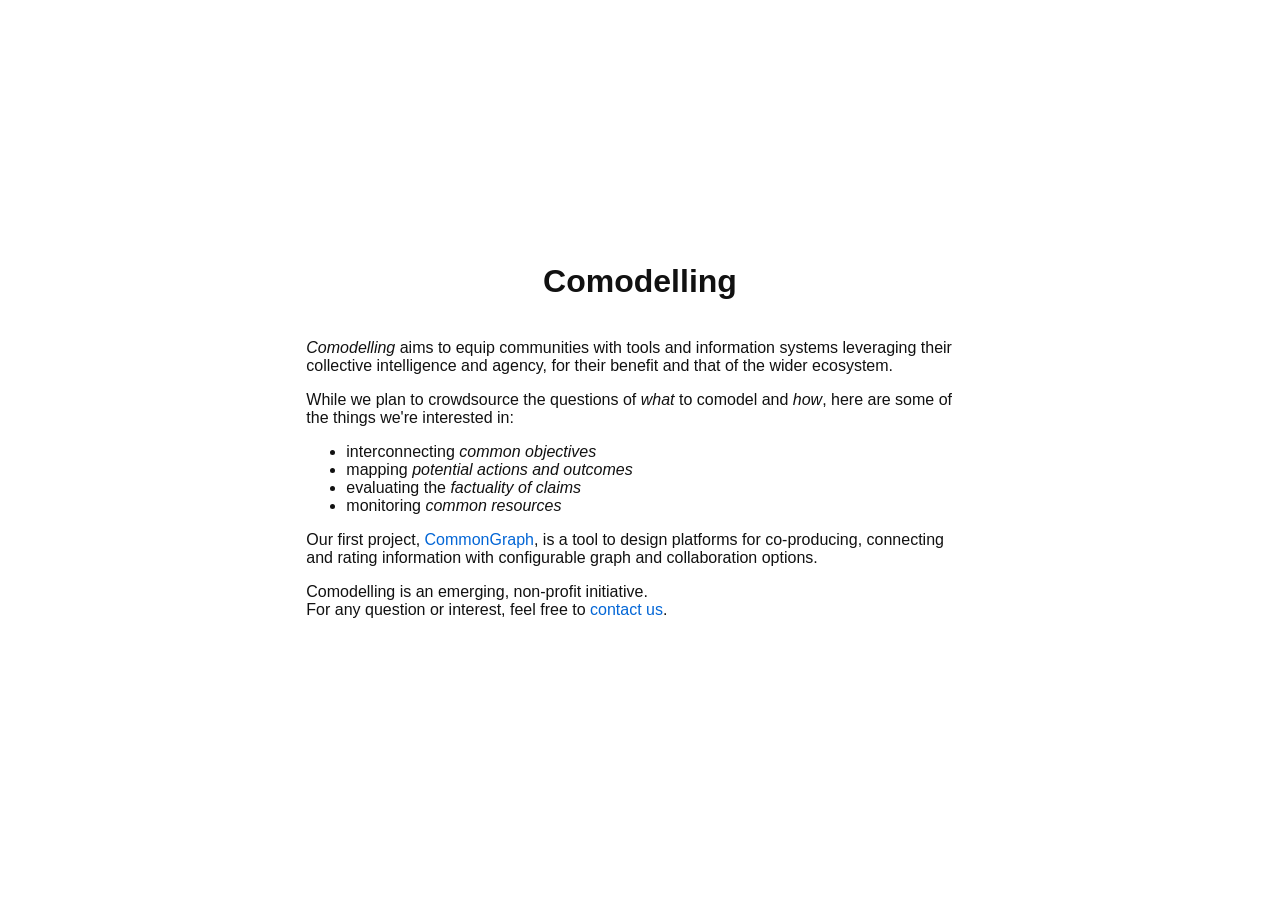
==== index.html @ 0daeb0f3 "initial commit - first website version" ====
<!doctype html>
<html lang="en">
<head>
  <meta charset="utf-8">
  <meta name="viewport" content="width=device-width,initial-scale=1">
  <title>Comodelling</title>
  <link rel="stylesheet" href="styles.css">
</head>
<body>
  <main>
    <h1>Comodelling</h1>
    <br>
    <p><em>Comodelling</em> aims to equip communities with tools and information systems leveraging their collective intelligence and agency, for their benefit and that of the wider ecosystem.</p>
    <p>While we plan to crowdsource the questions of <em>what</em> to comodel and <em>how</em>, here are some of the things we're interested in:</p>
    <ul>
        <li>interconnecting <em>common objectives</em></li>
        <li>mapping <em>potential actions and outcomes</em></li>
        <li>evaluating the <em>factuality of claims</em></li>
        <li>monitoring <em>common resources</em></li>
    </ul>
    <p>Our first project, <a href="https://commongraph.org/about">CommonGraph</a>, is a tool to design platforms for co-producing, connecting and rating information with configurable graph and collaboration options.</p>
    <p>Comodelling is an emerging, non-profit initiative.<br>
    For any question or interest, feel free to <a href="mailto:contact@comodelling.org">contact us</a>. </p>
  </main>
</body>
</html>
---- styles.css ----
:root {
  --bg: #fff;
  --fg: #111;
  --accent: #0366d6;
}
html,body { height:95%; }
body {
  margin:0;
  font-family: "Helvetica Neue", Arial, system-ui, "Segoe UI";
  background: var(--bg);
  color: var(--fg);
  display:flex;
  align-items:center;
  justify-content:center;
  padding:2rem;
}
main { max-width:75ch; text-align:left; }
h1 { text-align:center; }
p { margin:0 0 1rem; text-align:left; }
a { color: var(--accent); text-decoration:none; }
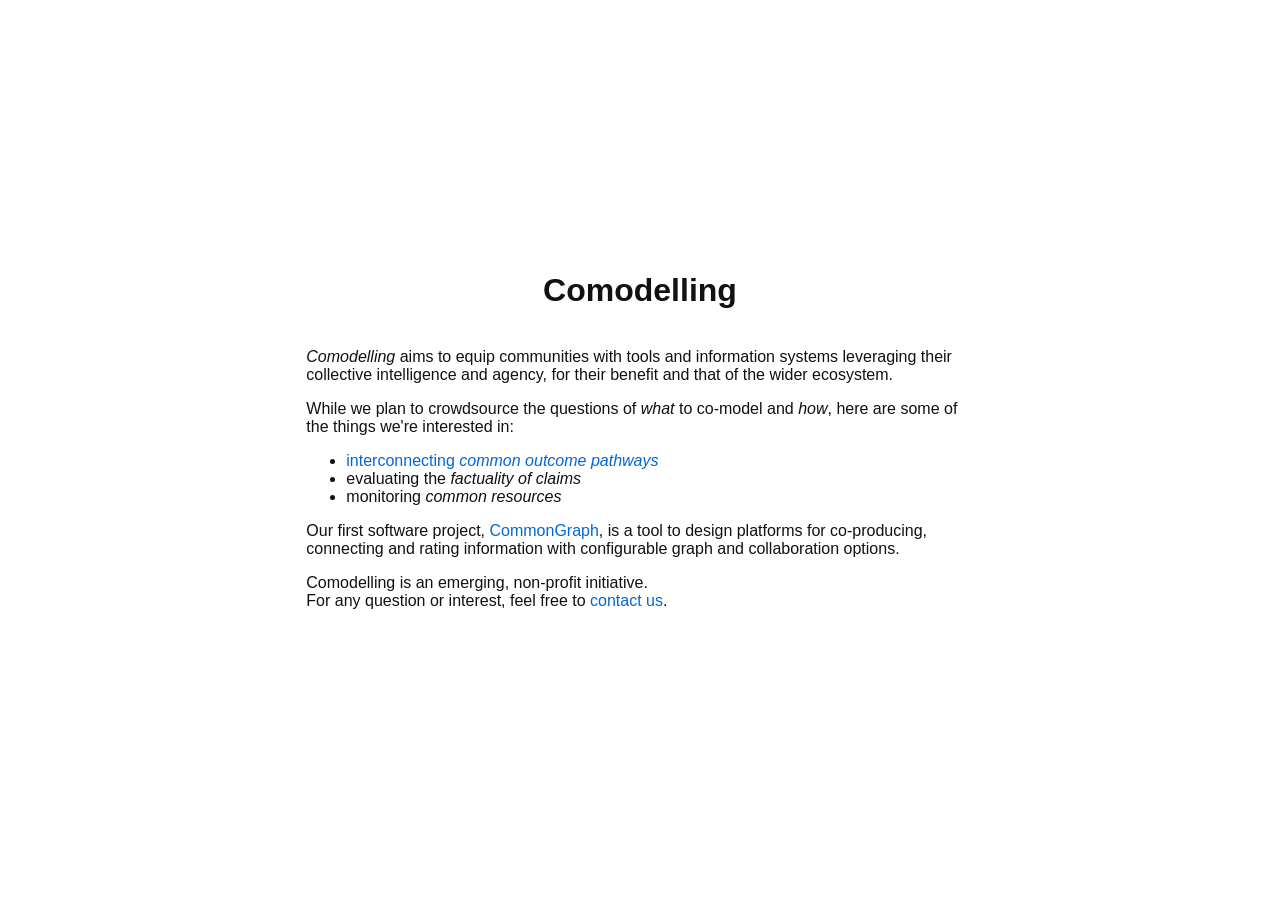
==== commit 5843b7ce: "update links" ====
--- a/index.html
+++ b/index.html
@@ -11,14 +11,14 @@
     <h1>Comodelling</h1>
     <br>
     <p><em>Comodelling</em> aims to equip communities with tools and information systems leveraging their collective intelligence and agency, for their benefit and that of the wider ecosystem.</p>
-    <p>While we plan to crowdsource the questions of <em>what</em> to comodel and <em>how</em>, here are some of the things we're interested in:</p>
+    <p>While we plan to crowdsource the questions of <em>what</em> to co-model and <em>how</em>, here are some of the things we're interested in:</p>
     <ul>
-        <li>interconnecting <em>common objectives</em></li>
-        <li>mapping <em>potential actions and outcomes</em></li>
+        <li><a href="https://wiki.commonoutcomes.org/latest/change/">interconnecting <em>common outcome pathways</em></a></li>
         <li>evaluating the <em>factuality of claims</em></li>
         <li>monitoring <em>common resources</em></li>
     </ul>
-    <p>Our first project, <a href="https://commongraph.org/about">CommonGraph</a>, is a tool to design platforms for co-producing, connecting and rating information with configurable graph and collaboration options.</p>
+
+    <p>Our first software project, <a href="https://github.com/comodelling/commongraph">CommonGraph</a>, is a tool to design platforms for co-producing, connecting and rating information with configurable graph and collaboration options.</p>
     <p>Comodelling is an emerging, non-profit initiative.<br>
     For any question or interest, feel free to <a href="mailto:contact@comodelling.org">contact us</a>. </p>
   </main>
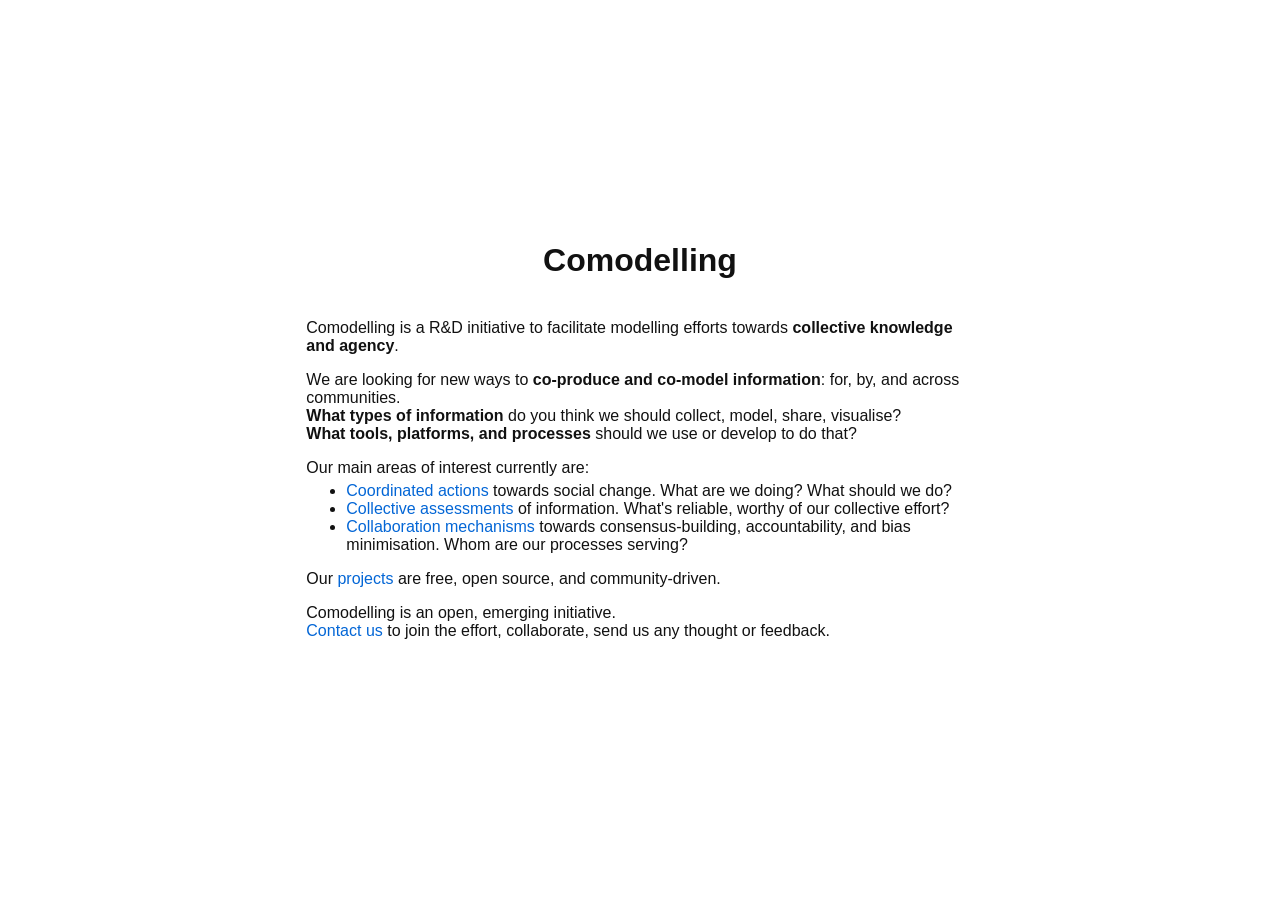
==== commit 2b25669c: "updated home page" ====
--- a/index.html
+++ b/index.html
@@ -10,17 +10,22 @@
   <main>
     <h1>Comodelling</h1>
     <br>
-    <p><em>Comodelling</em> aims to equip communities with tools and information systems leveraging their collective intelligence and agency, for their benefit and that of the wider ecosystem.</p>
-    <p>While we plan to crowdsource the questions of <em>what</em> to co-model and <em>how</em>, here are some of the things we're interested in:</p>
+    <p>Comodelling is a R&D initiative to facilitate modelling efforts towards <b>collective knowledge and agency</b>.</p>
+    <p>We are looking for new ways to <b>co-produce and co-model information</b>: for, by, and across communities.<br>
+    <b>What types of information</b> do you think we should collect, model, share, visualise?<br>
+    <b>What tools, platforms, and processes</b> should we use or develop to do that?</p>
+
+    Our main areas of interest currently are:
     <ul>
-        <li><a href="https://wiki.commonoutcomes.org/latest/change/">interconnecting <em>common outcome pathways</em></a></li>
-        <li>evaluating the <em>factuality of claims</em></li>
-        <li>monitoring <em>common resources</em></li>
+      <li> <a>Coordinated actions</a> towards social change. What are we doing? What should we do?</li>
+      <li> <a>Collective assessments</a> of information. What's reliable, worthy of our collective effort?</li>
+      <li> <a>Collaboration mechanisms</a> towards consensus-building, accountability, and bias minimisation. Whom are our processes serving?</li>
     </ul>
 
-    <p>Our first software project, <a href="https://github.com/comodelling/commongraph">CommonGraph</a>, is a tool to design platforms for co-producing, connecting and rating information with configurable graph and collaboration options.</p>
-    <p>Comodelling is an emerging, non-profit initiative.<br>
-    For any question or interest, feel free to <a href="mailto:contact@comodelling.org">contact us</a>. </p>
-  </main>
-</body>
-</html>+    <p>Our <a>projects</a> are free, open source, and community-driven.</p>
+
+    <p>Comodelling is an open, emerging initiative.<br>
+    <a href="mailto:contact@comodelling.org">Contact us</a> to join the effort, collaborate, send us any thought or feedback.</p>
+
+    </html>
+</body>
--- a/styles.css
+++ b/styles.css
@@ -17,4 +17,5 @@
 main { max-width:75ch; text-align:left; }
 h1 { text-align:center; }
 p { margin:0 0 1rem; text-align:left; }
-a { color: var(--accent); text-decoration:none; }+a { color: var(--accent); text-decoration:none; }
+ul {margin-top: 5px}
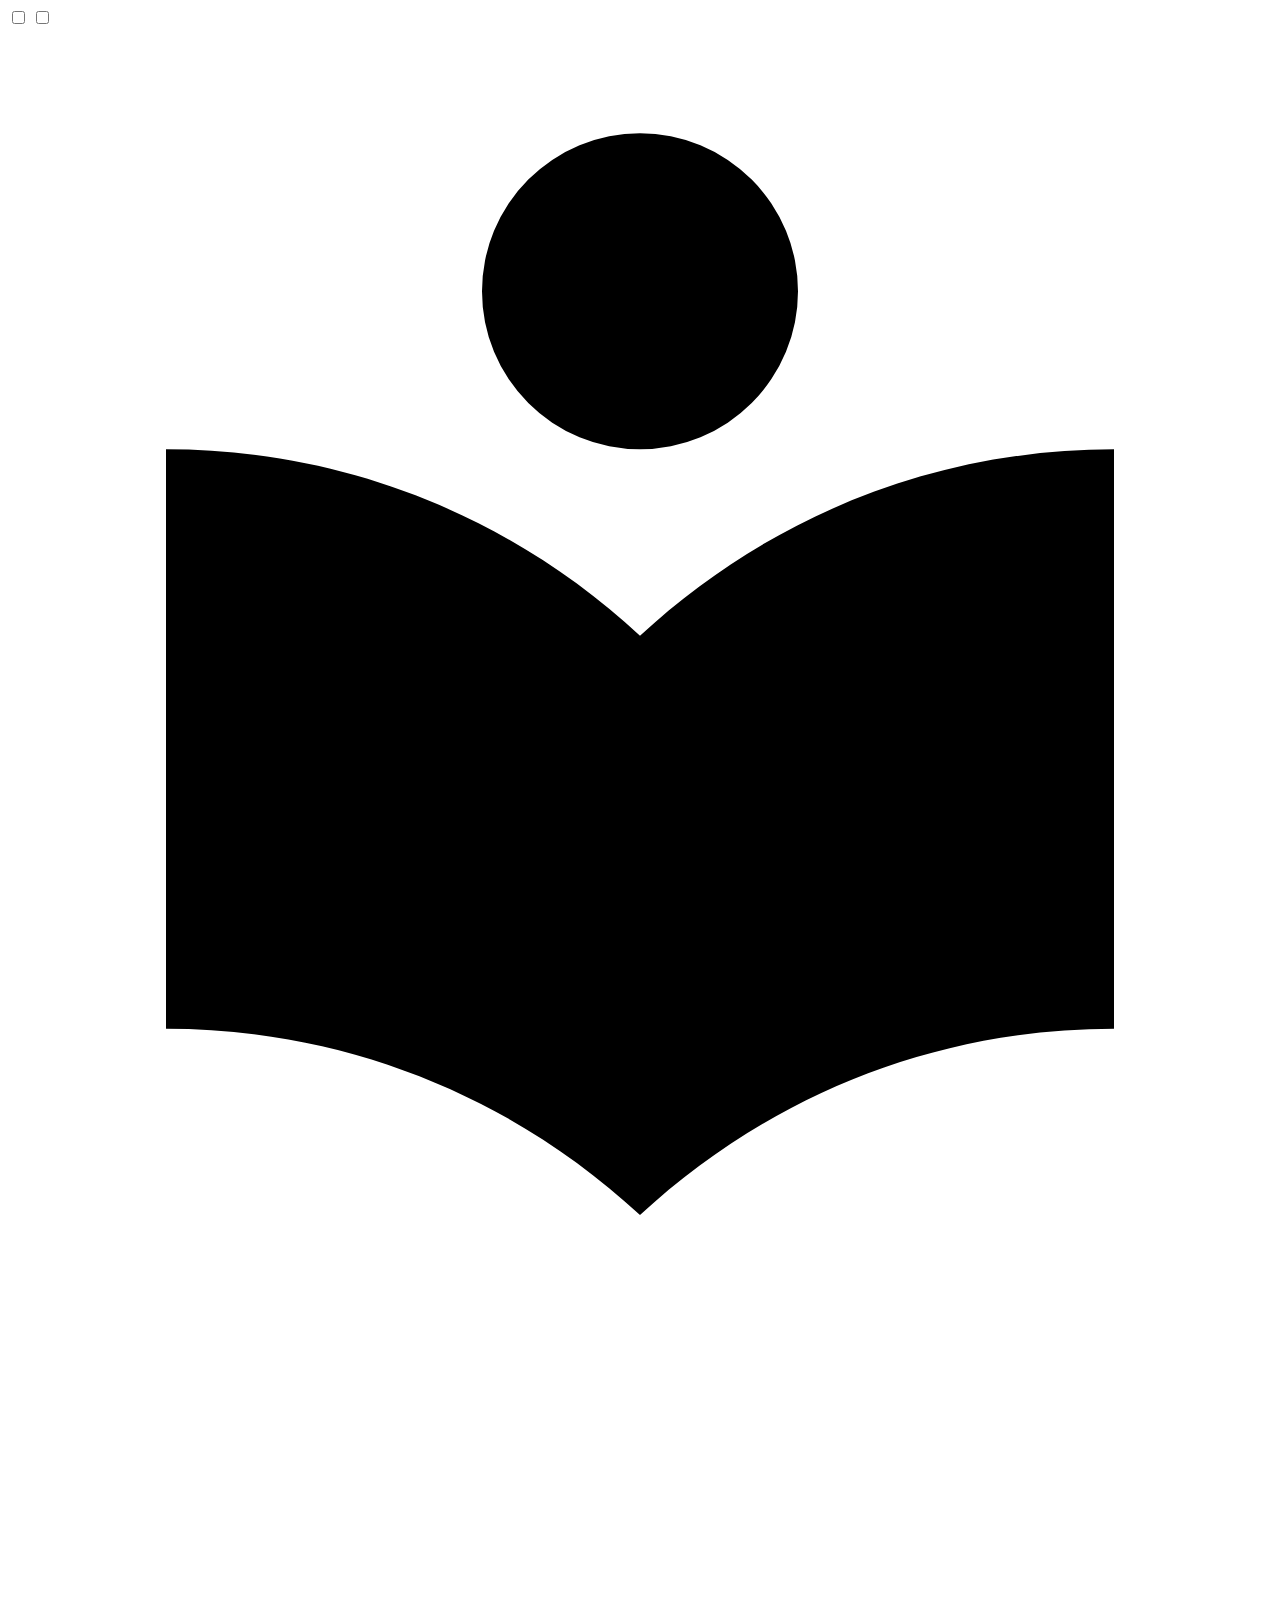
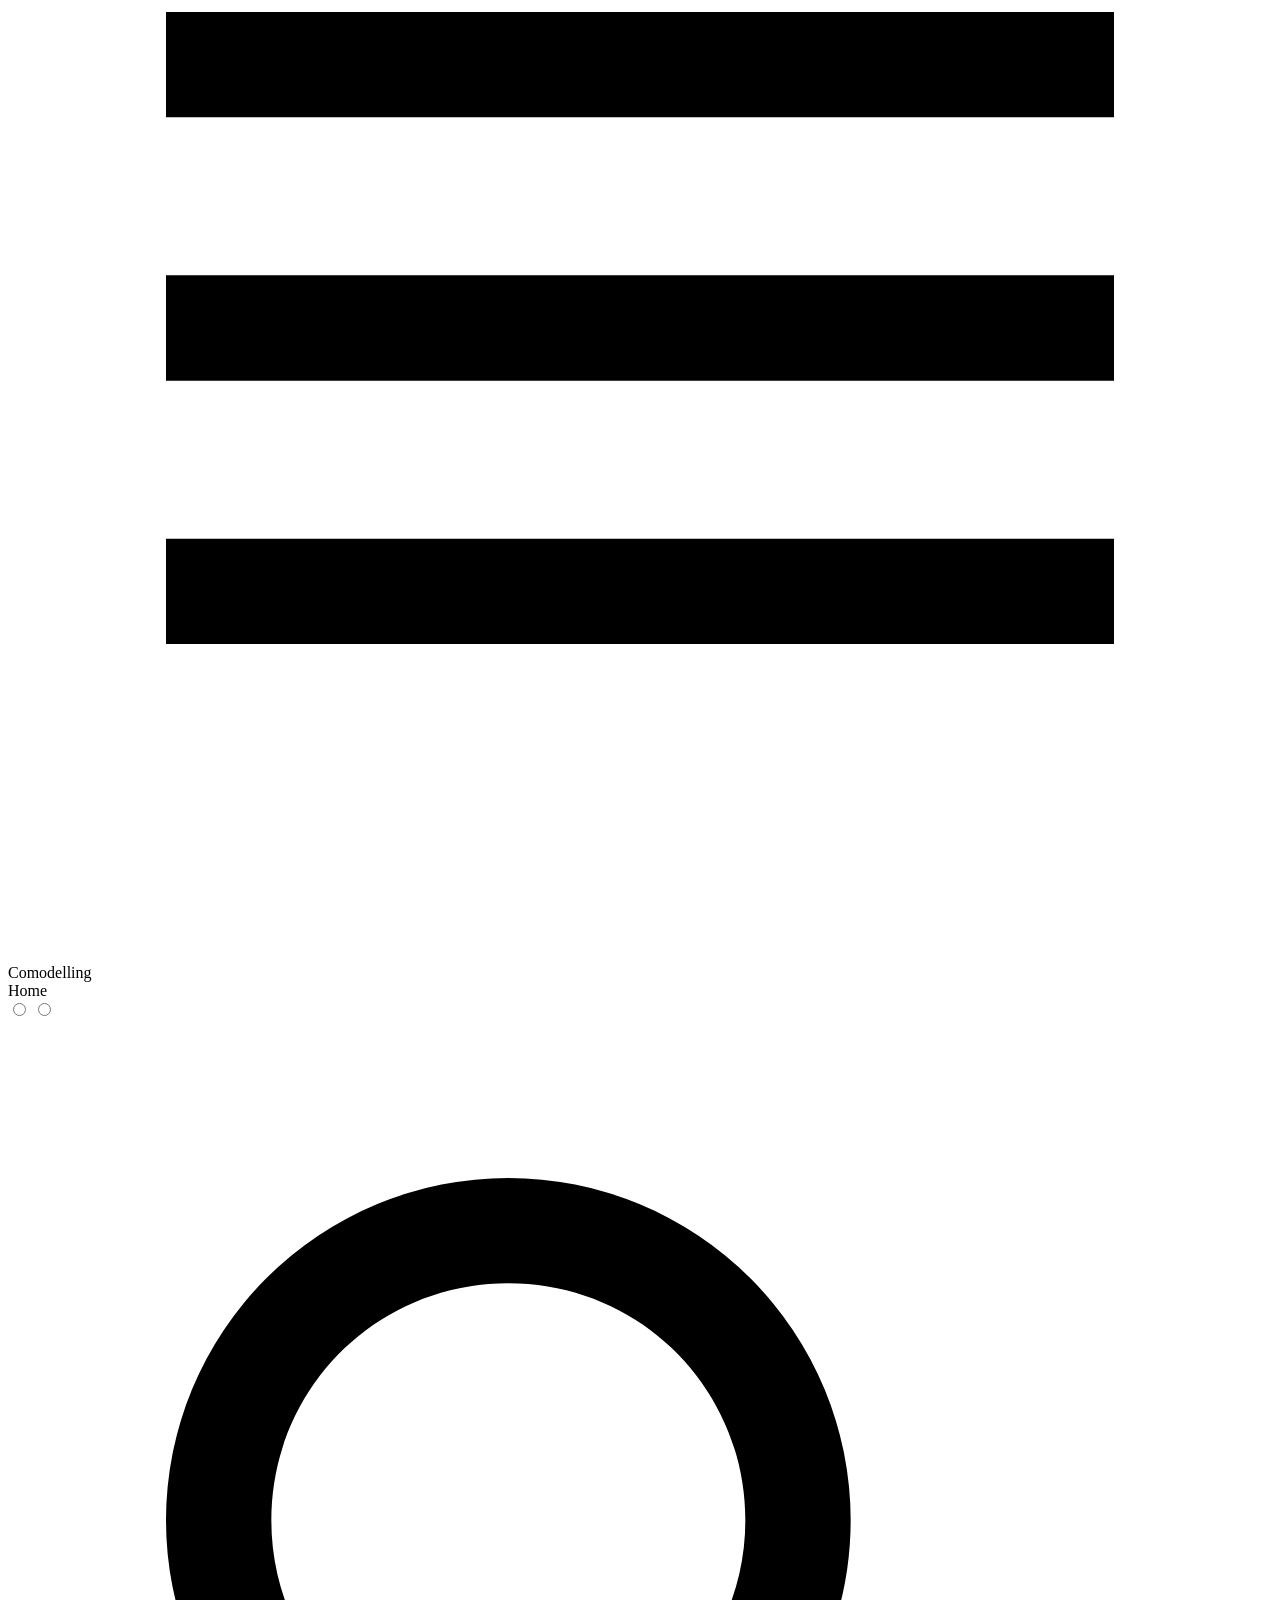
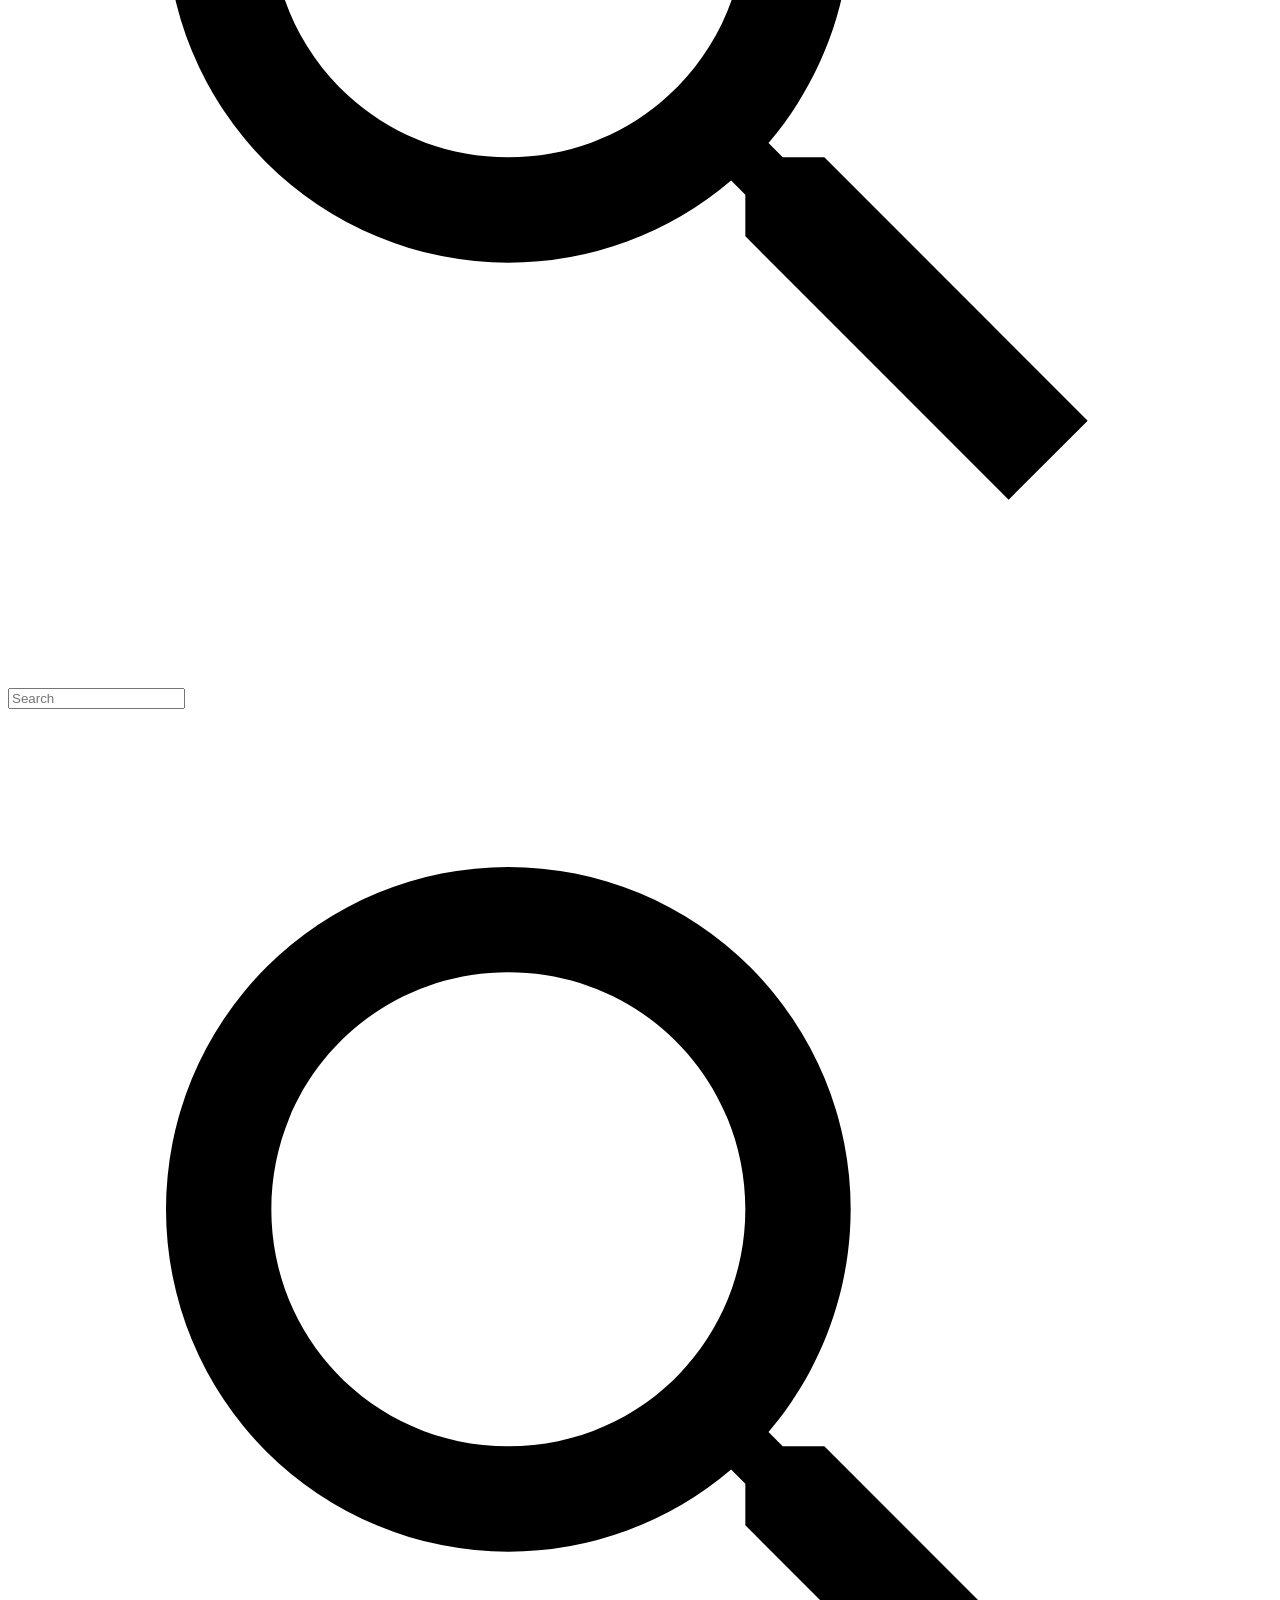
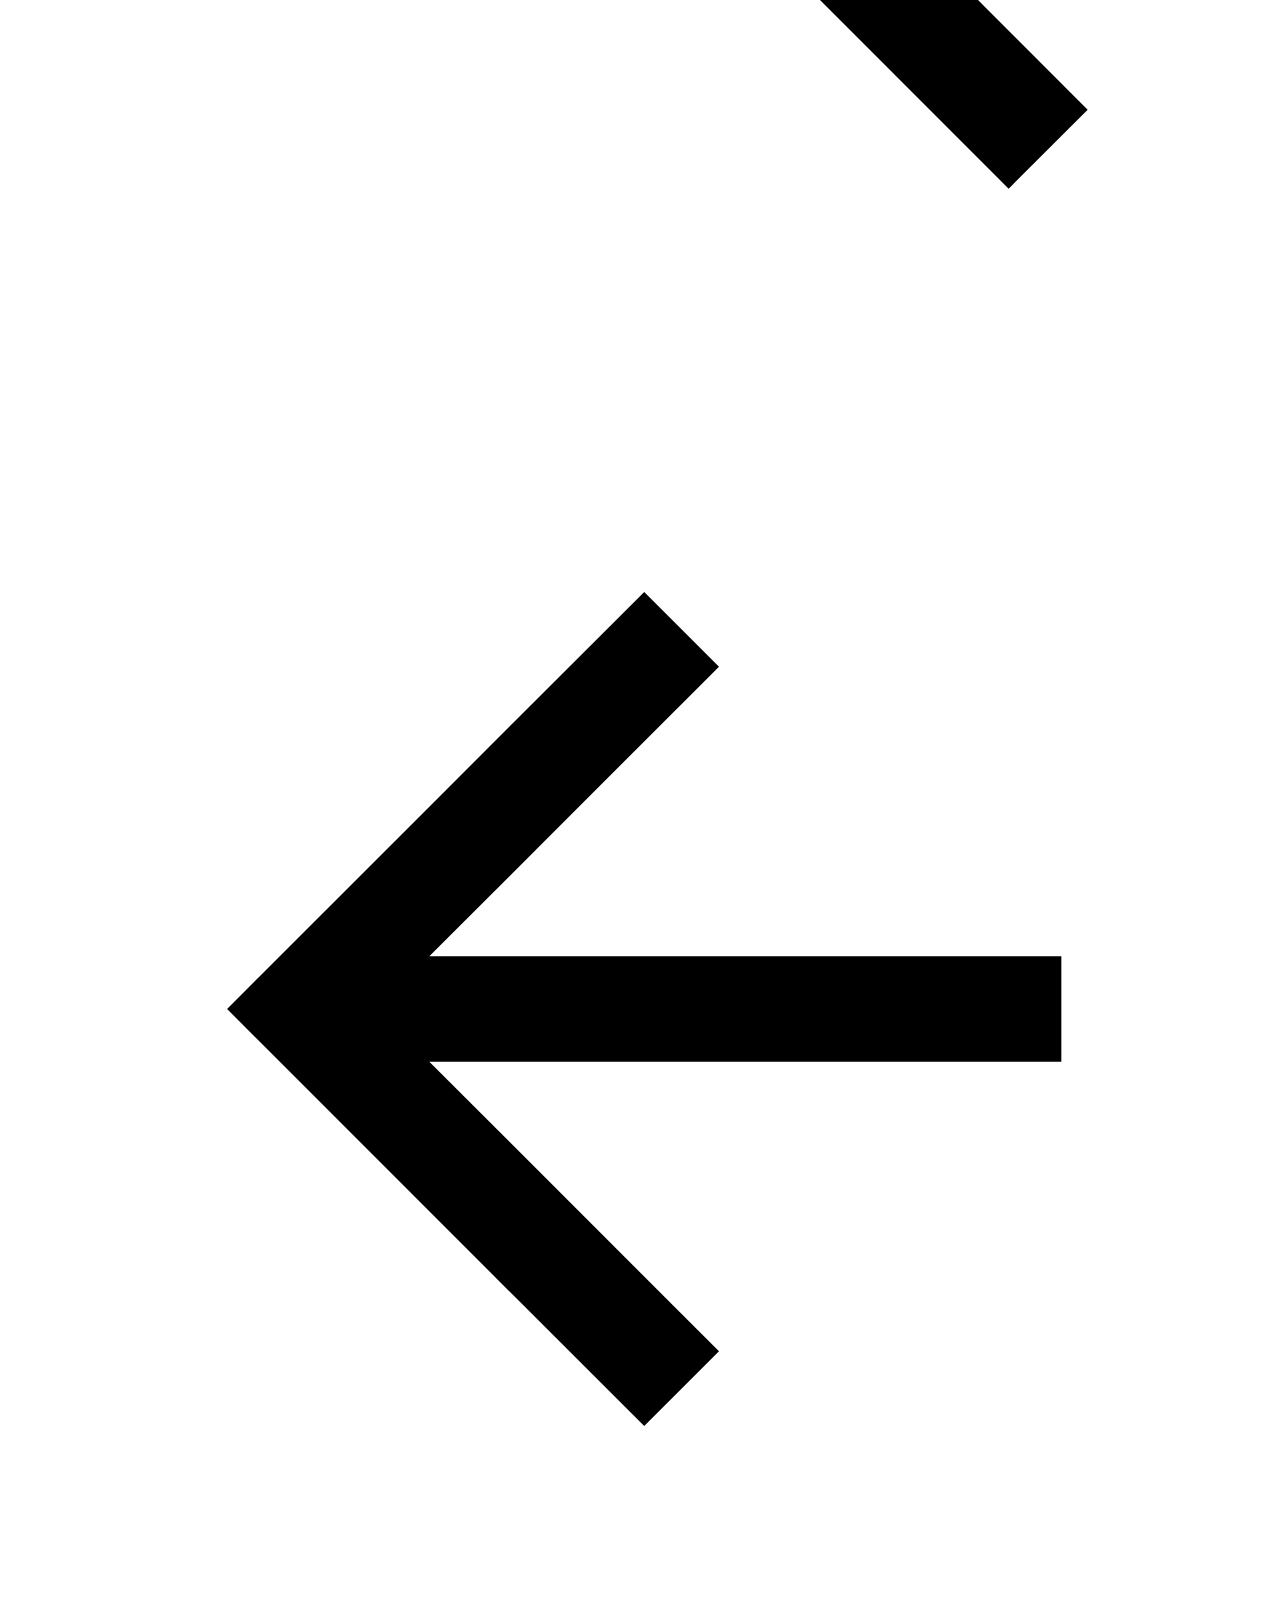
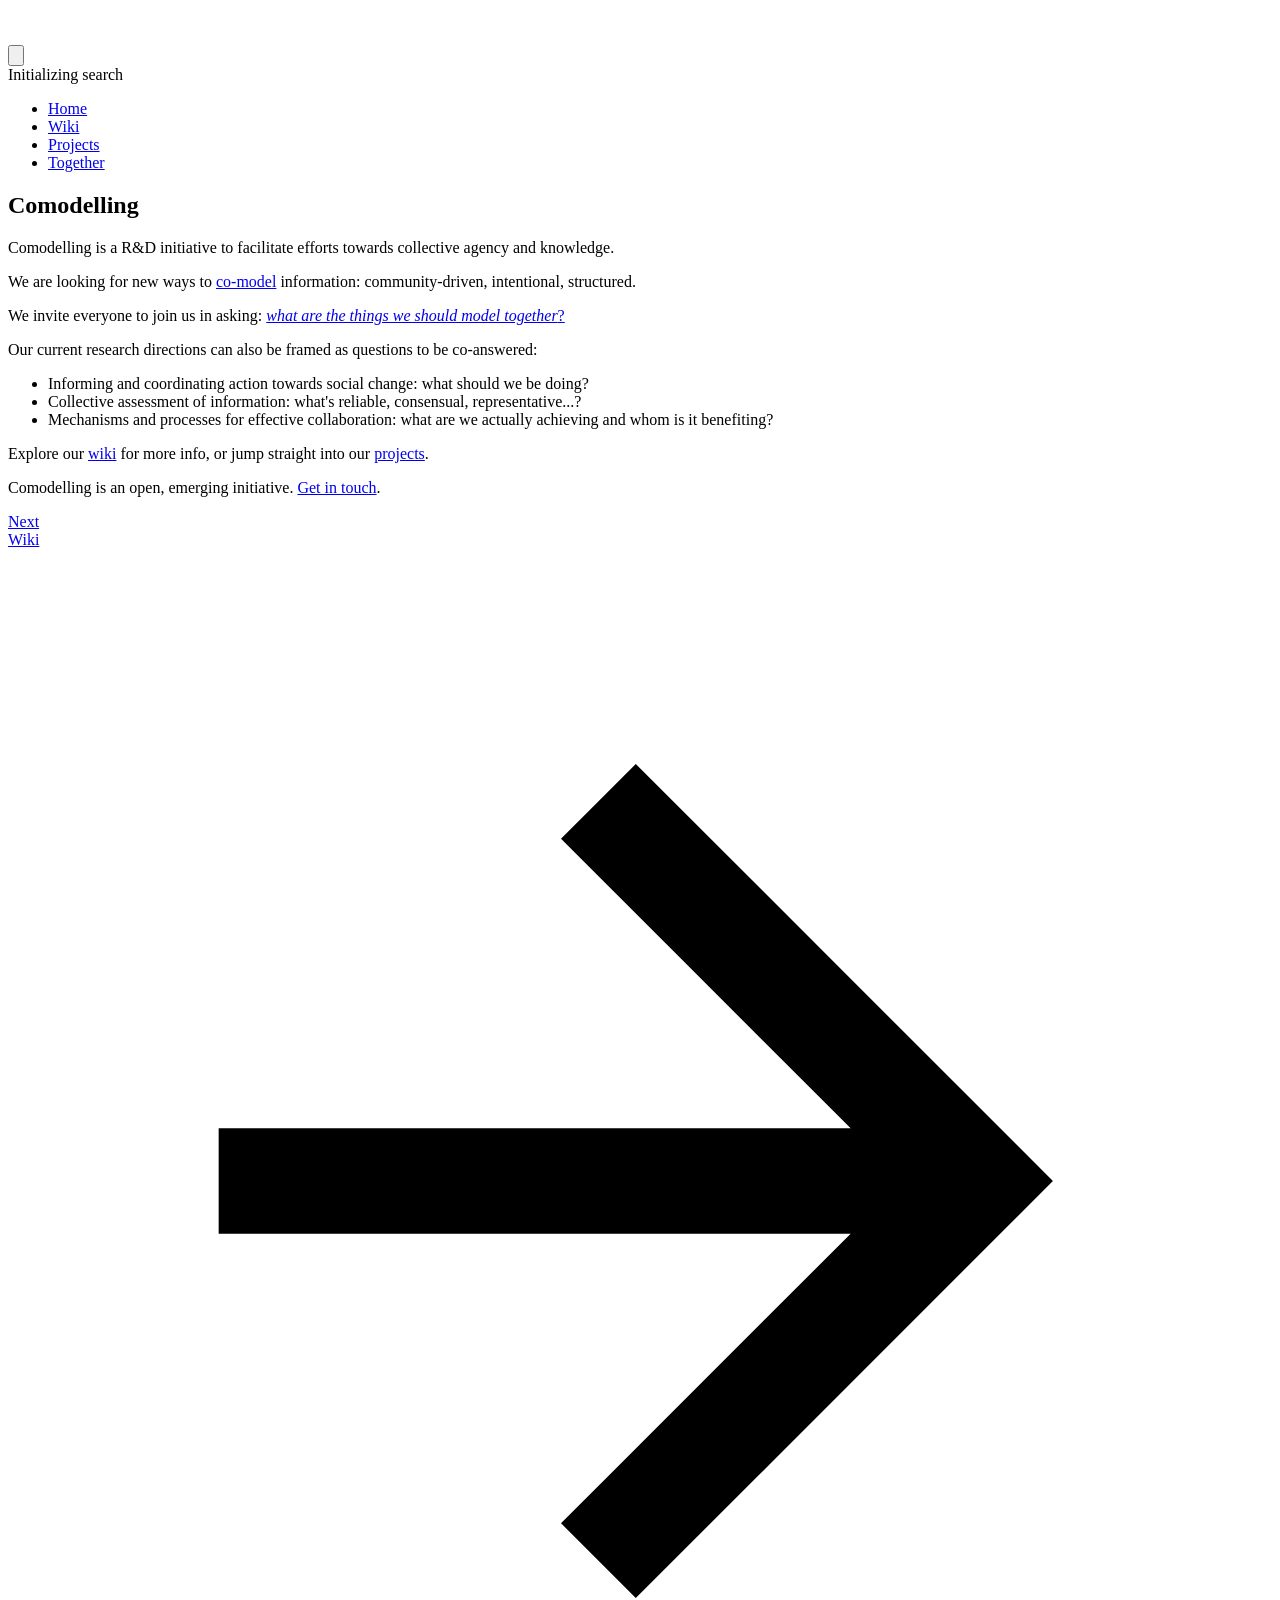
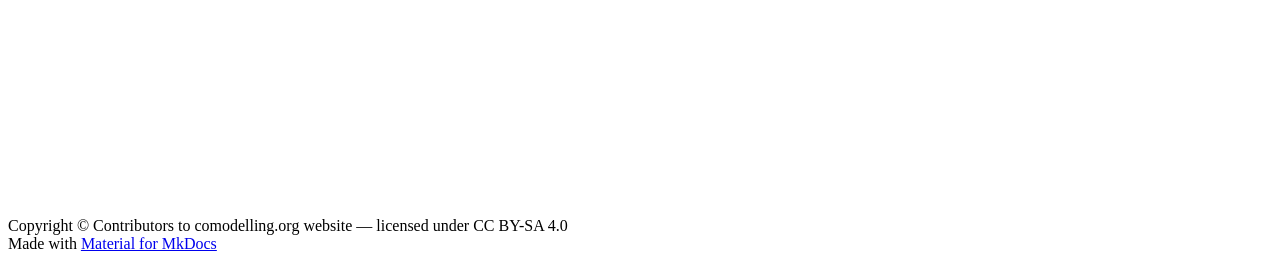
==== commit 9a215bbd: "Deployed 58cc7c6 with MkDocs version: 1.5.3" ====
--- a/index.html
+++ b/index.html
@@ -1,31 +1,848 @@
+
 <!doctype html>
-<html lang="en">
-<head>
-  <meta charset="utf-8">
-  <meta name="viewport" content="width=device-width,initial-scale=1">
-  <title>Comodelling</title>
-  <link rel="stylesheet" href="styles.css">
-</head>
-<body>
-  <main>
-    <h1>Comodelling</h1>
-    <br>
-    <p>Comodelling is a R&D initiative to facilitate modelling efforts towards <b>collective knowledge and agency</b>.</p>
-    <p>We are looking for new ways to <b>co-produce and co-model information</b>: for, by, and across communities.<br>
-    <b>What types of information</b> do you think we should collect, model, share, visualise?<br>
-    <b>What tools, platforms, and processes</b> should we use or develop to do that?</p>
-
-    Our main areas of interest currently are:
-    <ul>
-      <li> <a>Coordinated actions</a> towards social change. What are we doing? What should we do?</li>
-      <li> <a>Collective assessments</a> of information. What's reliable, worthy of our collective effort?</li>
-      <li> <a>Collaboration mechanisms</a> towards consensus-building, accountability, and bias minimisation. Whom are our processes serving?</li>
+<html lang="en" class="no-js">
+  <head>
+    
+      <meta charset="utf-8">
+      <meta name="viewport" content="width=device-width,initial-scale=1">
+      
+      
+      
+        <link rel="canonical" href="https://comodelling.org/">
+      
+      
+      
+        <link rel="next" href="wiki/">
+      
+      
+      <link rel="icon" href="assets/images/favicon.png">
+      <meta name="generator" content="mkdocs-1.5.3, mkdocs-material-9.5.14">
+    
+    
+      
+        <title>Comodelling</title>
+      
+    
+    
+      <link rel="stylesheet" href="assets/stylesheets/main.10ba22f1.min.css">
+      
+        
+        <link rel="stylesheet" href="assets/stylesheets/palette.06af60db.min.css">
+      
+      
+
+
+    
+    
+      
+    
+    
+      
+        
+        
+        <link rel="preconnect" href="https://fonts.gstatic.com" crossorigin>
+        <link rel="stylesheet" href="https://fonts.googleapis.com/css?family=Roboto:300,300i,400,400i,700,700i%7CRoboto+Mono:400,400i,700,700i&display=fallback">
+        <style>:root{--md-text-font:"Roboto";--md-code-font:"Roboto Mono"}</style>
+      
+    
+    
+    <script>__md_scope=new URL(".",location),__md_hash=e=>[...e].reduce((e,_)=>(e<<5)-e+_.charCodeAt(0),0),__md_get=(e,_=localStorage,t=__md_scope)=>JSON.parse(_.getItem(t.pathname+"."+e)),__md_set=(e,_,t=localStorage,a=__md_scope)=>{try{t.setItem(a.pathname+"."+e,JSON.stringify(_))}catch(e){}}</script>
+    
+      
+
+    
+    
+    
+  </head>
+  
+  
+    
+    
+      
+    
+    
+    
+    
+    <body dir="ltr" data-md-color-scheme="default" data-md-color-primary="darkgreen" data-md-color-accent="darkgreen">
+  
+    
+    <input class="md-toggle" data-md-toggle="drawer" type="checkbox" id="__drawer" autocomplete="off">
+    <input class="md-toggle" data-md-toggle="search" type="checkbox" id="__search" autocomplete="off">
+    <label class="md-overlay" for="__drawer"></label>
+    <div data-md-component="skip">
+      
+    </div>
+    <div data-md-component="announce">
+      
+    </div>
+    
+    
+      
+
+  
+
+<header class="md-header md-header--shadow md-header--lifted" data-md-component="header">
+  <nav class="md-header__inner md-grid" aria-label="Header">
+    <a href="." title="Comodelling" class="md-header__button md-logo" aria-label="Comodelling" data-md-component="logo">
+      
+  
+  <svg xmlns="http://www.w3.org/2000/svg" viewBox="0 0 24 24"><path d="M12 8a3 3 0 0 0 3-3 3 3 0 0 0-3-3 3 3 0 0 0-3 3 3 3 0 0 0 3 3m0 3.54C9.64 9.35 6.5 8 3 8v11c3.5 0 6.64 1.35 9 3.54 2.36-2.19 5.5-3.54 9-3.54V8c-3.5 0-6.64 1.35-9 3.54Z"/></svg>
+
+    </a>
+    <label class="md-header__button md-icon" for="__drawer">
+      
+      <svg xmlns="http://www.w3.org/2000/svg" viewBox="0 0 24 24"><path d="M3 6h18v2H3V6m0 5h18v2H3v-2m0 5h18v2H3v-2Z"/></svg>
+    </label>
+    <div class="md-header__title" data-md-component="header-title">
+      <div class="md-header__ellipsis">
+        <div class="md-header__topic">
+          <span class="md-ellipsis">
+            Comodelling
+          </span>
+        </div>
+        <div class="md-header__topic" data-md-component="header-topic">
+          <span class="md-ellipsis">
+            
+              Home
+            
+          </span>
+        </div>
+      </div>
+    </div>
+    
+      
+        <form class="md-header__option" data-md-component="palette">
+  
+    
+    
+    
+    <input class="md-option" data-md-color-media="(prefers-color-scheme: light)" data-md-color-scheme="default" data-md-color-primary="darkgreen" data-md-color-accent="darkgreen"  aria-label="Switch to dark mode"  type="radio" name="__palette" id="__palette_0">
+    
+      <label class="md-header__button md-icon" title="Switch to dark mode" for="__palette_1" hidden>
+        <svg xmlns="http://www.w3.org/2000/svg" viewBox="0 0 24 24"><path d="M12 8a4 4 0 0 0-4 4 4 4 0 0 0 4 4 4 4 0 0 0 4-4 4 4 0 0 0-4-4m0 10a6 6 0 0 1-6-6 6 6 0 0 1 6-6 6 6 0 0 1 6 6 6 6 0 0 1-6 6m8-9.31V4h-4.69L12 .69 8.69 4H4v4.69L.69 12 4 15.31V20h4.69L12 23.31 15.31 20H20v-4.69L23.31 12 20 8.69Z"/></svg>
+      </label>
+    
+  
+    
+    
+    
+    <input class="md-option" data-md-color-media="(prefers-color-scheme: dark)" data-md-color-scheme="slate" data-md-color-primary="darkgreen" data-md-color-accent="darkgreen"  aria-label="Switch to light mode"  type="radio" name="__palette" id="__palette_1">
+    
+      <label class="md-header__button md-icon" title="Switch to light mode" for="__palette_0" hidden>
+        <svg xmlns="http://www.w3.org/2000/svg" viewBox="0 0 24 24"><path d="M12 18c-.89 0-1.74-.2-2.5-.55C11.56 16.5 13 14.42 13 12c0-2.42-1.44-4.5-3.5-5.45C10.26 6.2 11.11 6 12 6a6 6 0 0 1 6 6 6 6 0 0 1-6 6m8-9.31V4h-4.69L12 .69 8.69 4H4v4.69L.69 12 4 15.31V20h4.69L12 23.31 15.31 20H20v-4.69L23.31 12 20 8.69Z"/></svg>
+      </label>
+    
+  
+</form>
+      
+    
+    
+      <script>var media,input,key,value,palette=__md_get("__palette");if(palette&&palette.color){"(prefers-color-scheme)"===palette.color.media&&(media=matchMedia("(prefers-color-scheme: light)"),input=document.querySelector(media.matches?"[data-md-color-media='(prefers-color-scheme: light)']":"[data-md-color-media='(prefers-color-scheme: dark)']"),palette.color.media=input.getAttribute("data-md-color-media"),palette.color.scheme=input.getAttribute("data-md-color-scheme"),palette.color.primary=input.getAttribute("data-md-color-primary"),palette.color.accent=input.getAttribute("data-md-color-accent"));for([key,value]of Object.entries(palette.color))document.body.setAttribute("data-md-color-"+key,value)}</script>
+    
+    
+    
+      <label class="md-header__button md-icon" for="__search">
+        
+        <svg xmlns="http://www.w3.org/2000/svg" viewBox="0 0 24 24"><path d="M9.5 3A6.5 6.5 0 0 1 16 9.5c0 1.61-.59 3.09-1.56 4.23l.27.27h.79l5 5-1.5 1.5-5-5v-.79l-.27-.27A6.516 6.516 0 0 1 9.5 16 6.5 6.5 0 0 1 3 9.5 6.5 6.5 0 0 1 9.5 3m0 2C7 5 5 7 5 9.5S7 14 9.5 14 14 12 14 9.5 12 5 9.5 5Z"/></svg>
+      </label>
+      <div class="md-search" data-md-component="search" role="dialog">
+  <label class="md-search__overlay" for="__search"></label>
+  <div class="md-search__inner" role="search">
+    <form class="md-search__form" name="search">
+      <input type="text" class="md-search__input" name="query" aria-label="Search" placeholder="Search" autocapitalize="off" autocorrect="off" autocomplete="off" spellcheck="false" data-md-component="search-query" required>
+      <label class="md-search__icon md-icon" for="__search">
+        
+        <svg xmlns="http://www.w3.org/2000/svg" viewBox="0 0 24 24"><path d="M9.5 3A6.5 6.5 0 0 1 16 9.5c0 1.61-.59 3.09-1.56 4.23l.27.27h.79l5 5-1.5 1.5-5-5v-.79l-.27-.27A6.516 6.516 0 0 1 9.5 16 6.5 6.5 0 0 1 3 9.5 6.5 6.5 0 0 1 9.5 3m0 2C7 5 5 7 5 9.5S7 14 9.5 14 14 12 14 9.5 12 5 9.5 5Z"/></svg>
+        
+        <svg xmlns="http://www.w3.org/2000/svg" viewBox="0 0 24 24"><path d="M20 11v2H8l5.5 5.5-1.42 1.42L4.16 12l7.92-7.92L13.5 5.5 8 11h12Z"/></svg>
+      </label>
+      <nav class="md-search__options" aria-label="Search">
+        
+        <button type="reset" class="md-search__icon md-icon" title="Clear" aria-label="Clear" tabindex="-1">
+          
+          <svg xmlns="http://www.w3.org/2000/svg" viewBox="0 0 24 24"><path d="M19 6.41 17.59 5 12 10.59 6.41 5 5 6.41 10.59 12 5 17.59 6.41 19 12 13.41 17.59 19 19 17.59 13.41 12 19 6.41Z"/></svg>
+        </button>
+      </nav>
+      
+    </form>
+    <div class="md-search__output">
+      <div class="md-search__scrollwrap" data-md-scrollfix>
+        <div class="md-search-result" data-md-component="search-result">
+          <div class="md-search-result__meta">
+            Initializing search
+          </div>
+          <ol class="md-search-result__list" role="presentation"></ol>
+        </div>
+      </div>
+    </div>
+  </div>
+</div>
+    
+    
+  </nav>
+  
+    
+      
+<nav class="md-tabs" aria-label="Tabs" data-md-component="tabs">
+  <div class="md-grid">
+    <ul class="md-tabs__list">
+      
+        
+  
+  
+    
+  
+  
+    <li class="md-tabs__item md-tabs__item--active">
+      <a href="." class="md-tabs__link">
+        
+  
+    
+  
+  Home
+
+      </a>
+    </li>
+  
+
+      
+        
+  
+  
+  
+    
+    
+      <li class="md-tabs__item">
+        <a href="wiki/" class="md-tabs__link">
+          
+  
+    
+  
+  Wiki
+
+        </a>
+      </li>
+    
+  
+
+      
+        
+  
+  
+  
+    <li class="md-tabs__item">
+      <a href="projects/" class="md-tabs__link">
+        
+  
+    
+  
+  Projects
+
+      </a>
+    </li>
+  
+
+      
+        
+  
+  
+  
+    <li class="md-tabs__item">
+      <a href="together/" class="md-tabs__link">
+        
+  
+    
+  
+  Together
+
+      </a>
+    </li>
+  
+
+      
     </ul>
-
-    <p>Our <a>projects</a> are free, open source, and community-driven.</p>
-
-    <p>Comodelling is an open, emerging initiative.<br>
-    <a href="mailto:contact@comodelling.org">Contact us</a> to join the effort, collaborate, send us any thought or feedback.</p>
-
-    </html>
-</body>+  </div>
+</nav>
+    
+  
+</header>
+    
+    <div class="md-container" data-md-component="container">
+      
+      
+        
+      
+      <main class="md-main" data-md-component="main">
+        <div class="md-main__inner md-grid">
+          
+            
+              
+                
+              
+              <div class="md-sidebar md-sidebar--primary" data-md-component="sidebar" data-md-type="navigation" hidden>
+                <div class="md-sidebar__scrollwrap">
+                  <div class="md-sidebar__inner">
+                    
+
+
+  
+
+
+<nav class="md-nav md-nav--primary md-nav--lifted" aria-label="Navigation" data-md-level="0">
+  <label class="md-nav__title" for="__drawer">
+    <a href="." title="Comodelling" class="md-nav__button md-logo" aria-label="Comodelling" data-md-component="logo">
+      
+  
+  <svg xmlns="http://www.w3.org/2000/svg" viewBox="0 0 24 24"><path d="M12 8a3 3 0 0 0 3-3 3 3 0 0 0-3-3 3 3 0 0 0-3 3 3 3 0 0 0 3 3m0 3.54C9.64 9.35 6.5 8 3 8v11c3.5 0 6.64 1.35 9 3.54 2.36-2.19 5.5-3.54 9-3.54V8c-3.5 0-6.64 1.35-9 3.54Z"/></svg>
+
+    </a>
+    Comodelling
+  </label>
+  
+  <ul class="md-nav__list" data-md-scrollfix>
+    
+      
+      
+  
+  
+    
+  
+  
+  
+    <li class="md-nav__item md-nav__item--active">
+      
+      <input class="md-nav__toggle md-toggle" type="checkbox" id="__toc">
+      
+      
+      
+      <a href="." class="md-nav__link md-nav__link--active">
+        
+  
+  <span class="md-ellipsis">
+    Home
+  </span>
+  
+
+      </a>
+      
+    </li>
+  
+
+    
+      
+      
+  
+  
+  
+  
+    
+    
+      
+        
+          
+        
+      
+        
+      
+        
+      
+        
+      
+        
+      
+    
+    
+      
+      
+    
+    
+    <li class="md-nav__item md-nav__item--nested">
+      
+        
+        
+          
+        
+        <input class="md-nav__toggle md-toggle md-toggle--indeterminate" type="checkbox" id="__nav_2" >
+        
+          
+          
+          <div class="md-nav__link md-nav__container">
+            <a href="wiki/" class="md-nav__link ">
+              
+  
+  <span class="md-ellipsis">
+    Wiki
+  </span>
+  
+
+            </a>
+            
+              
+              <label class="md-nav__link " for="__nav_2" id="__nav_2_label" tabindex="0">
+                <span class="md-nav__icon md-icon"></span>
+              </label>
+            
+          </div>
+        
+        <nav class="md-nav" data-md-level="1" aria-labelledby="__nav_2_label" aria-expanded="false">
+          <label class="md-nav__title" for="__nav_2">
+            <span class="md-nav__icon md-icon"></span>
+            Wiki
+          </label>
+          <ul class="md-nav__list" data-md-scrollfix>
+            
+              
+            
+              
+                
+  
+  
+  
+  
+    
+    
+      
+        
+          
+        
+      
+    
+    
+      
+      
+    
+    
+    <li class="md-nav__item md-nav__item--nested">
+      
+        
+        
+          
+        
+        <input class="md-nav__toggle md-toggle md-toggle--indeterminate" type="checkbox" id="__nav_2_2" >
+        
+          
+          
+          <div class="md-nav__link md-nav__container">
+            <a href="wiki/co-modelling/" class="md-nav__link ">
+              
+  
+  <span class="md-ellipsis">
+    Co-modelling
+  </span>
+  
+
+            </a>
+            
+          </div>
+        
+        <nav class="md-nav" data-md-level="2" aria-labelledby="__nav_2_2_label" aria-expanded="false">
+          <label class="md-nav__title" for="__nav_2_2">
+            <span class="md-nav__icon md-icon"></span>
+            Co-modelling
+          </label>
+          <ul class="md-nav__list" data-md-scrollfix>
+            
+              
+            
+          </ul>
+        </nav>
+      
+    </li>
+  
+
+              
+            
+              
+                
+  
+  
+  
+  
+    
+    
+      
+        
+          
+        
+      
+    
+    
+      
+      
+    
+    
+    <li class="md-nav__item md-nav__item--nested">
+      
+        
+        
+          
+        
+        <input class="md-nav__toggle md-toggle md-toggle--indeterminate" type="checkbox" id="__nav_2_3" >
+        
+          
+          
+          <div class="md-nav__link md-nav__container">
+            <a href="wiki/practices/" class="md-nav__link ">
+              
+  
+  <span class="md-ellipsis">
+    Practices
+  </span>
+  
+
+            </a>
+            
+          </div>
+        
+        <nav class="md-nav" data-md-level="2" aria-labelledby="__nav_2_3_label" aria-expanded="false">
+          <label class="md-nav__title" for="__nav_2_3">
+            <span class="md-nav__icon md-icon"></span>
+            Practices
+          </label>
+          <ul class="md-nav__list" data-md-scrollfix>
+            
+              
+            
+          </ul>
+        </nav>
+      
+    </li>
+  
+
+              
+            
+              
+                
+  
+  
+  
+  
+    
+    
+      
+        
+      
+        
+      
+        
+      
+    
+    
+      
+      
+    
+    
+    <li class="md-nav__item md-nav__item--nested">
+      
+        
+        
+          
+        
+        <input class="md-nav__toggle md-toggle md-toggle--indeterminate" type="checkbox" id="__nav_2_4" >
+        
+          
+          <label class="md-nav__link" for="__nav_2_4" id="__nav_2_4_label" tabindex="0">
+            
+  
+  <span class="md-ellipsis">
+    Modelling toolkit
+  </span>
+  
+
+            <span class="md-nav__icon md-icon"></span>
+          </label>
+        
+        <nav class="md-nav" data-md-level="2" aria-labelledby="__nav_2_4_label" aria-expanded="false">
+          <label class="md-nav__title" for="__nav_2_4">
+            <span class="md-nav__icon md-icon"></span>
+            Modelling toolkit
+          </label>
+          <ul class="md-nav__list" data-md-scrollfix>
+            
+              
+                
+  
+  
+  
+  
+    <li class="md-nav__item">
+      <a href="wiki/modelling_space/" class="md-nav__link">
+        
+  
+  <span class="md-ellipsis">
+    Modelling space
+  </span>
+  
+
+      </a>
+    </li>
+  
+
+              
+            
+              
+                
+  
+  
+  
+  
+    <li class="md-nav__item">
+      <a href="wiki/knowledge_graphs/" class="md-nav__link">
+        
+  
+  <span class="md-ellipsis">
+    Knowledge graphs
+  </span>
+  
+
+      </a>
+    </li>
+  
+
+              
+            
+              
+                
+  
+  
+  
+  
+    <li class="md-nav__item">
+      <a href="wiki/polls/" class="md-nav__link">
+        
+  
+  <span class="md-ellipsis">
+    Polls
+  </span>
+  
+
+      </a>
+    </li>
+  
+
+              
+            
+          </ul>
+        </nav>
+      
+    </li>
+  
+
+              
+            
+              
+                
+  
+  
+  
+  
+    <li class="md-nav__item">
+      <a href="wiki/communities/" class="md-nav__link">
+        
+  
+  <span class="md-ellipsis">
+    Communities
+  </span>
+  
+
+      </a>
+    </li>
+  
+
+              
+            
+          </ul>
+        </nav>
+      
+    </li>
+  
+
+    
+      
+      
+  
+  
+  
+  
+    <li class="md-nav__item">
+      <a href="projects/" class="md-nav__link">
+        
+  
+  <span class="md-ellipsis">
+    Projects
+  </span>
+  
+
+      </a>
+    </li>
+  
+
+    
+      
+      
+  
+  
+  
+  
+    <li class="md-nav__item">
+      <a href="together/" class="md-nav__link">
+        
+  
+  <span class="md-ellipsis">
+    Together
+  </span>
+  
+
+      </a>
+    </li>
+  
+
+    
+  </ul>
+</nav>
+                  </div>
+                </div>
+              </div>
+            
+            
+              
+                
+              
+              <div class="md-sidebar md-sidebar--secondary" data-md-component="sidebar" data-md-type="toc" hidden>
+                <div class="md-sidebar__scrollwrap">
+                  <div class="md-sidebar__inner">
+                    
+
+<nav class="md-nav md-nav--secondary" aria-label="Table of contents">
+  
+  
+  
+  
+</nav>
+                  </div>
+                </div>
+              </div>
+            
+          
+          
+            <div class="md-content" data-md-component="content">
+              <article class="md-content__inner md-typeset">
+                
+                  
+
+
+<!--
+SPDX-FileCopyrightText: 2025 comodelling.org contributors: https://github.com/comodelling/comodelling-website/CONTRIBUTORS.md
+SPDX-License-Identifier: CC-BY-SA-4.0
+-->
+
+<h1>Comodelling</h1>
+
+<p>Comodelling is a R&amp;D initiative to facilitate efforts towards collective agency and knowledge.</p>
+<!-- At its core, a conviction: ***we** can do better*. -->
+
+<p>We are looking for new ways to <a href="wiki/co-modelling/">co-model</a> information: community-driven, intentional, structured.</p>
+<p>We invite everyone to join us in asking: <a href="wiki/co-modelling/#what"><em>what are the things we should model together</em>?</a></p>
+<p>Our current research directions can also be framed as questions to be co-answered:</p>
+<ul>
+<li>Informing and coordinating  action towards social change: what should we be doing?</li>
+<li>Collective assessment of information: what's reliable, consensual, representative...?</li>
+<li>Mechanisms and processes for effective collaboration: what are we actually achieving and whom is it benefiting?</li>
+</ul>
+<p>Explore our <a href="wiki/">wiki</a> for more info, or jump straight into our <a href="projects/">projects</a>.</p>
+<p>Comodelling is an open, emerging initiative. <a href="together/">Get in touch</a>.</p>
+
+
+
+
+
+
+
+  
+  
+
+
+
+
+  
+
+
+
+                
+              </article>
+            </div>
+          
+          
+<script>var target=document.getElementById(location.hash.slice(1));target&&target.name&&(target.checked=target.name.startsWith("__tabbed_"))</script>
+        </div>
+        
+          <button type="button" class="md-top md-icon" data-md-component="top" hidden>
+  
+  <svg xmlns="http://www.w3.org/2000/svg" viewBox="0 0 24 24"><path d="M13 20h-2V8l-5.5 5.5-1.42-1.42L12 4.16l7.92 7.92-1.42 1.42L13 8v12Z"/></svg>
+  Back to top
+</button>
+        
+      </main>
+      
+        <footer class="md-footer">
+  
+    
+      
+        
+      
+      <nav class="md-footer__inner md-grid" aria-label="Footer" >
+        
+        
+          
+          <a href="wiki/" class="md-footer__link md-footer__link--next" aria-label="Next: Wiki">
+            <div class="md-footer__title">
+              <span class="md-footer__direction">
+                Next
+              </span>
+              <div class="md-ellipsis">
+                Wiki
+              </div>
+            </div>
+            <div class="md-footer__button md-icon">
+              
+              <svg xmlns="http://www.w3.org/2000/svg" viewBox="0 0 24 24"><path d="M4 11v2h12l-5.5 5.5 1.42 1.42L19.84 12l-7.92-7.92L10.5 5.5 16 11H4Z"/></svg>
+            </div>
+          </a>
+        
+      </nav>
+    
+  
+  <div class="md-footer-meta md-typeset">
+    <div class="md-footer-meta__inner md-grid">
+      <div class="md-copyright">
+  
+    <div class="md-copyright__highlight">
+      Copyright © Contributors to comodelling.org website — licensed under CC BY-SA 4.0
+    </div>
+  
+  
+    Made with
+    <a href="https://squidfunk.github.io/mkdocs-material/" target="_blank" rel="noopener">
+      Material for MkDocs
+    </a>
+  
+</div>
+      
+    </div>
+  </div>
+</footer>
+      
+    </div>
+    <div class="md-dialog" data-md-component="dialog">
+      <div class="md-dialog__inner md-typeset"></div>
+    </div>
+    
+    
+    <script id="__config" type="application/json">{"base": ".", "features": ["navigation.tabs", "navigation.tabs.sticky", "navigation.indexes", "navigation.tracking", "navigation.indexes", "navigation.instant", "navigation.top", "navigation.expand", "navigation.footer"], "search": "assets/javascripts/workers/search.b8dbb3d2.min.js", "translations": {"clipboard.copied": "Copied to clipboard", "clipboard.copy": "Copy to clipboard", "search.result.more.one": "1 more on this page", "search.result.more.other": "# more on this page", "search.result.none": "No matching documents", "search.result.one": "1 matching document", "search.result.other": "# matching documents", "search.result.placeholder": "Type to start searching", "search.result.term.missing": "Missing", "select.version": "Select version"}}</script>
+    
+    
+      <script src="assets/javascripts/bundle.bd41221c.min.js"></script>
+      
+    
+  </body>
+</html>
--- a/assets/stylesheets/main.10ba22f1.min.css
+++ b/assets/stylesheets/main.10ba22f1.min.css
@@ -0,0 +1 @@
+@charset "UTF-8";html{-webkit-text-size-adjust:none;-moz-text-size-adjust:none;text-size-adjust:none;box-sizing:border-box}*,:after,:before{box-sizing:inherit}@media (prefers-reduced-motion){*,:after,:before{transition:none!important}}body{margin:0}a,button,input,label{-webkit-tap-highlight-color:transparent}a{color:inherit;text-decoration:none}hr{border:0;box-sizing:initial;display:block;height:.05rem;overflow:visible;padding:0}small{font-size:80%}sub,sup{line-height:1em}img{border-style:none}table{border-collapse:initial;border-spacing:0}td,th{font-weight:400;vertical-align:top}button{background:#0000;border:0;font-family:inherit;font-size:inherit;margin:0;padding:0}input{border:0;outline:none}:root{--md-primary-fg-color:#4051b5;--md-primary-fg-color--light:#5d6cc0;--md-primary-fg-color--dark:#303fa1;--md-primary-bg-color:#fff;--md-primary-bg-color--light:#ffffffb3;--md-accent-fg-color:#526cfe;--md-accent-fg-color--transparent:#526cfe1a;--md-accent-bg-color:#fff;--md-accent-bg-color--light:#ffffffb3}[data-md-color-scheme=default]{color-scheme:light}[data-md-color-scheme=default] img[src$="#gh-dark-mode-only"],[data-md-color-scheme=default] img[src$="#only-dark"]{display:none}:root,[data-md-color-scheme=default]{--md-hue:225deg;--md-default-fg-color:#000000de;--md-default-fg-color--light:#0000008a;--md-default-fg-color--lighter:#00000052;--md-default-fg-color--lightest:#00000012;--md-default-bg-color:#fff;--md-default-bg-color--light:#ffffffb3;--md-default-bg-color--lighter:#ffffff4d;--md-default-bg-color--lightest:#ffffff1f;--md-code-fg-color:#36464e;--md-code-bg-color:#f5f5f5;--md-code-hl-color:#4287ff;--md-code-hl-color--light:#4287ff1a;--md-code-hl-number-color:#d52a2a;--md-code-hl-special-color:#db1457;--md-code-hl-function-color:#a846b9;--md-code-hl-constant-color:#6e59d9;--md-code-hl-keyword-color:#3f6ec6;--md-code-hl-string-color:#1c7d4d;--md-code-hl-name-color:var(--md-code-fg-color);--md-code-hl-operator-color:var(--md-default-fg-color--light);--md-code-hl-punctuation-color:var(--md-default-fg-color--light);--md-code-hl-comment-color:var(--md-default-fg-color--light);--md-code-hl-generic-color:var(--md-default-fg-color--light);--md-code-hl-variable-color:var(--md-default-fg-color--light);--md-typeset-color:var(--md-default-fg-color);--md-typeset-a-color:var(--md-primary-fg-color);--md-typeset-del-color:#f5503d26;--md-typeset-ins-color:#0bd57026;--md-typeset-kbd-color:#fafafa;--md-typeset-kbd-accent-color:#fff;--md-typeset-kbd-border-color:#b8b8b8;--md-typeset-mark-color:#ffff0080;--md-typeset-table-color:#0000001f;--md-typeset-table-color--light:rgba(0,0,0,.035);--md-admonition-fg-color:var(--md-default-fg-color);--md-admonition-bg-color:var(--md-default-bg-color);--md-warning-fg-color:#000000de;--md-warning-bg-color:#ff9;--md-footer-fg-color:#fff;--md-footer-fg-color--light:#ffffffb3;--md-footer-fg-color--lighter:#ffffff73;--md-footer-bg-color:#000000de;--md-footer-bg-color--dark:#00000052;--md-shadow-z1:0 0.2rem 0.5rem #0000000d,0 0 0.05rem #0000001a;--md-shadow-z2:0 0.2rem 0.5rem #0000001a,0 0 0.05rem #00000040;--md-shadow-z3:0 0.2rem 0.5rem #0003,0 0 0.05rem #00000059}.md-icon svg{fill:currentcolor;display:block;height:1.2rem;width:1.2rem}body{-webkit-font-smoothing:antialiased;-moz-osx-font-smoothing:grayscale;--md-text-font-family:var(--md-text-font,_),-apple-system,BlinkMacSystemFont,Helvetica,Arial,sans-serif;--md-code-font-family:var(--md-code-font,_),SFMono-Regular,Consolas,Menlo,monospace}aside,body,input{font-feature-settings:"kern","liga";color:var(--md-typeset-color);font-family:var(--md-text-font-family)}code,kbd,pre{font-feature-settings:"kern";font-family:var(--md-code-font-family)}:root{--md-typeset-table-sort-icon:url('data:image/svg+xml;charset=utf-8,<svg xmlns="http://www.w3.org/2000/svg" viewBox="0 0 24 24"><path d="m18 21-4-4h3V7h-3l4-4 4 4h-3v10h3M2 19v-2h10v2M2 13v-2h7v2M2 7V5h4v2H2Z"/></svg>');--md-typeset-table-sort-icon--asc:url('data:image/svg+xml;charset=utf-8,<svg xmlns="http://www.w3.org/2000/svg" viewBox="0 0 24 24"><path d="M19 17h3l-4 4-4-4h3V3h2M2 17h10v2H2M6 5v2H2V5m0 6h7v2H2v-2Z"/></svg>');--md-typeset-table-sort-icon--desc:url('data:image/svg+xml;charset=utf-8,<svg xmlns="http://www.w3.org/2000/svg" viewBox="0 0 24 24"><path d="M19 7h3l-4-4-4 4h3v14h2M2 17h10v2H2M6 5v2H2V5m0 6h7v2H2v-2Z"/></svg>')}.md-typeset{-webkit-print-color-adjust:exact;color-adjust:exact;font-size:.8rem;line-height:1.6}@media print{.md-typeset{font-size:.68rem}}.md-typeset blockquote,.md-typeset dl,.md-typeset figure,.md-typeset ol,.md-typeset pre,.md-typeset ul{margin-bottom:1em;margin-top:1em}.md-typeset h1{color:var(--md-default-fg-color--light);font-size:2em;line-height:1.3;margin:0 0 1.25em}.md-typeset h1,.md-typeset h2{font-weight:300;letter-spacing:-.01em}.md-typeset h2{font-size:1.5625em;line-height:1.4;margin:1.6em 0 .64em}.md-typeset h3{font-size:1.25em;font-weight:400;letter-spacing:-.01em;line-height:1.5;margin:1.6em 0 .8em}.md-typeset h2+h3{margin-top:.8em}.md-typeset h4{font-weight:700;letter-spacing:-.01em;margin:1em 0}.md-typeset h5,.md-typeset h6{color:var(--md-default-fg-color--light);font-size:.8em;font-weight:700;letter-spacing:-.01em;margin:1.25em 0}.md-typeset h5{text-transform:uppercase}.md-typeset hr{border-bottom:.05rem solid var(--md-default-fg-color--lightest);display:flow-root;margin:1.5em 0}.md-typeset a{color:var(--md-typeset-a-color);word-break:break-word}.md-typeset a,.md-typeset a:before{transition:color 125ms}.md-typeset a:focus,.md-typeset a:hover{color:var(--md-accent-fg-color)}.md-typeset a:focus code,.md-typeset a:hover code{background-color:var(--md-accent-fg-color--transparent)}.md-typeset a code{color:currentcolor;transition:background-color 125ms}.md-typeset a.focus-visible{outline-color:var(--md-accent-fg-color);outline-offset:.2rem}.md-typeset code,.md-typeset kbd,.md-typeset pre{color:var(--md-code-fg-color);direction:ltr;font-variant-ligatures:none}@media print{.md-typeset code,.md-typeset kbd,.md-typeset pre{white-space:pre-wrap}}.md-typeset code{background-color:var(--md-code-bg-color);border-radius:.1rem;-webkit-box-decoration-break:clone;box-decoration-break:clone;font-size:.85em;padding:0 .2941176471em;word-break:break-word}.md-typeset code:not(.focus-visible){-webkit-tap-highlight-color:transparent;outline:none}.md-typeset pre{display:flow-root;line-height:1.4;position:relative}.md-typeset pre>code{-webkit-box-decoration-break:slice;box-decoration-break:slice;box-shadow:none;display:block;margin:0;outline-color:var(--md-accent-fg-color);overflow:auto;padding:.7720588235em 1.1764705882em;scrollbar-color:var(--md-default-fg-color--lighter) #0000;scrollbar-width:thin;touch-action:auto;word-break:normal}.md-typeset pre>code:hover{scrollbar-color:var(--md-accent-fg-color) #0000}.md-typeset pre>code::-webkit-scrollbar{height:.2rem;width:.2rem}.md-typeset pre>code::-webkit-scrollbar-thumb{background-color:var(--md-default-fg-color--lighter)}.md-typeset pre>code::-webkit-scrollbar-thumb:hover{background-color:var(--md-accent-fg-color)}.md-typeset kbd{background-color:var(--md-typeset-kbd-color);border-radius:.1rem;box-shadow:0 .1rem 0 .05rem var(--md-typeset-kbd-border-color),0 .1rem 0 var(--md-typeset-kbd-border-color),0 -.1rem .2rem var(--md-typeset-kbd-accent-color) inset;color:var(--md-default-fg-color);display:inline-block;font-size:.75em;padding:0 .6666666667em;vertical-align:text-top;word-break:break-word}.md-typeset mark{background-color:var(--md-typeset-mark-color);-webkit-box-decoration-break:clone;box-decoration-break:clone;color:inherit;word-break:break-word}.md-typeset abbr{border-bottom:.05rem dotted var(--md-default-fg-color--light);cursor:help;text-decoration:none}.md-typeset small{opacity:.75}[dir=ltr] .md-typeset sub,[dir=ltr] .md-typeset sup{margin-left:.078125em}[dir=rtl] .md-typeset sub,[dir=rtl] .md-typeset sup{margin-right:.078125em}[dir=ltr] .md-typeset blockquote{padding-left:.6rem}[dir=rtl] .md-typeset blockquote{padding-right:.6rem}[dir=ltr] .md-typeset blockquote{border-left:.2rem solid var(--md-default-fg-color--lighter)}[dir=rtl] .md-typeset blockquote{border-right:.2rem solid var(--md-default-fg-color--lighter)}.md-typeset blockquote{color:var(--md-default-fg-color--light);margin-left:0;margin-right:0}.md-typeset ul{list-style-type:disc}[dir=ltr] .md-typeset ol,[dir=ltr] .md-typeset ul{margin-left:.625em}[dir=rtl] .md-typeset ol,[dir=rtl] .md-typeset ul{margin-right:.625em}.md-typeset ol,.md-typeset ul{padding:0}.md-typeset ol:not([hidden]),.md-typeset ul:not([hidden]){display:flow-root}.md-typeset ol ol,.md-typeset ul ol{list-style-type:lower-alpha}.md-typeset ol ol ol,.md-typeset ul ol ol{list-style-type:lower-roman}[dir=ltr] .md-typeset ol li,[dir=ltr] .md-typeset ul li{margin-left:1.25em}[dir=rtl] .md-typeset ol li,[dir=rtl] .md-typeset ul li{margin-right:1.25em}.md-typeset ol li,.md-typeset ul li{margin-bottom:.5em}.md-typeset ol li blockquote,.md-typeset ol li p,.md-typeset ul li blockquote,.md-typeset ul li p{margin:.5em 0}.md-typeset ol li:last-child,.md-typeset ul li:last-child{margin-bottom:0}[dir=ltr] .md-typeset ol li ol,[dir=ltr] .md-typeset ol li ul,[dir=ltr] .md-typeset ul li ol,[dir=ltr] .md-typeset ul li ul{margin-left:.625em}[dir=rtl] .md-typeset ol li ol,[dir=rtl] .md-typeset ol li ul,[dir=rtl] .md-typeset ul li ol,[dir=rtl] .md-typeset ul li ul{margin-right:.625em}.md-typeset ol li ol,.md-typeset ol li ul,.md-typeset ul li ol,.md-typeset ul li ul{margin-bottom:.5em;margin-top:.5em}[dir=ltr] .md-typeset dd{margin-left:1.875em}[dir=rtl] .md-typeset dd{margin-right:1.875em}.md-typeset dd{margin-bottom:1.5em;margin-top:1em}.md-typeset img,.md-typeset svg,.md-typeset video{height:auto;max-width:100%}.md-typeset img[align=left]{margin:1em 1em 1em 0}.md-typeset img[align=right]{margin:1em 0 1em 1em}.md-typeset img[align]:only-child{margin-top:0}.md-typeset figure{display:flow-root;margin:1em auto;max-width:100%;text-align:center;width:-webkit-fit-content;width:-moz-fit-content;width:fit-content}.md-typeset figure img{display:block;margin:0 auto}.md-typeset figcaption{font-style:italic;margin:1em auto;max-width:24rem}.md-typeset iframe{color-scheme:light;max-width:100%}.md-typeset table:not([class]){background-color:var(--md-default-bg-color);border:.05rem solid var(--md-typeset-table-color);border-radius:.1rem;display:inline-block;font-size:.64rem;max-width:100%;overflow:auto;touch-action:auto}@media print{.md-typeset table:not([class]){display:table}}.md-typeset table:not([class])+*{margin-top:1.5em}.md-typeset table:not([class]) td>:first-child,.md-typeset table:not([class]) th>:first-child{margin-top:0}.md-typeset table:not([class]) td>:last-child,.md-typeset table:not([class]) th>:last-child{margin-bottom:0}.md-typeset table:not([class]) td:not([align]),.md-typeset table:not([class]) th:not([align]){text-align:left}[dir=rtl] .md-typeset table:not([class]) td:not([align]),[dir=rtl] .md-typeset table:not([class]) th:not([align]){text-align:right}.md-typeset table:not([class]) th{font-weight:700;min-width:5rem;padding:.9375em 1.25em;vertical-align:top}.md-typeset table:not([class]) td{border-top:.05rem solid var(--md-typeset-table-color);padding:.9375em 1.25em;vertical-align:top}.md-typeset table:not([class]) tbody tr{transition:background-color 125ms}.md-typeset table:not([class]) tbody tr:hover{background-color:var(--md-typeset-table-color--light);box-shadow:0 .05rem 0 var(--md-default-bg-color) inset}.md-typeset table:not([class]) a{word-break:normal}.md-typeset table th[role=columnheader]{cursor:pointer}[dir=ltr] .md-typeset table th[role=columnheader]:after{margin-left:.5em}[dir=rtl] .md-typeset table th[role=columnheader]:after{margin-right:.5em}.md-typeset table th[role=columnheader]:after{content:"";display:inline-block;height:1.2em;-webkit-mask-image:var(--md-typeset-table-sort-icon);mask-image:var(--md-typeset-table-sort-icon);-webkit-mask-repeat:no-repeat;mask-repeat:no-repeat;-webkit-mask-size:contain;mask-size:contain;transition:background-color 125ms;vertical-align:text-bottom;width:1.2em}.md-typeset table th[role=columnheader]:hover:after{background-color:var(--md-default-fg-color--lighter)}.md-typeset table th[role=columnheader][aria-sort=ascending]:after{background-color:var(--md-default-fg-color--light);-webkit-mask-image:var(--md-typeset-table-sort-icon--asc);mask-image:var(--md-typeset-table-sort-icon--asc)}.md-typeset table th[role=columnheader][aria-sort=descending]:after{background-color:var(--md-default-fg-color--light);-webkit-mask-image:var(--md-typeset-table-sort-icon--desc);mask-image:var(--md-typeset-table-sort-icon--desc)}.md-typeset__scrollwrap{margin:1em -.8rem;overflow-x:auto;touch-action:auto}.md-typeset__table{display:inline-block;margin-bottom:.5em;padding:0 .8rem}@media print{.md-typeset__table{display:block}}html .md-typeset__table table{display:table;margin:0;overflow:hidden;width:100%}@media screen and (max-width:44.984375em){.md-content__inner>pre{margin:1em -.8rem}.md-content__inner>pre code{border-radius:0}}.md-typeset .md-author{border-radius:100%;display:block;flex-shrink:0;height:1.6rem;overflow:hidden;position:relative;transition:color 125ms,transform 125ms;width:1.6rem}.md-typeset .md-author img{display:block}.md-typeset .md-author--more{background:var(--md-default-fg-color--lightest);color:var(--md-default-fg-color--lighter);font-size:.6rem;font-weight:700;line-height:1.6rem;text-align:center}.md-typeset .md-author--long{height:2.4rem;width:2.4rem}.md-typeset a.md-author{transform:scale(1)}.md-typeset a.md-author img{filter:grayscale(100%) opacity(75%);transition:filter 125ms}.md-typeset a.md-author:focus,.md-typeset a.md-author:hover{transform:scale(1.1);z-index:1}.md-typeset a.md-author:focus img,.md-typeset a.md-author:hover img{filter:grayscale(0)}.md-banner{background-color:var(--md-footer-bg-color);color:var(--md-footer-fg-color);overflow:auto}@media print{.md-banner{display:none}}.md-banner--warning{background-color:var(--md-warning-bg-color);color:var(--md-warning-fg-color)}.md-banner__inner{font-size:.7rem;margin:.6rem auto;padding:0 .8rem}[dir=ltr] .md-banner__button{float:right}[dir=rtl] .md-banner__button{float:left}.md-banner__button{color:inherit;cursor:pointer;transition:opacity .25s}.no-js .md-banner__button{display:none}.md-banner__button:hover{opacity:.7}html{font-size:125%;height:100%;overflow-x:hidden}@media screen and (min-width:100em){html{font-size:137.5%}}@media screen and (min-width:125em){html{font-size:150%}}body{background-color:var(--md-default-bg-color);display:flex;flex-direction:column;font-size:.5rem;min-height:100%;position:relative;width:100%}@media print{body{display:block}}@media screen and (max-width:59.984375em){body[data-md-scrolllock]{position:fixed}}.md-grid{margin-left:auto;margin-right:auto;max-width:61rem}.md-container{display:flex;flex-direction:column;flex-grow:1}@media print{.md-container{display:block}}.md-main{flex-grow:1}.md-main__inner{display:flex;height:100%;margin-top:1.5rem}.md-ellipsis{overflow:hidden;text-overflow:ellipsis}.md-toggle{display:none}.md-option{height:0;opacity:0;position:absolute;width:0}.md-option:checked+label:not([hidden]){display:block}.md-option.focus-visible+label{outline-color:var(--md-accent-fg-color);outline-style:auto}.md-skip{background-color:var(--md-default-fg-color);border-radius:.1rem;color:var(--md-default-bg-color);font-size:.64rem;margin:.5rem;opacity:0;outline-color:var(--md-accent-fg-color);padding:.3rem .5rem;position:fixed;transform:translateY(.4rem);z-index:-1}.md-skip:focus{opacity:1;transform:translateY(0);transition:transform .25s cubic-bezier(.4,0,.2,1),opacity 175ms 75ms;z-index:10}@page{margin:25mm}:root{--md-clipboard-icon:url('data:image/svg+xml;charset=utf-8,<svg xmlns="http://www.w3.org/2000/svg" viewBox="0 0 24 24"><path d="M19 21H8V7h11m0-2H8a2 2 0 0 0-2 2v14a2 2 0 0 0 2 2h11a2 2 0 0 0 2-2V7a2 2 0 0 0-2-2m-3-4H4a2 2 0 0 0-2 2v14h2V3h12V1Z"/></svg>')}.md-clipboard{border-radius:.1rem;color:var(--md-default-fg-color--lightest);cursor:pointer;height:1.5em;outline-color:var(--md-accent-fg-color);outline-offset:.1rem;position:absolute;right:.5em;top:.5em;transition:color .25s;width:1.5em;z-index:1}@media print{.md-clipboard{display:none}}.md-clipboard:not(.focus-visible){-webkit-tap-highlight-color:transparent;outline:none}:hover>.md-clipboard{color:var(--md-default-fg-color--light)}.md-clipboard:focus,.md-clipboard:hover{color:var(--md-accent-fg-color)}.md-clipboard:after{background-color:currentcolor;content:"";display:block;height:1.125em;margin:0 auto;-webkit-mask-image:var(--md-clipboard-icon);mask-image:var(--md-clipboard-icon);-webkit-mask-position:center;mask-position:center;-webkit-mask-repeat:no-repeat;mask-repeat:no-repeat;-webkit-mask-size:contain;mask-size:contain;width:1.125em}.md-clipboard--inline{cursor:pointer}.md-clipboard--inline code{transition:color .25s,background-color .25s}.md-clipboard--inline:focus code,.md-clipboard--inline:hover code{background-color:var(--md-accent-fg-color--transparent);color:var(--md-accent-fg-color)}@keyframes consent{0%{opacity:0;transform:translateY(100%)}to{opacity:1;transform:translateY(0)}}@keyframes overlay{0%{opacity:0}to{opacity:1}}.md-consent__overlay{animation:overlay .25s both;-webkit-backdrop-filter:blur(.1rem);backdrop-filter:blur(.1rem);background-color:#0000008a;height:100%;opacity:1;position:fixed;top:0;width:100%;z-index:5}.md-consent__inner{animation:consent .5s cubic-bezier(.1,.7,.1,1) both;background-color:var(--md-default-bg-color);border:0;border-radius:.1rem;bottom:0;box-shadow:0 0 .2rem #0000001a,0 .2rem .4rem #0003;max-height:100%;overflow:auto;padding:0;position:fixed;width:100%;z-index:5}.md-consent__form{padding:.8rem}.md-consent__settings{display:none;margin:1em 0}input:checked+.md-consent__settings{display:block}.md-consent__controls{margin-bottom:.8rem}.md-typeset .md-consent__controls .md-button{display:inline}@media screen and (max-width:44.984375em){.md-typeset .md-consent__controls .md-button{display:block;margin-top:.4rem;text-align:center;width:100%}}.md-consent label{cursor:pointer}.md-content{flex-grow:1;min-width:0}.md-content__inner{margin:0 .8rem 1.2rem;padding-top:.6rem}@media screen and (min-width:76.25em){[dir=ltr] .md-sidebar--primary:not([hidden])~.md-content>.md-content__inner{margin-left:1.2rem}[dir=ltr] .md-sidebar--secondary:not([hidden])~.md-content>.md-content__inner,[dir=rtl] .md-sidebar--primary:not([hidden])~.md-content>.md-content__inner{margin-right:1.2rem}[dir=rtl] .md-sidebar--secondary:not([hidden])~.md-content>.md-content__inner{margin-left:1.2rem}}.md-content__inner:before{content:"";display:block;height:.4rem}.md-content__inner>:last-child{margin-bottom:0}[dir=ltr] .md-content__button{float:right}[dir=rtl] .md-content__button{float:left}[dir=ltr] .md-content__button{margin-left:.4rem}[dir=rtl] .md-content__button{margin-right:.4rem}.md-content__button{margin:.4rem 0;padding:0}@media print{.md-content__button{display:none}}.md-typeset .md-content__button{color:var(--md-default-fg-color--lighter)}.md-content__button svg{display:inline;vertical-align:top}[dir=rtl] .md-content__button svg{transform:scaleX(-1)}[dir=ltr] .md-dialog{right:.8rem}[dir=rtl] .md-dialog{left:.8rem}.md-dialog{background-color:var(--md-default-fg-color);border-radius:.1rem;bottom:.8rem;box-shadow:var(--md-shadow-z3);min-width:11.1rem;opacity:0;padding:.4rem .6rem;pointer-events:none;position:fixed;transform:translateY(100%);transition:transform 0ms .4s,opacity .4s;z-index:4}@media print{.md-dialog{display:none}}.md-dialog--active{opacity:1;pointer-events:auto;transform:translateY(0);transition:transform .4s cubic-bezier(.075,.85,.175,1),opacity .4s}.md-dialog__inner{color:var(--md-default-bg-color);font-size:.7rem}.md-feedback{margin:2em 0 1em;text-align:center}.md-feedback fieldset{border:none;margin:0;padding:0}.md-feedback__title{font-weight:700;margin:1em auto}.md-feedback__inner{position:relative}.md-feedback__list{display:flex;flex-wrap:wrap;place-content:baseline center;position:relative}.md-feedback__list:hover .md-icon:not(:disabled){color:var(--md-default-fg-color--lighter)}:disabled .md-feedback__list{min-height:1.8rem}.md-feedback__icon{color:var(--md-default-fg-color--light);cursor:pointer;flex-shrink:0;margin:0 .1rem;transition:color 125ms}.md-feedback__icon:not(:disabled).md-icon:hover{color:var(--md-accent-fg-color)}.md-feedback__icon:disabled{color:var(--md-default-fg-color--lightest);pointer-events:none}.md-feedback__note{opacity:0;position:relative;transform:translateY(.4rem);transition:transform .4s cubic-bezier(.1,.7,.1,1),opacity .15s}.md-feedback__note>*{margin:0 auto;max-width:16rem}:disabled .md-feedback__note{opacity:1;transform:translateY(0)}.md-footer{background-color:var(--md-footer-bg-color);color:var(--md-footer-fg-color)}@media print{.md-footer{display:none}}.md-footer__inner{justify-content:space-between;overflow:auto;padding:.2rem}.md-footer__inner:not([hidden]){display:flex}.md-footer__link{align-items:end;display:flex;flex-grow:0.01;margin-bottom:.4rem;margin-top:1rem;max-width:100%;outline-color:var(--md-accent-fg-color);overflow:hidden;transition:opacity .25s}.md-footer__link:focus,.md-footer__link:hover{opacity:.7}[dir=rtl] .md-footer__link svg{transform:scaleX(-1)}@media screen and (max-width:44.984375em){.md-footer__link--prev{flex-shrink:0}.md-footer__link--prev .md-footer__title{display:none}}[dir=ltr] .md-footer__link--next{margin-left:auto}[dir=rtl] .md-footer__link--next{margin-right:auto}.md-footer__link--next{text-align:right}[dir=rtl] .md-footer__link--next{text-align:left}.md-footer__title{flex-grow:1;font-size:.9rem;margin-bottom:.7rem;max-width:calc(100% - 2.4rem);padding:0 1rem;white-space:nowrap}.md-footer__button{margin:.2rem;padding:.4rem}.md-footer__direction{font-size:.64rem;opacity:.7}.md-footer-meta{background-color:var(--md-footer-bg-color--dark)}.md-footer-meta__inner{display:flex;flex-wrap:wrap;justify-content:space-between;padding:.2rem}html .md-footer-meta.md-typeset a{color:var(--md-footer-fg-color--light)}html .md-footer-meta.md-typeset a:focus,html .md-footer-meta.md-typeset a:hover{color:var(--md-footer-fg-color)}.md-copyright{color:var(--md-footer-fg-color--lighter);font-size:.64rem;margin:auto .6rem;padding:.4rem 0;width:100%}@media screen and (min-width:45em){.md-copyright{width:auto}}.md-copyright__highlight{color:var(--md-footer-fg-color--light)}.md-social{display:inline-flex;gap:.2rem;margin:0 .4rem;padding:.2rem 0 .6rem}@media screen and (min-width:45em){.md-social{padding:.6rem 0}}.md-social__link{display:inline-block;height:1.6rem;text-align:center;width:1.6rem}.md-social__link:before{line-height:1.9}.md-social__link svg{fill:currentcolor;max-height:.8rem;vertical-align:-25%}.md-typeset .md-button{border:.1rem solid;border-radius:.1rem;color:var(--md-primary-fg-color);cursor:pointer;display:inline-block;font-weight:700;padding:.625em 2em;transition:color 125ms,background-color 125ms,border-color 125ms}.md-typeset .md-button--primary{background-color:var(--md-primary-fg-color);border-color:var(--md-primary-fg-color);color:var(--md-primary-bg-color)}.md-typeset .md-button:focus,.md-typeset .md-button:hover{background-color:var(--md-accent-fg-color);border-color:var(--md-accent-fg-color);color:var(--md-accent-bg-color)}[dir=ltr] .md-typeset .md-input{border-top-left-radius:.1rem}[dir=ltr] .md-typeset .md-input,[dir=rtl] .md-typeset .md-input{border-top-right-radius:.1rem}[dir=rtl] .md-typeset .md-input{border-top-left-radius:.1rem}.md-typeset .md-input{border-bottom:.1rem solid var(--md-default-fg-color--lighter);box-shadow:var(--md-shadow-z1);font-size:.8rem;height:1.8rem;padding:0 .6rem;transition:border .25s,box-shadow .25s}.md-typeset .md-input:focus,.md-typeset .md-input:hover{border-bottom-color:var(--md-accent-fg-color);box-shadow:var(--md-shadow-z2)}.md-typeset .md-input--stretch{width:100%}.md-header{background-color:var(--md-primary-fg-color);box-shadow:0 0 .2rem #0000,0 .2rem .4rem #0000;color:var(--md-primary-bg-color);display:block;left:0;position:sticky;right:0;top:0;z-index:4}@media print{.md-header{display:none}}.md-header[hidden]{transform:translateY(-100%);transition:transform .25s cubic-bezier(.8,0,.6,1),box-shadow .25s}.md-header--shadow{box-shadow:0 0 .2rem #0000001a,0 .2rem .4rem #0003;transition:transform .25s cubic-bezier(.1,.7,.1,1),box-shadow .25s}.md-header__inner{align-items:center;display:flex;padding:0 .2rem}.md-header__button{color:currentcolor;cursor:pointer;margin:.2rem;outline-color:var(--md-accent-fg-color);padding:.4rem;position:relative;transition:opacity .25s;vertical-align:middle;z-index:1}.md-header__button:hover{opacity:.7}.md-header__button:not([hidden]){display:inline-block}.md-header__button:not(.focus-visible){-webkit-tap-highlight-color:transparent;outline:none}.md-header__button.md-logo{margin:.2rem;padding:.4rem}@media screen and (max-width:76.234375em){.md-header__button.md-logo{display:none}}.md-header__button.md-logo img,.md-header__button.md-logo svg{fill:currentcolor;display:block;height:1.2rem;width:auto}@media screen and (min-width:60em){.md-header__button[for=__search]{display:none}}.no-js .md-header__button[for=__search]{display:none}[dir=rtl] .md-header__button[for=__search] svg{transform:scaleX(-1)}@media screen and (min-width:76.25em){.md-header__button[for=__drawer]{display:none}}.md-header__topic{display:flex;max-width:100%;position:absolute;transition:transform .4s cubic-bezier(.1,.7,.1,1),opacity .15s;white-space:nowrap}.md-header__topic+.md-header__topic{opacity:0;pointer-events:none;transform:translateX(1.25rem);transition:transform .4s cubic-bezier(1,.7,.1,.1),opacity .15s;z-index:-1}[dir=rtl] .md-header__topic+.md-header__topic{transform:translateX(-1.25rem)}.md-header__topic:first-child{font-weight:700}[dir=ltr] .md-header__title{margin-left:1rem;margin-right:.4rem}[dir=rtl] .md-header__title{margin-left:.4rem;margin-right:1rem}.md-header__title{flex-grow:1;font-size:.9rem;height:2.4rem;line-height:2.4rem}.md-header__title--active .md-header__topic{opacity:0;pointer-events:none;transform:translateX(-1.25rem);transition:transform .4s cubic-bezier(1,.7,.1,.1),opacity .15s;z-index:-1}[dir=rtl] .md-header__title--active .md-header__topic{transform:translateX(1.25rem)}.md-header__title--active .md-header__topic+.md-header__topic{opacity:1;pointer-events:auto;transform:translateX(0);transition:transform .4s cubic-bezier(.1,.7,.1,1),opacity .15s;z-index:0}.md-header__title>.md-header__ellipsis{height:100%;position:relative;width:100%}.md-header__option{display:flex;flex-shrink:0;max-width:100%;transition:max-width 0ms .25s,opacity .25s .25s;white-space:nowrap}[data-md-toggle=search]:checked~.md-header .md-header__option{max-width:0;opacity:0;transition:max-width 0ms,opacity 0ms}.md-header__option>input{bottom:0}.md-header__source{display:none}@media screen and (min-width:60em){[dir=ltr] .md-header__source{margin-left:1rem}[dir=rtl] .md-header__source{margin-right:1rem}.md-header__source{display:block;max-width:11.7rem;width:11.7rem}}@media screen and (min-width:76.25em){[dir=ltr] .md-header__source{margin-left:1.4rem}[dir=rtl] .md-header__source{margin-right:1.4rem}}.md-meta{color:var(--md-default-fg-color--light);font-size:.7rem;line-height:1.3}.md-meta__list{display:inline-flex;flex-wrap:wrap;list-style:none;margin:0;padding:0}.md-meta__item:not(:last-child):after{content:"·";margin-left:.2rem;margin-right:.2rem}.md-meta__link{color:var(--md-typeset-a-color)}.md-meta__link:focus,.md-meta__link:hover{color:var(--md-accent-fg-color)}.md-draft{background-color:#ff1744;border-radius:.125em;color:#fff;display:inline-block;font-weight:700;padding-left:.5714285714em;padding-right:.5714285714em}:root{--md-nav-icon--prev:url('data:image/svg+xml;charset=utf-8,<svg xmlns="http://www.w3.org/2000/svg" viewBox="0 0 24 24"><path d="M20 11v2H8l5.5 5.5-1.42 1.42L4.16 12l7.92-7.92L13.5 5.5 8 11h12Z"/></svg>');--md-nav-icon--next:url('data:image/svg+xml;charset=utf-8,<svg xmlns="http://www.w3.org/2000/svg" viewBox="0 0 24 24"><path d="M8.59 16.58 13.17 12 8.59 7.41 10 6l6 6-6 6-1.41-1.42Z"/></svg>');--md-toc-icon:url('data:image/svg+xml;charset=utf-8,<svg xmlns="http://www.w3.org/2000/svg" viewBox="0 0 24 24"><path d="M3 9h14V7H3v2m0 4h14v-2H3v2m0 4h14v-2H3v2m16 0h2v-2h-2v2m0-10v2h2V7h-2m0 6h2v-2h-2v2Z"/></svg>')}.md-nav{font-size:.7rem;line-height:1.3}.md-nav__title{color:var(--md-default-fg-color--light);display:block;font-weight:700;overflow:hidden;padding:0 .6rem;text-overflow:ellipsis}.md-nav__title .md-nav__button{display:none}.md-nav__title .md-nav__button img{height:100%;width:auto}.md-nav__title .md-nav__button.md-logo img,.md-nav__title .md-nav__button.md-logo svg{fill:currentcolor;display:block;height:2.4rem;max-width:100%;object-fit:contain;width:auto}.md-nav__list{list-style:none;margin:0;padding:0}.md-nav__link{align-items:flex-start;display:flex;gap:.4rem;margin-top:.625em;scroll-snap-align:start;transition:color 125ms}.md-nav__link--passed{color:var(--md-default-fg-color--light)}.md-nav__item .md-nav__link--active,.md-nav__item .md-nav__link--active code{color:var(--md-typeset-a-color)}.md-nav__link .md-ellipsis{position:relative}[dir=ltr] .md-nav__link .md-icon:last-child{margin-left:auto}[dir=rtl] .md-nav__link .md-icon:last-child{margin-right:auto}.md-nav__link svg{fill:currentcolor;flex-shrink:0;height:1.3em}.md-nav__link[for]:focus,.md-nav__link[for]:hover,.md-nav__link[href]:focus,.md-nav__link[href]:hover{color:var(--md-accent-fg-color);cursor:pointer}.md-nav__link.focus-visible{outline-color:var(--md-accent-fg-color);outline-offset:.2rem}.md-nav--primary .md-nav__link[for=__toc]{display:none}.md-nav--primary .md-nav__link[for=__toc] .md-icon:after{background-color:currentcolor;display:block;height:100%;-webkit-mask-image:var(--md-toc-icon);mask-image:var(--md-toc-icon);width:100%}.md-nav--primary .md-nav__link[for=__toc]~.md-nav{display:none}.md-nav__container>.md-nav__link{margin-top:0}.md-nav__container>.md-nav__link:first-child{flex-grow:1;min-width:0}.md-nav__icon{flex-shrink:0}.md-nav__source{display:none}@media screen and (max-width:76.234375em){.md-nav--primary,.md-nav--primary .md-nav{background-color:var(--md-default-bg-color);display:flex;flex-direction:column;height:100%;left:0;position:absolute;right:0;top:0;z-index:1}.md-nav--primary .md-nav__item,.md-nav--primary .md-nav__title{font-size:.8rem;line-height:1.5}.md-nav--primary .md-nav__title{background-color:var(--md-default-fg-color--lightest);color:var(--md-default-fg-color--light);cursor:pointer;height:5.6rem;line-height:2.4rem;padding:3rem .8rem .2rem;position:relative;white-space:nowrap}[dir=ltr] .md-nav--primary .md-nav__title .md-nav__icon{left:.4rem}[dir=rtl] .md-nav--primary .md-nav__title .md-nav__icon{right:.4rem}.md-nav--primary .md-nav__title .md-nav__icon{display:block;height:1.2rem;margin:.2rem;position:absolute;top:.4rem;width:1.2rem}.md-nav--primary .md-nav__title .md-nav__icon:after{background-color:currentcolor;content:"";display:block;height:100%;-webkit-mask-image:var(--md-nav-icon--prev);mask-image:var(--md-nav-icon--prev);-webkit-mask-position:center;mask-position:center;-webkit-mask-repeat:no-repeat;mask-repeat:no-repeat;-webkit-mask-size:contain;mask-size:contain;width:100%}.md-nav--primary .md-nav__title~.md-nav__list{background-color:var(--md-default-bg-color);box-shadow:0 .05rem 0 var(--md-default-fg-color--lightest) inset;overflow-y:auto;scroll-snap-type:y mandatory;touch-action:pan-y}.md-nav--primary .md-nav__title~.md-nav__list>:first-child{border-top:0}.md-nav--primary .md-nav__title[for=__drawer]{background-color:var(--md-primary-fg-color);color:var(--md-primary-bg-color);font-weight:700}.md-nav--primary .md-nav__title .md-logo{display:block;left:.2rem;margin:.2rem;padding:.4rem;position:absolute;right:.2rem;top:.2rem}.md-nav--primary .md-nav__list{flex:1}.md-nav--primary .md-nav__item{border-top:.05rem solid var(--md-default-fg-color--lightest)}.md-nav--primary .md-nav__item--active>.md-nav__link{color:var(--md-typeset-a-color)}.md-nav--primary .md-nav__item--active>.md-nav__link:focus,.md-nav--primary .md-nav__item--active>.md-nav__link:hover{color:var(--md-accent-fg-color)}.md-nav--primary .md-nav__link{margin-top:0;padding:.6rem .8rem}.md-nav--primary .md-nav__link svg{margin-top:.1em}.md-nav--primary .md-nav__link>.md-nav__link{padding:0}[dir=ltr] .md-nav--primary .md-nav__link .md-nav__icon{margin-right:-.2rem}[dir=rtl] .md-nav--primary .md-nav__link .md-nav__icon{margin-left:-.2rem}.md-nav--primary .md-nav__link .md-nav__icon{font-size:1.2rem;height:1.2rem;width:1.2rem}.md-nav--primary .md-nav__link .md-nav__icon:after{background-color:currentcolor;content:"";display:block;height:100%;-webkit-mask-image:var(--md-nav-icon--next);mask-image:var(--md-nav-icon--next);-webkit-mask-position:center;mask-position:center;-webkit-mask-repeat:no-repeat;mask-repeat:no-repeat;-webkit-mask-size:contain;mask-size:contain;width:100%}[dir=rtl] .md-nav--primary .md-nav__icon:after{transform:scale(-1)}.md-nav--primary .md-nav--secondary .md-nav{background-color:initial;position:static}[dir=ltr] .md-nav--primary .md-nav--secondary .md-nav .md-nav__link{padding-left:1.4rem}[dir=rtl] .md-nav--primary .md-nav--secondary .md-nav .md-nav__link{padding-right:1.4rem}[dir=ltr] .md-nav--primary .md-nav--secondary .md-nav .md-nav .md-nav__link{padding-left:2rem}[dir=rtl] .md-nav--primary .md-nav--secondary .md-nav .md-nav .md-nav__link{padding-right:2rem}[dir=ltr] .md-nav--primary .md-nav--secondary .md-nav .md-nav .md-nav .md-nav__link{padding-left:2.6rem}[dir=rtl] .md-nav--primary .md-nav--secondary .md-nav .md-nav .md-nav .md-nav__link{padding-right:2.6rem}[dir=ltr] .md-nav--primary .md-nav--secondary .md-nav .md-nav .md-nav .md-nav .md-nav__link{padding-left:3.2rem}[dir=rtl] .md-nav--primary .md-nav--secondary .md-nav .md-nav .md-nav .md-nav .md-nav__link{padding-right:3.2rem}.md-nav--secondary{background-color:initial}.md-nav__toggle~.md-nav{display:flex;opacity:0;transform:translateX(100%);transition:transform .25s cubic-bezier(.8,0,.6,1),opacity 125ms 50ms}[dir=rtl] .md-nav__toggle~.md-nav{transform:translateX(-100%)}.md-nav__toggle:checked~.md-nav{opacity:1;transform:translateX(0);transition:transform .25s cubic-bezier(.4,0,.2,1),opacity 125ms 125ms}.md-nav__toggle:checked~.md-nav>.md-nav__list{-webkit-backface-visibility:hidden;backface-visibility:hidden}}@media screen and (max-width:59.984375em){.md-nav--primary .md-nav__link[for=__toc]{display:flex}.md-nav--primary .md-nav__link[for=__toc] .md-icon:after{content:""}.md-nav--primary .md-nav__link[for=__toc]+.md-nav__link{display:none}.md-nav--primary .md-nav__link[for=__toc]~.md-nav{display:flex}.md-nav__source{background-color:var(--md-primary-fg-color--dark);color:var(--md-primary-bg-color);display:block;padding:0 .2rem}}@media screen and (min-width:60em) and (max-width:76.234375em){.md-nav--integrated .md-nav__link[for=__toc]{display:flex}.md-nav--integrated .md-nav__link[for=__toc] .md-icon:after{content:""}.md-nav--integrated .md-nav__link[for=__toc]+.md-nav__link{display:none}.md-nav--integrated .md-nav__link[for=__toc]~.md-nav{display:flex}}@media screen and (min-width:60em){.md-nav{margin-bottom:-.4rem}.md-nav--secondary .md-nav__title{background:var(--md-default-bg-color);box-shadow:0 0 .4rem .4rem var(--md-default-bg-color);position:sticky;top:0;z-index:1}.md-nav--secondary .md-nav__title[for=__toc]{scroll-snap-align:start}.md-nav--secondary .md-nav__title .md-nav__icon{display:none}[dir=ltr] .md-nav--secondary .md-nav__list{padding-left:.6rem}[dir=rtl] .md-nav--secondary .md-nav__list{padding-right:.6rem}.md-nav--secondary .md-nav__list{padding-bottom:.4rem}[dir=ltr] .md-nav--secondary .md-nav__item>.md-nav__link{margin-right:.4rem}[dir=rtl] .md-nav--secondary .md-nav__item>.md-nav__link{margin-left:.4rem}}@media screen and (min-width:76.25em){.md-nav{margin-bottom:-.4rem;transition:max-height .25s cubic-bezier(.86,0,.07,1)}.md-nav--primary .md-nav__title{background:var(--md-default-bg-color);box-shadow:0 0 .4rem .4rem var(--md-default-bg-color);position:sticky;top:0;z-index:1}.md-nav--primary .md-nav__title[for=__drawer]{scroll-snap-align:start}.md-nav--primary .md-nav__title .md-nav__icon{display:none}[dir=ltr] .md-nav--primary .md-nav__list{padding-left:.6rem}[dir=rtl] .md-nav--primary .md-nav__list{padding-right:.6rem}.md-nav--primary .md-nav__list{padding-bottom:.4rem}[dir=ltr] .md-nav--primary .md-nav__item>.md-nav__link{margin-right:.4rem}[dir=rtl] .md-nav--primary .md-nav__item>.md-nav__link{margin-left:.4rem}.md-nav__toggle~.md-nav{display:grid;grid-template-rows:0fr;opacity:0;transition:grid-template-rows .25s cubic-bezier(.86,0,.07,1),opacity .25s,visibility 0ms .25s;visibility:collapse}.md-nav__toggle~.md-nav>.md-nav__list{overflow:hidden}.md-nav__toggle.md-toggle--indeterminate~.md-nav,.md-nav__toggle:checked~.md-nav{grid-template-rows:1fr;opacity:1;transition:grid-template-rows .25s cubic-bezier(.86,0,.07,1),opacity .15s .1s,visibility 0ms;visibility:visible}.md-nav__toggle.md-toggle--indeterminate~.md-nav{transition:none}.md-nav__item--nested>.md-nav>.md-nav__title{display:none}.md-nav__item--section{display:block;margin:1.25em 0}.md-nav__item--section:last-child{margin-bottom:0}.md-nav__item--section>.md-nav__link{font-weight:700}.md-nav__item--section>.md-nav__link[for]{color:var(--md-default-fg-color--light)}.md-nav__item--section>.md-nav__link:not(.md-nav__container){pointer-events:none}.md-nav__item--section>.md-nav__link .md-icon,.md-nav__item--section>.md-nav__link>[for]{display:none}[dir=ltr] .md-nav__item--section>.md-nav{margin-left:-.6rem}[dir=rtl] .md-nav__item--section>.md-nav{margin-right:-.6rem}.md-nav__item--section>.md-nav{display:block;opacity:1;visibility:visible}.md-nav__item--section>.md-nav>.md-nav__list>.md-nav__item{padding:0}.md-nav__icon{border-radius:100%;height:.9rem;transition:background-color .25s;width:.9rem}.md-nav__icon:hover{background-color:var(--md-accent-fg-color--transparent)}.md-nav__icon:after{background-color:currentcolor;border-radius:100%;content:"";display:inline-block;height:100%;-webkit-mask-image:var(--md-nav-icon--next);mask-image:var(--md-nav-icon--next);-webkit-mask-position:center;mask-position:center;-webkit-mask-repeat:no-repeat;mask-repeat:no-repeat;-webkit-mask-size:contain;mask-size:contain;transition:transform .25s;vertical-align:-.1rem;width:100%}[dir=rtl] .md-nav__icon:after{transform:rotate(180deg)}.md-nav__item--nested .md-nav__toggle:checked~.md-nav__link .md-nav__icon:after,.md-nav__item--nested .md-toggle--indeterminate~.md-nav__link .md-nav__icon:after{transform:rotate(90deg)}.md-nav--lifted>.md-nav__list>.md-nav__item,.md-nav--lifted>.md-nav__title{display:none}.md-nav--lifted>.md-nav__list>.md-nav__item--active{display:block}.md-nav--lifted>.md-nav__list>.md-nav__item--active>.md-nav__link{background:var(--md-default-bg-color);box-shadow:0 0 .4rem .4rem var(--md-default-bg-color);margin-top:0;position:sticky;top:0;z-index:1}.md-nav--lifted>.md-nav__list>.md-nav__item--active>.md-nav__link:not(.md-nav__container){pointer-events:none}.md-nav--lifted>.md-nav__list>.md-nav__item--active.md-nav__item--section{margin:0}[dir=ltr] .md-nav--lifted>.md-nav__list>.md-nav__item>.md-nav:not(.md-nav--secondary){margin-left:-.6rem}[dir=rtl] .md-nav--lifted>.md-nav__list>.md-nav__item>.md-nav:not(.md-nav--secondary){margin-right:-.6rem}.md-nav--lifted>.md-nav__list>.md-nav__item>[for]{color:var(--md-default-fg-color--light)}.md-nav--lifted .md-nav[data-md-level="1"]{grid-template-rows:1fr;opacity:1;visibility:visible}[dir=ltr] .md-nav--integrated>.md-nav__list>.md-nav__item--active .md-nav--secondary{border-left:.05rem solid var(--md-primary-fg-color)}[dir=rtl] .md-nav--integrated>.md-nav__list>.md-nav__item--active .md-nav--secondary{border-right:.05rem solid var(--md-primary-fg-color)}.md-nav--integrated>.md-nav__list>.md-nav__item--active .md-nav--secondary{display:block;margin-bottom:1.25em;opacity:1;visibility:visible}.md-nav--integrated>.md-nav__list>.md-nav__item--active .md-nav--secondary>.md-nav__list{overflow:visible;padding-bottom:0}.md-nav--integrated>.md-nav__list>.md-nav__item--active .md-nav--secondary>.md-nav__title{display:none}}.md-pagination{font-size:.8rem;font-weight:700;gap:.4rem}.md-pagination,.md-pagination>*{align-items:center;display:flex;justify-content:center}.md-pagination>*{border-radius:.2rem;height:1.8rem;min-width:1.8rem;text-align:center}.md-pagination__current{background-color:var(--md-default-fg-color--lightest);color:var(--md-default-fg-color--light)}.md-pagination__link{transition:color 125ms,background-color 125ms}.md-pagination__link:focus,.md-pagination__link:hover{background-color:var(--md-accent-fg-color--transparent);color:var(--md-accent-fg-color)}.md-pagination__link:focus svg,.md-pagination__link:hover svg{color:var(--md-accent-fg-color)}.md-pagination__link.focus-visible{outline-color:var(--md-accent-fg-color);outline-offset:.2rem}.md-pagination__link svg{fill:currentcolor;color:var(--md-default-fg-color--lighter);display:block;max-height:100%;width:1.2rem}.md-post__back{border-bottom:.05rem solid var(--md-default-fg-color--lightest);margin-bottom:1.2rem;padding-bottom:1.2rem}@media screen and (max-width:76.234375em){.md-post__back{display:none}}[dir=rtl] .md-post__back svg{transform:scaleX(-1)}.md-post__authors{display:flex;flex-direction:column;gap:.6rem;margin:0 .6rem 1.2rem}.md-post .md-post__meta a{transition:color 125ms}.md-post .md-post__meta a:focus,.md-post .md-post__meta a:hover{color:var(--md-accent-fg-color)}.md-post__title{color:var(--md-default-fg-color--light);font-weight:700}.md-post--excerpt{margin-bottom:3.2rem}.md-post--excerpt .md-post__header{align-items:center;display:flex;gap:.6rem;min-height:1.6rem}.md-post--excerpt .md-post__authors{align-items:center;display:inline-flex;flex-direction:row;gap:.2rem;margin:0;min-height:2.4rem}[dir=ltr] .md-post--excerpt .md-post__meta .md-meta__list{margin-right:.4rem}[dir=rtl] .md-post--excerpt .md-post__meta .md-meta__list{margin-left:.4rem}.md-post--excerpt .md-post__content>:first-child{--md-scroll-margin:6rem;margin-top:0}.md-post>.md-nav--secondary{margin:1em 0}.md-profile{align-items:center;display:flex;font-size:.7rem;gap:.6rem;line-height:1.4;width:100%}.md-profile__description{flex-grow:1}.md-content--post{display:flex}@media screen and (max-width:76.234375em){.md-content--post{flex-flow:column-reverse}}.md-content--post>.md-content__inner{min-width:0}@media screen and (min-width:76.25em){[dir=ltr] .md-content--post>.md-content__inner{margin-left:1.2rem}[dir=rtl] .md-content--post>.md-content__inner{margin-right:1.2rem}}@media screen and (max-width:76.234375em){.md-sidebar.md-sidebar--post{padding:0;position:static;width:100%}.md-sidebar.md-sidebar--post .md-sidebar__scrollwrap{overflow:visible}.md-sidebar.md-sidebar--post .md-sidebar__inner{padding:0}.md-sidebar.md-sidebar--post .md-post__meta{margin-left:.6rem;margin-right:.6rem}.md-sidebar.md-sidebar--post .md-nav__item{border:none;display:inline}.md-sidebar.md-sidebar--post .md-nav__list{display:inline-flex;flex-wrap:wrap;gap:.6rem;padding-bottom:.6rem;padding-top:.6rem}.md-sidebar.md-sidebar--post .md-nav__link{padding:0}.md-sidebar.md-sidebar--post .md-nav{height:auto;margin-bottom:0;position:static}}:root{--md-progress-value:0;--md-progress-delay:400ms}.md-progress{background:var(--md-primary-bg-color);height:.075rem;opacity:min(clamp(0,var(--md-progress-value),1),clamp(0,100 - var(--md-progress-value),1));position:fixed;top:0;transform:scaleX(calc(var(--md-progress-value)*1%));transform-origin:left;transition:transform .5s cubic-bezier(.19,1,.22,1),opacity .25s var(--md-progress-delay);width:100%;z-index:4}:root{--md-search-result-icon:url('data:image/svg+xml;charset=utf-8,<svg xmlns="http://www.w3.org/2000/svg" viewBox="0 0 24 24"><path d="M14 2H6a2 2 0 0 0-2 2v16a2 2 0 0 0 2 2h7c-.41-.25-.8-.56-1.14-.9-.33-.33-.61-.7-.86-1.1H6V4h7v5h5v1.18c.71.16 1.39.43 2 .82V8l-6-6m6.31 16.9c1.33-2.11.69-4.9-1.4-6.22-2.11-1.33-4.91-.68-6.22 1.4-1.34 2.11-.69 4.89 1.4 6.22 1.46.93 3.32.93 4.79.02L22 23.39 23.39 22l-3.08-3.1m-3.81.1a2.5 2.5 0 0 1-2.5-2.5 2.5 2.5 0 0 1 2.5-2.5 2.5 2.5 0 0 1 2.5 2.5 2.5 2.5 0 0 1-2.5 2.5Z"/></svg>')}.md-search{position:relative}@media screen and (min-width:60em){.md-search{padding:.2rem 0}}.no-js .md-search{display:none}.md-search__overlay{opacity:0;z-index:1}@media screen and (max-width:59.984375em){[dir=ltr] .md-search__overlay{left:-2.2rem}[dir=rtl] .md-search__overlay{right:-2.2rem}.md-search__overlay{background-color:var(--md-default-bg-color);border-radius:1rem;height:2rem;overflow:hidden;pointer-events:none;position:absolute;top:-1rem;transform-origin:center;transition:transform .3s .1s,opacity .2s .2s;width:2rem}[data-md-toggle=search]:checked~.md-header .md-search__overlay{opacity:1;transition:transform .4s,opacity .1s}}@media screen and (min-width:60em){[dir=ltr] .md-search__overlay{left:0}[dir=rtl] .md-search__overlay{right:0}.md-search__overlay{background-color:#0000008a;cursor:pointer;height:0;position:fixed;top:0;transition:width 0ms .25s,height 0ms .25s,opacity .25s;width:0}[data-md-toggle=search]:checked~.md-header .md-search__overlay{height:200vh;opacity:1;transition:width 0ms,height 0ms,opacity .25s;width:100%}}@media screen and (max-width:29.984375em){[data-md-toggle=search]:checked~.md-header .md-search__overlay{transform:scale(45)}}@media screen and (min-width:30em) and (max-width:44.984375em){[data-md-toggle=search]:checked~.md-header .md-search__overlay{transform:scale(60)}}@media screen and (min-width:45em) and (max-width:59.984375em){[data-md-toggle=search]:checked~.md-header .md-search__overlay{transform:scale(75)}}.md-search__inner{-webkit-backface-visibility:hidden;backface-visibility:hidden}@media screen and (max-width:59.984375em){[dir=ltr] .md-search__inner{left:0}[dir=rtl] .md-search__inner{right:0}.md-search__inner{height:0;opacity:0;overflow:hidden;position:fixed;top:0;transform:translateX(5%);transition:width 0ms .3s,height 0ms .3s,transform .15s cubic-bezier(.4,0,.2,1) .15s,opacity .15s .15s;width:0;z-index:2}[dir=rtl] .md-search__inner{transform:translateX(-5%)}[data-md-toggle=search]:checked~.md-header .md-search__inner{height:100%;opacity:1;transform:translateX(0);transition:width 0ms 0ms,height 0ms 0ms,transform .15s cubic-bezier(.1,.7,.1,1) .15s,opacity .15s .15s;width:100%}}@media screen and (min-width:60em){[dir=ltr] .md-search__inner{float:right}[dir=rtl] .md-search__inner{float:left}.md-search__inner{padding:.1rem 0;position:relative;transition:width .25s cubic-bezier(.1,.7,.1,1);width:11.7rem}}@media screen and (min-width:60em) and (max-width:76.234375em){[data-md-toggle=search]:checked~.md-header .md-search__inner{width:23.4rem}}@media screen and (min-width:76.25em){[data-md-toggle=search]:checked~.md-header .md-search__inner{width:34.4rem}}.md-search__form{background-color:var(--md-default-bg-color);box-shadow:0 0 .6rem #0000;height:2.4rem;position:relative;transition:color .25s,background-color .25s;z-index:2}@media screen and (min-width:60em){.md-search__form{background-color:#00000042;border-radius:.1rem;height:1.8rem}.md-search__form:hover{background-color:#ffffff1f}}[data-md-toggle=search]:checked~.md-header .md-search__form{background-color:var(--md-default-bg-color);border-radius:.1rem .1rem 0 0;box-shadow:0 0 .6rem #00000012;color:var(--md-default-fg-color)}[dir=ltr] .md-search__input{padding-left:3.6rem;padding-right:2.2rem}[dir=rtl] .md-search__input{padding-left:2.2rem;padding-right:3.6rem}.md-search__input{background:#0000;font-size:.9rem;height:100%;position:relative;text-overflow:ellipsis;width:100%;z-index:2}.md-search__input::placeholder{transition:color .25s}.md-search__input::placeholder,.md-search__input~.md-search__icon{color:var(--md-default-fg-color--light)}.md-search__input::-ms-clear{display:none}@media screen and (max-width:59.984375em){.md-search__input{font-size:.9rem;height:2.4rem;width:100%}}@media screen and (min-width:60em){[dir=ltr] .md-search__input{padding-left:2.2rem}[dir=rtl] .md-search__input{padding-right:2.2rem}.md-search__input{color:inherit;font-size:.8rem}.md-search__input::placeholder{color:var(--md-primary-bg-color--light)}.md-search__input+.md-search__icon{color:var(--md-primary-bg-color)}[data-md-toggle=search]:checked~.md-header .md-search__input{text-overflow:clip}[data-md-toggle=search]:checked~.md-header .md-search__input+.md-search__icon{color:var(--md-default-fg-color--light)}[data-md-toggle=search]:checked~.md-header .md-search__input::placeholder{color:#0000}}.md-search__icon{cursor:pointer;display:inline-block;height:1.2rem;transition:color .25s,opacity .25s;width:1.2rem}.md-search__icon:hover{opacity:.7}[dir=ltr] .md-search__icon[for=__search]{left:.5rem}[dir=rtl] .md-search__icon[for=__search]{right:.5rem}.md-search__icon[for=__search]{position:absolute;top:.3rem;z-index:2}[dir=rtl] .md-search__icon[for=__search] svg{transform:scaleX(-1)}@media screen and (max-width:59.984375em){[dir=ltr] .md-search__icon[for=__search]{left:.8rem}[dir=rtl] .md-search__icon[for=__search]{right:.8rem}.md-search__icon[for=__search]{top:.6rem}.md-search__icon[for=__search] svg:first-child{display:none}}@media screen and (min-width:60em){.md-search__icon[for=__search]{pointer-events:none}.md-search__icon[for=__search] svg:last-child{display:none}}[dir=ltr] .md-search__options{right:.5rem}[dir=rtl] .md-search__options{left:.5rem}.md-search__options{pointer-events:none;position:absolute;top:.3rem;z-index:2}@media screen and (max-width:59.984375em){[dir=ltr] .md-search__options{right:.8rem}[dir=rtl] .md-search__options{left:.8rem}.md-search__options{top:.6rem}}[dir=ltr] .md-search__options>.md-icon{margin-left:.2rem}[dir=rtl] .md-search__options>.md-icon{margin-right:.2rem}.md-search__options>.md-icon{color:var(--md-default-fg-color--light);opacity:0;transform:scale(.75);transition:transform .15s cubic-bezier(.1,.7,.1,1),opacity .15s}.md-search__options>.md-icon:not(.focus-visible){-webkit-tap-highlight-color:transparent;outline:none}[data-md-toggle=search]:checked~.md-header .md-search__input:valid~.md-search__options>.md-icon{opacity:1;pointer-events:auto;transform:scale(1)}[data-md-toggle=search]:checked~.md-header .md-search__input:valid~.md-search__options>.md-icon:hover{opacity:.7}[dir=ltr] .md-search__suggest{padding-left:3.6rem;padding-right:2.2rem}[dir=rtl] .md-search__suggest{padding-left:2.2rem;padding-right:3.6rem}.md-search__suggest{align-items:center;color:var(--md-default-fg-color--lighter);display:flex;font-size:.9rem;height:100%;opacity:0;position:absolute;top:0;transition:opacity 50ms;white-space:nowrap;width:100%}@media screen and (min-width:60em){[dir=ltr] .md-search__suggest{padding-left:2.2rem}[dir=rtl] .md-search__suggest{padding-right:2.2rem}.md-search__suggest{font-size:.8rem}}[data-md-toggle=search]:checked~.md-header .md-search__suggest{opacity:1;transition:opacity .3s .1s}[dir=ltr] .md-search__output{border-bottom-left-radius:.1rem}[dir=ltr] .md-search__output,[dir=rtl] .md-search__output{border-bottom-right-radius:.1rem}[dir=rtl] .md-search__output{border-bottom-left-radius:.1rem}.md-search__output{overflow:hidden;position:absolute;width:100%;z-index:1}@media screen and (max-width:59.984375em){.md-search__output{bottom:0;top:2.4rem}}@media screen and (min-width:60em){.md-search__output{opacity:0;top:1.9rem;transition:opacity .4s}[data-md-toggle=search]:checked~.md-header .md-search__output{box-shadow:var(--md-shadow-z3);opacity:1}}.md-search__scrollwrap{-webkit-backface-visibility:hidden;backface-visibility:hidden;background-color:var(--md-default-bg-color);height:100%;overflow-y:auto;touch-action:pan-y}@media (-webkit-max-device-pixel-ratio:1),(max-resolution:1dppx){.md-search__scrollwrap{transform:translateZ(0)}}@media screen and (min-width:60em) and (max-width:76.234375em){.md-search__scrollwrap{width:23.4rem}}@media screen and (min-width:76.25em){.md-search__scrollwrap{width:34.4rem}}@media screen and (min-width:60em){.md-search__scrollwrap{max-height:0;scrollbar-color:var(--md-default-fg-color--lighter) #0000;scrollbar-width:thin}[data-md-toggle=search]:checked~.md-header .md-search__scrollwrap{max-height:75vh}.md-search__scrollwrap:hover{scrollbar-color:var(--md-accent-fg-color) #0000}.md-search__scrollwrap::-webkit-scrollbar{height:.2rem;width:.2rem}.md-search__scrollwrap::-webkit-scrollbar-thumb{background-color:var(--md-default-fg-color--lighter)}.md-search__scrollwrap::-webkit-scrollbar-thumb:hover{background-color:var(--md-accent-fg-color)}}.md-search-result{color:var(--md-default-fg-color);word-break:break-word}.md-search-result__meta{background-color:var(--md-default-fg-color--lightest);color:var(--md-default-fg-color--light);font-size:.64rem;line-height:1.8rem;padding:0 .8rem;scroll-snap-align:start}@media screen and (min-width:60em){[dir=ltr] .md-search-result__meta{padding-left:2.2rem}[dir=rtl] .md-search-result__meta{padding-right:2.2rem}}.md-search-result__list{list-style:none;margin:0;padding:0;-webkit-user-select:none;user-select:none}.md-search-result__item{box-shadow:0 -.05rem var(--md-default-fg-color--lightest)}.md-search-result__item:first-child{box-shadow:none}.md-search-result__link{display:block;outline:none;scroll-snap-align:start;transition:background-color .25s}.md-search-result__link:focus,.md-search-result__link:hover{background-color:var(--md-accent-fg-color--transparent)}.md-search-result__link:last-child p:last-child{margin-bottom:.6rem}.md-search-result__more>summary{cursor:pointer;display:block;outline:none;position:sticky;scroll-snap-align:start;top:0;z-index:1}.md-search-result__more>summary::marker{display:none}.md-search-result__more>summary::-webkit-details-marker{display:none}.md-search-result__more>summary>div{color:var(--md-typeset-a-color);font-size:.64rem;padding:.75em .8rem;transition:color .25s,background-color .25s}@media screen and (min-width:60em){[dir=ltr] .md-search-result__more>summary>div{padding-left:2.2rem}[dir=rtl] .md-search-result__more>summary>div{padding-right:2.2rem}}.md-search-result__more>summary:focus>div,.md-search-result__more>summary:hover>div{background-color:var(--md-accent-fg-color--transparent);color:var(--md-accent-fg-color)}.md-search-result__more[open]>summary{background-color:var(--md-default-bg-color)}.md-search-result__article{overflow:hidden;padding:0 .8rem;position:relative}@media screen and (min-width:60em){[dir=ltr] .md-search-result__article{padding-left:2.2rem}[dir=rtl] .md-search-result__article{padding-right:2.2rem}}[dir=ltr] .md-search-result__icon{left:0}[dir=rtl] .md-search-result__icon{right:0}.md-search-result__icon{color:var(--md-default-fg-color--light);height:1.2rem;margin:.5rem;position:absolute;width:1.2rem}@media screen and (max-width:59.984375em){.md-search-result__icon{display:none}}.md-search-result__icon:after{background-color:currentcolor;content:"";display:inline-block;height:100%;-webkit-mask-image:var(--md-search-result-icon);mask-image:var(--md-search-result-icon);-webkit-mask-position:center;mask-position:center;-webkit-mask-repeat:no-repeat;mask-repeat:no-repeat;-webkit-mask-size:contain;mask-size:contain;width:100%}[dir=rtl] .md-search-result__icon:after{transform:scaleX(-1)}.md-search-result .md-typeset{color:var(--md-default-fg-color--light);font-size:.64rem;line-height:1.6}.md-search-result .md-typeset h1{color:var(--md-default-fg-color);font-size:.8rem;font-weight:400;line-height:1.4;margin:.55rem 0}.md-search-result .md-typeset h1 mark{text-decoration:none}.md-search-result .md-typeset h2{color:var(--md-default-fg-color);font-size:.64rem;font-weight:700;line-height:1.6;margin:.5em 0}.md-search-result .md-typeset h2 mark{text-decoration:none}.md-search-result__terms{color:var(--md-default-fg-color);display:block;font-size:.64rem;font-style:italic;margin:.5em 0}.md-search-result mark{background-color:initial;color:var(--md-accent-fg-color);text-decoration:underline}.md-select{position:relative;z-index:1}.md-select__inner{background-color:var(--md-default-bg-color);border-radius:.1rem;box-shadow:var(--md-shadow-z2);color:var(--md-default-fg-color);left:50%;margin-top:.2rem;max-height:0;opacity:0;position:absolute;top:calc(100% - .2rem);transform:translate3d(-50%,.3rem,0);transition:transform .25s 375ms,opacity .25s .25s,max-height 0ms .5s}.md-select:focus-within .md-select__inner,.md-select:hover .md-select__inner{max-height:10rem;opacity:1;transform:translate3d(-50%,0,0);transition:transform .25s cubic-bezier(.1,.7,.1,1),opacity .25s,max-height 0ms}.md-select__inner:after{border-bottom:.2rem solid #0000;border-bottom-color:var(--md-default-bg-color);border-left:.2rem solid #0000;border-right:.2rem solid #0000;border-top:0;content:"";height:0;left:50%;margin-left:-.2rem;margin-top:-.2rem;position:absolute;top:0;width:0}.md-select__list{border-radius:.1rem;font-size:.8rem;list-style-type:none;margin:0;max-height:inherit;overflow:auto;padding:0}.md-select__item{line-height:1.8rem}[dir=ltr] .md-select__link{padding-left:.6rem;padding-right:1.2rem}[dir=rtl] .md-select__link{padding-left:1.2rem;padding-right:.6rem}.md-select__link{cursor:pointer;display:block;outline:none;scroll-snap-align:start;transition:background-color .25s,color .25s;width:100%}.md-select__link:focus,.md-select__link:hover{color:var(--md-accent-fg-color)}.md-select__link:focus{background-color:var(--md-default-fg-color--lightest)}.md-sidebar{align-self:flex-start;flex-shrink:0;padding:1.2rem 0;position:sticky;top:2.4rem;width:12.1rem}@media print{.md-sidebar{display:none}}@media screen and (max-width:76.234375em){[dir=ltr] .md-sidebar--primary{left:-12.1rem}[dir=rtl] .md-sidebar--primary{right:-12.1rem}.md-sidebar--primary{background-color:var(--md-default-bg-color);display:block;height:100%;position:fixed;top:0;transform:translateX(0);transition:transform .25s cubic-bezier(.4,0,.2,1),box-shadow .25s;width:12.1rem;z-index:5}[data-md-toggle=drawer]:checked~.md-container .md-sidebar--primary{box-shadow:var(--md-shadow-z3);transform:translateX(12.1rem)}[dir=rtl] [data-md-toggle=drawer]:checked~.md-container .md-sidebar--primary{transform:translateX(-12.1rem)}.md-sidebar--primary .md-sidebar__scrollwrap{bottom:0;left:0;margin:0;overflow:hidden;position:absolute;right:0;scroll-snap-type:none;top:0}}@media screen and (min-width:76.25em){.md-sidebar{height:0}.no-js .md-sidebar{height:auto}.md-header--lifted~.md-container .md-sidebar{top:4.8rem}}.md-sidebar--secondary{display:none;order:2}@media screen and (min-width:60em){.md-sidebar--secondary{height:0}.no-js .md-sidebar--secondary{height:auto}.md-sidebar--secondary:not([hidden]){display:block}.md-sidebar--secondary .md-sidebar__scrollwrap{touch-action:pan-y}}.md-sidebar__scrollwrap{scrollbar-gutter:stable;-webkit-backface-visibility:hidden;backface-visibility:hidden;margin:0 .2rem;overflow-y:auto;scrollbar-color:var(--md-default-fg-color--lighter) #0000;scrollbar-width:thin}.md-sidebar__scrollwrap::-webkit-scrollbar{height:.2rem;width:.2rem}.md-sidebar__scrollwrap:focus-within,.md-sidebar__scrollwrap:hover{scrollbar-color:var(--md-accent-fg-color) #0000}.md-sidebar__scrollwrap:focus-within::-webkit-scrollbar-thumb,.md-sidebar__scrollwrap:hover::-webkit-scrollbar-thumb{background-color:var(--md-default-fg-color--lighter)}.md-sidebar__scrollwrap:focus-within::-webkit-scrollbar-thumb:hover,.md-sidebar__scrollwrap:hover::-webkit-scrollbar-thumb:hover{background-color:var(--md-accent-fg-color)}@supports selector(::-webkit-scrollbar){.md-sidebar__scrollwrap{scrollbar-gutter:auto}[dir=ltr] .md-sidebar__inner{padding-right:calc(100% - 11.5rem)}[dir=rtl] .md-sidebar__inner{padding-left:calc(100% - 11.5rem)}}@media screen and (max-width:76.234375em){.md-overlay{background-color:#0000008a;height:0;opacity:0;position:fixed;top:0;transition:width 0ms .25s,height 0ms .25s,opacity .25s;width:0;z-index:5}[data-md-toggle=drawer]:checked~.md-overlay{height:100%;opacity:1;transition:width 0ms,height 0ms,opacity .25s;width:100%}}@keyframes facts{0%{height:0}to{height:.65rem}}@keyframes fact{0%{opacity:0;transform:translateY(100%)}50%{opacity:0}to{opacity:1;transform:translateY(0)}}:root{--md-source-forks-icon:url('data:image/svg+xml;charset=utf-8,<svg xmlns="http://www.w3.org/2000/svg" viewBox="0 0 16 16"><path d="M5 5.372v.878c0 .414.336.75.75.75h4.5a.75.75 0 0 0 .75-.75v-.878a2.25 2.25 0 1 1 1.5 0v.878a2.25 2.25 0 0 1-2.25 2.25h-1.5v2.128a2.251 2.251 0 1 1-1.5 0V8.5h-1.5A2.25 2.25 0 0 1 3.5 6.25v-.878a2.25 2.25 0 1 1 1.5 0ZM5 3.25a.75.75 0 1 0-1.5 0 .75.75 0 0 0 1.5 0Zm6.75.75a.75.75 0 1 0 0-1.5.75.75 0 0 0 0 1.5Zm-3 8.75a.75.75 0 1 0-1.5 0 .75.75 0 0 0 1.5 0Z"/></svg>');--md-source-repositories-icon:url('data:image/svg+xml;charset=utf-8,<svg xmlns="http://www.w3.org/2000/svg" viewBox="0 0 16 16"><path d="M2 2.5A2.5 2.5 0 0 1 4.5 0h8.75a.75.75 0 0 1 .75.75v12.5a.75.75 0 0 1-.75.75h-2.5a.75.75 0 0 1 0-1.5h1.75v-2h-8a1 1 0 0 0-.714 1.7.75.75 0 1 1-1.072 1.05A2.495 2.495 0 0 1 2 11.5Zm10.5-1h-8a1 1 0 0 0-1 1v6.708A2.486 2.486 0 0 1 4.5 9h8ZM5 12.25a.25.25 0 0 1 .25-.25h3.5a.25.25 0 0 1 .25.25v3.25a.25.25 0 0 1-.4.2l-1.45-1.087a.249.249 0 0 0-.3 0L5.4 15.7a.25.25 0 0 1-.4-.2Z"/></svg>');--md-source-stars-icon:url('data:image/svg+xml;charset=utf-8,<svg xmlns="http://www.w3.org/2000/svg" viewBox="0 0 16 16"><path d="M8 .25a.75.75 0 0 1 .673.418l1.882 3.815 4.21.612a.75.75 0 0 1 .416 1.279l-3.046 2.97.719 4.192a.751.751 0 0 1-1.088.791L8 12.347l-3.766 1.98a.75.75 0 0 1-1.088-.79l.72-4.194L.818 6.374a.75.75 0 0 1 .416-1.28l4.21-.611L7.327.668A.75.75 0 0 1 8 .25Zm0 2.445L6.615 5.5a.75.75 0 0 1-.564.41l-3.097.45 2.24 2.184a.75.75 0 0 1 .216.664l-.528 3.084 2.769-1.456a.75.75 0 0 1 .698 0l2.77 1.456-.53-3.084a.75.75 0 0 1 .216-.664l2.24-2.183-3.096-.45a.75.75 0 0 1-.564-.41L8 2.694Z"/></svg>');--md-source-version-icon:url('data:image/svg+xml;charset=utf-8,<svg xmlns="http://www.w3.org/2000/svg" viewBox="0 0 16 16"><path d="M1 7.775V2.75C1 1.784 1.784 1 2.75 1h5.025c.464 0 .91.184 1.238.513l6.25 6.25a1.75 1.75 0 0 1 0 2.474l-5.026 5.026a1.75 1.75 0 0 1-2.474 0l-6.25-6.25A1.752 1.752 0 0 1 1 7.775Zm1.5 0c0 .066.026.13.073.177l6.25 6.25a.25.25 0 0 0 .354 0l5.025-5.025a.25.25 0 0 0 0-.354l-6.25-6.25a.25.25 0 0 0-.177-.073H2.75a.25.25 0 0 0-.25.25ZM6 5a1 1 0 1 1 0 2 1 1 0 0 1 0-2Z"/></svg>')}.md-source{-webkit-backface-visibility:hidden;backface-visibility:hidden;display:block;font-size:.65rem;line-height:1.2;outline-color:var(--md-accent-fg-color);transition:opacity .25s;white-space:nowrap}.md-source:hover{opacity:.7}.md-source__icon{display:inline-block;height:2.4rem;vertical-align:middle;width:2rem}[dir=ltr] .md-source__icon svg{margin-left:.6rem}[dir=rtl] .md-source__icon svg{margin-right:.6rem}.md-source__icon svg{margin-top:.6rem}[dir=ltr] .md-source__icon+.md-source__repository{padding-left:2rem}[dir=rtl] .md-source__icon+.md-source__repository{padding-right:2rem}[dir=ltr] .md-source__icon+.md-source__repository{margin-left:-2rem}[dir=rtl] .md-source__icon+.md-source__repository{margin-right:-2rem}[dir=ltr] .md-source__repository{margin-left:.6rem}[dir=rtl] .md-source__repository{margin-right:.6rem}.md-source__repository{display:inline-block;max-width:calc(100% - 1.2rem);overflow:hidden;text-overflow:ellipsis;vertical-align:middle}.md-source__facts{display:flex;font-size:.55rem;gap:.4rem;list-style-type:none;margin:.1rem 0 0;opacity:.75;overflow:hidden;padding:0;width:100%}.md-source__repository--active .md-source__facts{animation:facts .25s ease-in}.md-source__fact{overflow:hidden;text-overflow:ellipsis}.md-source__repository--active .md-source__fact{animation:fact .4s ease-out}[dir=ltr] .md-source__fact:before{margin-right:.1rem}[dir=rtl] .md-source__fact:before{margin-left:.1rem}.md-source__fact:before{background-color:currentcolor;content:"";display:inline-block;height:.6rem;-webkit-mask-position:center;mask-position:center;-webkit-mask-repeat:no-repeat;mask-repeat:no-repeat;-webkit-mask-size:contain;mask-size:contain;vertical-align:text-top;width:.6rem}.md-source__fact:nth-child(1n+2){flex-shrink:0}.md-source__fact--version:before{-webkit-mask-image:var(--md-source-version-icon);mask-image:var(--md-source-version-icon)}.md-source__fact--stars:before{-webkit-mask-image:var(--md-source-stars-icon);mask-image:var(--md-source-stars-icon)}.md-source__fact--forks:before{-webkit-mask-image:var(--md-source-forks-icon);mask-image:var(--md-source-forks-icon)}.md-source__fact--repositories:before{-webkit-mask-image:var(--md-source-repositories-icon);mask-image:var(--md-source-repositories-icon)}.md-source-file{margin:1em 0}[dir=ltr] .md-source-file__fact{margin-right:.6rem}[dir=rtl] .md-source-file__fact{margin-left:.6rem}.md-source-file__fact{align-items:center;color:var(--md-default-fg-color--light);display:inline-flex;font-size:.68rem;gap:.3rem}.md-source-file__fact .md-icon{flex-shrink:0;margin-bottom:.05rem}[dir=ltr] .md-source-file__fact .md-author{float:left}[dir=rtl] .md-source-file__fact .md-author{float:right}.md-source-file__fact .md-author{margin-right:.2rem}.md-source-file__fact svg{width:.9rem}:root{--md-status:url('data:image/svg+xml;charset=utf-8,<svg xmlns="http://www.w3.org/2000/svg" viewBox="0 0 24 24"><path d="M11 9h2V7h-2m1 13c-4.41 0-8-3.59-8-8s3.59-8 8-8 8 3.59 8 8-3.59 8-8 8m0-18A10 10 0 0 0 2 12a10 10 0 0 0 10 10 10 10 0 0 0 10-10A10 10 0 0 0 12 2m-1 15h2v-6h-2v6Z"/></svg>');--md-status--new:url('data:image/svg+xml;charset=utf-8,<svg xmlns="http://www.w3.org/2000/svg" viewBox="0 0 24 24"><path d="m23 12-2.44-2.78.34-3.68-3.61-.82-1.89-3.18L12 3 8.6 1.54 6.71 4.72l-3.61.81.34 3.68L1 12l2.44 2.78-.34 3.69 3.61.82 1.89 3.18L12 21l3.4 1.46 1.89-3.18 3.61-.82-.34-3.68L23 12m-10 5h-2v-2h2v2m0-4h-2V7h2v6Z"/></svg>');--md-status--deprecated:url('data:image/svg+xml;charset=utf-8,<svg xmlns="http://www.w3.org/2000/svg" viewBox="0 0 24 24"><path d="M9 3v1H4v2h1v13a2 2 0 0 0 2 2h10a2 2 0 0 0 2-2V6h1V4h-5V3H9m0 5h2v9H9V8m4 0h2v9h-2V8Z"/></svg>');--md-status--encrypted:url('data:image/svg+xml;charset=utf-8,<svg xmlns="http://www.w3.org/2000/svg" viewBox="0 0 24 24"><path d="M12 1 3 5v6c0 5.55 3.84 10.74 9 12 5.16-1.26 9-6.45 9-12V5l-9-4m0 6c1.4 0 2.8 1.1 2.8 2.5V11c.6 0 1.2.6 1.2 1.3v3.5c0 .6-.6 1.2-1.3 1.2H9.2c-.6 0-1.2-.6-1.2-1.3v-3.5c0-.6.6-1.2 1.2-1.2V9.5C9.2 8.1 10.6 7 12 7m0 1.2c-.8 0-1.5.5-1.5 1.3V11h3V9.5c0-.8-.7-1.3-1.5-1.3Z"/></svg>')}.md-status:after{background-color:var(--md-default-fg-color--light);content:"";display:inline-block;height:1.125em;-webkit-mask-image:var(--md-status);mask-image:var(--md-status);-webkit-mask-position:center;mask-position:center;-webkit-mask-repeat:no-repeat;mask-repeat:no-repeat;-webkit-mask-size:contain;mask-size:contain;vertical-align:text-bottom;width:1.125em}.md-status:hover:after{background-color:currentcolor}.md-status--new:after{-webkit-mask-image:var(--md-status--new);mask-image:var(--md-status--new)}.md-status--deprecated:after{-webkit-mask-image:var(--md-status--deprecated);mask-image:var(--md-status--deprecated)}.md-status--encrypted:after{-webkit-mask-image:var(--md-status--encrypted);mask-image:var(--md-status--encrypted)}.md-tabs{background-color:var(--md-primary-fg-color);color:var(--md-primary-bg-color);display:block;line-height:1.3;overflow:auto;width:100%;z-index:3}@media print{.md-tabs{display:none}}@media screen and (max-width:76.234375em){.md-tabs{display:none}}.md-tabs[hidden]{pointer-events:none}[dir=ltr] .md-tabs__list{margin-left:.2rem}[dir=rtl] .md-tabs__list{margin-right:.2rem}.md-tabs__list{contain:content;display:flex;list-style:none;margin:0;overflow:auto;padding:0;scrollbar-width:none;white-space:nowrap}.md-tabs__list::-webkit-scrollbar{display:none}.md-tabs__item{height:2.4rem;padding-left:.6rem;padding-right:.6rem}.md-tabs__item--active .md-tabs__link{color:inherit;opacity:1}.md-tabs__link{-webkit-backface-visibility:hidden;backface-visibility:hidden;display:flex;font-size:.7rem;margin-top:.8rem;opacity:.7;outline-color:var(--md-accent-fg-color);outline-offset:.2rem;transition:transform .4s cubic-bezier(.1,.7,.1,1),opacity .25s}.md-tabs__link:focus,.md-tabs__link:hover{color:inherit;opacity:1}[dir=ltr] .md-tabs__link svg{margin-right:.4rem}[dir=rtl] .md-tabs__link svg{margin-left:.4rem}.md-tabs__link svg{fill:currentcolor;height:1.3em}.md-tabs__item:nth-child(2) .md-tabs__link{transition-delay:20ms}.md-tabs__item:nth-child(3) .md-tabs__link{transition-delay:40ms}.md-tabs__item:nth-child(4) .md-tabs__link{transition-delay:60ms}.md-tabs__item:nth-child(5) .md-tabs__link{transition-delay:80ms}.md-tabs__item:nth-child(6) .md-tabs__link{transition-delay:.1s}.md-tabs__item:nth-child(7) .md-tabs__link{transition-delay:.12s}.md-tabs__item:nth-child(8) .md-tabs__link{transition-delay:.14s}.md-tabs__item:nth-child(9) .md-tabs__link{transition-delay:.16s}.md-tabs__item:nth-child(10) .md-tabs__link{transition-delay:.18s}.md-tabs__item:nth-child(11) .md-tabs__link{transition-delay:.2s}.md-tabs__item:nth-child(12) .md-tabs__link{transition-delay:.22s}.md-tabs__item:nth-child(13) .md-tabs__link{transition-delay:.24s}.md-tabs__item:nth-child(14) .md-tabs__link{transition-delay:.26s}.md-tabs__item:nth-child(15) .md-tabs__link{transition-delay:.28s}.md-tabs__item:nth-child(16) .md-tabs__link{transition-delay:.3s}.md-tabs[hidden] .md-tabs__link{opacity:0;transform:translateY(50%);transition:transform 0ms .1s,opacity .1s}:root{--md-tag-icon:url('data:image/svg+xml;charset=utf-8,<svg xmlns="http://www.w3.org/2000/svg" viewBox="0 0 24 24"><path d="m5.41 21 .71-4h-4l.35-2h4l1.06-6h-4l.35-2h4l.71-4h2l-.71 4h6l.71-4h2l-.71 4h4l-.35 2h-4l-1.06 6h4l-.35 2h-4l-.71 4h-2l.71-4h-6l-.71 4h-2M9.53 9l-1.06 6h6l1.06-6h-6Z"/></svg>')}.md-typeset .md-tags:not([hidden]){display:inline-flex;flex-wrap:wrap;gap:.5em;margin-bottom:.75em;margin-top:-.125em}.md-typeset .md-tag{align-items:center;background:var(--md-default-fg-color--lightest);border-radius:2.4rem;display:inline-flex;font-size:.64rem;font-size:min(.8em,.64rem);font-weight:700;gap:.5em;letter-spacing:normal;line-height:1.6;padding:.3125em .78125em}.md-typeset .md-tag[href]{-webkit-tap-highlight-color:transparent;color:inherit;outline:none;transition:color 125ms,background-color 125ms}.md-typeset .md-tag[href]:focus,.md-typeset .md-tag[href]:hover{background-color:var(--md-accent-fg-color);color:var(--md-accent-bg-color)}[id]>.md-typeset .md-tag{vertical-align:text-top}.md-typeset .md-tag-icon:before{background-color:var(--md-default-fg-color--lighter);content:"";display:inline-block;height:1.2em;-webkit-mask-image:var(--md-tag-icon);mask-image:var(--md-tag-icon);-webkit-mask-position:center;mask-position:center;-webkit-mask-repeat:no-repeat;mask-repeat:no-repeat;-webkit-mask-size:contain;mask-size:contain;transition:background-color 125ms;vertical-align:text-bottom;width:1.2em}.md-typeset .md-tag-icon[href]:focus:before,.md-typeset .md-tag-icon[href]:hover:before{background-color:var(--md-accent-bg-color)}@keyframes pulse{0%{transform:scale(.95)}75%{transform:scale(1)}to{transform:scale(.95)}}:root{--md-annotation-bg-icon:url('data:image/svg+xml;charset=utf-8,<svg xmlns="http://www.w3.org/2000/svg" viewBox="0 0 24 24"><path d="M12 2A10 10 0 0 0 2 12a10 10 0 0 0 10 10 10 10 0 0 0 10-10A10 10 0 0 0 12 2Z"/></svg>');--md-annotation-icon:url('data:image/svg+xml;charset=utf-8,<svg xmlns="http://www.w3.org/2000/svg" viewBox="0 0 24 24"><path d="M17 13h-4v4h-2v-4H7v-2h4V7h2v4h4m-5-9A10 10 0 0 0 2 12a10 10 0 0 0 10 10 10 10 0 0 0 10-10A10 10 0 0 0 12 2Z"/></svg>');--md-tooltip-width:20rem}.md-tooltip{-webkit-backface-visibility:hidden;backface-visibility:hidden;background-color:var(--md-default-bg-color);border-radius:.1rem;box-shadow:var(--md-shadow-z2);color:var(--md-default-fg-color);font-family:var(--md-text-font-family);left:clamp(var(--md-tooltip-0,0rem) + .8rem,var(--md-tooltip-x),100vw + var(--md-tooltip-0,0rem) + .8rem - var(--md-tooltip-width) - 2 * .8rem);max-width:calc(100vw - 1.6rem);opacity:0;position:absolute;top:var(--md-tooltip-y);transform:translateY(-.4rem);transition:transform 0ms .25s,opacity .25s,z-index .25s;width:var(--md-tooltip-width);z-index:0}.md-tooltip--active{opacity:1;transform:translateY(0);transition:transform .25s cubic-bezier(.1,.7,.1,1),opacity .25s,z-index 0ms;z-index:2}.md-tooltip--inline{font-weight:700;-webkit-user-select:none;user-select:none;width:auto}.md-tooltip--inline:not(.md-tooltip--active){transform:translateY(.2rem) scale(.9)}.md-tooltip--inline .md-tooltip__inner{font-size:.5rem;padding:.2rem .4rem}[hidden]+.md-tooltip--inline{display:none}.focus-visible>.md-tooltip,.md-tooltip:target{outline:var(--md-accent-fg-color) auto}.md-tooltip__inner{font-size:.64rem;padding:.8rem}.md-tooltip__inner.md-typeset>:first-child{margin-top:0}.md-tooltip__inner.md-typeset>:last-child{margin-bottom:0}.md-annotation{font-weight:400;outline:none;vertical-align:text-bottom;white-space:normal}[dir=rtl] .md-annotation{direction:rtl}code .md-annotation{font-family:var(--md-code-font-family);font-size:inherit}.md-annotation:not([hidden]){display:inline-block;line-height:1.25}.md-annotation__index{border-radius:.01px;cursor:pointer;display:inline-block;margin-left:.4ch;margin-right:.4ch;outline:none;overflow:hidden;position:relative;-webkit-user-select:none;user-select:none;vertical-align:text-top;z-index:0}.md-annotation .md-annotation__index{transition:z-index .25s}@media screen{.md-annotation__index{width:2.2ch}[data-md-visible]>.md-annotation__index{animation:pulse 2s infinite}.md-annotation__index:before{background:var(--md-default-bg-color);-webkit-mask-image:var(--md-annotation-bg-icon);mask-image:var(--md-annotation-bg-icon)}.md-annotation__index:after,.md-annotation__index:before{content:"";height:2.2ch;-webkit-mask-position:center;mask-position:center;-webkit-mask-repeat:no-repeat;mask-repeat:no-repeat;-webkit-mask-size:contain;mask-size:contain;position:absolute;top:-.1ch;width:2.2ch;z-index:-1}.md-annotation__index:after{background-color:var(--md-default-fg-color--lighter);-webkit-mask-image:var(--md-annotation-icon);mask-image:var(--md-annotation-icon);transform:scale(1.0001);transition:background-color .25s,transform .25s}.md-tooltip--active+.md-annotation__index:after{transform:rotate(45deg)}.md-tooltip--active+.md-annotation__index:after,:hover>.md-annotation__index:after{background-color:var(--md-accent-fg-color)}}.md-tooltip--active+.md-annotation__index{animation-play-state:paused;transition-duration:0ms;z-index:2}.md-annotation__index [data-md-annotation-id]{display:inline-block}@media print{.md-annotation__index [data-md-annotation-id]{background:var(--md-default-fg-color--lighter);border-radius:2ch;color:var(--md-default-bg-color);font-weight:700;padding:0 .6ch;white-space:nowrap}.md-annotation__index [data-md-annotation-id]:after{content:attr(data-md-annotation-id)}}.md-typeset .md-annotation-list{counter-reset:xxx;list-style:none}.md-typeset .md-annotation-list li{position:relative}[dir=ltr] .md-typeset .md-annotation-list li:before{left:-2.125em}[dir=rtl] .md-typeset .md-annotation-list li:before{right:-2.125em}.md-typeset .md-annotation-list li:before{background:var(--md-default-fg-color--lighter);border-radius:2ch;color:var(--md-default-bg-color);content:counter(xxx);counter-increment:xxx;font-size:.8875em;font-weight:700;height:2ch;line-height:1.25;min-width:2ch;padding:0 .6ch;position:absolute;text-align:center;top:.25em}[dir=ltr] .md-top{margin-left:50%}[dir=rtl] .md-top{margin-right:50%}.md-top{background-color:var(--md-default-bg-color);border-radius:1.6rem;box-shadow:var(--md-shadow-z2);color:var(--md-default-fg-color--light);cursor:pointer;display:block;font-size:.7rem;outline:none;padding:.4rem .8rem;position:fixed;top:3.2rem;transform:translate(-50%);transition:color 125ms,background-color 125ms,transform 125ms cubic-bezier(.4,0,.2,1),opacity 125ms;z-index:2}@media print{.md-top{display:none}}[dir=rtl] .md-top{transform:translate(50%)}.md-top[hidden]{opacity:0;pointer-events:none;transform:translate(-50%,.2rem);transition-duration:0ms}[dir=rtl] .md-top[hidden]{transform:translate(50%,.2rem)}.md-top:focus,.md-top:hover{background-color:var(--md-accent-fg-color);color:var(--md-accent-bg-color)}.md-top svg{display:inline-block;vertical-align:-.5em}@keyframes hoverfix{0%{pointer-events:none}}:root{--md-version-icon:url('data:image/svg+xml;charset=utf-8,<svg xmlns="http://www.w3.org/2000/svg" viewBox="0 0 320 512"><!--! Font Awesome Free 6.5.1 by @fontawesome - https://fontawesome.com License - https://fontawesome.com/license/free (Icons: CC BY 4.0, Fonts: SIL OFL 1.1, Code: MIT License) Copyright 2023 Fonticons, Inc.--><path d="M137.4 374.6c12.5 12.5 32.8 12.5 45.3 0l128-128c9.2-9.2 11.9-22.9 6.9-34.9S301 191.9 288 191.9L32 192c-12.9 0-24.6 7.8-29.6 19.8s-2.2 25.7 6.9 34.9l128 128z"/></svg>')}.md-version{flex-shrink:0;font-size:.8rem;height:2.4rem}[dir=ltr] .md-version__current{margin-left:1.4rem;margin-right:.4rem}[dir=rtl] .md-version__current{margin-left:.4rem;margin-right:1.4rem}.md-version__current{color:inherit;cursor:pointer;outline:none;position:relative;top:.05rem}[dir=ltr] .md-version__current:after{margin-left:.4rem}[dir=rtl] .md-version__current:after{margin-right:.4rem}.md-version__current:after{background-color:currentcolor;content:"";display:inline-block;height:.6rem;-webkit-mask-image:var(--md-version-icon);mask-image:var(--md-version-icon);-webkit-mask-position:center;mask-position:center;-webkit-mask-repeat:no-repeat;mask-repeat:no-repeat;-webkit-mask-size:contain;mask-size:contain;width:.4rem}.md-version__list{background-color:var(--md-default-bg-color);border-radius:.1rem;box-shadow:var(--md-shadow-z2);color:var(--md-default-fg-color);list-style-type:none;margin:.2rem .8rem;max-height:0;opacity:0;overflow:auto;padding:0;position:absolute;scroll-snap-type:y mandatory;top:.15rem;transition:max-height 0ms .5s,opacity .25s .25s;z-index:3}.md-version:focus-within .md-version__list,.md-version:hover .md-version__list{max-height:10rem;opacity:1;transition:max-height 0ms,opacity .25s}@media (hover:none),(pointer:coarse){.md-version:hover .md-version__list{animation:hoverfix .25s forwards}.md-version:focus-within .md-version__list{animation:none}}.md-version__item{line-height:1.8rem}[dir=ltr] .md-version__link{padding-left:.6rem;padding-right:1.2rem}[dir=rtl] .md-version__link{padding-left:1.2rem;padding-right:.6rem}.md-version__link{cursor:pointer;display:block;outline:none;scroll-snap-align:start;transition:color .25s,background-color .25s;white-space:nowrap;width:100%}.md-version__link:focus,.md-version__link:hover{color:var(--md-accent-fg-color)}.md-version__link:focus{background-color:var(--md-default-fg-color--lightest)}:root{--md-admonition-icon--note:url('data:image/svg+xml;charset=utf-8,<svg xmlns="http://www.w3.org/2000/svg" viewBox="0 0 24 24"><path d="M12 2C6.47 2 2 6.47 2 12s4.47 10 10 10 10-4.47 10-10S17.53 2 12 2m3.1 5.07c.14 0 .28.05.4.16l1.27 1.27c.23.22.23.57 0 .78l-1 1-2.05-2.05 1-1c.1-.11.24-.16.38-.16m-1.97 1.74 2.06 2.06-6.06 6.06H7.07v-2.06l6.06-6.06Z"/></svg>');--md-admonition-icon--abstract:url('data:image/svg+xml;charset=utf-8,<svg xmlns="http://www.w3.org/2000/svg" viewBox="0 0 24 24"><path d="M17 9H7V7h10m0 6H7v-2h10m-3 6H7v-2h7M12 3a1 1 0 0 1 1 1 1 1 0 0 1-1 1 1 1 0 0 1-1-1 1 1 0 0 1 1-1m7 0h-4.18C14.4 1.84 13.3 1 12 1c-1.3 0-2.4.84-2.82 2H5a2 2 0 0 0-2 2v14a2 2 0 0 0 2 2h14a2 2 0 0 0 2-2V5a2 2 0 0 0-2-2Z"/></svg>');--md-admonition-icon--info:url('data:image/svg+xml;charset=utf-8,<svg xmlns="http://www.w3.org/2000/svg" viewBox="0 0 24 24"><path d="M13 9h-2V7h2m0 10h-2v-6h2m-1-9A10 10 0 0 0 2 12a10 10 0 0 0 10 10 10 10 0 0 0 10-10A10 10 0 0 0 12 2Z"/></svg>');--md-admonition-icon--tip:url('data:image/svg+xml;charset=utf-8,<svg xmlns="http://www.w3.org/2000/svg" viewBox="0 0 24 24"><path d="M17.66 11.2c-.23-.3-.51-.56-.77-.82-.67-.6-1.43-1.03-2.07-1.66C13.33 7.26 13 4.85 13.95 3c-.95.23-1.78.75-2.49 1.32-2.59 2.08-3.61 5.75-2.39 8.9.04.1.08.2.08.33 0 .22-.15.42-.35.5-.23.1-.47.04-.66-.12a.58.58 0 0 1-.14-.17c-1.13-1.43-1.31-3.48-.55-5.12C5.78 10 4.87 12.3 5 14.47c.06.5.12 1 .29 1.5.14.6.41 1.2.71 1.73 1.08 1.73 2.95 2.97 4.96 3.22 2.14.27 4.43-.12 6.07-1.6 1.83-1.66 2.47-4.32 1.53-6.6l-.13-.26c-.21-.46-.77-1.26-.77-1.26m-3.16 6.3c-.28.24-.74.5-1.1.6-1.12.4-2.24-.16-2.9-.82 1.19-.28 1.9-1.16 2.11-2.05.17-.8-.15-1.46-.28-2.23-.12-.74-.1-1.37.17-2.06.19.38.39.76.63 1.06.77 1 1.98 1.44 2.24 2.8.04.14.06.28.06.43.03.82-.33 1.72-.93 2.27Z"/></svg>');--md-admonition-icon--success:url('data:image/svg+xml;charset=utf-8,<svg xmlns="http://www.w3.org/2000/svg" viewBox="0 0 24 24"><path d="M21 7 9 19l-5.5-5.5 1.41-1.41L9 16.17 19.59 5.59 21 7Z"/></svg>');--md-admonition-icon--question:url('data:image/svg+xml;charset=utf-8,<svg xmlns="http://www.w3.org/2000/svg" viewBox="0 0 24 24"><path d="m15.07 11.25-.9.92C13.45 12.89 13 13.5 13 15h-2v-.5c0-1.11.45-2.11 1.17-2.83l1.24-1.26c.37-.36.59-.86.59-1.41a2 2 0 0 0-2-2 2 2 0 0 0-2 2H8a4 4 0 0 1 4-4 4 4 0 0 1 4 4 3.2 3.2 0 0 1-.93 2.25M13 19h-2v-2h2M12 2A10 10 0 0 0 2 12a10 10 0 0 0 10 10 10 10 0 0 0 10-10c0-5.53-4.5-10-10-10Z"/></svg>');--md-admonition-icon--warning:url('data:image/svg+xml;charset=utf-8,<svg xmlns="http://www.w3.org/2000/svg" viewBox="0 0 24 24"><path d="M13 14h-2V9h2m0 9h-2v-2h2M1 21h22L12 2 1 21Z"/></svg>');--md-admonition-icon--failure:url('data:image/svg+xml;charset=utf-8,<svg xmlns="http://www.w3.org/2000/svg" viewBox="0 0 24 24"><path d="M19 6.41 17.59 5 12 10.59 6.41 5 5 6.41 10.59 12 5 17.59 6.41 19 12 13.41 17.59 19 19 17.59 13.41 12 19 6.41Z"/></svg>');--md-admonition-icon--danger:url('data:image/svg+xml;charset=utf-8,<svg xmlns="http://www.w3.org/2000/svg" viewBox="0 0 24 24"><path d="m11.5 20 4.86-9.73H13V4l-5 9.73h3.5V20M12 2c2.75 0 5.1 1 7.05 2.95C21 6.9 22 9.25 22 12s-1 5.1-2.95 7.05C17.1 21 14.75 22 12 22s-5.1-1-7.05-2.95C3 17.1 2 14.75 2 12s1-5.1 2.95-7.05C6.9 3 9.25 2 12 2Z"/></svg>');--md-admonition-icon--bug:url('data:image/svg+xml;charset=utf-8,<svg xmlns="http://www.w3.org/2000/svg" viewBox="0 0 24 24"><path d="M11 13h2v1h-2v-1m10-8v6c0 5.5-3.8 10.7-9 12-5.2-1.3-9-6.5-9-12V5l9-4 9 4m-4 5h-2.2c-.2-.6-.6-1.1-1.1-1.5l1.2-1.2-.7-.7L12.8 8H12c-.2 0-.5 0-.7.1L9.9 6.6l-.8.8 1.2 1.2c-.5.3-.9.8-1.1 1.4H7v1h2v1H7v1h2v1H7v1h2.2c.4 1.2 1.5 2 2.8 2s2.4-.8 2.8-2H17v-1h-2v-1h2v-1h-2v-1h2v-1m-6 2h2v-1h-2v1Z"/></svg>');--md-admonition-icon--example:url('data:image/svg+xml;charset=utf-8,<svg xmlns="http://www.w3.org/2000/svg" viewBox="0 0 24 24"><path d="M7 2v2h1v14a4 4 0 0 0 4 4 4 4 0 0 0 4-4V4h1V2H7m4 14c-.6 0-1-.4-1-1s.4-1 1-1 1 .4 1 1-.4 1-1 1m2-4c-.6 0-1-.4-1-1s.4-1 1-1 1 .4 1 1-.4 1-1 1m1-5h-4V4h4v3Z"/></svg>');--md-admonition-icon--quote:url('data:image/svg+xml;charset=utf-8,<svg xmlns="http://www.w3.org/2000/svg" viewBox="0 0 24 24"><path d="M14 17h3l2-4V7h-6v6h3M6 17h3l2-4V7H5v6h3l-2 4Z"/></svg>')}.md-typeset .admonition,.md-typeset details{background-color:var(--md-admonition-bg-color);border:.075rem solid #448aff;border-radius:.2rem;box-shadow:var(--md-shadow-z1);color:var(--md-admonition-fg-color);display:flow-root;font-size:.64rem;margin:1.5625em 0;padding:0 .6rem;page-break-inside:avoid;transition:box-shadow 125ms}@media print{.md-typeset .admonition,.md-typeset details{box-shadow:none}}.md-typeset .admonition:focus-within,.md-typeset details:focus-within{box-shadow:0 0 0 .2rem #448aff1a}.md-typeset .admonition>*,.md-typeset details>*{box-sizing:border-box}.md-typeset .admonition .admonition,.md-typeset .admonition details,.md-typeset details .admonition,.md-typeset details details{margin-bottom:1em;margin-top:1em}.md-typeset .admonition .md-typeset__scrollwrap,.md-typeset details .md-typeset__scrollwrap{margin:1em -.6rem}.md-typeset .admonition .md-typeset__table,.md-typeset details .md-typeset__table{padding:0 .6rem}.md-typeset .admonition>.tabbed-set:only-child,.md-typeset details>.tabbed-set:only-child{margin-top:0}html .md-typeset .admonition>:last-child,html .md-typeset details>:last-child{margin-bottom:.6rem}[dir=ltr] .md-typeset .admonition-title,[dir=ltr] .md-typeset summary{padding-left:2rem;padding-right:.6rem}[dir=rtl] .md-typeset .admonition-title,[dir=rtl] .md-typeset summary{padding-left:.6rem;padding-right:2rem}[dir=ltr] .md-typeset .admonition-title,[dir=ltr] .md-typeset summary{border-left-width:.2rem}[dir=rtl] .md-typeset .admonition-title,[dir=rtl] .md-typeset summary{border-right-width:.2rem}[dir=ltr] .md-typeset .admonition-title,[dir=ltr] .md-typeset summary{border-top-left-radius:.1rem}[dir=ltr] .md-typeset .admonition-title,[dir=ltr] .md-typeset summary,[dir=rtl] .md-typeset .admonition-title,[dir=rtl] .md-typeset summary{border-top-right-radius:.1rem}[dir=rtl] .md-typeset .admonition-title,[dir=rtl] .md-typeset summary{border-top-left-radius:.1rem}.md-typeset .admonition-title,.md-typeset summary{background-color:#448aff1a;border:none;font-weight:700;margin:0 -.6rem;padding-bottom:.4rem;padding-top:.4rem;position:relative}html .md-typeset .admonition-title:last-child,html .md-typeset summary:last-child{margin-bottom:0}[dir=ltr] .md-typeset .admonition-title:before,[dir=ltr] .md-typeset summary:before{left:.6rem}[dir=rtl] .md-typeset .admonition-title:before,[dir=rtl] .md-typeset summary:before{right:.6rem}.md-typeset .admonition-title:before,.md-typeset summary:before{background-color:#448aff;content:"";height:1rem;-webkit-mask-image:var(--md-admonition-icon--note);mask-image:var(--md-admonition-icon--note);-webkit-mask-position:center;mask-position:center;-webkit-mask-repeat:no-repeat;mask-repeat:no-repeat;-webkit-mask-size:contain;mask-size:contain;position:absolute;top:.625em;width:1rem}.md-typeset .admonition-title code,.md-typeset summary code{box-shadow:0 0 0 .05rem var(--md-default-fg-color--lightest)}.md-typeset .admonition.note,.md-typeset details.note{border-color:#448aff}.md-typeset .admonition.note:focus-within,.md-typeset details.note:focus-within{box-shadow:0 0 0 .2rem #448aff1a}.md-typeset .note>.admonition-title,.md-typeset .note>summary{background-color:#448aff1a}.md-typeset .note>.admonition-title:before,.md-typeset .note>summary:before{background-color:#448aff;-webkit-mask-image:var(--md-admonition-icon--note);mask-image:var(--md-admonition-icon--note)}.md-typeset .note>.admonition-title:after,.md-typeset .note>summary:after{color:#448aff}.md-typeset .admonition.abstract,.md-typeset details.abstract{border-color:#00b0ff}.md-typeset .admonition.abstract:focus-within,.md-typeset details.abstract:focus-within{box-shadow:0 0 0 .2rem #00b0ff1a}.md-typeset .abstract>.admonition-title,.md-typeset .abstract>summary{background-color:#00b0ff1a}.md-typeset .abstract>.admonition-title:before,.md-typeset .abstract>summary:before{background-color:#00b0ff;-webkit-mask-image:var(--md-admonition-icon--abstract);mask-image:var(--md-admonition-icon--abstract)}.md-typeset .abstract>.admonition-title:after,.md-typeset .abstract>summary:after{color:#00b0ff}.md-typeset .admonition.info,.md-typeset details.info{border-color:#00b8d4}.md-typeset .admonition.info:focus-within,.md-typeset details.info:focus-within{box-shadow:0 0 0 .2rem #00b8d41a}.md-typeset .info>.admonition-title,.md-typeset .info>summary{background-color:#00b8d41a}.md-typeset .info>.admonition-title:before,.md-typeset .info>summary:before{background-color:#00b8d4;-webkit-mask-image:var(--md-admonition-icon--info);mask-image:var(--md-admonition-icon--info)}.md-typeset .info>.admonition-title:after,.md-typeset .info>summary:after{color:#00b8d4}.md-typeset .admonition.tip,.md-typeset details.tip{border-color:#00bfa5}.md-typeset .admonition.tip:focus-within,.md-typeset details.tip:focus-within{box-shadow:0 0 0 .2rem #00bfa51a}.md-typeset .tip>.admonition-title,.md-typeset .tip>summary{background-color:#00bfa51a}.md-typeset .tip>.admonition-title:before,.md-typeset .tip>summary:before{background-color:#00bfa5;-webkit-mask-image:var(--md-admonition-icon--tip);mask-image:var(--md-admonition-icon--tip)}.md-typeset .tip>.admonition-title:after,.md-typeset .tip>summary:after{color:#00bfa5}.md-typeset .admonition.success,.md-typeset details.success{border-color:#00c853}.md-typeset .admonition.success:focus-within,.md-typeset details.success:focus-within{box-shadow:0 0 0 .2rem #00c8531a}.md-typeset .success>.admonition-title,.md-typeset .success>summary{background-color:#00c8531a}.md-typeset .success>.admonition-title:before,.md-typeset .success>summary:before{background-color:#00c853;-webkit-mask-image:var(--md-admonition-icon--success);mask-image:var(--md-admonition-icon--success)}.md-typeset .success>.admonition-title:after,.md-typeset .success>summary:after{color:#00c853}.md-typeset .admonition.question,.md-typeset details.question{border-color:#64dd17}.md-typeset .admonition.question:focus-within,.md-typeset details.question:focus-within{box-shadow:0 0 0 .2rem #64dd171a}.md-typeset .question>.admonition-title,.md-typeset .question>summary{background-color:#64dd171a}.md-typeset .question>.admonition-title:before,.md-typeset .question>summary:before{background-color:#64dd17;-webkit-mask-image:var(--md-admonition-icon--question);mask-image:var(--md-admonition-icon--question)}.md-typeset .question>.admonition-title:after,.md-typeset .question>summary:after{color:#64dd17}.md-typeset .admonition.warning,.md-typeset details.warning{border-color:#ff9100}.md-typeset .admonition.warning:focus-within,.md-typeset details.warning:focus-within{box-shadow:0 0 0 .2rem #ff91001a}.md-typeset .warning>.admonition-title,.md-typeset .warning>summary{background-color:#ff91001a}.md-typeset .warning>.admonition-title:before,.md-typeset .warning>summary:before{background-color:#ff9100;-webkit-mask-image:var(--md-admonition-icon--warning);mask-image:var(--md-admonition-icon--warning)}.md-typeset .warning>.admonition-title:after,.md-typeset .warning>summary:after{color:#ff9100}.md-typeset .admonition.failure,.md-typeset details.failure{border-color:#ff5252}.md-typeset .admonition.failure:focus-within,.md-typeset details.failure:focus-within{box-shadow:0 0 0 .2rem #ff52521a}.md-typeset .failure>.admonition-title,.md-typeset .failure>summary{background-color:#ff52521a}.md-typeset .failure>.admonition-title:before,.md-typeset .failure>summary:before{background-color:#ff5252;-webkit-mask-image:var(--md-admonition-icon--failure);mask-image:var(--md-admonition-icon--failure)}.md-typeset .failure>.admonition-title:after,.md-typeset .failure>summary:after{color:#ff5252}.md-typeset .admonition.danger,.md-typeset details.danger{border-color:#ff1744}.md-typeset .admonition.danger:focus-within,.md-typeset details.danger:focus-within{box-shadow:0 0 0 .2rem #ff17441a}.md-typeset .danger>.admonition-title,.md-typeset .danger>summary{background-color:#ff17441a}.md-typeset .danger>.admonition-title:before,.md-typeset .danger>summary:before{background-color:#ff1744;-webkit-mask-image:var(--md-admonition-icon--danger);mask-image:var(--md-admonition-icon--danger)}.md-typeset .danger>.admonition-title:after,.md-typeset .danger>summary:after{color:#ff1744}.md-typeset .admonition.bug,.md-typeset details.bug{border-color:#f50057}.md-typeset .admonition.bug:focus-within,.md-typeset details.bug:focus-within{box-shadow:0 0 0 .2rem #f500571a}.md-typeset .bug>.admonition-title,.md-typeset .bug>summary{background-color:#f500571a}.md-typeset .bug>.admonition-title:before,.md-typeset .bug>summary:before{background-color:#f50057;-webkit-mask-image:var(--md-admonition-icon--bug);mask-image:var(--md-admonition-icon--bug)}.md-typeset .bug>.admonition-title:after,.md-typeset .bug>summary:after{color:#f50057}.md-typeset .admonition.example,.md-typeset details.example{border-color:#7c4dff}.md-typeset .admonition.example:focus-within,.md-typeset details.example:focus-within{box-shadow:0 0 0 .2rem #7c4dff1a}.md-typeset .example>.admonition-title,.md-typeset .example>summary{background-color:#7c4dff1a}.md-typeset .example>.admonition-title:before,.md-typeset .example>summary:before{background-color:#7c4dff;-webkit-mask-image:var(--md-admonition-icon--example);mask-image:var(--md-admonition-icon--example)}.md-typeset .example>.admonition-title:after,.md-typeset .example>summary:after{color:#7c4dff}.md-typeset .admonition.quote,.md-typeset details.quote{border-color:#9e9e9e}.md-typeset .admonition.quote:focus-within,.md-typeset details.quote:focus-within{box-shadow:0 0 0 .2rem #9e9e9e1a}.md-typeset .quote>.admonition-title,.md-typeset .quote>summary{background-color:#9e9e9e1a}.md-typeset .quote>.admonition-title:before,.md-typeset .quote>summary:before{background-color:#9e9e9e;-webkit-mask-image:var(--md-admonition-icon--quote);mask-image:var(--md-admonition-icon--quote)}.md-typeset .quote>.admonition-title:after,.md-typeset .quote>summary:after{color:#9e9e9e}:root{--md-footnotes-icon:url('data:image/svg+xml;charset=utf-8,<svg xmlns="http://www.w3.org/2000/svg" viewBox="0 0 24 24"><path d="M19 7v4H5.83l3.58-3.59L8 6l-6 6 6 6 1.41-1.42L5.83 13H21V7h-2Z"/></svg>')}.md-typeset .footnote{color:var(--md-default-fg-color--light);font-size:.64rem}[dir=ltr] .md-typeset .footnote>ol{margin-left:0}[dir=rtl] .md-typeset .footnote>ol{margin-right:0}.md-typeset .footnote>ol>li{transition:color 125ms}.md-typeset .footnote>ol>li:target{color:var(--md-default-fg-color)}.md-typeset .footnote>ol>li:focus-within .footnote-backref{opacity:1;transform:translateX(0);transition:none}.md-typeset .footnote>ol>li:hover .footnote-backref,.md-typeset .footnote>ol>li:target .footnote-backref{opacity:1;transform:translateX(0)}.md-typeset .footnote>ol>li>:first-child{margin-top:0}.md-typeset .footnote-ref{font-size:.75em;font-weight:700}html .md-typeset .footnote-ref{outline-offset:.1rem}.md-typeset [id^="fnref:"]:target>.footnote-ref{outline:auto}.md-typeset .footnote-backref{color:var(--md-typeset-a-color);display:inline-block;font-size:0;opacity:0;transform:translateX(.25rem);transition:color .25s,transform .25s .25s,opacity 125ms .25s;vertical-align:text-bottom}@media print{.md-typeset .footnote-backref{color:var(--md-typeset-a-color);opacity:1;transform:translateX(0)}}[dir=rtl] .md-typeset .footnote-backref{transform:translateX(-.25rem)}.md-typeset .footnote-backref:hover{color:var(--md-accent-fg-color)}.md-typeset .footnote-backref:before{background-color:currentcolor;content:"";display:inline-block;height:.8rem;-webkit-mask-image:var(--md-footnotes-icon);mask-image:var(--md-footnotes-icon);-webkit-mask-position:center;mask-position:center;-webkit-mask-repeat:no-repeat;mask-repeat:no-repeat;-webkit-mask-size:contain;mask-size:contain;width:.8rem}[dir=rtl] .md-typeset .footnote-backref:before svg{transform:scaleX(-1)}[dir=ltr] .md-typeset .headerlink{margin-left:.5rem}[dir=rtl] .md-typeset .headerlink{margin-right:.5rem}.md-typeset .headerlink{color:var(--md-default-fg-color--lighter);display:inline-block;opacity:0;transition:color .25s,opacity 125ms}@media print{.md-typeset .headerlink{display:none}}.md-typeset .headerlink:focus,.md-typeset :hover>.headerlink,.md-typeset :target>.headerlink{opacity:1;transition:color .25s,opacity 125ms}.md-typeset .headerlink:focus,.md-typeset .headerlink:hover,.md-typeset :target>.headerlink{color:var(--md-accent-fg-color)}.md-typeset :target{--md-scroll-margin:3.6rem;--md-scroll-offset:0rem;scroll-margin-top:calc(var(--md-scroll-margin) - var(--md-scroll-offset))}@media screen and (min-width:76.25em){.md-header--lifted~.md-container .md-typeset :target{--md-scroll-margin:6rem}}.md-typeset h1:target,.md-typeset h2:target,.md-typeset h3:target{--md-scroll-offset:0.2rem}.md-typeset h4:target{--md-scroll-offset:0.15rem}.md-typeset div.arithmatex{overflow:auto}@media screen and (max-width:44.984375em){.md-typeset div.arithmatex{margin:0 -.8rem}.md-typeset div.arithmatex>*{width:-webkit-min-content;width:min-content}}.md-typeset div.arithmatex>*{margin-left:auto!important;margin-right:auto!important;padding:0 .8rem;touch-action:auto}.md-typeset div.arithmatex>* mjx-container{margin:0!important}.md-typeset div.arithmatex mjx-assistive-mml{height:0}.md-typeset del.critic{background-color:var(--md-typeset-del-color)}.md-typeset del.critic,.md-typeset ins.critic{-webkit-box-decoration-break:clone;box-decoration-break:clone}.md-typeset ins.critic{background-color:var(--md-typeset-ins-color)}.md-typeset .critic.comment{-webkit-box-decoration-break:clone;box-decoration-break:clone;color:var(--md-code-hl-comment-color)}.md-typeset .critic.comment:before{content:"/* "}.md-typeset .critic.comment:after{content:" */"}.md-typeset .critic.block{box-shadow:none;display:block;margin:1em 0;overflow:auto;padding-left:.8rem;padding-right:.8rem}.md-typeset .critic.block>:first-child{margin-top:.5em}.md-typeset .critic.block>:last-child{margin-bottom:.5em}:root{--md-details-icon:url('data:image/svg+xml;charset=utf-8,<svg xmlns="http://www.w3.org/2000/svg" viewBox="0 0 24 24"><path d="M8.59 16.58 13.17 12 8.59 7.41 10 6l6 6-6 6-1.41-1.42Z"/></svg>')}.md-typeset details{display:flow-root;overflow:visible;padding-top:0}.md-typeset details[open]>summary:after{transform:rotate(90deg)}.md-typeset details:not([open]){box-shadow:none;padding-bottom:0}.md-typeset details:not([open])>summary{border-radius:.1rem}[dir=ltr] .md-typeset summary{padding-right:1.8rem}[dir=rtl] .md-typeset summary{padding-left:1.8rem}[dir=ltr] .md-typeset summary{border-top-left-radius:.1rem}[dir=ltr] .md-typeset summary,[dir=rtl] .md-typeset summary{border-top-right-radius:.1rem}[dir=rtl] .md-typeset summary{border-top-left-radius:.1rem}.md-typeset summary{cursor:pointer;display:block;min-height:1rem;overflow:hidden}.md-typeset summary.focus-visible{outline-color:var(--md-accent-fg-color);outline-offset:.2rem}.md-typeset summary:not(.focus-visible){-webkit-tap-highlight-color:transparent;outline:none}[dir=ltr] .md-typeset summary:after{right:.4rem}[dir=rtl] .md-typeset summary:after{left:.4rem}.md-typeset summary:after{background-color:currentcolor;content:"";height:1rem;-webkit-mask-image:var(--md-details-icon);mask-image:var(--md-details-icon);-webkit-mask-position:center;mask-position:center;-webkit-mask-repeat:no-repeat;mask-repeat:no-repeat;-webkit-mask-size:contain;mask-size:contain;position:absolute;top:.625em;transform:rotate(0deg);transition:transform .25s;width:1rem}[dir=rtl] .md-typeset summary:after{transform:rotate(180deg)}.md-typeset summary::marker{display:none}.md-typeset summary::-webkit-details-marker{display:none}.md-typeset .emojione,.md-typeset .gemoji,.md-typeset .twemoji{--md-icon-size:1.125em;display:inline-flex;height:var(--md-icon-size);vertical-align:text-top}.md-typeset .emojione svg,.md-typeset .gemoji svg,.md-typeset .twemoji svg{fill:currentcolor;max-height:100%;width:var(--md-icon-size)}.md-typeset .lg,.md-typeset .xl,.md-typeset .xxl,.md-typeset .xxxl{vertical-align:text-bottom}.md-typeset .middle{vertical-align:middle}.md-typeset .lg{--md-icon-size:1.5em}.md-typeset .xl{--md-icon-size:2.25em}.md-typeset .xxl{--md-icon-size:3em}.md-typeset .xxxl{--md-icon-size:4em}.highlight .o,.highlight .ow{color:var(--md-code-hl-operator-color)}.highlight .p{color:var(--md-code-hl-punctuation-color)}.highlight .cpf,.highlight .l,.highlight .s,.highlight .s1,.highlight .s2,.highlight .sb,.highlight .sc,.highlight .si,.highlight .ss{color:var(--md-code-hl-string-color)}.highlight .cp,.highlight .se,.highlight .sh,.highlight .sr,.highlight .sx{color:var(--md-code-hl-special-color)}.highlight .il,.highlight .m,.highlight .mb,.highlight .mf,.highlight .mh,.highlight .mi,.highlight .mo{color:var(--md-code-hl-number-color)}.highlight .k,.highlight .kd,.highlight .kn,.highlight .kp,.highlight .kr,.highlight .kt{color:var(--md-code-hl-keyword-color)}.highlight .kc,.highlight .n{color:var(--md-code-hl-name-color)}.highlight .bp,.highlight .nb,.highlight .no{color:var(--md-code-hl-constant-color)}.highlight .nc,.highlight .ne,.highlight .nf,.highlight .nn{color:var(--md-code-hl-function-color)}.highlight .nd,.highlight .ni,.highlight .nl,.highlight .nt{color:var(--md-code-hl-keyword-color)}.highlight .c,.highlight .c1,.highlight .ch,.highlight .cm,.highlight .cs,.highlight .sd{color:var(--md-code-hl-comment-color)}.highlight .na,.highlight .nv,.highlight .vc,.highlight .vg,.highlight .vi{color:var(--md-code-hl-variable-color)}.highlight .ge,.highlight .gh,.highlight .go,.highlight .gp,.highlight .gr,.highlight .gs,.highlight .gt,.highlight .gu{color:var(--md-code-hl-generic-color)}.highlight .gd,.highlight .gi{border-radius:.1rem;margin:0 -.125em;padding:0 .125em}.highlight .gd{background-color:var(--md-typeset-del-color)}.highlight .gi{background-color:var(--md-typeset-ins-color)}.highlight .hll{background-color:var(--md-code-hl-color--light);box-shadow:2px 0 0 0 var(--md-code-hl-color) inset;display:block;margin:0 -1.1764705882em;padding:0 1.1764705882em}.highlight span.filename{background-color:var(--md-code-bg-color);border-bottom:.05rem solid var(--md-default-fg-color--lightest);border-top-left-radius:.1rem;border-top-right-radius:.1rem;display:flow-root;font-size:.85em;font-weight:700;margin-top:1em;padding:.6617647059em 1.1764705882em;position:relative}.highlight span.filename+pre{margin-top:0}.highlight span.filename+pre>code{border-top-left-radius:0;border-top-right-radius:0}.highlight [data-linenos]:before{background-color:var(--md-code-bg-color);box-shadow:-.05rem 0 var(--md-default-fg-color--lightest) inset;color:var(--md-default-fg-color--light);content:attr(data-linenos);float:left;left:-1.1764705882em;margin-left:-1.1764705882em;margin-right:1.1764705882em;padding-left:1.1764705882em;position:sticky;-webkit-user-select:none;user-select:none;z-index:3}.highlight code a[id]{position:absolute;visibility:hidden}.highlight code[data-md-copying] .hll{display:contents}.highlight code[data-md-copying] .md-annotation{display:none}.highlighttable{display:flow-root}.highlighttable tbody,.highlighttable td{display:block;padding:0}.highlighttable tr{display:flex}.highlighttable pre{margin:0}.highlighttable th.filename{flex-grow:1;padding:0;text-align:left}.highlighttable th.filename span.filename{margin-top:0}.highlighttable .linenos{background-color:var(--md-code-bg-color);border-bottom-left-radius:.1rem;border-top-left-radius:.1rem;font-size:.85em;padding:.7720588235em 0 .7720588235em 1.1764705882em;-webkit-user-select:none;user-select:none}.highlighttable .linenodiv{box-shadow:-.05rem 0 var(--md-default-fg-color--lightest) inset;padding-right:.5882352941em}.highlighttable .linenodiv pre{color:var(--md-default-fg-color--light);text-align:right}.highlighttable .code{flex:1;min-width:0}.linenodiv a{color:inherit}.md-typeset .highlighttable{direction:ltr;margin:1em 0}.md-typeset .highlighttable>tbody>tr>.code>div>pre>code{border-bottom-left-radius:0;border-top-left-radius:0}.md-typeset .highlight+.result{border:.05rem solid var(--md-code-bg-color);border-bottom-left-radius:.1rem;border-bottom-right-radius:.1rem;border-top-width:.1rem;margin-top:-1.125em;overflow:visible;padding:0 1em}.md-typeset .highlight+.result:after{clear:both;content:"";display:block}@media screen and (max-width:44.984375em){.md-content__inner>.highlight{margin:1em -.8rem}.md-content__inner>.highlight>.filename,.md-content__inner>.highlight>.highlighttable>tbody>tr>.code>div>pre>code,.md-content__inner>.highlight>.highlighttable>tbody>tr>.filename span.filename,.md-content__inner>.highlight>.highlighttable>tbody>tr>.linenos,.md-content__inner>.highlight>pre>code{border-radius:0}.md-content__inner>.highlight+.result{border-left-width:0;border-radius:0;border-right-width:0;margin-left:-.8rem;margin-right:-.8rem}}.md-typeset .keys kbd:after,.md-typeset .keys kbd:before{-moz-osx-font-smoothing:initial;-webkit-font-smoothing:initial;color:inherit;margin:0;position:relative}.md-typeset .keys span{color:var(--md-default-fg-color--light);padding:0 .2em}.md-typeset .keys .key-alt:before,.md-typeset .keys .key-left-alt:before,.md-typeset .keys .key-right-alt:before{content:"⎇";padding-right:.4em}.md-typeset .keys .key-command:before,.md-typeset .keys .key-left-command:before,.md-typeset .keys .key-right-command:before{content:"⌘";padding-right:.4em}.md-typeset .keys .key-control:before,.md-typeset .keys .key-left-control:before,.md-typeset .keys .key-right-control:before{content:"⌃";padding-right:.4em}.md-typeset .keys .key-left-meta:before,.md-typeset .keys .key-meta:before,.md-typeset .keys .key-right-meta:before{content:"◆";padding-right:.4em}.md-typeset .keys .key-left-option:before,.md-typeset .keys .key-option:before,.md-typeset .keys .key-right-option:before{content:"⌥";padding-right:.4em}.md-typeset .keys .key-left-shift:before,.md-typeset .keys .key-right-shift:before,.md-typeset .keys .key-shift:before{content:"⇧";padding-right:.4em}.md-typeset .keys .key-left-super:before,.md-typeset .keys .key-right-super:before,.md-typeset .keys .key-super:before{content:"❖";padding-right:.4em}.md-typeset .keys .key-left-windows:before,.md-typeset .keys .key-right-windows:before,.md-typeset .keys .key-windows:before{content:"⊞";padding-right:.4em}.md-typeset .keys .key-arrow-down:before{content:"↓";padding-right:.4em}.md-typeset .keys .key-arrow-left:before{content:"←";padding-right:.4em}.md-typeset .keys .key-arrow-right:before{content:"→";padding-right:.4em}.md-typeset .keys .key-arrow-up:before{content:"↑";padding-right:.4em}.md-typeset .keys .key-backspace:before{content:"⌫";padding-right:.4em}.md-typeset .keys .key-backtab:before{content:"⇤";padding-right:.4em}.md-typeset .keys .key-caps-lock:before{content:"⇪";padding-right:.4em}.md-typeset .keys .key-clear:before{content:"⌧";padding-right:.4em}.md-typeset .keys .key-context-menu:before{content:"☰";padding-right:.4em}.md-typeset .keys .key-delete:before{content:"⌦";padding-right:.4em}.md-typeset .keys .key-eject:before{content:"⏏";padding-right:.4em}.md-typeset .keys .key-end:before{content:"⤓";padding-right:.4em}.md-typeset .keys .key-escape:before{content:"⎋";padding-right:.4em}.md-typeset .keys .key-home:before{content:"⤒";padding-right:.4em}.md-typeset .keys .key-insert:before{content:"⎀";padding-right:.4em}.md-typeset .keys .key-page-down:before{content:"⇟";padding-right:.4em}.md-typeset .keys .key-page-up:before{content:"⇞";padding-right:.4em}.md-typeset .keys .key-print-screen:before{content:"⎙";padding-right:.4em}.md-typeset .keys .key-tab:after{content:"⇥";padding-left:.4em}.md-typeset .keys .key-num-enter:after{content:"⌤";padding-left:.4em}.md-typeset .keys .key-enter:after{content:"⏎";padding-left:.4em}:root{--md-tabbed-icon--prev:url('data:image/svg+xml;charset=utf-8,<svg xmlns="http://www.w3.org/2000/svg" viewBox="0 0 24 24"><path d="M15.41 16.58 10.83 12l4.58-4.59L14 6l-6 6 6 6 1.41-1.42Z"/></svg>');--md-tabbed-icon--next:url('data:image/svg+xml;charset=utf-8,<svg xmlns="http://www.w3.org/2000/svg" viewBox="0 0 24 24"><path d="M8.59 16.58 13.17 12 8.59 7.41 10 6l6 6-6 6-1.41-1.42Z"/></svg>')}.md-typeset .tabbed-set{border-radius:.1rem;display:flex;flex-flow:column wrap;margin:1em 0;position:relative}.md-typeset .tabbed-set>input{height:0;opacity:0;position:absolute;width:0}.md-typeset .tabbed-set>input:target{--md-scroll-offset:0.625em}.md-typeset .tabbed-set>input.focus-visible~.tabbed-labels:before{background-color:var(--md-accent-fg-color)}.md-typeset .tabbed-labels{-ms-overflow-style:none;box-shadow:0 -.05rem var(--md-default-fg-color--lightest) inset;display:flex;max-width:100%;overflow:auto;scrollbar-width:none}@media print{.md-typeset .tabbed-labels{display:contents}}@media screen{.js .md-typeset .tabbed-labels{position:relative}.js .md-typeset .tabbed-labels:before{background:var(--md-default-fg-color);bottom:0;content:"";display:block;height:2px;left:0;position:absolute;transform:translateX(var(--md-indicator-x));transition:width 225ms,background-color .25s,transform .25s;transition-timing-function:cubic-bezier(.4,0,.2,1);width:var(--md-indicator-width)}}.md-typeset .tabbed-labels::-webkit-scrollbar{display:none}.md-typeset .tabbed-labels>label{border-bottom:.1rem solid #0000;border-radius:.1rem .1rem 0 0;color:var(--md-default-fg-color--light);cursor:pointer;flex-shrink:0;font-size:.64rem;font-weight:700;padding:.78125em 1.25em .625em;scroll-margin-inline-start:1rem;transition:background-color .25s,color .25s;white-space:nowrap;width:auto}@media print{.md-typeset .tabbed-labels>label:first-child{order:1}.md-typeset .tabbed-labels>label:nth-child(2){order:2}.md-typeset .tabbed-labels>label:nth-child(3){order:3}.md-typeset .tabbed-labels>label:nth-child(4){order:4}.md-typeset .tabbed-labels>label:nth-child(5){order:5}.md-typeset .tabbed-labels>label:nth-child(6){order:6}.md-typeset .tabbed-labels>label:nth-child(7){order:7}.md-typeset .tabbed-labels>label:nth-child(8){order:8}.md-typeset .tabbed-labels>label:nth-child(9){order:9}.md-typeset .tabbed-labels>label:nth-child(10){order:10}.md-typeset .tabbed-labels>label:nth-child(11){order:11}.md-typeset .tabbed-labels>label:nth-child(12){order:12}.md-typeset .tabbed-labels>label:nth-child(13){order:13}.md-typeset .tabbed-labels>label:nth-child(14){order:14}.md-typeset .tabbed-labels>label:nth-child(15){order:15}.md-typeset .tabbed-labels>label:nth-child(16){order:16}.md-typeset .tabbed-labels>label:nth-child(17){order:17}.md-typeset .tabbed-labels>label:nth-child(18){order:18}.md-typeset .tabbed-labels>label:nth-child(19){order:19}.md-typeset .tabbed-labels>label:nth-child(20){order:20}}.md-typeset .tabbed-labels>label:hover{color:var(--md-default-fg-color)}.md-typeset .tabbed-labels>label>[href]:first-child{color:inherit}.md-typeset .tabbed-labels--linked>label{padding:0}.md-typeset .tabbed-labels--linked>label>a{display:block;padding:.78125em 1.25em .625em}.md-typeset .tabbed-content{width:100%}@media print{.md-typeset .tabbed-content{display:contents}}.md-typeset .tabbed-block{display:none}@media print{.md-typeset .tabbed-block{display:block}.md-typeset .tabbed-block:first-child{order:1}.md-typeset .tabbed-block:nth-child(2){order:2}.md-typeset .tabbed-block:nth-child(3){order:3}.md-typeset .tabbed-block:nth-child(4){order:4}.md-typeset .tabbed-block:nth-child(5){order:5}.md-typeset .tabbed-block:nth-child(6){order:6}.md-typeset .tabbed-block:nth-child(7){order:7}.md-typeset .tabbed-block:nth-child(8){order:8}.md-typeset .tabbed-block:nth-child(9){order:9}.md-typeset .tabbed-block:nth-child(10){order:10}.md-typeset .tabbed-block:nth-child(11){order:11}.md-typeset .tabbed-block:nth-child(12){order:12}.md-typeset .tabbed-block:nth-child(13){order:13}.md-typeset .tabbed-block:nth-child(14){order:14}.md-typeset .tabbed-block:nth-child(15){order:15}.md-typeset .tabbed-block:nth-child(16){order:16}.md-typeset .tabbed-block:nth-child(17){order:17}.md-typeset .tabbed-block:nth-child(18){order:18}.md-typeset .tabbed-block:nth-child(19){order:19}.md-typeset .tabbed-block:nth-child(20){order:20}}.md-typeset .tabbed-block>.highlight:first-child>pre,.md-typeset .tabbed-block>pre:first-child{margin:0}.md-typeset .tabbed-block>.highlight:first-child>pre>code,.md-typeset .tabbed-block>pre:first-child>code{border-top-left-radius:0;border-top-right-radius:0}.md-typeset .tabbed-block>.highlight:first-child>.filename{border-top-left-radius:0;border-top-right-radius:0;margin:0}.md-typeset .tabbed-block>.highlight:first-child>.highlighttable{margin:0}.md-typeset .tabbed-block>.highlight:first-child>.highlighttable>tbody>tr>.filename span.filename,.md-typeset .tabbed-block>.highlight:first-child>.highlighttable>tbody>tr>.linenos{border-top-left-radius:0;border-top-right-radius:0;margin:0}.md-typeset .tabbed-block>.highlight:first-child>.highlighttable>tbody>tr>.code>div>pre>code{border-top-left-radius:0;border-top-right-radius:0}.md-typeset .tabbed-block>.highlight:first-child+.result{margin-top:-.125em}.md-typeset .tabbed-block>.tabbed-set{margin:0}.md-typeset .tabbed-button{align-self:center;border-radius:100%;color:var(--md-default-fg-color--light);cursor:pointer;display:block;height:.9rem;margin-top:.1rem;pointer-events:auto;transition:background-color .25s;width:.9rem}.md-typeset .tabbed-button:hover{background-color:var(--md-accent-fg-color--transparent);color:var(--md-accent-fg-color)}.md-typeset .tabbed-button:after{background-color:currentcolor;content:"";display:block;height:100%;-webkit-mask-image:var(--md-tabbed-icon--prev);mask-image:var(--md-tabbed-icon--prev);-webkit-mask-position:center;mask-position:center;-webkit-mask-repeat:no-repeat;mask-repeat:no-repeat;-webkit-mask-size:contain;mask-size:contain;transition:background-color .25s,transform .25s;width:100%}.md-typeset .tabbed-control{background:linear-gradient(to right,var(--md-default-bg-color) 60%,#0000);display:flex;height:1.9rem;justify-content:start;pointer-events:none;position:absolute;transition:opacity 125ms;width:1.2rem}[dir=rtl] .md-typeset .tabbed-control{transform:rotate(180deg)}.md-typeset .tabbed-control[hidden]{opacity:0}.md-typeset .tabbed-control--next{background:linear-gradient(to left,var(--md-default-bg-color) 60%,#0000);justify-content:end;right:0}.md-typeset .tabbed-control--next .tabbed-button:after{-webkit-mask-image:var(--md-tabbed-icon--next);mask-image:var(--md-tabbed-icon--next)}@media screen and (max-width:44.984375em){[dir=ltr] .md-content__inner>.tabbed-set .tabbed-labels{padding-left:.8rem}[dir=rtl] .md-content__inner>.tabbed-set .tabbed-labels{padding-right:.8rem}.md-content__inner>.tabbed-set .tabbed-labels{margin:0 -.8rem;max-width:100vw;scroll-padding-inline-start:.8rem}[dir=ltr] .md-content__inner>.tabbed-set .tabbed-labels:after{padding-right:.8rem}[dir=rtl] .md-content__inner>.tabbed-set .tabbed-labels:after{padding-left:.8rem}.md-content__inner>.tabbed-set .tabbed-labels:after{content:""}[dir=ltr] .md-content__inner>.tabbed-set .tabbed-labels~.tabbed-control--prev{padding-left:.8rem}[dir=rtl] .md-content__inner>.tabbed-set .tabbed-labels~.tabbed-control--prev{padding-right:.8rem}[dir=ltr] .md-content__inner>.tabbed-set .tabbed-labels~.tabbed-control--prev{margin-left:-.8rem}[dir=rtl] .md-content__inner>.tabbed-set .tabbed-labels~.tabbed-control--prev{margin-right:-.8rem}.md-content__inner>.tabbed-set .tabbed-labels~.tabbed-control--prev{width:2rem}[dir=ltr] .md-content__inner>.tabbed-set .tabbed-labels~.tabbed-control--next{padding-right:.8rem}[dir=rtl] .md-content__inner>.tabbed-set .tabbed-labels~.tabbed-control--next{padding-left:.8rem}[dir=ltr] .md-content__inner>.tabbed-set .tabbed-labels~.tabbed-control--next{margin-right:-.8rem}[dir=rtl] .md-content__inner>.tabbed-set .tabbed-labels~.tabbed-control--next{margin-left:-.8rem}.md-content__inner>.tabbed-set .tabbed-labels~.tabbed-control--next{width:2rem}}@media screen{.md-typeset .tabbed-set>input:first-child:checked~.tabbed-labels>:first-child,.md-typeset .tabbed-set>input:nth-child(10):checked~.tabbed-labels>:nth-child(10),.md-typeset .tabbed-set>input:nth-child(11):checked~.tabbed-labels>:nth-child(11),.md-typeset .tabbed-set>input:nth-child(12):checked~.tabbed-labels>:nth-child(12),.md-typeset .tabbed-set>input:nth-child(13):checked~.tabbed-labels>:nth-child(13),.md-typeset .tabbed-set>input:nth-child(14):checked~.tabbed-labels>:nth-child(14),.md-typeset .tabbed-set>input:nth-child(15):checked~.tabbed-labels>:nth-child(15),.md-typeset .tabbed-set>input:nth-child(16):checked~.tabbed-labels>:nth-child(16),.md-typeset .tabbed-set>input:nth-child(17):checked~.tabbed-labels>:nth-child(17),.md-typeset .tabbed-set>input:nth-child(18):checked~.tabbed-labels>:nth-child(18),.md-typeset .tabbed-set>input:nth-child(19):checked~.tabbed-labels>:nth-child(19),.md-typeset .tabbed-set>input:nth-child(2):checked~.tabbed-labels>:nth-child(2),.md-typeset .tabbed-set>input:nth-child(20):checked~.tabbed-labels>:nth-child(20),.md-typeset .tabbed-set>input:nth-child(3):checked~.tabbed-labels>:nth-child(3),.md-typeset .tabbed-set>input:nth-child(4):checked~.tabbed-labels>:nth-child(4),.md-typeset .tabbed-set>input:nth-child(5):checked~.tabbed-labels>:nth-child(5),.md-typeset .tabbed-set>input:nth-child(6):checked~.tabbed-labels>:nth-child(6),.md-typeset .tabbed-set>input:nth-child(7):checked~.tabbed-labels>:nth-child(7),.md-typeset .tabbed-set>input:nth-child(8):checked~.tabbed-labels>:nth-child(8),.md-typeset .tabbed-set>input:nth-child(9):checked~.tabbed-labels>:nth-child(9){color:var(--md-default-fg-color)}.md-typeset .no-js .tabbed-set>input:first-child:checked~.tabbed-labels>:first-child,.md-typeset .no-js .tabbed-set>input:nth-child(10):checked~.tabbed-labels>:nth-child(10),.md-typeset .no-js .tabbed-set>input:nth-child(11):checked~.tabbed-labels>:nth-child(11),.md-typeset .no-js .tabbed-set>input:nth-child(12):checked~.tabbed-labels>:nth-child(12),.md-typeset .no-js .tabbed-set>input:nth-child(13):checked~.tabbed-labels>:nth-child(13),.md-typeset .no-js .tabbed-set>input:nth-child(14):checked~.tabbed-labels>:nth-child(14),.md-typeset .no-js .tabbed-set>input:nth-child(15):checked~.tabbed-labels>:nth-child(15),.md-typeset .no-js .tabbed-set>input:nth-child(16):checked~.tabbed-labels>:nth-child(16),.md-typeset .no-js .tabbed-set>input:nth-child(17):checked~.tabbed-labels>:nth-child(17),.md-typeset .no-js .tabbed-set>input:nth-child(18):checked~.tabbed-labels>:nth-child(18),.md-typeset .no-js .tabbed-set>input:nth-child(19):checked~.tabbed-labels>:nth-child(19),.md-typeset .no-js .tabbed-set>input:nth-child(2):checked~.tabbed-labels>:nth-child(2),.md-typeset .no-js .tabbed-set>input:nth-child(20):checked~.tabbed-labels>:nth-child(20),.md-typeset .no-js .tabbed-set>input:nth-child(3):checked~.tabbed-labels>:nth-child(3),.md-typeset .no-js .tabbed-set>input:nth-child(4):checked~.tabbed-labels>:nth-child(4),.md-typeset .no-js .tabbed-set>input:nth-child(5):checked~.tabbed-labels>:nth-child(5),.md-typeset .no-js .tabbed-set>input:nth-child(6):checked~.tabbed-labels>:nth-child(6),.md-typeset .no-js .tabbed-set>input:nth-child(7):checked~.tabbed-labels>:nth-child(7),.md-typeset .no-js .tabbed-set>input:nth-child(8):checked~.tabbed-labels>:nth-child(8),.md-typeset .no-js .tabbed-set>input:nth-child(9):checked~.tabbed-labels>:nth-child(9),.no-js .md-typeset .tabbed-set>input:first-child:checked~.tabbed-labels>:first-child,.no-js .md-typeset .tabbed-set>input:nth-child(10):checked~.tabbed-labels>:nth-child(10),.no-js .md-typeset .tabbed-set>input:nth-child(11):checked~.tabbed-labels>:nth-child(11),.no-js .md-typeset .tabbed-set>input:nth-child(12):checked~.tabbed-labels>:nth-child(12),.no-js .md-typeset .tabbed-set>input:nth-child(13):checked~.tabbed-labels>:nth-child(13),.no-js .md-typeset .tabbed-set>input:nth-child(14):checked~.tabbed-labels>:nth-child(14),.no-js .md-typeset .tabbed-set>input:nth-child(15):checked~.tabbed-labels>:nth-child(15),.no-js .md-typeset .tabbed-set>input:nth-child(16):checked~.tabbed-labels>:nth-child(16),.no-js .md-typeset .tabbed-set>input:nth-child(17):checked~.tabbed-labels>:nth-child(17),.no-js .md-typeset .tabbed-set>input:nth-child(18):checked~.tabbed-labels>:nth-child(18),.no-js .md-typeset .tabbed-set>input:nth-child(19):checked~.tabbed-labels>:nth-child(19),.no-js .md-typeset .tabbed-set>input:nth-child(2):checked~.tabbed-labels>:nth-child(2),.no-js .md-typeset .tabbed-set>input:nth-child(20):checked~.tabbed-labels>:nth-child(20),.no-js .md-typeset .tabbed-set>input:nth-child(3):checked~.tabbed-labels>:nth-child(3),.no-js .md-typeset .tabbed-set>input:nth-child(4):checked~.tabbed-labels>:nth-child(4),.no-js .md-typeset .tabbed-set>input:nth-child(5):checked~.tabbed-labels>:nth-child(5),.no-js .md-typeset .tabbed-set>input:nth-child(6):checked~.tabbed-labels>:nth-child(6),.no-js .md-typeset .tabbed-set>input:nth-child(7):checked~.tabbed-labels>:nth-child(7),.no-js .md-typeset .tabbed-set>input:nth-child(8):checked~.tabbed-labels>:nth-child(8),.no-js .md-typeset .tabbed-set>input:nth-child(9):checked~.tabbed-labels>:nth-child(9){border-color:var(--md-default-fg-color)}}.md-typeset .tabbed-set>input:first-child.focus-visible~.tabbed-labels>:first-child,.md-typeset .tabbed-set>input:nth-child(10).focus-visible~.tabbed-labels>:nth-child(10),.md-typeset .tabbed-set>input:nth-child(11).focus-visible~.tabbed-labels>:nth-child(11),.md-typeset .tabbed-set>input:nth-child(12).focus-visible~.tabbed-labels>:nth-child(12),.md-typeset .tabbed-set>input:nth-child(13).focus-visible~.tabbed-labels>:nth-child(13),.md-typeset .tabbed-set>input:nth-child(14).focus-visible~.tabbed-labels>:nth-child(14),.md-typeset .tabbed-set>input:nth-child(15).focus-visible~.tabbed-labels>:nth-child(15),.md-typeset .tabbed-set>input:nth-child(16).focus-visible~.tabbed-labels>:nth-child(16),.md-typeset .tabbed-set>input:nth-child(17).focus-visible~.tabbed-labels>:nth-child(17),.md-typeset .tabbed-set>input:nth-child(18).focus-visible~.tabbed-labels>:nth-child(18),.md-typeset .tabbed-set>input:nth-child(19).focus-visible~.tabbed-labels>:nth-child(19),.md-typeset .tabbed-set>input:nth-child(2).focus-visible~.tabbed-labels>:nth-child(2),.md-typeset .tabbed-set>input:nth-child(20).focus-visible~.tabbed-labels>:nth-child(20),.md-typeset .tabbed-set>input:nth-child(3).focus-visible~.tabbed-labels>:nth-child(3),.md-typeset .tabbed-set>input:nth-child(4).focus-visible~.tabbed-labels>:nth-child(4),.md-typeset .tabbed-set>input:nth-child(5).focus-visible~.tabbed-labels>:nth-child(5),.md-typeset .tabbed-set>input:nth-child(6).focus-visible~.tabbed-labels>:nth-child(6),.md-typeset .tabbed-set>input:nth-child(7).focus-visible~.tabbed-labels>:nth-child(7),.md-typeset .tabbed-set>input:nth-child(8).focus-visible~.tabbed-labels>:nth-child(8),.md-typeset .tabbed-set>input:nth-child(9).focus-visible~.tabbed-labels>:nth-child(9){color:var(--md-accent-fg-color)}.md-typeset .tabbed-set>input:first-child:checked~.tabbed-content>:first-child,.md-typeset .tabbed-set>input:nth-child(10):checked~.tabbed-content>:nth-child(10),.md-typeset .tabbed-set>input:nth-child(11):checked~.tabbed-content>:nth-child(11),.md-typeset .tabbed-set>input:nth-child(12):checked~.tabbed-content>:nth-child(12),.md-typeset .tabbed-set>input:nth-child(13):checked~.tabbed-content>:nth-child(13),.md-typeset .tabbed-set>input:nth-child(14):checked~.tabbed-content>:nth-child(14),.md-typeset .tabbed-set>input:nth-child(15):checked~.tabbed-content>:nth-child(15),.md-typeset .tabbed-set>input:nth-child(16):checked~.tabbed-content>:nth-child(16),.md-typeset .tabbed-set>input:nth-child(17):checked~.tabbed-content>:nth-child(17),.md-typeset .tabbed-set>input:nth-child(18):checked~.tabbed-content>:nth-child(18),.md-typeset .tabbed-set>input:nth-child(19):checked~.tabbed-content>:nth-child(19),.md-typeset .tabbed-set>input:nth-child(2):checked~.tabbed-content>:nth-child(2),.md-typeset .tabbed-set>input:nth-child(20):checked~.tabbed-content>:nth-child(20),.md-typeset .tabbed-set>input:nth-child(3):checked~.tabbed-content>:nth-child(3),.md-typeset .tabbed-set>input:nth-child(4):checked~.tabbed-content>:nth-child(4),.md-typeset .tabbed-set>input:nth-child(5):checked~.tabbed-content>:nth-child(5),.md-typeset .tabbed-set>input:nth-child(6):checked~.tabbed-content>:nth-child(6),.md-typeset .tabbed-set>input:nth-child(7):checked~.tabbed-content>:nth-child(7),.md-typeset .tabbed-set>input:nth-child(8):checked~.tabbed-content>:nth-child(8),.md-typeset .tabbed-set>input:nth-child(9):checked~.tabbed-content>:nth-child(9){display:block}:root{--md-tasklist-icon:url('data:image/svg+xml;charset=utf-8,<svg xmlns="http://www.w3.org/2000/svg" viewBox="0 0 24 24"><path d="M1 12C1 5.925 5.925 1 12 1s11 4.925 11 11-4.925 11-11 11S1 18.075 1 12Zm16.28-2.72a.751.751 0 0 0-.018-1.042.751.751 0 0 0-1.042-.018l-5.97 5.97-2.47-2.47a.751.751 0 0 0-1.042.018.751.751 0 0 0-.018 1.042l3 3a.75.75 0 0 0 1.06 0Z"/></svg>');--md-tasklist-icon--checked:url('data:image/svg+xml;charset=utf-8,<svg xmlns="http://www.w3.org/2000/svg" viewBox="0 0 24 24"><path d="M1 12C1 5.925 5.925 1 12 1s11 4.925 11 11-4.925 11-11 11S1 18.075 1 12Zm16.28-2.72a.751.751 0 0 0-.018-1.042.751.751 0 0 0-1.042-.018l-5.97 5.97-2.47-2.47a.751.751 0 0 0-1.042.018.751.751 0 0 0-.018 1.042l3 3a.75.75 0 0 0 1.06 0Z"/></svg>')}.md-typeset .task-list-item{list-style-type:none;position:relative}[dir=ltr] .md-typeset .task-list-item [type=checkbox]{left:-2em}[dir=rtl] .md-typeset .task-list-item [type=checkbox]{right:-2em}.md-typeset .task-list-item [type=checkbox]{position:absolute;top:.45em}.md-typeset .task-list-control [type=checkbox]{opacity:0;z-index:-1}[dir=ltr] .md-typeset .task-list-indicator:before{left:-1.5em}[dir=rtl] .md-typeset .task-list-indicator:before{right:-1.5em}.md-typeset .task-list-indicator:before{background-color:var(--md-default-fg-color--lightest);content:"";height:1.25em;-webkit-mask-image:var(--md-tasklist-icon);mask-image:var(--md-tasklist-icon);-webkit-mask-position:center;mask-position:center;-webkit-mask-repeat:no-repeat;mask-repeat:no-repeat;-webkit-mask-size:contain;mask-size:contain;position:absolute;top:.15em;width:1.25em}.md-typeset [type=checkbox]:checked+.task-list-indicator:before{background-color:#00e676;-webkit-mask-image:var(--md-tasklist-icon--checked);mask-image:var(--md-tasklist-icon--checked)}:root>*{--md-mermaid-font-family:var(--md-text-font-family),sans-serif;--md-mermaid-edge-color:var(--md-code-fg-color);--md-mermaid-node-bg-color:var(--md-accent-fg-color--transparent);--md-mermaid-node-fg-color:var(--md-accent-fg-color);--md-mermaid-label-bg-color:var(--md-default-bg-color);--md-mermaid-label-fg-color:var(--md-code-fg-color);--md-mermaid-sequence-actor-bg-color:var(--md-mermaid-label-bg-color);--md-mermaid-sequence-actor-fg-color:var(--md-mermaid-label-fg-color);--md-mermaid-sequence-actor-border-color:var(--md-mermaid-node-fg-color);--md-mermaid-sequence-actor-line-color:var(--md-default-fg-color--lighter);--md-mermaid-sequence-actorman-bg-color:var(--md-mermaid-label-bg-color);--md-mermaid-sequence-actorman-line-color:var(--md-mermaid-node-fg-color);--md-mermaid-sequence-box-bg-color:var(--md-mermaid-node-bg-color);--md-mermaid-sequence-box-fg-color:var(--md-mermaid-edge-color);--md-mermaid-sequence-label-bg-color:var(--md-mermaid-node-bg-color);--md-mermaid-sequence-label-fg-color:var(--md-mermaid-node-fg-color);--md-mermaid-sequence-loop-bg-color:var(--md-mermaid-node-bg-color);--md-mermaid-sequence-loop-fg-color:var(--md-mermaid-edge-color);--md-mermaid-sequence-loop-border-color:var(--md-mermaid-node-fg-color);--md-mermaid-sequence-message-fg-color:var(--md-mermaid-edge-color);--md-mermaid-sequence-message-line-color:var(--md-mermaid-edge-color);--md-mermaid-sequence-note-bg-color:var(--md-mermaid-label-bg-color);--md-mermaid-sequence-note-fg-color:var(--md-mermaid-edge-color);--md-mermaid-sequence-note-border-color:var(--md-mermaid-label-fg-color);--md-mermaid-sequence-number-bg-color:var(--md-mermaid-node-fg-color);--md-mermaid-sequence-number-fg-color:var(--md-accent-bg-color)}.mermaid{line-height:normal;margin:1em 0}.md-typeset .grid{grid-gap:.4rem;display:grid;grid-template-columns:repeat(auto-fit,minmax(min(100%,16rem),1fr));margin:1em 0}.md-typeset .grid.cards>ol,.md-typeset .grid.cards>ul{display:contents}.md-typeset .grid.cards>ol>li,.md-typeset .grid.cards>ul>li,.md-typeset .grid>.card{border:.05rem solid var(--md-default-fg-color--lightest);border-radius:.1rem;display:block;margin:0;padding:.8rem;transition:border .25s,box-shadow .25s}.md-typeset .grid.cards>ol>li:focus-within,.md-typeset .grid.cards>ol>li:hover,.md-typeset .grid.cards>ul>li:focus-within,.md-typeset .grid.cards>ul>li:hover,.md-typeset .grid>.card:focus-within,.md-typeset .grid>.card:hover{border-color:#0000;box-shadow:var(--md-shadow-z2)}.md-typeset .grid.cards>ol>li>hr,.md-typeset .grid.cards>ul>li>hr,.md-typeset .grid>.card>hr{margin-bottom:1em;margin-top:1em}.md-typeset .grid.cards>ol>li>:first-child,.md-typeset .grid.cards>ul>li>:first-child,.md-typeset .grid>.card>:first-child{margin-top:0}.md-typeset .grid.cards>ol>li>:last-child,.md-typeset .grid.cards>ul>li>:last-child,.md-typeset .grid>.card>:last-child{margin-bottom:0}.md-typeset .grid>*,.md-typeset .grid>.admonition,.md-typeset .grid>.highlight>*,.md-typeset .grid>.highlighttable,.md-typeset .grid>.md-typeset details,.md-typeset .grid>details,.md-typeset .grid>pre{margin-bottom:0;margin-top:0}.md-typeset .grid>.highlight>pre:only-child,.md-typeset .grid>.highlight>pre>code,.md-typeset .grid>.highlighttable,.md-typeset .grid>.highlighttable>tbody,.md-typeset .grid>.highlighttable>tbody>tr,.md-typeset .grid>.highlighttable>tbody>tr>.code,.md-typeset .grid>.highlighttable>tbody>tr>.code>.highlight,.md-typeset .grid>.highlighttable>tbody>tr>.code>.highlight>pre,.md-typeset .grid>.highlighttable>tbody>tr>.code>.highlight>pre>code{height:100%}.md-typeset .grid>.tabbed-set{margin-bottom:0;margin-top:0}@media screen and (min-width:45em){[dir=ltr] .md-typeset .inline{float:left}[dir=rtl] .md-typeset .inline{float:right}[dir=ltr] .md-typeset .inline{margin-right:.8rem}[dir=rtl] .md-typeset .inline{margin-left:.8rem}.md-typeset .inline{margin-bottom:.8rem;margin-top:0;width:11.7rem}[dir=ltr] .md-typeset .inline.end{float:right}[dir=rtl] .md-typeset .inline.end{float:left}[dir=ltr] .md-typeset .inline.end{margin-left:.8rem;margin-right:0}[dir=rtl] .md-typeset .inline.end{margin-left:0;margin-right:.8rem}}
--- a/assets/stylesheets/palette.06af60db.min.css
+++ b/assets/stylesheets/palette.06af60db.min.css
@@ -0,0 +1 @@
+@media screen{[data-md-color-scheme=slate]{--md-default-fg-color:hsla(var(--md-hue),15%,90%,0.82);--md-default-fg-color--light:hsla(var(--md-hue),15%,90%,0.56);--md-default-fg-color--lighter:hsla(var(--md-hue),15%,90%,0.32);--md-default-fg-color--lightest:hsla(var(--md-hue),15%,90%,0.12);--md-default-bg-color:hsla(var(--md-hue),15%,14%,1);--md-default-bg-color--light:hsla(var(--md-hue),15%,14%,0.54);--md-default-bg-color--lighter:hsla(var(--md-hue),15%,14%,0.26);--md-default-bg-color--lightest:hsla(var(--md-hue),15%,14%,0.07);--md-code-fg-color:hsla(var(--md-hue),18%,86%,0.82);--md-code-bg-color:hsla(var(--md-hue),15%,18%,1);--md-code-hl-color:#2977ff;--md-code-hl-color--light:#2977ff1a;--md-code-hl-number-color:#e6695b;--md-code-hl-special-color:#f06090;--md-code-hl-function-color:#c973d9;--md-code-hl-constant-color:#9383e2;--md-code-hl-keyword-color:#6791e0;--md-code-hl-string-color:#2fb170;--md-code-hl-name-color:var(--md-code-fg-color);--md-code-hl-operator-color:var(--md-default-fg-color--light);--md-code-hl-punctuation-color:var(--md-default-fg-color--light);--md-code-hl-comment-color:var(--md-default-fg-color--light);--md-code-hl-generic-color:var(--md-default-fg-color--light);--md-code-hl-variable-color:var(--md-default-fg-color--light);--md-typeset-color:var(--md-default-fg-color);--md-typeset-a-color:var(--md-primary-fg-color);--md-typeset-kbd-color:hsla(var(--md-hue),15%,90%,0.12);--md-typeset-kbd-accent-color:hsla(var(--md-hue),15%,90%,0.2);--md-typeset-kbd-border-color:hsla(var(--md-hue),15%,14%,1);--md-typeset-mark-color:#4287ff4d;--md-typeset-table-color:hsla(var(--md-hue),15%,95%,0.12);--md-typeset-table-color--light:hsla(var(--md-hue),15%,95%,0.035);--md-admonition-fg-color:var(--md-default-fg-color);--md-admonition-bg-color:var(--md-default-bg-color);--md-footer-bg-color:hsla(var(--md-hue),15%,10%,0.87);--md-footer-bg-color--dark:hsla(var(--md-hue),15%,8%,1);--md-shadow-z1:0 0.2rem 0.5rem #0000000d,0 0 0.05rem #0000001a;--md-shadow-z2:0 0.2rem 0.5rem #00000040,0 0 0.05rem #00000040;--md-shadow-z3:0 0.2rem 0.5rem #0006,0 0 0.05rem #00000059;color-scheme:dark}[data-md-color-scheme=slate] img[src$="#gh-light-mode-only"],[data-md-color-scheme=slate] img[src$="#only-light"]{display:none}[data-md-color-scheme=slate][data-md-color-primary=pink]{--md-typeset-a-color:#ed5487}[data-md-color-scheme=slate][data-md-color-primary=purple]{--md-typeset-a-color:#c46fd3}[data-md-color-scheme=slate][data-md-color-primary=deep-purple]{--md-typeset-a-color:#a47bea}[data-md-color-scheme=slate][data-md-color-primary=indigo]{--md-typeset-a-color:#5488e8}[data-md-color-scheme=slate][data-md-color-primary=teal]{--md-typeset-a-color:#00ccb8}[data-md-color-scheme=slate][data-md-color-primary=green]{--md-typeset-a-color:#71c174}[data-md-color-scheme=slate][data-md-color-primary=deep-orange]{--md-typeset-a-color:#ff764d}[data-md-color-scheme=slate][data-md-color-primary=brown]{--md-typeset-a-color:#c1775c}[data-md-color-scheme=slate][data-md-color-primary=black],[data-md-color-scheme=slate][data-md-color-primary=blue-grey],[data-md-color-scheme=slate][data-md-color-primary=grey],[data-md-color-scheme=slate][data-md-color-primary=white]{--md-typeset-a-color:#5e8bde}[data-md-color-switching] *,[data-md-color-switching] :after,[data-md-color-switching] :before{transition-duration:0ms!important}}[data-md-color-accent=red]{--md-accent-fg-color:#ff1947;--md-accent-fg-color--transparent:#ff19471a;--md-accent-bg-color:#fff;--md-accent-bg-color--light:#ffffffb3}[data-md-color-accent=pink]{--md-accent-fg-color:#f50056;--md-accent-fg-color--transparent:#f500561a;--md-accent-bg-color:#fff;--md-accent-bg-color--light:#ffffffb3}[data-md-color-accent=purple]{--md-accent-fg-color:#df41fb;--md-accent-fg-color--transparent:#df41fb1a;--md-accent-bg-color:#fff;--md-accent-bg-color--light:#ffffffb3}[data-md-color-accent=deep-purple]{--md-accent-fg-color:#7c4dff;--md-accent-fg-color--transparent:#7c4dff1a;--md-accent-bg-color:#fff;--md-accent-bg-color--light:#ffffffb3}[data-md-color-accent=indigo]{--md-accent-fg-color:#526cfe;--md-accent-fg-color--transparent:#526cfe1a;--md-accent-bg-color:#fff;--md-accent-bg-color--light:#ffffffb3}[data-md-color-accent=blue]{--md-accent-fg-color:#4287ff;--md-accent-fg-color--transparent:#4287ff1a;--md-accent-bg-color:#fff;--md-accent-bg-color--light:#ffffffb3}[data-md-color-accent=light-blue]{--md-accent-fg-color:#0091eb;--md-accent-fg-color--transparent:#0091eb1a;--md-accent-bg-color:#fff;--md-accent-bg-color--light:#ffffffb3}[data-md-color-accent=cyan]{--md-accent-fg-color:#00bad6;--md-accent-fg-color--transparent:#00bad61a;--md-accent-bg-color:#fff;--md-accent-bg-color--light:#ffffffb3}[data-md-color-accent=teal]{--md-accent-fg-color:#00bda4;--md-accent-fg-color--transparent:#00bda41a;--md-accent-bg-color:#fff;--md-accent-bg-color--light:#ffffffb3}[data-md-color-accent=green]{--md-accent-fg-color:#00c753;--md-accent-fg-color--transparent:#00c7531a;--md-accent-bg-color:#fff;--md-accent-bg-color--light:#ffffffb3}[data-md-color-accent=light-green]{--md-accent-fg-color:#63de17;--md-accent-fg-color--transparent:#63de171a;--md-accent-bg-color:#fff;--md-accent-bg-color--light:#ffffffb3}[data-md-color-accent=lime]{--md-accent-fg-color:#b0eb00;--md-accent-fg-color--transparent:#b0eb001a;--md-accent-bg-color:#000000de;--md-accent-bg-color--light:#0000008a}[data-md-color-accent=yellow]{--md-accent-fg-color:#ffd500;--md-accent-fg-color--transparent:#ffd5001a;--md-accent-bg-color:#000000de;--md-accent-bg-color--light:#0000008a}[data-md-color-accent=amber]{--md-accent-fg-color:#fa0;--md-accent-fg-color--transparent:#ffaa001a;--md-accent-bg-color:#000000de;--md-accent-bg-color--light:#0000008a}[data-md-color-accent=orange]{--md-accent-fg-color:#ff9100;--md-accent-fg-color--transparent:#ff91001a;--md-accent-bg-color:#000000de;--md-accent-bg-color--light:#0000008a}[data-md-color-accent=deep-orange]{--md-accent-fg-color:#ff6e42;--md-accent-fg-color--transparent:#ff6e421a;--md-accent-bg-color:#fff;--md-accent-bg-color--light:#ffffffb3}[data-md-color-primary=red]{--md-primary-fg-color:#ef5552;--md-primary-fg-color--light:#e57171;--md-primary-fg-color--dark:#e53734;--md-primary-bg-color:#fff;--md-primary-bg-color--light:#ffffffb3}[data-md-color-primary=pink]{--md-primary-fg-color:#e92063;--md-primary-fg-color--light:#ec417a;--md-primary-fg-color--dark:#c3185d;--md-primary-bg-color:#fff;--md-primary-bg-color--light:#ffffffb3}[data-md-color-primary=purple]{--md-primary-fg-color:#ab47bd;--md-primary-fg-color--light:#bb69c9;--md-primary-fg-color--dark:#8c24a8;--md-primary-bg-color:#fff;--md-primary-bg-color--light:#ffffffb3}[data-md-color-primary=deep-purple]{--md-primary-fg-color:#7e56c2;--md-primary-fg-color--light:#9574cd;--md-primary-fg-color--dark:#673ab6;--md-primary-bg-color:#fff;--md-primary-bg-color--light:#ffffffb3}[data-md-color-primary=indigo]{--md-primary-fg-color:#4051b5;--md-primary-fg-color--light:#5d6cc0;--md-primary-fg-color--dark:#303fa1;--md-primary-bg-color:#fff;--md-primary-bg-color--light:#ffffffb3}[data-md-color-primary=blue]{--md-primary-fg-color:#2094f3;--md-primary-fg-color--light:#42a5f5;--md-primary-fg-color--dark:#1975d2;--md-primary-bg-color:#fff;--md-primary-bg-color--light:#ffffffb3}[data-md-color-primary=light-blue]{--md-primary-fg-color:#02a6f2;--md-primary-fg-color--light:#28b5f6;--md-primary-fg-color--dark:#0287cf;--md-primary-bg-color:#fff;--md-primary-bg-color--light:#ffffffb3}[data-md-color-primary=cyan]{--md-primary-fg-color:#00bdd6;--md-primary-fg-color--light:#25c5da;--md-primary-fg-color--dark:#0097a8;--md-primary-bg-color:#fff;--md-primary-bg-color--light:#ffffffb3}[data-md-color-primary=teal]{--md-primary-fg-color:#009485;--md-primary-fg-color--light:#26a699;--md-primary-fg-color--dark:#007a6c;--md-primary-bg-color:#fff;--md-primary-bg-color--light:#ffffffb3}[data-md-color-primary=green]{--md-primary-fg-color:#4cae4f;--md-primary-fg-color--light:#68bb6c;--md-primary-fg-color--dark:#398e3d;--md-primary-bg-color:#fff;--md-primary-bg-color--light:#ffffffb3}[data-md-color-primary=light-green]{--md-primary-fg-color:#8bc34b;--md-primary-fg-color--light:#9ccc66;--md-primary-fg-color--dark:#689f38;--md-primary-bg-color:#fff;--md-primary-bg-color--light:#ffffffb3}[data-md-color-primary=lime]{--md-primary-fg-color:#cbdc38;--md-primary-fg-color--light:#d3e156;--md-primary-fg-color--dark:#b0b52c;--md-primary-bg-color:#000000de;--md-primary-bg-color--light:#0000008a}[data-md-color-primary=yellow]{--md-primary-fg-color:#ffec3d;--md-primary-fg-color--light:#ffee57;--md-primary-fg-color--dark:#fbc02d;--md-primary-bg-color:#000000de;--md-primary-bg-color--light:#0000008a}[data-md-color-primary=amber]{--md-primary-fg-color:#ffc105;--md-primary-fg-color--light:#ffc929;--md-primary-fg-color--dark:#ffa200;--md-primary-bg-color:#000000de;--md-primary-bg-color--light:#0000008a}[data-md-color-primary=orange]{--md-primary-fg-color:#ffa724;--md-primary-fg-color--light:#ffa724;--md-primary-fg-color--dark:#fa8900;--md-primary-bg-color:#000000de;--md-primary-bg-color--light:#0000008a}[data-md-color-primary=deep-orange]{--md-primary-fg-color:#ff6e42;--md-primary-fg-color--light:#ff8a66;--md-primary-fg-color--dark:#f4511f;--md-primary-bg-color:#fff;--md-primary-bg-color--light:#ffffffb3}[data-md-color-primary=brown]{--md-primary-fg-color:#795649;--md-primary-fg-color--light:#8d6e62;--md-primary-fg-color--dark:#5d4037;--md-primary-bg-color:#fff;--md-primary-bg-color--light:#ffffffb3}[data-md-color-primary=grey]{--md-primary-fg-color:#757575;--md-primary-fg-color--light:#9e9e9e;--md-primary-fg-color--dark:#616161;--md-primary-bg-color:#fff;--md-primary-bg-color--light:#ffffffb3;--md-typeset-a-color:#4051b5}[data-md-color-primary=blue-grey]{--md-primary-fg-color:#546d78;--md-primary-fg-color--light:#607c8a;--md-primary-fg-color--dark:#455a63;--md-primary-bg-color:#fff;--md-primary-bg-color--light:#ffffffb3;--md-typeset-a-color:#4051b5}[data-md-color-primary=light-green]:not([data-md-color-scheme=slate]){--md-typeset-a-color:#72ad2e}[data-md-color-primary=lime]:not([data-md-color-scheme=slate]){--md-typeset-a-color:#8b990a}[data-md-color-primary=yellow]:not([data-md-color-scheme=slate]){--md-typeset-a-color:#b8a500}[data-md-color-primary=amber]:not([data-md-color-scheme=slate]){--md-typeset-a-color:#d19d00}[data-md-color-primary=orange]:not([data-md-color-scheme=slate]){--md-typeset-a-color:#e68a00}[data-md-color-primary=white]{--md-primary-fg-color:hsla(var(--md-hue),0%,100%,1);--md-primary-fg-color--light:hsla(var(--md-hue),0%,100%,0.7);--md-primary-fg-color--dark:hsla(var(--md-hue),0%,0%,0.07);--md-primary-bg-color:hsla(var(--md-hue),0%,0%,0.87);--md-primary-bg-color--light:hsla(var(--md-hue),0%,0%,0.54);--md-typeset-a-color:#4051b5}[data-md-color-primary=white] .md-button{color:var(--md-typeset-a-color)}[data-md-color-primary=white] .md-button--primary{background-color:var(--md-typeset-a-color);border-color:var(--md-typeset-a-color);color:hsla(var(--md-hue),0%,100%,1)}@media screen and (min-width:60em){[data-md-color-primary=white] .md-search__form{background-color:hsla(var(--md-hue),0%,0%,.07)}[data-md-color-primary=white] .md-search__form:hover{background-color:hsla(var(--md-hue),0%,0%,.32)}[data-md-color-primary=white] .md-search__input+.md-search__icon{color:hsla(var(--md-hue),0%,0%,.87)}}@media screen and (min-width:76.25em){[data-md-color-primary=white] .md-tabs{border-bottom:.05rem solid #00000012}}[data-md-color-primary=black]{--md-primary-fg-color:hsla(var(--md-hue),15%,9%,1);--md-primary-fg-color--light:hsla(var(--md-hue),15%,9%,0.54);--md-primary-fg-color--dark:hsla(var(--md-hue),15%,9%,1);--md-primary-bg-color:hsla(var(--md-hue),15%,100%,1);--md-primary-bg-color--light:hsla(var(--md-hue),15%,100%,0.7);--md-typeset-a-color:#4051b5}[data-md-color-primary=black] .md-button{color:var(--md-typeset-a-color)}[data-md-color-primary=black] .md-button--primary{background-color:var(--md-typeset-a-color);border-color:var(--md-typeset-a-color);color:hsla(var(--md-hue),0%,100%,1)}[data-md-color-primary=black] .md-header{background-color:hsla(var(--md-hue),15%,9%,1)}@media screen and (max-width:59.984375em){[data-md-color-primary=black] .md-nav__source{background-color:hsla(var(--md-hue),15%,11%,.87)}}@media screen and (max-width:76.234375em){html [data-md-color-primary=black] .md-nav--primary .md-nav__title[for=__drawer]{background-color:hsla(var(--md-hue),15%,9%,1)}}@media screen and (min-width:76.25em){[data-md-color-primary=black] .md-tabs{background-color:hsla(var(--md-hue),15%,9%,1)}}
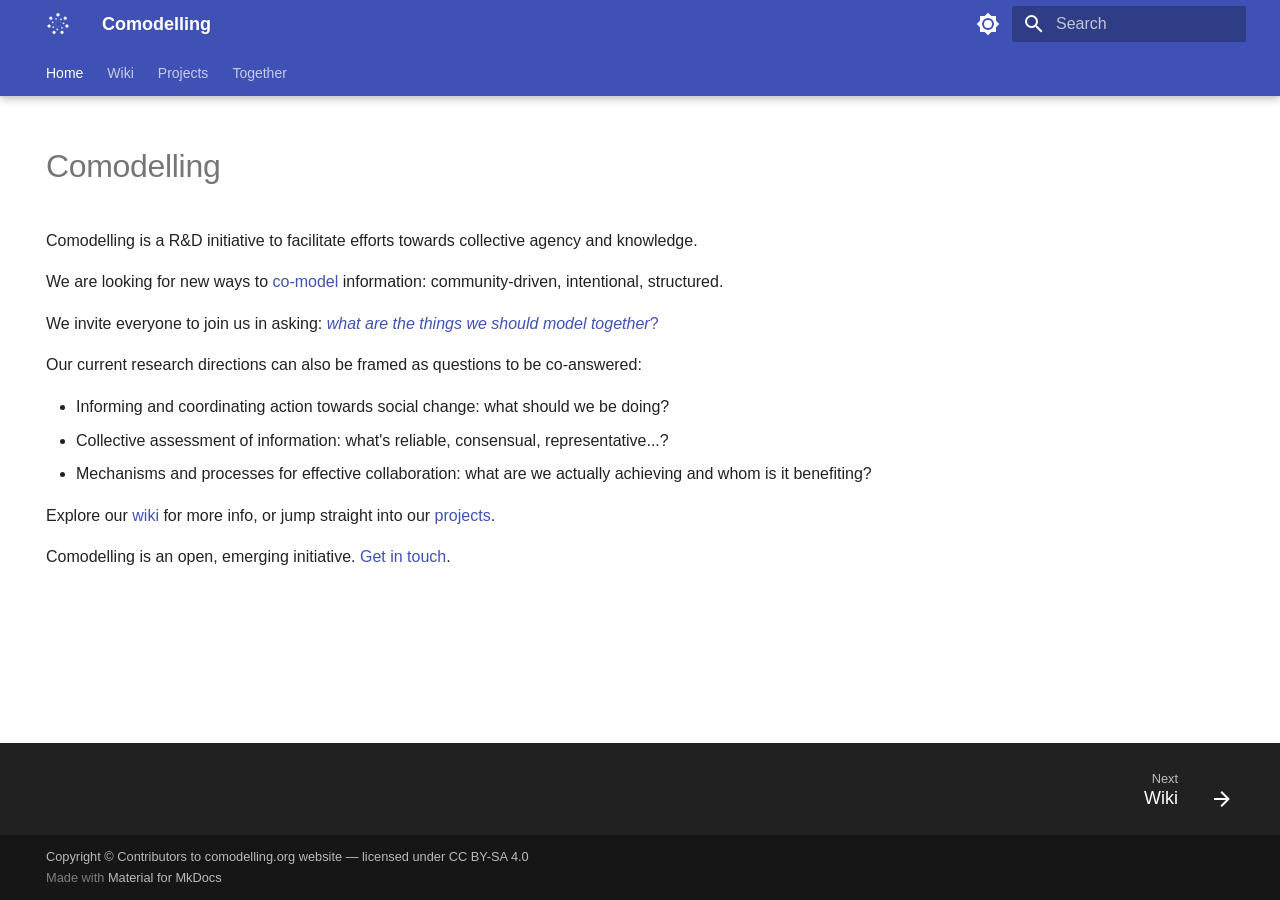
==== commit b6dacb76: "Deployed 6ada61d with MkDocs version: 1.6.1" ====
--- a/index.html
+++ b/index.html
@@ -15,8 +15,8 @@
         <link rel="next" href="wiki/">
       
       
-      <link rel="icon" href="assets/images/favicon.png">
-      <meta name="generator" content="mkdocs-1.5.3, mkdocs-material-9.5.14">
+      <link rel="icon" href="assets/logo_comodelling_grey_32.png">
+      <meta name="generator" content="mkdocs-1.6.1, mkdocs-material-9.4.10">
     
     
       
@@ -24,10 +24,10 @@
       
     
     
-      <link rel="stylesheet" href="assets/stylesheets/main.10ba22f1.min.css">
-      
-        
-        <link rel="stylesheet" href="assets/stylesheets/palette.06af60db.min.css">
+      <link rel="stylesheet" href="assets/stylesheets/main.fad675c6.min.css">
+      
+        
+        <link rel="stylesheet" href="assets/stylesheets/palette.356b1318.min.css">
       
       
 
@@ -46,6 +46,8 @@
       
     
     
+      <link rel="stylesheet" href="assets/styles.css">
+    
     <script>__md_scope=new URL(".",location),__md_hash=e=>[...e].reduce((e,_)=>(e<<5)-e+_.charCodeAt(0),0),__md_get=(e,_=localStorage,t=__md_scope)=>JSON.parse(_.getItem(t.pathname+"."+e)),__md_set=(e,_,t=localStorage,a=__md_scope)=>{try{t.setItem(a.pathname+"."+e,JSON.stringify(_))}catch(e){}}</script>
     
       
@@ -63,8 +65,11 @@
     
     
     
-    <body dir="ltr" data-md-color-scheme="default" data-md-color-primary="darkgreen" data-md-color-accent="darkgreen">
-  
+    <body dir="ltr" data-md-color-scheme="default" data-md-color-primary="indigo" data-md-color-accent="indigo">
+  
+    
+    
+      <script>var palette=__md_get("__palette");if(palette&&"object"==typeof palette.color)for(var key of Object.keys(palette.color))document.body.setAttribute("data-md-color-"+key,palette.color[key])</script>
     
     <input class="md-toggle" data-md-toggle="drawer" type="checkbox" id="__drawer" autocomplete="off">
     <input class="md-toggle" data-md-toggle="search" type="checkbox" id="__search" autocomplete="off">
@@ -85,8 +90,7 @@
   <nav class="md-header__inner md-grid" aria-label="Header">
     <a href="." title="Comodelling" class="md-header__button md-logo" aria-label="Comodelling" data-md-component="logo">
       
-  
-  <svg xmlns="http://www.w3.org/2000/svg" viewBox="0 0 24 24"><path d="M12 8a3 3 0 0 0 3-3 3 3 0 0 0-3-3 3 3 0 0 0-3 3 3 3 0 0 0 3 3m0 3.54C9.64 9.35 6.5 8 3 8v11c3.5 0 6.64 1.35 9 3.54 2.36-2.19 5.5-3.54 9-3.54V8c-3.5 0-6.64 1.35-9 3.54Z"/></svg>
+  <img src="assets/logo_comodelling_white_32.png" alt="logo">
 
     </a>
     <label class="md-header__button md-icon" for="__drawer">
@@ -116,9 +120,9 @@
     
     
     
-    <input class="md-option" data-md-color-media="(prefers-color-scheme: light)" data-md-color-scheme="default" data-md-color-primary="darkgreen" data-md-color-accent="darkgreen"  aria-label="Switch to dark mode"  type="radio" name="__palette" id="__palette_0">
-    
-      <label class="md-header__button md-icon" title="Switch to dark mode" for="__palette_1" hidden>
+    <input class="md-option" data-md-color-media="(prefers-color-scheme: light)" data-md-color-scheme="default" data-md-color-primary="indigo" data-md-color-accent="indigo"  aria-label="Switch to dark mode"  type="radio" name="__palette" id="__palette_1">
+    
+      <label class="md-header__button md-icon" title="Switch to dark mode" for="__palette_2" hidden>
         <svg xmlns="http://www.w3.org/2000/svg" viewBox="0 0 24 24"><path d="M12 8a4 4 0 0 0-4 4 4 4 0 0 0 4 4 4 4 0 0 0 4-4 4 4 0 0 0-4-4m0 10a6 6 0 0 1-6-6 6 6 0 0 1 6-6 6 6 0 0 1 6 6 6 6 0 0 1-6 6m8-9.31V4h-4.69L12 .69 8.69 4H4v4.69L.69 12 4 15.31V20h4.69L12 23.31 15.31 20H20v-4.69L23.31 12 20 8.69Z"/></svg>
       </label>
     
@@ -126,18 +130,15 @@
     
     
     
-    <input class="md-option" data-md-color-media="(prefers-color-scheme: dark)" data-md-color-scheme="slate" data-md-color-primary="darkgreen" data-md-color-accent="darkgreen"  aria-label="Switch to light mode"  type="radio" name="__palette" id="__palette_1">
-    
-      <label class="md-header__button md-icon" title="Switch to light mode" for="__palette_0" hidden>
+    <input class="md-option" data-md-color-media="(prefers-color-scheme: dark)" data-md-color-scheme="slate" data-md-color-primary="indigo" data-md-color-accent="indigo"  aria-label="Switch to light mode"  type="radio" name="__palette" id="__palette_2">
+    
+      <label class="md-header__button md-icon" title="Switch to light mode" for="__palette_1" hidden>
         <svg xmlns="http://www.w3.org/2000/svg" viewBox="0 0 24 24"><path d="M12 18c-.89 0-1.74-.2-2.5-.55C11.56 16.5 13 14.42 13 12c0-2.42-1.44-4.5-3.5-5.45C10.26 6.2 11.11 6 12 6a6 6 0 0 1 6 6 6 6 0 0 1-6 6m8-9.31V4h-4.69L12 .69 8.69 4H4v4.69L.69 12 4 15.31V20h4.69L12 23.31 15.31 20H20v-4.69L23.31 12 20 8.69Z"/></svg>
       </label>
     
   
 </form>
       
-    
-    
-      <script>var media,input,key,value,palette=__md_get("__palette");if(palette&&palette.color){"(prefers-color-scheme)"===palette.color.media&&(media=matchMedia("(prefers-color-scheme: light)"),input=document.querySelector(media.matches?"[data-md-color-media='(prefers-color-scheme: light)']":"[data-md-color-media='(prefers-color-scheme: dark)']"),palette.color.media=input.getAttribute("data-md-color-media"),palette.color.scheme=input.getAttribute("data-md-color-scheme"),palette.color.primary=input.getAttribute("data-md-color-primary"),palette.color.accent=input.getAttribute("data-md-color-accent"));for([key,value]of Object.entries(palette.color))document.body.setAttribute("data-md-color-"+key,value)}</script>
     
     
     
@@ -292,8 +293,7 @@
   <label class="md-nav__title" for="__drawer">
     <a href="." title="Comodelling" class="md-nav__button md-logo" aria-label="Comodelling" data-md-component="logo">
       
-  
-  <svg xmlns="http://www.w3.org/2000/svg" viewBox="0 0 24 24"><path d="M12 8a3 3 0 0 0 3-3 3 3 0 0 0-3-3 3 3 0 0 0-3 3 3 3 0 0 0 3 3m0 3.54C9.64 9.35 6.5 8 3 8v11c3.5 0 6.64 1.35 9 3.54 2.36-2.19 5.5-3.54 9-3.54V8c-3.5 0-6.64 1.35-9 3.54Z"/></svg>
+  <img src="assets/logo_comodelling_white_32.png" alt="logo">
 
     </a>
     Comodelling
@@ -308,7 +308,6 @@
     
   
   
-  
     <li class="md-nav__item md-nav__item--active">
       
       <input class="md-nav__toggle md-toggle" type="checkbox" id="__toc">
@@ -334,30 +333,31 @@
   
   
   
-  
-    
-    
-      
-        
-          
-        
-      
-        
-      
-        
-      
-        
-      
-        
-      
-    
-    
-      
-      
-    
-    
-    <li class="md-nav__item md-nav__item--nested">
-      
+    
+    
+      
+        
+          
+        
+      
+        
+      
+        
+      
+        
+      
+        
+      
+    
+    
+    
+    
+      
+      
+    
+    <li class="md-nav__item md-nav__item--section md-nav__item--nested">
+      
+        
         
         
           
@@ -378,7 +378,7 @@
             </a>
             
               
-              <label class="md-nav__link " for="__nav_2" id="__nav_2_label" tabindex="0">
+              <label class="md-nav__link " for="__nav_2" id="__nav_2_label" tabindex="">
                 <span class="md-nav__icon md-icon"></span>
               </label>
             
@@ -398,22 +398,20 @@
   
   
   
-  
-    
-    
-      
-        
-          
-        
-      
-    
-    
-      
-      
+    
+    
+      
+        
+          
+        
+      
+    
+    
     
     
     <li class="md-nav__item md-nav__item--nested">
       
+        
         
         
           
@@ -457,22 +455,20 @@
   
   
   
-  
-    
-    
-      
-        
-          
-        
-      
-    
-    
-      
-      
+    
+    
+      
+        
+          
+        
+      
+    
+    
     
     
     <li class="md-nav__item md-nav__item--nested">
       
+        
         
         
           
@@ -516,24 +512,22 @@
   
   
   
-  
-    
-    
-      
-        
-      
-        
-      
-        
-      
-    
-    
-      
-      
+    
+    
+      
+        
+      
+        
+      
+        
+      
+    
+    
     
     
     <li class="md-nav__item md-nav__item--nested">
       
+        
         
         
           
@@ -564,7 +558,6 @@
   
   
   
-  
     <li class="md-nav__item">
       <a href="wiki/modelling_space/" class="md-nav__link">
         
@@ -585,7 +578,6 @@
   
   
   
-  
     <li class="md-nav__item">
       <a href="wiki/knowledge_graphs/" class="md-nav__link">
         
@@ -606,7 +598,6 @@
   
   
   
-  
     <li class="md-nav__item">
       <a href="wiki/polls/" class="md-nav__link">
         
@@ -635,7 +626,6 @@
   
   
   
-  
     <li class="md-nav__item">
       <a href="wiki/communities/" class="md-nav__link">
         
@@ -663,7 +653,6 @@
   
   
   
-  
     <li class="md-nav__item">
       <a href="projects/" class="md-nav__link">
         
@@ -680,7 +669,6 @@
     
       
       
-  
   
   
   
@@ -754,16 +742,6 @@
 
 
 
-
-
-
-
-  
-  
-
-
-
-
   
 
 
@@ -773,7 +751,6 @@
             </div>
           
           
-<script>var target=document.getElementById(location.hash.slice(1));target&&target.name&&(target.checked=target.name.startsWith("__tabbed_"))</script>
         </div>
         
           <button type="button" class="md-top md-icon" data-md-component="top" hidden>
@@ -838,10 +815,10 @@
     </div>
     
     
-    <script id="__config" type="application/json">{"base": ".", "features": ["navigation.tabs", "navigation.tabs.sticky", "navigation.indexes", "navigation.tracking", "navigation.indexes", "navigation.instant", "navigation.top", "navigation.expand", "navigation.footer"], "search": "assets/javascripts/workers/search.b8dbb3d2.min.js", "translations": {"clipboard.copied": "Copied to clipboard", "clipboard.copy": "Copy to clipboard", "search.result.more.one": "1 more on this page", "search.result.more.other": "# more on this page", "search.result.none": "No matching documents", "search.result.one": "1 matching document", "search.result.other": "# matching documents", "search.result.placeholder": "Type to start searching", "search.result.term.missing": "Missing", "select.version": "Select version"}}</script>
-    
-    
-      <script src="assets/javascripts/bundle.bd41221c.min.js"></script>
+    <script id="__config" type="application/json">{"base": ".", "features": ["navigation.tabs", "navigation.tabs.sticky", "navigation.indexes", "navigation.tracking", "navigation.indexes", "navigation.instant", "navigation.top", "navigation.expand", "navigation.footer"], "search": "assets/javascripts/workers/search.f886a092.min.js", "translations": {"clipboard.copied": "Copied to clipboard", "clipboard.copy": "Copy to clipboard", "search.result.more.one": "1 more on this page", "search.result.more.other": "# more on this page", "search.result.none": "No matching documents", "search.result.one": "1 matching document", "search.result.other": "# matching documents", "search.result.placeholder": "Type to start searching", "search.result.term.missing": "Missing", "select.version": "Select version"}}</script>
+    
+    
+      <script src="assets/javascripts/bundle.6c14ae12.min.js"></script>
       
     
   </body>
--- a/assets/stylesheets/main.fad675c6.min.css
+++ b/assets/stylesheets/main.fad675c6.min.css
@@ -0,0 +1 @@
+@charset "UTF-8";html{-webkit-text-size-adjust:none;-moz-text-size-adjust:none;text-size-adjust:none;box-sizing:border-box}*,:after,:before{box-sizing:inherit}@media (prefers-reduced-motion){*,:after,:before{transition:none!important}}body{margin:0}a,button,input,label{-webkit-tap-highlight-color:transparent}a{color:inherit;text-decoration:none}hr{border:0;box-sizing:initial;display:block;height:.05rem;overflow:visible;padding:0}small{font-size:80%}sub,sup{line-height:1em}img{border-style:none}table{border-collapse:initial;border-spacing:0}td,th{font-weight:400;vertical-align:top}button{background:#0000;border:0;font-family:inherit;font-size:inherit;margin:0;padding:0}input{border:0;outline:none}:root{--md-primary-fg-color:#4051b5;--md-primary-fg-color--light:#5d6cc0;--md-primary-fg-color--dark:#303fa1;--md-primary-bg-color:#fff;--md-primary-bg-color--light:#ffffffb3;--md-accent-fg-color:#526cfe;--md-accent-fg-color--transparent:#526cfe1a;--md-accent-bg-color:#fff;--md-accent-bg-color--light:#ffffffb3}[data-md-color-scheme=default]{color-scheme:light}[data-md-color-scheme=default] img[src$="#gh-dark-mode-only"],[data-md-color-scheme=default] img[src$="#only-dark"]{display:none}:root,[data-md-color-scheme=default]{--md-hue:225deg;--md-default-fg-color:#000000de;--md-default-fg-color--light:#0000008a;--md-default-fg-color--lighter:#00000052;--md-default-fg-color--lightest:#00000012;--md-default-bg-color:#fff;--md-default-bg-color--light:#ffffffb3;--md-default-bg-color--lighter:#ffffff4d;--md-default-bg-color--lightest:#ffffff1f;--md-code-fg-color:#36464e;--md-code-bg-color:#f5f5f5;--md-code-hl-color:#4287ff;--md-code-hl-color--light:#4287ff1a;--md-code-hl-number-color:#d52a2a;--md-code-hl-special-color:#db1457;--md-code-hl-function-color:#a846b9;--md-code-hl-constant-color:#6e59d9;--md-code-hl-keyword-color:#3f6ec6;--md-code-hl-string-color:#1c7d4d;--md-code-hl-name-color:var(--md-code-fg-color);--md-code-hl-operator-color:var(--md-default-fg-color--light);--md-code-hl-punctuation-color:var(--md-default-fg-color--light);--md-code-hl-comment-color:var(--md-default-fg-color--light);--md-code-hl-generic-color:var(--md-default-fg-color--light);--md-code-hl-variable-color:var(--md-default-fg-color--light);--md-typeset-color:var(--md-default-fg-color);--md-typeset-a-color:var(--md-primary-fg-color);--md-typeset-del-color:#f5503d26;--md-typeset-ins-color:#0bd57026;--md-typeset-kbd-color:#fafafa;--md-typeset-kbd-accent-color:#fff;--md-typeset-kbd-border-color:#b8b8b8;--md-typeset-mark-color:#ffff0080;--md-typeset-table-color:#0000001f;--md-typeset-table-color--light:rgba(0,0,0,.035);--md-admonition-fg-color:var(--md-default-fg-color);--md-admonition-bg-color:var(--md-default-bg-color);--md-warning-fg-color:#000000de;--md-warning-bg-color:#ff9;--md-footer-fg-color:#fff;--md-footer-fg-color--light:#ffffffb3;--md-footer-fg-color--lighter:#ffffff73;--md-footer-bg-color:#000000de;--md-footer-bg-color--dark:#00000052;--md-shadow-z1:0 0.2rem 0.5rem #0000000d,0 0 0.05rem #0000001a;--md-shadow-z2:0 0.2rem 0.5rem #0000001a,0 0 0.05rem #00000040;--md-shadow-z3:0 0.2rem 0.5rem #0003,0 0 0.05rem #00000059}.md-icon svg{fill:currentcolor;display:block;height:1.2rem;width:1.2rem}body{-webkit-font-smoothing:antialiased;-moz-osx-font-smoothing:grayscale;--md-text-font-family:var(--md-text-font,_),-apple-system,BlinkMacSystemFont,Helvetica,Arial,sans-serif;--md-code-font-family:var(--md-code-font,_),SFMono-Regular,Consolas,Menlo,monospace}aside,body,input{font-feature-settings:"kern","liga";color:var(--md-typeset-color);font-family:var(--md-text-font-family)}code,kbd,pre{font-feature-settings:"kern";font-family:var(--md-code-font-family)}:root{--md-typeset-table-sort-icon:url('data:image/svg+xml;charset=utf-8,<svg xmlns="http://www.w3.org/2000/svg" viewBox="0 0 24 24"><path d="m18 21-4-4h3V7h-3l4-4 4 4h-3v10h3M2 19v-2h10v2M2 13v-2h7v2M2 7V5h4v2H2Z"/></svg>');--md-typeset-table-sort-icon--asc:url('data:image/svg+xml;charset=utf-8,<svg xmlns="http://www.w3.org/2000/svg" viewBox="0 0 24 24"><path d="M19 17h3l-4 4-4-4h3V3h2M2 17h10v2H2M6 5v2H2V5m0 6h7v2H2v-2Z"/></svg>');--md-typeset-table-sort-icon--desc:url('data:image/svg+xml;charset=utf-8,<svg xmlns="http://www.w3.org/2000/svg" viewBox="0 0 24 24"><path d="M19 7h3l-4-4-4 4h3v14h2M2 17h10v2H2M6 5v2H2V5m0 6h7v2H2v-2Z"/></svg>')}.md-typeset{-webkit-print-color-adjust:exact;color-adjust:exact;font-size:.8rem;line-height:1.6}@media print{.md-typeset{font-size:.68rem}}.md-typeset blockquote,.md-typeset dl,.md-typeset figure,.md-typeset ol,.md-typeset pre,.md-typeset ul{margin-bottom:1em;margin-top:1em}.md-typeset h1{color:var(--md-default-fg-color--light);font-size:2em;line-height:1.3;margin:0 0 1.25em}.md-typeset h1,.md-typeset h2{font-weight:300;letter-spacing:-.01em}.md-typeset h2{font-size:1.5625em;line-height:1.4;margin:1.6em 0 .64em}.md-typeset h3{font-size:1.25em;font-weight:400;letter-spacing:-.01em;line-height:1.5;margin:1.6em 0 .8em}.md-typeset h2+h3{margin-top:.8em}.md-typeset h4{font-weight:700;letter-spacing:-.01em;margin:1em 0}.md-typeset h5,.md-typeset h6{color:var(--md-default-fg-color--light);font-size:.8em;font-weight:700;letter-spacing:-.01em;margin:1.25em 0}.md-typeset h5{text-transform:uppercase}.md-typeset hr{border-bottom:.05rem solid var(--md-default-fg-color--lightest);display:flow-root;margin:1.5em 0}.md-typeset a{color:var(--md-typeset-a-color);word-break:break-word}.md-typeset a,.md-typeset a:before{transition:color 125ms}.md-typeset a:focus,.md-typeset a:hover{color:var(--md-accent-fg-color)}.md-typeset a:focus code,.md-typeset a:hover code{background-color:var(--md-accent-fg-color--transparent)}.md-typeset a code{color:currentcolor;transition:background-color 125ms}.md-typeset a.focus-visible{outline-color:var(--md-accent-fg-color);outline-offset:.2rem}.md-typeset code,.md-typeset kbd,.md-typeset pre{color:var(--md-code-fg-color);direction:ltr;font-variant-ligatures:none}@media print{.md-typeset code,.md-typeset kbd,.md-typeset pre{white-space:pre-wrap}}.md-typeset code{background-color:var(--md-code-bg-color);border-radius:.1rem;-webkit-box-decoration-break:clone;box-decoration-break:clone;font-size:.85em;padding:0 .2941176471em;word-break:break-word}.md-typeset code:not(.focus-visible){-webkit-tap-highlight-color:transparent;outline:none}.md-typeset pre{display:flow-root;line-height:1.4;position:relative}.md-typeset pre>code{-webkit-box-decoration-break:slice;box-decoration-break:slice;box-shadow:none;display:block;margin:0;outline-color:var(--md-accent-fg-color);overflow:auto;padding:.7720588235em 1.1764705882em;scrollbar-color:var(--md-default-fg-color--lighter) #0000;scrollbar-width:thin;touch-action:auto;word-break:normal}.md-typeset pre>code:hover{scrollbar-color:var(--md-accent-fg-color) #0000}.md-typeset pre>code::-webkit-scrollbar{height:.2rem;width:.2rem}.md-typeset pre>code::-webkit-scrollbar-thumb{background-color:var(--md-default-fg-color--lighter)}.md-typeset pre>code::-webkit-scrollbar-thumb:hover{background-color:var(--md-accent-fg-color)}.md-typeset kbd{background-color:var(--md-typeset-kbd-color);border-radius:.1rem;box-shadow:0 .1rem 0 .05rem var(--md-typeset-kbd-border-color),0 .1rem 0 var(--md-typeset-kbd-border-color),0 -.1rem .2rem var(--md-typeset-kbd-accent-color) inset;color:var(--md-default-fg-color);display:inline-block;font-size:.75em;padding:0 .6666666667em;vertical-align:text-top;word-break:break-word}.md-typeset mark{background-color:var(--md-typeset-mark-color);-webkit-box-decoration-break:clone;box-decoration-break:clone;color:inherit;word-break:break-word}.md-typeset abbr{border-bottom:.05rem dotted var(--md-default-fg-color--light);cursor:help;text-decoration:none}@media (hover:none){.md-typeset abbr[title]:focus:after,.md-typeset abbr[title]:hover:after{background-color:var(--md-default-fg-color);border-radius:.1rem;box-shadow:var(--md-shadow-z3);color:var(--md-default-bg-color);content:attr(title);font-size:.7rem;left:.8rem;margin-top:2em;padding:.2rem .3rem;position:absolute;right:.8rem}}.md-typeset small{opacity:.75}[dir=ltr] .md-typeset sub,[dir=ltr] .md-typeset sup{margin-left:.078125em}[dir=rtl] .md-typeset sub,[dir=rtl] .md-typeset sup{margin-right:.078125em}[dir=ltr] .md-typeset blockquote{padding-left:.6rem}[dir=rtl] .md-typeset blockquote{padding-right:.6rem}[dir=ltr] .md-typeset blockquote{border-left:.2rem solid var(--md-default-fg-color--lighter)}[dir=rtl] .md-typeset blockquote{border-right:.2rem solid var(--md-default-fg-color--lighter)}.md-typeset blockquote{color:var(--md-default-fg-color--light);margin-left:0;margin-right:0}.md-typeset ul{list-style-type:disc}[dir=ltr] .md-typeset ol,[dir=ltr] .md-typeset ul{margin-left:.625em}[dir=rtl] .md-typeset ol,[dir=rtl] .md-typeset ul{margin-right:.625em}.md-typeset ol,.md-typeset ul{padding:0}.md-typeset ol:not([hidden]),.md-typeset ul:not([hidden]){display:flow-root}.md-typeset ol ol,.md-typeset ul ol{list-style-type:lower-alpha}.md-typeset ol ol ol,.md-typeset ul ol ol{list-style-type:lower-roman}[dir=ltr] .md-typeset ol li,[dir=ltr] .md-typeset ul li{margin-left:1.25em}[dir=rtl] .md-typeset ol li,[dir=rtl] .md-typeset ul li{margin-right:1.25em}.md-typeset ol li,.md-typeset ul li{margin-bottom:.5em}.md-typeset ol li blockquote,.md-typeset ol li p,.md-typeset ul li blockquote,.md-typeset ul li p{margin:.5em 0}.md-typeset ol li:last-child,.md-typeset ul li:last-child{margin-bottom:0}[dir=ltr] .md-typeset ol li ol,[dir=ltr] .md-typeset ol li ul,[dir=ltr] .md-typeset ul li ol,[dir=ltr] .md-typeset ul li ul{margin-left:.625em}[dir=rtl] .md-typeset ol li ol,[dir=rtl] .md-typeset ol li ul,[dir=rtl] .md-typeset ul li ol,[dir=rtl] .md-typeset ul li ul{margin-right:.625em}.md-typeset ol li ol,.md-typeset ol li ul,.md-typeset ul li ol,.md-typeset ul li ul{margin-bottom:.5em;margin-top:.5em}[dir=ltr] .md-typeset dd{margin-left:1.875em}[dir=rtl] .md-typeset dd{margin-right:1.875em}.md-typeset dd{margin-bottom:1.5em;margin-top:1em}.md-typeset img,.md-typeset svg,.md-typeset video{height:auto;max-width:100%}.md-typeset img[align=left]{margin:1em 1em 1em 0}.md-typeset img[align=right]{margin:1em 0 1em 1em}.md-typeset img[align]:only-child{margin-top:0}.md-typeset figure{display:flow-root;margin:1em auto;max-width:100%;text-align:center;width:-webkit-fit-content;width:-moz-fit-content;width:fit-content}.md-typeset figure img{display:block}.md-typeset figcaption{font-style:italic;margin:1em auto;max-width:24rem}.md-typeset iframe{max-width:100%}.md-typeset table:not([class]){background-color:var(--md-default-bg-color);border:.05rem solid var(--md-typeset-table-color);border-radius:.1rem;display:inline-block;font-size:.64rem;max-width:100%;overflow:auto;touch-action:auto}@media print{.md-typeset table:not([class]){display:table}}.md-typeset table:not([class])+*{margin-top:1.5em}.md-typeset table:not([class]) td>:first-child,.md-typeset table:not([class]) th>:first-child{margin-top:0}.md-typeset table:not([class]) td>:last-child,.md-typeset table:not([class]) th>:last-child{margin-bottom:0}.md-typeset table:not([class]) td:not([align]),.md-typeset table:not([class]) th:not([align]){text-align:left}[dir=rtl] .md-typeset table:not([class]) td:not([align]),[dir=rtl] .md-typeset table:not([class]) th:not([align]){text-align:right}.md-typeset table:not([class]) th{font-weight:700;min-width:5rem;padding:.9375em 1.25em;vertical-align:top}.md-typeset table:not([class]) td{border-top:.05rem solid var(--md-typeset-table-color);padding:.9375em 1.25em;vertical-align:top}.md-typeset table:not([class]) tbody tr{transition:background-color 125ms}.md-typeset table:not([class]) tbody tr:hover{background-color:var(--md-typeset-table-color--light);box-shadow:0 .05rem 0 var(--md-default-bg-color) inset}.md-typeset table:not([class]) a{word-break:normal}.md-typeset table th[role=columnheader]{cursor:pointer}[dir=ltr] .md-typeset table th[role=columnheader]:after{margin-left:.5em}[dir=rtl] .md-typeset table th[role=columnheader]:after{margin-right:.5em}.md-typeset table th[role=columnheader]:after{content:"";display:inline-block;height:1.2em;-webkit-mask-image:var(--md-typeset-table-sort-icon);mask-image:var(--md-typeset-table-sort-icon);-webkit-mask-repeat:no-repeat;mask-repeat:no-repeat;-webkit-mask-size:contain;mask-size:contain;transition:background-color 125ms;vertical-align:text-bottom;width:1.2em}.md-typeset table th[role=columnheader]:hover:after{background-color:var(--md-default-fg-color--lighter)}.md-typeset table th[role=columnheader][aria-sort=ascending]:after{background-color:var(--md-default-fg-color--light);-webkit-mask-image:var(--md-typeset-table-sort-icon--asc);mask-image:var(--md-typeset-table-sort-icon--asc)}.md-typeset table th[role=columnheader][aria-sort=descending]:after{background-color:var(--md-default-fg-color--light);-webkit-mask-image:var(--md-typeset-table-sort-icon--desc);mask-image:var(--md-typeset-table-sort-icon--desc)}.md-typeset__scrollwrap{margin:1em -.8rem;overflow-x:auto;touch-action:auto}.md-typeset__table{display:inline-block;margin-bottom:.5em;padding:0 .8rem}@media print{.md-typeset__table{display:block}}html .md-typeset__table table{display:table;margin:0;overflow:hidden;width:100%}@media screen and (max-width:44.984375em){.md-content__inner>pre{margin:1em -.8rem}.md-content__inner>pre code{border-radius:0}}.md-typeset .md-author{display:block;flex-shrink:0;height:1.6rem;overflow:hidden;position:relative;transition:color 125ms,transform 125ms;width:1.6rem}.md-typeset .md-author img{border-radius:100%;display:block}.md-typeset .md-author--more{background:var(--md-default-fg-color--lightest);color:var(--md-default-fg-color--lighter);font-size:.6rem;font-weight:700;line-height:1.6rem;text-align:center}.md-typeset .md-author--long{height:2.4rem;width:2.4rem}.md-typeset a.md-author{transform:scale(1)}.md-typeset a.md-author img{filter:grayscale(100%) opacity(75%);transition:filter 125ms}.md-typeset a.md-author:focus,.md-typeset a.md-author:hover{transform:scale(1.1);z-index:1}.md-typeset a.md-author:focus img,.md-typeset a.md-author:hover img{filter:grayscale(0)}.md-banner{background-color:var(--md-footer-bg-color);color:var(--md-footer-fg-color);overflow:auto}@media print{.md-banner{display:none}}.md-banner--warning{background-color:var(--md-warning-bg-color);color:var(--md-warning-fg-color)}.md-banner__inner{font-size:.7rem;margin:.6rem auto;padding:0 .8rem}[dir=ltr] .md-banner__button{float:right}[dir=rtl] .md-banner__button{float:left}.md-banner__button{color:inherit;cursor:pointer;transition:opacity .25s}.no-js .md-banner__button{display:none}.md-banner__button:hover{opacity:.7}html{font-size:125%;height:100%;overflow-x:hidden}@media screen and (min-width:100em){html{font-size:137.5%}}@media screen and (min-width:125em){html{font-size:150%}}body{background-color:var(--md-default-bg-color);display:flex;flex-direction:column;font-size:.5rem;min-height:100%;position:relative;width:100%}@media print{body{display:block}}@media screen and (max-width:59.984375em){body[data-md-scrolllock]{position:fixed}}.md-grid{margin-left:auto;margin-right:auto;max-width:61rem}.md-container{display:flex;flex-direction:column;flex-grow:1}@media print{.md-container{display:block}}.md-main{flex-grow:1}.md-main__inner{display:flex;height:100%;margin-top:1.5rem}.md-ellipsis{overflow:hidden;text-overflow:ellipsis}.md-toggle{display:none}.md-option{height:0;opacity:0;position:absolute;width:0}.md-option:checked+label:not([hidden]){display:block}.md-option.focus-visible+label{outline-color:var(--md-accent-fg-color);outline-style:auto}.md-skip{background-color:var(--md-default-fg-color);border-radius:.1rem;color:var(--md-default-bg-color);font-size:.64rem;margin:.5rem;opacity:0;outline-color:var(--md-accent-fg-color);padding:.3rem .5rem;position:fixed;transform:translateY(.4rem);z-index:-1}.md-skip:focus{opacity:1;transform:translateY(0);transition:transform .25s cubic-bezier(.4,0,.2,1),opacity 175ms 75ms;z-index:10}@page{margin:25mm}:root{--md-clipboard-icon:url('data:image/svg+xml;charset=utf-8,<svg xmlns="http://www.w3.org/2000/svg" viewBox="0 0 24 24"><path d="M19 21H8V7h11m0-2H8a2 2 0 0 0-2 2v14a2 2 0 0 0 2 2h11a2 2 0 0 0 2-2V7a2 2 0 0 0-2-2m-3-4H4a2 2 0 0 0-2 2v14h2V3h12V1Z"/></svg>')}.md-clipboard{border-radius:.1rem;color:var(--md-default-fg-color--lightest);cursor:pointer;height:1.5em;outline-color:var(--md-accent-fg-color);outline-offset:.1rem;position:absolute;right:.5em;top:.5em;transition:color .25s;width:1.5em;z-index:1}@media print{.md-clipboard{display:none}}.md-clipboard:not(.focus-visible){-webkit-tap-highlight-color:transparent;outline:none}:hover>.md-clipboard{color:var(--md-default-fg-color--light)}.md-clipboard:focus,.md-clipboard:hover{color:var(--md-accent-fg-color)}.md-clipboard:after{background-color:currentcolor;content:"";display:block;height:1.125em;margin:0 auto;-webkit-mask-image:var(--md-clipboard-icon);mask-image:var(--md-clipboard-icon);-webkit-mask-position:center;mask-position:center;-webkit-mask-repeat:no-repeat;mask-repeat:no-repeat;-webkit-mask-size:contain;mask-size:contain;width:1.125em}.md-clipboard--inline{cursor:pointer}.md-clipboard--inline code{transition:color .25s,background-color .25s}.md-clipboard--inline:focus code,.md-clipboard--inline:hover code{background-color:var(--md-accent-fg-color--transparent);color:var(--md-accent-fg-color)}@keyframes consent{0%{opacity:0;transform:translateY(100%)}to{opacity:1;transform:translateY(0)}}@keyframes overlay{0%{opacity:0}to{opacity:1}}.md-consent__overlay{animation:overlay .25s both;-webkit-backdrop-filter:blur(.1rem);backdrop-filter:blur(.1rem);background-color:#0000008a;height:100%;opacity:1;position:fixed;top:0;width:100%;z-index:5}.md-consent__inner{animation:consent .5s cubic-bezier(.1,.7,.1,1) both;background-color:var(--md-default-bg-color);border:0;border-radius:.1rem;bottom:0;box-shadow:0 0 .2rem #0000001a,0 .2rem .4rem #0003;max-height:100%;overflow:auto;padding:0;position:fixed;width:100%;z-index:5}.md-consent__form{padding:.8rem}.md-consent__settings{display:none;margin:1em 0}input:checked+.md-consent__settings{display:block}.md-consent__controls{margin-bottom:.8rem}.md-typeset .md-consent__controls .md-button{display:inline}@media screen and (max-width:44.984375em){.md-typeset .md-consent__controls .md-button{display:block;margin-top:.4rem;text-align:center;width:100%}}.md-consent label{cursor:pointer}.md-content{flex-grow:1;min-width:0}.md-content__inner{margin:0 .8rem 1.2rem;padding-top:.6rem}@media screen and (min-width:76.25em){[dir=ltr] .md-sidebar--primary:not([hidden])~.md-content>.md-content__inner{margin-left:1.2rem}[dir=ltr] .md-sidebar--secondary:not([hidden])~.md-content>.md-content__inner,[dir=rtl] .md-sidebar--primary:not([hidden])~.md-content>.md-content__inner{margin-right:1.2rem}[dir=rtl] .md-sidebar--secondary:not([hidden])~.md-content>.md-content__inner{margin-left:1.2rem}}.md-content__inner:before{content:"";display:block;height:.4rem}.md-content__inner>:last-child{margin-bottom:0}[dir=ltr] .md-content__button{float:right}[dir=rtl] .md-content__button{float:left}[dir=ltr] .md-content__button{margin-left:.4rem}[dir=rtl] .md-content__button{margin-right:.4rem}.md-content__button{margin:.4rem 0;padding:0}@media print{.md-content__button{display:none}}.md-typeset .md-content__button{color:var(--md-default-fg-color--lighter)}.md-content__button svg{display:inline;vertical-align:top}[dir=rtl] .md-content__button svg{transform:scaleX(-1)}[dir=ltr] .md-dialog{right:.8rem}[dir=rtl] .md-dialog{left:.8rem}.md-dialog{background-color:var(--md-default-fg-color);border-radius:.1rem;bottom:.8rem;box-shadow:var(--md-shadow-z3);min-width:11.1rem;opacity:0;padding:.4rem .6rem;pointer-events:none;position:fixed;transform:translateY(100%);transition:transform 0ms .4s,opacity .4s;z-index:4}@media print{.md-dialog{display:none}}.md-dialog--active{opacity:1;pointer-events:auto;transform:translateY(0);transition:transform .4s cubic-bezier(.075,.85,.175,1),opacity .4s}.md-dialog__inner{color:var(--md-default-bg-color);font-size:.7rem}.md-feedback{margin:2em 0 1em;text-align:center}.md-feedback fieldset{border:none;margin:0;padding:0}.md-feedback__title{font-weight:700;margin:1em auto}.md-feedback__inner{position:relative}.md-feedback__list{display:flex;flex-wrap:wrap;place-content:baseline center;position:relative}.md-feedback__list:hover .md-icon:not(:disabled){color:var(--md-default-fg-color--lighter)}:disabled .md-feedback__list{min-height:1.8rem}.md-feedback__icon{color:var(--md-default-fg-color--light);cursor:pointer;flex-shrink:0;margin:0 .1rem;transition:color 125ms}.md-feedback__icon:not(:disabled).md-icon:hover{color:var(--md-accent-fg-color)}.md-feedback__icon:disabled{color:var(--md-default-fg-color--lightest);pointer-events:none}.md-feedback__note{opacity:0;position:relative;transform:translateY(.4rem);transition:transform .4s cubic-bezier(.1,.7,.1,1),opacity .15s}.md-feedback__note>*{margin:0 auto;max-width:16rem}:disabled .md-feedback__note{opacity:1;transform:translateY(0)}.md-footer{background-color:var(--md-footer-bg-color);color:var(--md-footer-fg-color)}@media print{.md-footer{display:none}}.md-footer__inner{justify-content:space-between;overflow:auto;padding:.2rem}.md-footer__inner:not([hidden]){display:flex}.md-footer__link{align-items:end;display:flex;flex-grow:0.01;margin-bottom:.4rem;margin-top:1rem;max-width:100%;outline-color:var(--md-accent-fg-color);overflow:hidden;transition:opacity .25s}.md-footer__link:focus,.md-footer__link:hover{opacity:.7}[dir=rtl] .md-footer__link svg{transform:scaleX(-1)}@media screen and (max-width:44.984375em){.md-footer__link--prev{flex-shrink:0}.md-footer__link--prev .md-footer__title{display:none}}[dir=ltr] .md-footer__link--next{margin-left:auto}[dir=rtl] .md-footer__link--next{margin-right:auto}.md-footer__link--next{text-align:right}[dir=rtl] .md-footer__link--next{text-align:left}.md-footer__title{flex-grow:1;font-size:.9rem;margin-bottom:.7rem;max-width:calc(100% - 2.4rem);padding:0 1rem;white-space:nowrap}.md-footer__button{margin:.2rem;padding:.4rem}.md-footer__direction{font-size:.64rem;opacity:.7}.md-footer-meta{background-color:var(--md-footer-bg-color--dark)}.md-footer-meta__inner{display:flex;flex-wrap:wrap;justify-content:space-between;padding:.2rem}html .md-footer-meta.md-typeset a{color:var(--md-footer-fg-color--light)}html .md-footer-meta.md-typeset a:focus,html .md-footer-meta.md-typeset a:hover{color:var(--md-footer-fg-color)}.md-copyright{color:var(--md-footer-fg-color--lighter);font-size:.64rem;margin:auto .6rem;padding:.4rem 0;width:100%}@media screen and (min-width:45em){.md-copyright{width:auto}}.md-copyright__highlight{color:var(--md-footer-fg-color--light)}.md-social{display:inline-flex;gap:.2rem;margin:0 .4rem;padding:.2rem 0 .6rem}@media screen and (min-width:45em){.md-social{padding:.6rem 0}}.md-social__link{display:inline-block;height:1.6rem;text-align:center;width:1.6rem}.md-social__link:before{line-height:1.9}.md-social__link svg{fill:currentcolor;max-height:.8rem;vertical-align:-25%}.md-typeset .md-button{border:.1rem solid;border-radius:.1rem;color:var(--md-primary-fg-color);cursor:pointer;display:inline-block;font-weight:700;padding:.625em 2em;transition:color 125ms,background-color 125ms,border-color 125ms}.md-typeset .md-button--primary{background-color:var(--md-primary-fg-color);border-color:var(--md-primary-fg-color);color:var(--md-primary-bg-color)}.md-typeset .md-button:focus,.md-typeset .md-button:hover{background-color:var(--md-accent-fg-color);border-color:var(--md-accent-fg-color);color:var(--md-accent-bg-color)}[dir=ltr] .md-typeset .md-input{border-top-left-radius:.1rem}[dir=ltr] .md-typeset .md-input,[dir=rtl] .md-typeset .md-input{border-top-right-radius:.1rem}[dir=rtl] .md-typeset .md-input{border-top-left-radius:.1rem}.md-typeset .md-input{border-bottom:.1rem solid var(--md-default-fg-color--lighter);box-shadow:var(--md-shadow-z1);font-size:.8rem;height:1.8rem;padding:0 .6rem;transition:border .25s,box-shadow .25s}.md-typeset .md-input:focus,.md-typeset .md-input:hover{border-bottom-color:var(--md-accent-fg-color);box-shadow:var(--md-shadow-z2)}.md-typeset .md-input--stretch{width:100%}.md-header{background-color:var(--md-primary-fg-color);box-shadow:0 0 .2rem #0000,0 .2rem .4rem #0000;color:var(--md-primary-bg-color);display:block;left:0;position:sticky;right:0;top:0;z-index:4}@media print{.md-header{display:none}}.md-header[hidden]{transform:translateY(-100%);transition:transform .25s cubic-bezier(.8,0,.6,1),box-shadow .25s}.md-header--shadow{box-shadow:0 0 .2rem #0000001a,0 .2rem .4rem #0003;transition:transform .25s cubic-bezier(.1,.7,.1,1),box-shadow .25s}.md-header__inner{align-items:center;display:flex;padding:0 .2rem}.md-header__button{color:currentcolor;cursor:pointer;margin:.2rem;outline-color:var(--md-accent-fg-color);padding:.4rem;position:relative;transition:opacity .25s;vertical-align:middle;z-index:1}.md-header__button:hover{opacity:.7}.md-header__button:not([hidden]){display:inline-block}.md-header__button:not(.focus-visible){-webkit-tap-highlight-color:transparent;outline:none}.md-header__button.md-logo{margin:.2rem;padding:.4rem}@media screen and (max-width:76.234375em){.md-header__button.md-logo{display:none}}.md-header__button.md-logo img,.md-header__button.md-logo svg{fill:currentcolor;display:block;height:1.2rem;width:auto}@media screen and (min-width:60em){.md-header__button[for=__search]{display:none}}.no-js .md-header__button[for=__search]{display:none}[dir=rtl] .md-header__button[for=__search] svg{transform:scaleX(-1)}@media screen and (min-width:76.25em){.md-header__button[for=__drawer]{display:none}}.md-header__topic{display:flex;max-width:100%;position:absolute;transition:transform .4s cubic-bezier(.1,.7,.1,1),opacity .15s;white-space:nowrap}.md-header__topic+.md-header__topic{opacity:0;pointer-events:none;transform:translateX(1.25rem);transition:transform .4s cubic-bezier(1,.7,.1,.1),opacity .15s;z-index:-1}[dir=rtl] .md-header__topic+.md-header__topic{transform:translateX(-1.25rem)}.md-header__topic:first-child{font-weight:700}[dir=ltr] .md-header__title{margin-left:1rem;margin-right:.4rem}[dir=rtl] .md-header__title{margin-left:.4rem;margin-right:1rem}.md-header__title{flex-grow:1;font-size:.9rem;height:2.4rem;line-height:2.4rem}.md-header__title--active .md-header__topic{opacity:0;pointer-events:none;transform:translateX(-1.25rem);transition:transform .4s cubic-bezier(1,.7,.1,.1),opacity .15s;z-index:-1}[dir=rtl] .md-header__title--active .md-header__topic{transform:translateX(1.25rem)}.md-header__title--active .md-header__topic+.md-header__topic{opacity:1;pointer-events:auto;transform:translateX(0);transition:transform .4s cubic-bezier(.1,.7,.1,1),opacity .15s;z-index:0}.md-header__title>.md-header__ellipsis{height:100%;position:relative;width:100%}.md-header__option{display:flex;flex-shrink:0;max-width:100%;transition:max-width 0ms .25s,opacity .25s .25s;white-space:nowrap}[data-md-toggle=search]:checked~.md-header .md-header__option{max-width:0;opacity:0;transition:max-width 0ms,opacity 0ms}.md-header__option>input{bottom:0}.md-header__source{display:none}@media screen and (min-width:60em){[dir=ltr] .md-header__source{margin-left:1rem}[dir=rtl] .md-header__source{margin-right:1rem}.md-header__source{display:block;max-width:11.7rem;width:11.7rem}}@media screen and (min-width:76.25em){[dir=ltr] .md-header__source{margin-left:1.4rem}[dir=rtl] .md-header__source{margin-right:1.4rem}}.md-meta{color:var(--md-default-fg-color--light);font-size:.7rem;line-height:1.3}.md-meta__list{display:inline-flex;flex-wrap:wrap;list-style:none;margin:0;padding:0}.md-meta__item:not(:last-child):after{content:"·";margin-left:.2rem;margin-right:.2rem}.md-meta__link{color:var(--md-typeset-a-color)}.md-meta__link:focus,.md-meta__link:hover{color:var(--md-accent-fg-color)}.md-draft{background-color:#ff1744;border-radius:.125em;color:#fff;display:inline-block;font-weight:700;padding-left:.5714285714em;padding-right:.5714285714em}:root{--md-nav-icon--prev:url('data:image/svg+xml;charset=utf-8,<svg xmlns="http://www.w3.org/2000/svg" viewBox="0 0 24 24"><path d="M20 11v2H8l5.5 5.5-1.42 1.42L4.16 12l7.92-7.92L13.5 5.5 8 11h12Z"/></svg>');--md-nav-icon--next:url('data:image/svg+xml;charset=utf-8,<svg xmlns="http://www.w3.org/2000/svg" viewBox="0 0 24 24"><path d="M8.59 16.58 13.17 12 8.59 7.41 10 6l6 6-6 6-1.41-1.42Z"/></svg>');--md-toc-icon:url('data:image/svg+xml;charset=utf-8,<svg xmlns="http://www.w3.org/2000/svg" viewBox="0 0 24 24"><path d="M3 9h14V7H3v2m0 4h14v-2H3v2m0 4h14v-2H3v2m16 0h2v-2h-2v2m0-10v2h2V7h-2m0 6h2v-2h-2v2Z"/></svg>')}.md-nav{font-size:.7rem;line-height:1.3}.md-nav__title{color:var(--md-default-fg-color--light);display:block;font-weight:700;overflow:hidden;padding:0 .6rem;text-overflow:ellipsis}.md-nav__title .md-nav__button{display:none}.md-nav__title .md-nav__button img{height:100%;width:auto}.md-nav__title .md-nav__button.md-logo img,.md-nav__title .md-nav__button.md-logo svg{fill:currentcolor;display:block;height:2.4rem;max-width:100%;object-fit:contain;width:auto}.md-nav__list{list-style:none;margin:0;padding:0}.md-nav__link{align-items:flex-start;display:flex;gap:.4rem;margin-top:.625em;scroll-snap-align:start;transition:color 125ms}.md-nav__link--passed{color:var(--md-default-fg-color--light)}.md-nav__item .md-nav__link--active,.md-nav__item .md-nav__link--active code{color:var(--md-typeset-a-color)}.md-nav__link .md-ellipsis{position:relative}[dir=ltr] .md-nav__link .md-icon:last-child{margin-left:auto}[dir=rtl] .md-nav__link .md-icon:last-child{margin-right:auto}.md-nav__link svg{fill:currentcolor;flex-shrink:0;height:1.3em}.md-nav__link[for]:focus,.md-nav__link[for]:hover,.md-nav__link[href]:focus,.md-nav__link[href]:hover{color:var(--md-accent-fg-color);cursor:pointer}.md-nav__link.focus-visible{outline-color:var(--md-accent-fg-color);outline-offset:.2rem}.md-nav--primary .md-nav__link[for=__toc]{display:none}.md-nav--primary .md-nav__link[for=__toc] .md-icon:after{background-color:currentcolor;display:block;height:100%;-webkit-mask-image:var(--md-toc-icon);mask-image:var(--md-toc-icon);width:100%}.md-nav--primary .md-nav__link[for=__toc]~.md-nav{display:none}.md-nav__container>.md-nav__link{margin-top:0}.md-nav__container>.md-nav__link:first-child{flex-grow:1;min-width:0}.md-nav__icon{flex-shrink:0}.md-nav__source{display:none}@media screen and (max-width:76.234375em){.md-nav--primary,.md-nav--primary .md-nav{background-color:var(--md-default-bg-color);display:flex;flex-direction:column;height:100%;left:0;position:absolute;right:0;top:0;z-index:1}.md-nav--primary .md-nav__item,.md-nav--primary .md-nav__title{font-size:.8rem;line-height:1.5}.md-nav--primary .md-nav__title{background-color:var(--md-default-fg-color--lightest);color:var(--md-default-fg-color--light);cursor:pointer;height:5.6rem;line-height:2.4rem;padding:3rem .8rem .2rem;position:relative;white-space:nowrap}[dir=ltr] .md-nav--primary .md-nav__title .md-nav__icon{left:.4rem}[dir=rtl] .md-nav--primary .md-nav__title .md-nav__icon{right:.4rem}.md-nav--primary .md-nav__title .md-nav__icon{display:block;height:1.2rem;margin:.2rem;position:absolute;top:.4rem;width:1.2rem}.md-nav--primary .md-nav__title .md-nav__icon:after{background-color:currentcolor;content:"";display:block;height:100%;-webkit-mask-image:var(--md-nav-icon--prev);mask-image:var(--md-nav-icon--prev);-webkit-mask-position:center;mask-position:center;-webkit-mask-repeat:no-repeat;mask-repeat:no-repeat;-webkit-mask-size:contain;mask-size:contain;width:100%}.md-nav--primary .md-nav__title~.md-nav__list{background-color:var(--md-default-bg-color);box-shadow:0 .05rem 0 var(--md-default-fg-color--lightest) inset;overflow-y:auto;scroll-snap-type:y mandatory;touch-action:pan-y}.md-nav--primary .md-nav__title~.md-nav__list>:first-child{border-top:0}.md-nav--primary .md-nav__title[for=__drawer]{background-color:var(--md-primary-fg-color);color:var(--md-primary-bg-color);font-weight:700}.md-nav--primary .md-nav__title .md-logo{display:block;left:.2rem;margin:.2rem;padding:.4rem;position:absolute;right:.2rem;top:.2rem}.md-nav--primary .md-nav__list{flex:1}.md-nav--primary .md-nav__item{border-top:.05rem solid var(--md-default-fg-color--lightest)}.md-nav--primary .md-nav__item--active>.md-nav__link{color:var(--md-typeset-a-color)}.md-nav--primary .md-nav__item--active>.md-nav__link:focus,.md-nav--primary .md-nav__item--active>.md-nav__link:hover{color:var(--md-accent-fg-color)}.md-nav--primary .md-nav__link{margin-top:0;padding:.6rem .8rem}.md-nav--primary .md-nav__link svg{margin-top:.1em}.md-nav--primary .md-nav__link>.md-nav__link{padding:0}[dir=ltr] .md-nav--primary .md-nav__link .md-nav__icon{margin-right:-.2rem}[dir=rtl] .md-nav--primary .md-nav__link .md-nav__icon{margin-left:-.2rem}.md-nav--primary .md-nav__link .md-nav__icon{font-size:1.2rem;height:1.2rem;width:1.2rem}.md-nav--primary .md-nav__link .md-nav__icon:after{background-color:currentcolor;content:"";display:block;height:100%;-webkit-mask-image:var(--md-nav-icon--next);mask-image:var(--md-nav-icon--next);-webkit-mask-position:center;mask-position:center;-webkit-mask-repeat:no-repeat;mask-repeat:no-repeat;-webkit-mask-size:contain;mask-size:contain;width:100%}[dir=rtl] .md-nav--primary .md-nav__icon:after{transform:scale(-1)}.md-nav--primary .md-nav--secondary .md-nav{background-color:initial;position:static}[dir=ltr] .md-nav--primary .md-nav--secondary .md-nav .md-nav__link{padding-left:1.4rem}[dir=rtl] .md-nav--primary .md-nav--secondary .md-nav .md-nav__link{padding-right:1.4rem}[dir=ltr] .md-nav--primary .md-nav--secondary .md-nav .md-nav .md-nav__link{padding-left:2rem}[dir=rtl] .md-nav--primary .md-nav--secondary .md-nav .md-nav .md-nav__link{padding-right:2rem}[dir=ltr] .md-nav--primary .md-nav--secondary .md-nav .md-nav .md-nav .md-nav__link{padding-left:2.6rem}[dir=rtl] .md-nav--primary .md-nav--secondary .md-nav .md-nav .md-nav .md-nav__link{padding-right:2.6rem}[dir=ltr] .md-nav--primary .md-nav--secondary .md-nav .md-nav .md-nav .md-nav .md-nav__link{padding-left:3.2rem}[dir=rtl] .md-nav--primary .md-nav--secondary .md-nav .md-nav .md-nav .md-nav .md-nav__link{padding-right:3.2rem}.md-nav--secondary{background-color:initial}.md-nav__toggle~.md-nav{display:flex;opacity:0;transform:translateX(100%);transition:transform .25s cubic-bezier(.8,0,.6,1),opacity 125ms 50ms}[dir=rtl] .md-nav__toggle~.md-nav{transform:translateX(-100%)}.md-nav__toggle:checked~.md-nav{opacity:1;transform:translateX(0);transition:transform .25s cubic-bezier(.4,0,.2,1),opacity 125ms 125ms}.md-nav__toggle:checked~.md-nav>.md-nav__list{-webkit-backface-visibility:hidden;backface-visibility:hidden}}@media screen and (max-width:59.984375em){.md-nav--primary .md-nav__link[for=__toc]{display:flex}.md-nav--primary .md-nav__link[for=__toc] .md-icon:after{content:""}.md-nav--primary .md-nav__link[for=__toc]+.md-nav__link{display:none}.md-nav--primary .md-nav__link[for=__toc]~.md-nav{display:flex}.md-nav__source{background-color:var(--md-primary-fg-color--dark);color:var(--md-primary-bg-color);display:block;padding:0 .2rem}}@media screen and (min-width:60em) and (max-width:76.234375em){.md-nav--integrated .md-nav__link[for=__toc]{display:flex}.md-nav--integrated .md-nav__link[for=__toc] .md-icon:after{content:""}.md-nav--integrated .md-nav__link[for=__toc]+.md-nav__link{display:none}.md-nav--integrated .md-nav__link[for=__toc]~.md-nav{display:flex}}@media screen and (min-width:60em){.md-nav{margin-bottom:-.4rem}.md-nav--secondary .md-nav__title{background:var(--md-default-bg-color);box-shadow:0 0 .4rem .4rem var(--md-default-bg-color);position:sticky;top:0;z-index:1}.md-nav--secondary .md-nav__title[for=__toc]{scroll-snap-align:start}.md-nav--secondary .md-nav__title .md-nav__icon{display:none}[dir=ltr] .md-nav--secondary .md-nav__list{padding-left:.6rem}[dir=rtl] .md-nav--secondary .md-nav__list{padding-right:.6rem}.md-nav--secondary .md-nav__list{padding-bottom:.4rem}[dir=ltr] .md-nav--secondary .md-nav__item>.md-nav__link{margin-right:.4rem}[dir=rtl] .md-nav--secondary .md-nav__item>.md-nav__link{margin-left:.4rem}}@media screen and (min-width:76.25em){.md-nav{margin-bottom:-.4rem;transition:max-height .25s cubic-bezier(.86,0,.07,1)}.md-nav--primary .md-nav__title{background:var(--md-default-bg-color);box-shadow:0 0 .4rem .4rem var(--md-default-bg-color);position:sticky;top:0;z-index:1}.md-nav--primary .md-nav__title[for=__drawer]{scroll-snap-align:start}.md-nav--primary .md-nav__title .md-nav__icon{display:none}[dir=ltr] .md-nav--primary .md-nav__list{padding-left:.6rem}[dir=rtl] .md-nav--primary .md-nav__list{padding-right:.6rem}.md-nav--primary .md-nav__list{padding-bottom:.4rem}[dir=ltr] .md-nav--primary .md-nav__item>.md-nav__link{margin-right:.4rem}[dir=rtl] .md-nav--primary .md-nav__item>.md-nav__link{margin-left:.4rem}.md-nav__toggle~.md-nav{display:grid;grid-template-rows:0fr;opacity:0;transition:grid-template-rows .25s cubic-bezier(.86,0,.07,1),opacity .25s,visibility 0ms .25s;visibility:collapse}.md-nav__toggle~.md-nav>.md-nav__list{overflow:hidden}.md-nav__toggle.md-toggle--indeterminate~.md-nav,.md-nav__toggle:checked~.md-nav{grid-template-rows:1fr;opacity:1;transition:grid-template-rows .25s cubic-bezier(.86,0,.07,1),opacity .15s .1s,visibility 0ms;visibility:visible}.md-nav__toggle.md-toggle--indeterminate~.md-nav{transition:none}.md-nav__item--nested>.md-nav>.md-nav__title{display:none}.md-nav__item--section{display:block;margin:1.25em 0}.md-nav__item--section:last-child{margin-bottom:0}.md-nav__item--section>.md-nav__link{font-weight:700}.md-nav__item--section>.md-nav__link[for]{color:var(--md-default-fg-color--light)}.md-nav__item--section>.md-nav__link:not(.md-nav__container){pointer-events:none}.md-nav__item--section>.md-nav__link .md-icon,.md-nav__item--section>.md-nav__link>[for]{display:none}[dir=ltr] .md-nav__item--section>.md-nav{margin-left:-.6rem}[dir=rtl] .md-nav__item--section>.md-nav{margin-right:-.6rem}.md-nav__item--section>.md-nav{display:block;opacity:1;visibility:visible}.md-nav__item--section>.md-nav>.md-nav__list>.md-nav__item{padding:0}.md-nav__icon{border-radius:100%;height:.9rem;transition:background-color .25s;width:.9rem}.md-nav__icon:hover{background-color:var(--md-accent-fg-color--transparent)}.md-nav__icon:after{background-color:currentcolor;border-radius:100%;content:"";display:inline-block;height:100%;-webkit-mask-image:var(--md-nav-icon--next);mask-image:var(--md-nav-icon--next);-webkit-mask-position:center;mask-position:center;-webkit-mask-repeat:no-repeat;mask-repeat:no-repeat;-webkit-mask-size:contain;mask-size:contain;transition:transform .25s;vertical-align:-.1rem;width:100%}[dir=rtl] .md-nav__icon:after{transform:rotate(180deg)}.md-nav__item--nested .md-nav__toggle:checked~.md-nav__link .md-nav__icon:after,.md-nav__item--nested .md-toggle--indeterminate~.md-nav__link .md-nav__icon:after{transform:rotate(90deg)}.md-nav--lifted>.md-nav__list>.md-nav__item,.md-nav--lifted>.md-nav__title{display:none}.md-nav--lifted>.md-nav__list>.md-nav__item--active{display:block}.md-nav--lifted>.md-nav__list>.md-nav__item--active>.md-nav__link{background:var(--md-default-bg-color);box-shadow:0 0 .4rem .4rem var(--md-default-bg-color);margin-top:0;position:sticky;top:0;z-index:1}.md-nav--lifted>.md-nav__list>.md-nav__item--active>.md-nav__link:not(.md-nav__container){pointer-events:none}.md-nav--lifted>.md-nav__list>.md-nav__item--active.md-nav__item--section{margin:0}[dir=ltr] .md-nav--lifted>.md-nav__list>.md-nav__item>.md-nav{margin-left:-.6rem}[dir=rtl] .md-nav--lifted>.md-nav__list>.md-nav__item>.md-nav{margin-right:-.6rem}.md-nav--lifted>.md-nav__list>.md-nav__item>[for]{color:var(--md-default-fg-color--light)}.md-nav--lifted .md-nav[data-md-level="1"]{grid-template-rows:1fr;opacity:1;visibility:visible}.md-nav--integrated>.md-nav__list>.md-nav__item--active:not(.md-nav__item--nested){padding:0 .6rem}.md-nav--integrated>.md-nav__list>.md-nav__item--active:not(.md-nav__item--nested)>.md-nav__link{padding:0}[dir=ltr] .md-nav--integrated>.md-nav__list>.md-nav__item--active .md-nav--secondary{border-left:.05rem solid var(--md-primary-fg-color)}[dir=rtl] .md-nav--integrated>.md-nav__list>.md-nav__item--active .md-nav--secondary{border-right:.05rem solid var(--md-primary-fg-color)}.md-nav--integrated>.md-nav__list>.md-nav__item--active .md-nav--secondary{display:block;margin-bottom:1.25em;opacity:1;visibility:visible}.md-nav--integrated>.md-nav__list>.md-nav__item--active .md-nav--secondary>.md-nav__list{overflow:visible;padding-bottom:0}.md-nav--integrated>.md-nav__list>.md-nav__item--active .md-nav--secondary>.md-nav__title{display:none}}.md-pagination{font-size:.8rem;font-weight:700;gap:.4rem}.md-pagination,.md-pagination>*{align-items:center;display:flex;justify-content:center}.md-pagination>*{border-radius:.2rem;height:1.8rem;min-width:1.8rem;text-align:center}.md-pagination__current{background-color:var(--md-default-fg-color--lightest);color:var(--md-default-fg-color--light)}.md-pagination__link{transition:color 125ms,background-color 125ms}.md-pagination__link:focus,.md-pagination__link:hover{background-color:var(--md-accent-fg-color--transparent);color:var(--md-accent-fg-color)}.md-pagination__link:focus svg,.md-pagination__link:hover svg{color:var(--md-accent-fg-color)}.md-pagination__link.focus-visible{outline-color:var(--md-accent-fg-color);outline-offset:.2rem}.md-pagination__link svg{fill:currentcolor;color:var(--md-default-fg-color--lighter);display:block;max-height:100%;width:1.2rem}.md-post__back{border-bottom:.05rem solid var(--md-default-fg-color--lightest);margin-bottom:1.2rem;padding-bottom:1.2rem}@media screen and (max-width:76.234375em){.md-post__back{display:none}}[dir=rtl] .md-post__back svg{transform:scaleX(-1)}.md-post__authors{display:flex;flex-direction:column;gap:.6rem;margin:0 .6rem 1.2rem}.md-post .md-post__meta a{transition:color 125ms}.md-post .md-post__meta a:focus,.md-post .md-post__meta a:hover{color:var(--md-accent-fg-color)}.md-post__title{color:var(--md-default-fg-color--light);font-weight:700}.md-post--excerpt{margin-bottom:3.2rem}.md-post--excerpt .md-post__header{align-items:center;display:flex;gap:.6rem;min-height:1.6rem}.md-post--excerpt .md-post__authors{align-items:center;display:inline-flex;flex-direction:row;gap:.2rem;margin:0;min-height:2.4rem}[dir=ltr] .md-post--excerpt .md-post__meta .md-meta__list{margin-right:.4rem}[dir=rtl] .md-post--excerpt .md-post__meta .md-meta__list{margin-left:.4rem}.md-post--excerpt .md-post__content>:first-child{--md-scroll-margin:6rem;margin-top:0}.md-post>.md-nav--secondary{margin:1em 0}.md-profile{align-items:center;display:flex;font-size:.7rem;gap:.6rem;line-height:1.4;width:100%}.md-profile__description{flex-grow:1}.md-content--post{display:flex}@media screen and (max-width:76.234375em){.md-content--post{flex-flow:column-reverse}}.md-content--post>.md-content__inner{min-width:0}@media screen and (min-width:76.25em){[dir=ltr] .md-content--post>.md-content__inner{margin-left:1.2rem}[dir=rtl] .md-content--post>.md-content__inner{margin-right:1.2rem}}@media screen and (max-width:76.234375em){.md-sidebar.md-sidebar--post{padding:0;position:static;width:100%}.md-sidebar.md-sidebar--post .md-sidebar__scrollwrap{overflow:visible}.md-sidebar.md-sidebar--post .md-sidebar__inner{padding:0}.md-sidebar.md-sidebar--post .md-post__meta{margin-left:.6rem;margin-right:.6rem}.md-sidebar.md-sidebar--post .md-nav__item{border:none;display:inline}.md-sidebar.md-sidebar--post .md-nav__list{display:inline-flex;flex-wrap:wrap;gap:.6rem;padding-bottom:.6rem;padding-top:.6rem}.md-sidebar.md-sidebar--post .md-nav__link{padding:0}.md-sidebar.md-sidebar--post .md-nav{height:auto;margin-bottom:0;position:static}}:root{--md-progress-value:0;--md-progress-delay:400ms}.md-progress{background:var(--md-primary-bg-color);height:.075rem;opacity:min(clamp(0,var(--md-progress-value),1),clamp(0,100 - var(--md-progress-value),1));position:fixed;top:0;transform:scaleX(calc(var(--md-progress-value)*1%));transform-origin:left;transition:transform .5s cubic-bezier(.19,1,.22,1),opacity .25s var(--md-progress-delay);width:100%;z-index:4}:root{--md-search-result-icon:url('data:image/svg+xml;charset=utf-8,<svg xmlns="http://www.w3.org/2000/svg" viewBox="0 0 24 24"><path d="M14 2H6a2 2 0 0 0-2 2v16a2 2 0 0 0 2 2h7c-.41-.25-.8-.56-1.14-.9-.33-.33-.61-.7-.86-1.1H6V4h7v5h5v1.18c.71.16 1.39.43 2 .82V8l-6-6m6.31 16.9c1.33-2.11.69-4.9-1.4-6.22-2.11-1.33-4.91-.68-6.22 1.4-1.34 2.11-.69 4.89 1.4 6.22 1.46.93 3.32.93 4.79.02L22 23.39 23.39 22l-3.08-3.1m-3.81.1a2.5 2.5 0 0 1-2.5-2.5 2.5 2.5 0 0 1 2.5-2.5 2.5 2.5 0 0 1 2.5 2.5 2.5 2.5 0 0 1-2.5 2.5Z"/></svg>')}.md-search{position:relative}@media screen and (min-width:60em){.md-search{padding:.2rem 0}}.no-js .md-search{display:none}.md-search__overlay{opacity:0;z-index:1}@media screen and (max-width:59.984375em){[dir=ltr] .md-search__overlay{left:-2.2rem}[dir=rtl] .md-search__overlay{right:-2.2rem}.md-search__overlay{background-color:var(--md-default-bg-color);border-radius:1rem;height:2rem;overflow:hidden;pointer-events:none;position:absolute;top:-1rem;transform-origin:center;transition:transform .3s .1s,opacity .2s .2s;width:2rem}[data-md-toggle=search]:checked~.md-header .md-search__overlay{opacity:1;transition:transform .4s,opacity .1s}}@media screen and (min-width:60em){[dir=ltr] .md-search__overlay{left:0}[dir=rtl] .md-search__overlay{right:0}.md-search__overlay{background-color:#0000008a;cursor:pointer;height:0;position:fixed;top:0;transition:width 0ms .25s,height 0ms .25s,opacity .25s;width:0}[data-md-toggle=search]:checked~.md-header .md-search__overlay{height:200vh;opacity:1;transition:width 0ms,height 0ms,opacity .25s;width:100%}}@media screen and (max-width:29.984375em){[data-md-toggle=search]:checked~.md-header .md-search__overlay{transform:scale(45)}}@media screen and (min-width:30em) and (max-width:44.984375em){[data-md-toggle=search]:checked~.md-header .md-search__overlay{transform:scale(60)}}@media screen and (min-width:45em) and (max-width:59.984375em){[data-md-toggle=search]:checked~.md-header .md-search__overlay{transform:scale(75)}}.md-search__inner{-webkit-backface-visibility:hidden;backface-visibility:hidden}@media screen and (max-width:59.984375em){[dir=ltr] .md-search__inner{left:0}[dir=rtl] .md-search__inner{right:0}.md-search__inner{height:0;opacity:0;overflow:hidden;position:fixed;top:0;transform:translateX(5%);transition:width 0ms .3s,height 0ms .3s,transform .15s cubic-bezier(.4,0,.2,1) .15s,opacity .15s .15s;width:0;z-index:2}[dir=rtl] .md-search__inner{transform:translateX(-5%)}[data-md-toggle=search]:checked~.md-header .md-search__inner{height:100%;opacity:1;transform:translateX(0);transition:width 0ms 0ms,height 0ms 0ms,transform .15s cubic-bezier(.1,.7,.1,1) .15s,opacity .15s .15s;width:100%}}@media screen and (min-width:60em){[dir=ltr] .md-search__inner{float:right}[dir=rtl] .md-search__inner{float:left}.md-search__inner{padding:.1rem 0;position:relative;transition:width .25s cubic-bezier(.1,.7,.1,1);width:11.7rem}}@media screen and (min-width:60em) and (max-width:76.234375em){[data-md-toggle=search]:checked~.md-header .md-search__inner{width:23.4rem}}@media screen and (min-width:76.25em){[data-md-toggle=search]:checked~.md-header .md-search__inner{width:34.4rem}}.md-search__form{background-color:var(--md-default-bg-color);box-shadow:0 0 .6rem #0000;height:2.4rem;position:relative;transition:color .25s,background-color .25s;z-index:2}@media screen and (min-width:60em){.md-search__form{background-color:#00000042;border-radius:.1rem;height:1.8rem}.md-search__form:hover{background-color:#ffffff1f}}[data-md-toggle=search]:checked~.md-header .md-search__form{background-color:var(--md-default-bg-color);border-radius:.1rem .1rem 0 0;box-shadow:0 0 .6rem #00000012;color:var(--md-default-fg-color)}[dir=ltr] .md-search__input{padding-left:3.6rem;padding-right:2.2rem}[dir=rtl] .md-search__input{padding-left:2.2rem;padding-right:3.6rem}.md-search__input{background:#0000;font-size:.9rem;height:100%;position:relative;text-overflow:ellipsis;width:100%;z-index:2}.md-search__input::placeholder{transition:color .25s}.md-search__input::placeholder,.md-search__input~.md-search__icon{color:var(--md-default-fg-color--light)}.md-search__input::-ms-clear{display:none}@media screen and (max-width:59.984375em){.md-search__input{font-size:.9rem;height:2.4rem;width:100%}}@media screen and (min-width:60em){[dir=ltr] .md-search__input{padding-left:2.2rem}[dir=rtl] .md-search__input{padding-right:2.2rem}.md-search__input{color:inherit;font-size:.8rem}.md-search__input::placeholder{color:var(--md-primary-bg-color--light)}.md-search__input+.md-search__icon{color:var(--md-primary-bg-color)}[data-md-toggle=search]:checked~.md-header .md-search__input{text-overflow:clip}[data-md-toggle=search]:checked~.md-header .md-search__input+.md-search__icon{color:var(--md-default-fg-color--light)}[data-md-toggle=search]:checked~.md-header .md-search__input::placeholder{color:#0000}}.md-search__icon{cursor:pointer;display:inline-block;height:1.2rem;transition:color .25s,opacity .25s;width:1.2rem}.md-search__icon:hover{opacity:.7}[dir=ltr] .md-search__icon[for=__search]{left:.5rem}[dir=rtl] .md-search__icon[for=__search]{right:.5rem}.md-search__icon[for=__search]{position:absolute;top:.3rem;z-index:2}[dir=rtl] .md-search__icon[for=__search] svg{transform:scaleX(-1)}@media screen and (max-width:59.984375em){[dir=ltr] .md-search__icon[for=__search]{left:.8rem}[dir=rtl] .md-search__icon[for=__search]{right:.8rem}.md-search__icon[for=__search]{top:.6rem}.md-search__icon[for=__search] svg:first-child{display:none}}@media screen and (min-width:60em){.md-search__icon[for=__search]{pointer-events:none}.md-search__icon[for=__search] svg:last-child{display:none}}[dir=ltr] .md-search__options{right:.5rem}[dir=rtl] .md-search__options{left:.5rem}.md-search__options{pointer-events:none;position:absolute;top:.3rem;z-index:2}@media screen and (max-width:59.984375em){[dir=ltr] .md-search__options{right:.8rem}[dir=rtl] .md-search__options{left:.8rem}.md-search__options{top:.6rem}}[dir=ltr] .md-search__options>.md-icon{margin-left:.2rem}[dir=rtl] .md-search__options>.md-icon{margin-right:.2rem}.md-search__options>.md-icon{color:var(--md-default-fg-color--light);opacity:0;transform:scale(.75);transition:transform .15s cubic-bezier(.1,.7,.1,1),opacity .15s}.md-search__options>.md-icon:not(.focus-visible){-webkit-tap-highlight-color:transparent;outline:none}[data-md-toggle=search]:checked~.md-header .md-search__input:valid~.md-search__options>.md-icon{opacity:1;pointer-events:auto;transform:scale(1)}[data-md-toggle=search]:checked~.md-header .md-search__input:valid~.md-search__options>.md-icon:hover{opacity:.7}[dir=ltr] .md-search__suggest{padding-left:3.6rem;padding-right:2.2rem}[dir=rtl] .md-search__suggest{padding-left:2.2rem;padding-right:3.6rem}.md-search__suggest{align-items:center;color:var(--md-default-fg-color--lighter);display:flex;font-size:.9rem;height:100%;opacity:0;position:absolute;top:0;transition:opacity 50ms;white-space:nowrap;width:100%}@media screen and (min-width:60em){[dir=ltr] .md-search__suggest{padding-left:2.2rem}[dir=rtl] .md-search__suggest{padding-right:2.2rem}.md-search__suggest{font-size:.8rem}}[data-md-toggle=search]:checked~.md-header .md-search__suggest{opacity:1;transition:opacity .3s .1s}[dir=ltr] .md-search__output{border-bottom-left-radius:.1rem}[dir=ltr] .md-search__output,[dir=rtl] .md-search__output{border-bottom-right-radius:.1rem}[dir=rtl] .md-search__output{border-bottom-left-radius:.1rem}.md-search__output{overflow:hidden;position:absolute;width:100%;z-index:1}@media screen and (max-width:59.984375em){.md-search__output{bottom:0;top:2.4rem}}@media screen and (min-width:60em){.md-search__output{opacity:0;top:1.9rem;transition:opacity .4s}[data-md-toggle=search]:checked~.md-header .md-search__output{box-shadow:var(--md-shadow-z3);opacity:1}}.md-search__scrollwrap{-webkit-backface-visibility:hidden;backface-visibility:hidden;background-color:var(--md-default-bg-color);height:100%;overflow-y:auto;touch-action:pan-y}@media (-webkit-max-device-pixel-ratio:1),(max-resolution:1dppx){.md-search__scrollwrap{transform:translateZ(0)}}@media screen and (min-width:60em) and (max-width:76.234375em){.md-search__scrollwrap{width:23.4rem}}@media screen and (min-width:76.25em){.md-search__scrollwrap{width:34.4rem}}@media screen and (min-width:60em){.md-search__scrollwrap{max-height:0;scrollbar-color:var(--md-default-fg-color--lighter) #0000;scrollbar-width:thin}[data-md-toggle=search]:checked~.md-header .md-search__scrollwrap{max-height:75vh}.md-search__scrollwrap:hover{scrollbar-color:var(--md-accent-fg-color) #0000}.md-search__scrollwrap::-webkit-scrollbar{height:.2rem;width:.2rem}.md-search__scrollwrap::-webkit-scrollbar-thumb{background-color:var(--md-default-fg-color--lighter)}.md-search__scrollwrap::-webkit-scrollbar-thumb:hover{background-color:var(--md-accent-fg-color)}}.md-search-result{color:var(--md-default-fg-color);word-break:break-word}.md-search-result__meta{background-color:var(--md-default-fg-color--lightest);color:var(--md-default-fg-color--light);font-size:.64rem;line-height:1.8rem;padding:0 .8rem;scroll-snap-align:start}@media screen and (min-width:60em){[dir=ltr] .md-search-result__meta{padding-left:2.2rem}[dir=rtl] .md-search-result__meta{padding-right:2.2rem}}.md-search-result__list{list-style:none;margin:0;padding:0;-webkit-user-select:none;user-select:none}.md-search-result__item{box-shadow:0 -.05rem var(--md-default-fg-color--lightest)}.md-search-result__item:first-child{box-shadow:none}.md-search-result__link{display:block;outline:none;scroll-snap-align:start;transition:background-color .25s}.md-search-result__link:focus,.md-search-result__link:hover{background-color:var(--md-accent-fg-color--transparent)}.md-search-result__link:last-child p:last-child{margin-bottom:.6rem}.md-search-result__more>summary{cursor:pointer;display:block;outline:none;position:sticky;scroll-snap-align:start;top:0;z-index:1}.md-search-result__more>summary::marker{display:none}.md-search-result__more>summary::-webkit-details-marker{display:none}.md-search-result__more>summary>div{color:var(--md-typeset-a-color);font-size:.64rem;padding:.75em .8rem;transition:color .25s,background-color .25s}@media screen and (min-width:60em){[dir=ltr] .md-search-result__more>summary>div{padding-left:2.2rem}[dir=rtl] .md-search-result__more>summary>div{padding-right:2.2rem}}.md-search-result__more>summary:focus>div,.md-search-result__more>summary:hover>div{background-color:var(--md-accent-fg-color--transparent);color:var(--md-accent-fg-color)}.md-search-result__more[open]>summary{background-color:var(--md-default-bg-color)}.md-search-result__article{overflow:hidden;padding:0 .8rem;position:relative}@media screen and (min-width:60em){[dir=ltr] .md-search-result__article{padding-left:2.2rem}[dir=rtl] .md-search-result__article{padding-right:2.2rem}}[dir=ltr] .md-search-result__icon{left:0}[dir=rtl] .md-search-result__icon{right:0}.md-search-result__icon{color:var(--md-default-fg-color--light);height:1.2rem;margin:.5rem;position:absolute;width:1.2rem}@media screen and (max-width:59.984375em){.md-search-result__icon{display:none}}.md-search-result__icon:after{background-color:currentcolor;content:"";display:inline-block;height:100%;-webkit-mask-image:var(--md-search-result-icon);mask-image:var(--md-search-result-icon);-webkit-mask-position:center;mask-position:center;-webkit-mask-repeat:no-repeat;mask-repeat:no-repeat;-webkit-mask-size:contain;mask-size:contain;width:100%}[dir=rtl] .md-search-result__icon:after{transform:scaleX(-1)}.md-search-result .md-typeset{color:var(--md-default-fg-color--light);font-size:.64rem;line-height:1.6}.md-search-result .md-typeset h1{color:var(--md-default-fg-color);font-size:.8rem;font-weight:400;line-height:1.4;margin:.55rem 0}.md-search-result .md-typeset h1 mark{text-decoration:none}.md-search-result .md-typeset h2{color:var(--md-default-fg-color);font-size:.64rem;font-weight:700;line-height:1.6;margin:.5em 0}.md-search-result .md-typeset h2 mark{text-decoration:none}.md-search-result__terms{color:var(--md-default-fg-color);display:block;font-size:.64rem;font-style:italic;margin:.5em 0}.md-search-result mark{background-color:initial;color:var(--md-accent-fg-color);text-decoration:underline}.md-select{position:relative;z-index:1}.md-select__inner{background-color:var(--md-default-bg-color);border-radius:.1rem;box-shadow:var(--md-shadow-z2);color:var(--md-default-fg-color);left:50%;margin-top:.2rem;max-height:0;opacity:0;position:absolute;top:calc(100% - .2rem);transform:translate3d(-50%,.3rem,0);transition:transform .25s 375ms,opacity .25s .25s,max-height 0ms .5s}.md-select:focus-within .md-select__inner,.md-select:hover .md-select__inner{max-height:10rem;opacity:1;transform:translate3d(-50%,0,0);transition:transform .25s cubic-bezier(.1,.7,.1,1),opacity .25s,max-height 0ms}.md-select__inner:after{border-bottom:.2rem solid #0000;border-bottom-color:var(--md-default-bg-color);border-left:.2rem solid #0000;border-right:.2rem solid #0000;border-top:0;content:"";height:0;left:50%;margin-left:-.2rem;margin-top:-.2rem;position:absolute;top:0;width:0}.md-select__list{border-radius:.1rem;font-size:.8rem;list-style-type:none;margin:0;max-height:inherit;overflow:auto;padding:0}.md-select__item{line-height:1.8rem}[dir=ltr] .md-select__link{padding-left:.6rem;padding-right:1.2rem}[dir=rtl] .md-select__link{padding-left:1.2rem;padding-right:.6rem}.md-select__link{cursor:pointer;display:block;outline:none;scroll-snap-align:start;transition:background-color .25s,color .25s;width:100%}.md-select__link:focus,.md-select__link:hover{color:var(--md-accent-fg-color)}.md-select__link:focus{background-color:var(--md-default-fg-color--lightest)}.md-sidebar{align-self:flex-start;flex-shrink:0;padding:1.2rem 0;position:sticky;top:2.4rem;width:12.1rem}@media print{.md-sidebar{display:none}}@media screen and (max-width:76.234375em){[dir=ltr] .md-sidebar--primary{left:-12.1rem}[dir=rtl] .md-sidebar--primary{right:-12.1rem}.md-sidebar--primary{background-color:var(--md-default-bg-color);display:block;height:100%;position:fixed;top:0;transform:translateX(0);transition:transform .25s cubic-bezier(.4,0,.2,1),box-shadow .25s;width:12.1rem;z-index:5}[data-md-toggle=drawer]:checked~.md-container .md-sidebar--primary{box-shadow:var(--md-shadow-z3);transform:translateX(12.1rem)}[dir=rtl] [data-md-toggle=drawer]:checked~.md-container .md-sidebar--primary{transform:translateX(-12.1rem)}.md-sidebar--primary .md-sidebar__scrollwrap{bottom:0;left:0;margin:0;overflow:hidden;position:absolute;right:0;scroll-snap-type:none;top:0}}@media screen and (min-width:76.25em){.md-sidebar{height:0}.no-js .md-sidebar{height:auto}.md-header--lifted~.md-container .md-sidebar{top:4.8rem}}.md-sidebar--secondary{display:none;order:2}@media screen and (min-width:60em){.md-sidebar--secondary{height:0}.no-js .md-sidebar--secondary{height:auto}.md-sidebar--secondary:not([hidden]){display:block}.md-sidebar--secondary .md-sidebar__scrollwrap{touch-action:pan-y}}.md-sidebar__scrollwrap{scrollbar-gutter:stable;-webkit-backface-visibility:hidden;backface-visibility:hidden;margin:0 .2rem;overflow-y:auto;scrollbar-color:var(--md-default-fg-color--lighter) #0000;scrollbar-width:thin}.md-sidebar__scrollwrap::-webkit-scrollbar{height:.2rem;width:.2rem}.md-sidebar__scrollwrap:focus-within,.md-sidebar__scrollwrap:hover{scrollbar-color:var(--md-accent-fg-color) #0000}.md-sidebar__scrollwrap:focus-within::-webkit-scrollbar-thumb,.md-sidebar__scrollwrap:hover::-webkit-scrollbar-thumb{background-color:var(--md-default-fg-color--lighter)}.md-sidebar__scrollwrap:focus-within::-webkit-scrollbar-thumb:hover,.md-sidebar__scrollwrap:hover::-webkit-scrollbar-thumb:hover{background-color:var(--md-accent-fg-color)}@supports selector(::-webkit-scrollbar){.md-sidebar__scrollwrap{scrollbar-gutter:auto}[dir=ltr] .md-sidebar__inner{padding-right:calc(100% - 11.5rem)}[dir=rtl] .md-sidebar__inner{padding-left:calc(100% - 11.5rem)}}@media screen and (max-width:76.234375em){.md-overlay{background-color:#0000008a;height:0;opacity:0;position:fixed;top:0;transition:width 0ms .25s,height 0ms .25s,opacity .25s;width:0;z-index:5}[data-md-toggle=drawer]:checked~.md-overlay{height:100%;opacity:1;transition:width 0ms,height 0ms,opacity .25s;width:100%}}@keyframes facts{0%{height:0}to{height:.65rem}}@keyframes fact{0%{opacity:0;transform:translateY(100%)}50%{opacity:0}to{opacity:1;transform:translateY(0)}}:root{--md-source-forks-icon:url('data:image/svg+xml;charset=utf-8,<svg xmlns="http://www.w3.org/2000/svg" viewBox="0 0 16 16"><path d="M5 5.372v.878c0 .414.336.75.75.75h4.5a.75.75 0 0 0 .75-.75v-.878a2.25 2.25 0 1 1 1.5 0v.878a2.25 2.25 0 0 1-2.25 2.25h-1.5v2.128a2.251 2.251 0 1 1-1.5 0V8.5h-1.5A2.25 2.25 0 0 1 3.5 6.25v-.878a2.25 2.25 0 1 1 1.5 0ZM5 3.25a.75.75 0 1 0-1.5 0 .75.75 0 0 0 1.5 0Zm6.75.75a.75.75 0 1 0 0-1.5.75.75 0 0 0 0 1.5Zm-3 8.75a.75.75 0 1 0-1.5 0 .75.75 0 0 0 1.5 0Z"/></svg>');--md-source-repositories-icon:url('data:image/svg+xml;charset=utf-8,<svg xmlns="http://www.w3.org/2000/svg" viewBox="0 0 16 16"><path d="M2 2.5A2.5 2.5 0 0 1 4.5 0h8.75a.75.75 0 0 1 .75.75v12.5a.75.75 0 0 1-.75.75h-2.5a.75.75 0 0 1 0-1.5h1.75v-2h-8a1 1 0 0 0-.714 1.7.75.75 0 1 1-1.072 1.05A2.495 2.495 0 0 1 2 11.5Zm10.5-1h-8a1 1 0 0 0-1 1v6.708A2.486 2.486 0 0 1 4.5 9h8ZM5 12.25a.25.25 0 0 1 .25-.25h3.5a.25.25 0 0 1 .25.25v3.25a.25.25 0 0 1-.4.2l-1.45-1.087a.249.249 0 0 0-.3 0L5.4 15.7a.25.25 0 0 1-.4-.2Z"/></svg>');--md-source-stars-icon:url('data:image/svg+xml;charset=utf-8,<svg xmlns="http://www.w3.org/2000/svg" viewBox="0 0 16 16"><path d="M8 .25a.75.75 0 0 1 .673.418l1.882 3.815 4.21.612a.75.75 0 0 1 .416 1.279l-3.046 2.97.719 4.192a.751.751 0 0 1-1.088.791L8 12.347l-3.766 1.98a.75.75 0 0 1-1.088-.79l.72-4.194L.818 6.374a.75.75 0 0 1 .416-1.28l4.21-.611L7.327.668A.75.75 0 0 1 8 .25Zm0 2.445L6.615 5.5a.75.75 0 0 1-.564.41l-3.097.45 2.24 2.184a.75.75 0 0 1 .216.664l-.528 3.084 2.769-1.456a.75.75 0 0 1 .698 0l2.77 1.456-.53-3.084a.75.75 0 0 1 .216-.664l2.24-2.183-3.096-.45a.75.75 0 0 1-.564-.41L8 2.694Z"/></svg>');--md-source-version-icon:url('data:image/svg+xml;charset=utf-8,<svg xmlns="http://www.w3.org/2000/svg" viewBox="0 0 16 16"><path d="M1 7.775V2.75C1 1.784 1.784 1 2.75 1h5.025c.464 0 .91.184 1.238.513l6.25 6.25a1.75 1.75 0 0 1 0 2.474l-5.026 5.026a1.75 1.75 0 0 1-2.474 0l-6.25-6.25A1.752 1.752 0 0 1 1 7.775Zm1.5 0c0 .066.026.13.073.177l6.25 6.25a.25.25 0 0 0 .354 0l5.025-5.025a.25.25 0 0 0 0-.354l-6.25-6.25a.25.25 0 0 0-.177-.073H2.75a.25.25 0 0 0-.25.25ZM6 5a1 1 0 1 1 0 2 1 1 0 0 1 0-2Z"/></svg>')}.md-source{-webkit-backface-visibility:hidden;backface-visibility:hidden;display:block;font-size:.65rem;line-height:1.2;outline-color:var(--md-accent-fg-color);transition:opacity .25s;white-space:nowrap}.md-source:hover{opacity:.7}.md-source__icon{display:inline-block;height:2.4rem;vertical-align:middle;width:2rem}[dir=ltr] .md-source__icon svg{margin-left:.6rem}[dir=rtl] .md-source__icon svg{margin-right:.6rem}.md-source__icon svg{margin-top:.6rem}[dir=ltr] .md-source__icon+.md-source__repository{padding-left:2rem}[dir=rtl] .md-source__icon+.md-source__repository{padding-right:2rem}[dir=ltr] .md-source__icon+.md-source__repository{margin-left:-2rem}[dir=rtl] .md-source__icon+.md-source__repository{margin-right:-2rem}[dir=ltr] .md-source__repository{margin-left:.6rem}[dir=rtl] .md-source__repository{margin-right:.6rem}.md-source__repository{display:inline-block;max-width:calc(100% - 1.2rem);overflow:hidden;text-overflow:ellipsis;vertical-align:middle}.md-source__facts{display:flex;font-size:.55rem;gap:.4rem;list-style-type:none;margin:.1rem 0 0;opacity:.75;overflow:hidden;padding:0;width:100%}.md-source__repository--active .md-source__facts{animation:facts .25s ease-in}.md-source__fact{overflow:hidden;text-overflow:ellipsis}.md-source__repository--active .md-source__fact{animation:fact .4s ease-out}[dir=ltr] .md-source__fact:before{margin-right:.1rem}[dir=rtl] .md-source__fact:before{margin-left:.1rem}.md-source__fact:before{background-color:currentcolor;content:"";display:inline-block;height:.6rem;-webkit-mask-position:center;mask-position:center;-webkit-mask-repeat:no-repeat;mask-repeat:no-repeat;-webkit-mask-size:contain;mask-size:contain;vertical-align:text-top;width:.6rem}.md-source__fact:nth-child(1n+2){flex-shrink:0}.md-source__fact--version:before{-webkit-mask-image:var(--md-source-version-icon);mask-image:var(--md-source-version-icon)}.md-source__fact--stars:before{-webkit-mask-image:var(--md-source-stars-icon);mask-image:var(--md-source-stars-icon)}.md-source__fact--forks:before{-webkit-mask-image:var(--md-source-forks-icon);mask-image:var(--md-source-forks-icon)}.md-source__fact--repositories:before{-webkit-mask-image:var(--md-source-repositories-icon);mask-image:var(--md-source-repositories-icon)}:root{--md-status:url('data:image/svg+xml;charset=utf-8,<svg xmlns="http://www.w3.org/2000/svg" viewBox="0 0 24 24"><path d="M11 9h2V7h-2m1 13c-4.41 0-8-3.59-8-8s3.59-8 8-8 8 3.59 8 8-3.59 8-8 8m0-18A10 10 0 0 0 2 12a10 10 0 0 0 10 10 10 10 0 0 0 10-10A10 10 0 0 0 12 2m-1 15h2v-6h-2v6Z"/></svg>');--md-status--new:url('data:image/svg+xml;charset=utf-8,<svg xmlns="http://www.w3.org/2000/svg" viewBox="0 0 24 24"><path d="m23 12-2.44-2.78.34-3.68-3.61-.82-1.89-3.18L12 3 8.6 1.54 6.71 4.72l-3.61.81.34 3.68L1 12l2.44 2.78-.34 3.69 3.61.82 1.89 3.18L12 21l3.4 1.46 1.89-3.18 3.61-.82-.34-3.68L23 12m-10 5h-2v-2h2v2m0-4h-2V7h2v6Z"/></svg>');--md-status--deprecated:url('data:image/svg+xml;charset=utf-8,<svg xmlns="http://www.w3.org/2000/svg" viewBox="0 0 24 24"><path d="M9 3v1H4v2h1v13a2 2 0 0 0 2 2h10a2 2 0 0 0 2-2V6h1V4h-5V3H9m0 5h2v9H9V8m4 0h2v9h-2V8Z"/></svg>');--md-status--encrypted:url('data:image/svg+xml;charset=utf-8,<svg xmlns="http://www.w3.org/2000/svg" viewBox="0 0 24 24"><path d="M12 1 3 5v6c0 5.55 3.84 10.74 9 12 5.16-1.26 9-6.45 9-12V5l-9-4m0 6c1.4 0 2.8 1.1 2.8 2.5V11c.6 0 1.2.6 1.2 1.3v3.5c0 .6-.6 1.2-1.3 1.2H9.2c-.6 0-1.2-.6-1.2-1.3v-3.5c0-.6.6-1.2 1.2-1.2V9.5C9.2 8.1 10.6 7 12 7m0 1.2c-.8 0-1.5.5-1.5 1.3V11h3V9.5c0-.8-.7-1.3-1.5-1.3Z"/></svg>')}.md-status:after{background-color:var(--md-default-fg-color--light);content:"";display:inline-block;height:1.125em;-webkit-mask-image:var(--md-status);mask-image:var(--md-status);-webkit-mask-position:center;mask-position:center;-webkit-mask-repeat:no-repeat;mask-repeat:no-repeat;-webkit-mask-size:contain;mask-size:contain;vertical-align:text-bottom;width:1.125em}.md-status:hover:after{background-color:currentcolor}.md-status--new:after{-webkit-mask-image:var(--md-status--new);mask-image:var(--md-status--new)}.md-status--deprecated:after{-webkit-mask-image:var(--md-status--deprecated);mask-image:var(--md-status--deprecated)}.md-status--encrypted:after{-webkit-mask-image:var(--md-status--encrypted);mask-image:var(--md-status--encrypted)}.md-tabs{background-color:var(--md-primary-fg-color);color:var(--md-primary-bg-color);display:block;line-height:1.3;overflow:auto;width:100%;z-index:3}@media print{.md-tabs{display:none}}@media screen and (max-width:76.234375em){.md-tabs{display:none}}.md-tabs[hidden]{pointer-events:none}[dir=ltr] .md-tabs__list{margin-left:.2rem}[dir=rtl] .md-tabs__list{margin-right:.2rem}.md-tabs__list{contain:content;display:flex;list-style:none;margin:0;overflow:auto;padding:0;scrollbar-width:none;white-space:nowrap}.md-tabs__list::-webkit-scrollbar{display:none}.md-tabs__item{height:2.4rem;padding-left:.6rem;padding-right:.6rem}.md-tabs__item--active .md-tabs__link{color:inherit;opacity:1}.md-tabs__link{-webkit-backface-visibility:hidden;backface-visibility:hidden;display:flex;font-size:.7rem;margin-top:.8rem;opacity:.7;outline-color:var(--md-accent-fg-color);outline-offset:.2rem;transition:transform .4s cubic-bezier(.1,.7,.1,1),opacity .25s}.md-tabs__link:focus,.md-tabs__link:hover{color:inherit;opacity:1}[dir=ltr] .md-tabs__link svg{margin-right:.4rem}[dir=rtl] .md-tabs__link svg{margin-left:.4rem}.md-tabs__link svg{fill:currentcolor;height:1.3em}.md-tabs__item:nth-child(2) .md-tabs__link{transition-delay:20ms}.md-tabs__item:nth-child(3) .md-tabs__link{transition-delay:40ms}.md-tabs__item:nth-child(4) .md-tabs__link{transition-delay:60ms}.md-tabs__item:nth-child(5) .md-tabs__link{transition-delay:80ms}.md-tabs__item:nth-child(6) .md-tabs__link{transition-delay:.1s}.md-tabs__item:nth-child(7) .md-tabs__link{transition-delay:.12s}.md-tabs__item:nth-child(8) .md-tabs__link{transition-delay:.14s}.md-tabs__item:nth-child(9) .md-tabs__link{transition-delay:.16s}.md-tabs__item:nth-child(10) .md-tabs__link{transition-delay:.18s}.md-tabs__item:nth-child(11) .md-tabs__link{transition-delay:.2s}.md-tabs__item:nth-child(12) .md-tabs__link{transition-delay:.22s}.md-tabs__item:nth-child(13) .md-tabs__link{transition-delay:.24s}.md-tabs__item:nth-child(14) .md-tabs__link{transition-delay:.26s}.md-tabs__item:nth-child(15) .md-tabs__link{transition-delay:.28s}.md-tabs__item:nth-child(16) .md-tabs__link{transition-delay:.3s}.md-tabs[hidden] .md-tabs__link{opacity:0;transform:translateY(50%);transition:transform 0ms .1s,opacity .1s}:root{--md-tag-icon:url('data:image/svg+xml;charset=utf-8,<svg xmlns="http://www.w3.org/2000/svg" viewBox="0 0 24 24"><path d="m5.41 21 .71-4h-4l.35-2h4l1.06-6h-4l.35-2h4l.71-4h2l-.71 4h6l.71-4h2l-.71 4h4l-.35 2h-4l-1.06 6h4l-.35 2h-4l-.71 4h-2l.71-4h-6l-.71 4h-2M9.53 9l-1.06 6h6l1.06-6h-6Z"/></svg>')}.md-typeset .md-tags:not([hidden]){display:inline-flex;flex-wrap:wrap;gap:.5em;margin-bottom:.75em;margin-top:-.125em}.md-typeset .md-tag{align-items:center;background:var(--md-default-fg-color--lightest);border-radius:2.4rem;display:inline-flex;font-size:.64rem;font-size:min(.8em,.64rem);font-weight:700;gap:.5em;letter-spacing:normal;line-height:1.6;padding:.3125em .78125em}.md-typeset .md-tag[href]{-webkit-tap-highlight-color:transparent;color:inherit;outline:none;transition:color 125ms,background-color 125ms}.md-typeset .md-tag[href]:focus,.md-typeset .md-tag[href]:hover{background-color:var(--md-accent-fg-color);color:var(--md-accent-bg-color)}[id]>.md-typeset .md-tag{vertical-align:text-top}.md-typeset .md-tag-icon:before{background-color:var(--md-default-fg-color--lighter);content:"";display:inline-block;height:1.2em;-webkit-mask-image:var(--md-tag-icon);mask-image:var(--md-tag-icon);-webkit-mask-position:center;mask-position:center;-webkit-mask-repeat:no-repeat;mask-repeat:no-repeat;-webkit-mask-size:contain;mask-size:contain;transition:background-color 125ms;vertical-align:text-bottom;width:1.2em}.md-typeset .md-tag-icon[href]:focus:before,.md-typeset .md-tag-icon[href]:hover:before{background-color:var(--md-accent-bg-color)}@keyframes pulse{0%{transform:scale(.95)}75%{transform:scale(1)}to{transform:scale(.95)}}:root{--md-annotation-bg-icon:url('data:image/svg+xml;charset=utf-8,<svg xmlns="http://www.w3.org/2000/svg" viewBox="0 0 24 24"><path d="M12 2A10 10 0 0 0 2 12a10 10 0 0 0 10 10 10 10 0 0 0 10-10A10 10 0 0 0 12 2Z"/></svg>');--md-annotation-icon:url('data:image/svg+xml;charset=utf-8,<svg xmlns="http://www.w3.org/2000/svg" viewBox="0 0 24 24"><path d="M17 13h-4v4h-2v-4H7v-2h4V7h2v4h4m-5-9A10 10 0 0 0 2 12a10 10 0 0 0 10 10 10 10 0 0 0 10-10A10 10 0 0 0 12 2Z"/></svg>');--md-tooltip-width:20rem}.md-tooltip{-webkit-backface-visibility:hidden;backface-visibility:hidden;background-color:var(--md-default-bg-color);border-radius:.1rem;box-shadow:var(--md-shadow-z2);color:var(--md-default-fg-color);font-family:var(--md-text-font-family);left:clamp(var(--md-tooltip-0,0rem) + .8rem,var(--md-tooltip-x),100vw + var(--md-tooltip-0,0rem) + .8rem - var(--md-tooltip-width) - 2 * .8rem);max-width:calc(100vw - 1.6rem);opacity:0;position:absolute;top:var(--md-tooltip-y);transform:translateY(-.4rem);transition:transform 0ms .25s,opacity .25s,z-index .25s;width:var(--md-tooltip-width);z-index:0}.md-tooltip--active{opacity:1;transform:translateY(0);transition:transform .25s cubic-bezier(.1,.7,.1,1),opacity .25s,z-index 0ms;z-index:2}.focus-visible>.md-tooltip,.md-tooltip:target{outline:var(--md-accent-fg-color) auto}.md-tooltip__inner{font-size:.64rem;padding:.8rem}.md-tooltip__inner.md-typeset>:first-child{margin-top:0}.md-tooltip__inner.md-typeset>:last-child{margin-bottom:0}.md-annotation{font-weight:400;outline:none;vertical-align:text-bottom;white-space:normal}[dir=rtl] .md-annotation{direction:rtl}code .md-annotation{font-family:var(--md-code-font-family);font-size:inherit}.md-annotation:not([hidden]){display:inline-block;line-height:1.25}.md-annotation__index{border-radius:.01px;cursor:pointer;display:inline-block;margin-left:.4ch;margin-right:.4ch;outline:none;overflow:hidden;position:relative;-webkit-user-select:none;user-select:none;vertical-align:text-top;z-index:0}.md-annotation .md-annotation__index{transition:z-index .25s}@media screen{.md-annotation__index{width:2.2ch}[data-md-visible]>.md-annotation__index{animation:pulse 2s infinite}.md-annotation__index:before{background:var(--md-default-bg-color);-webkit-mask-image:var(--md-annotation-bg-icon);mask-image:var(--md-annotation-bg-icon)}.md-annotation__index:after,.md-annotation__index:before{content:"";height:2.2ch;-webkit-mask-position:center;mask-position:center;-webkit-mask-repeat:no-repeat;mask-repeat:no-repeat;-webkit-mask-size:contain;mask-size:contain;position:absolute;top:-.1ch;width:2.2ch;z-index:-1}.md-annotation__index:after{background-color:var(--md-default-fg-color--lighter);-webkit-mask-image:var(--md-annotation-icon);mask-image:var(--md-annotation-icon);transform:scale(1.0001);transition:background-color .25s,transform .25s}.md-tooltip--active+.md-annotation__index:after{transform:rotate(45deg)}.md-tooltip--active+.md-annotation__index:after,:hover>.md-annotation__index:after{background-color:var(--md-accent-fg-color)}}.md-tooltip--active+.md-annotation__index{animation-play-state:paused;transition-duration:0ms;z-index:2}.md-annotation__index [data-md-annotation-id]{display:inline-block}@media print{.md-annotation__index [data-md-annotation-id]{background:var(--md-default-fg-color--lighter);border-radius:2ch;color:var(--md-default-bg-color);font-weight:700;padding:0 .6ch;white-space:nowrap}.md-annotation__index [data-md-annotation-id]:after{content:attr(data-md-annotation-id)}}.md-typeset .md-annotation-list{counter-reset:xxx;list-style:none}.md-typeset .md-annotation-list li{position:relative}[dir=ltr] .md-typeset .md-annotation-list li:before{left:-2.125em}[dir=rtl] .md-typeset .md-annotation-list li:before{right:-2.125em}.md-typeset .md-annotation-list li:before{background:var(--md-default-fg-color--lighter);border-radius:2ch;color:var(--md-default-bg-color);content:counter(xxx);counter-increment:xxx;font-size:.8875em;font-weight:700;height:2ch;line-height:1.25;min-width:2ch;padding:0 .6ch;position:absolute;text-align:center;top:.25em}[dir=ltr] .md-top{margin-left:50%}[dir=rtl] .md-top{margin-right:50%}.md-top{background-color:var(--md-default-bg-color);border-radius:1.6rem;box-shadow:var(--md-shadow-z2);color:var(--md-default-fg-color--light);cursor:pointer;display:block;font-size:.7rem;outline:none;padding:.4rem .8rem;position:fixed;top:3.2rem;transform:translate(-50%);transition:color 125ms,background-color 125ms,transform 125ms cubic-bezier(.4,0,.2,1),opacity 125ms;z-index:2}@media print{.md-top{display:none}}[dir=rtl] .md-top{transform:translate(50%)}.md-top[hidden]{opacity:0;pointer-events:none;transform:translate(-50%,.2rem);transition-duration:0ms}[dir=rtl] .md-top[hidden]{transform:translate(50%,.2rem)}.md-top:focus,.md-top:hover{background-color:var(--md-accent-fg-color);color:var(--md-accent-bg-color)}.md-top svg{display:inline-block;vertical-align:-.5em}@keyframes hoverfix{0%{pointer-events:none}}:root{--md-version-icon:url('data:image/svg+xml;charset=utf-8,<svg xmlns="http://www.w3.org/2000/svg" viewBox="0 0 320 512"><!--! Font Awesome Free 6.4.2 by @fontawesome - https://fontawesome.com License - https://fontawesome.com/license/free (Icons: CC BY 4.0, Fonts: SIL OFL 1.1, Code: MIT License) Copyright 2023 Fonticons, Inc.--><path d="M137.4 374.6c12.5 12.5 32.8 12.5 45.3 0l128-128c9.2-9.2 11.9-22.9 6.9-34.9S301 191.9 288 191.9L32 192c-12.9 0-24.6 7.8-29.6 19.8s-2.2 25.7 6.9 34.9l128 128z"/></svg>')}.md-version{flex-shrink:0;font-size:.8rem;height:2.4rem}[dir=ltr] .md-version__current{margin-left:1.4rem;margin-right:.4rem}[dir=rtl] .md-version__current{margin-left:.4rem;margin-right:1.4rem}.md-version__current{color:inherit;cursor:pointer;outline:none;position:relative;top:.05rem}[dir=ltr] .md-version__current:after{margin-left:.4rem}[dir=rtl] .md-version__current:after{margin-right:.4rem}.md-version__current:after{background-color:currentcolor;content:"";display:inline-block;height:.6rem;-webkit-mask-image:var(--md-version-icon);mask-image:var(--md-version-icon);-webkit-mask-position:center;mask-position:center;-webkit-mask-repeat:no-repeat;mask-repeat:no-repeat;-webkit-mask-size:contain;mask-size:contain;width:.4rem}.md-version__list{background-color:var(--md-default-bg-color);border-radius:.1rem;box-shadow:var(--md-shadow-z2);color:var(--md-default-fg-color);list-style-type:none;margin:.2rem .8rem;max-height:0;opacity:0;overflow:auto;padding:0;position:absolute;scroll-snap-type:y mandatory;top:.15rem;transition:max-height 0ms .5s,opacity .25s .25s;z-index:3}.md-version:focus-within .md-version__list,.md-version:hover .md-version__list{max-height:10rem;opacity:1;transition:max-height 0ms,opacity .25s}@media (hover:none),(pointer:coarse){.md-version:hover .md-version__list{animation:hoverfix .25s forwards}.md-version:focus-within .md-version__list{animation:none}}.md-version__item{line-height:1.8rem}[dir=ltr] .md-version__link{padding-left:.6rem;padding-right:1.2rem}[dir=rtl] .md-version__link{padding-left:1.2rem;padding-right:.6rem}.md-version__link{cursor:pointer;display:block;outline:none;scroll-snap-align:start;transition:color .25s,background-color .25s;white-space:nowrap;width:100%}.md-version__link:focus,.md-version__link:hover{color:var(--md-accent-fg-color)}.md-version__link:focus{background-color:var(--md-default-fg-color--lightest)}:root{--md-admonition-icon--note:url('data:image/svg+xml;charset=utf-8,<svg xmlns="http://www.w3.org/2000/svg" viewBox="0 0 24 24"><path d="M12 2C6.47 2 2 6.47 2 12s4.47 10 10 10 10-4.47 10-10S17.53 2 12 2m3.1 5.07c.14 0 .28.05.4.16l1.27 1.27c.23.22.23.57 0 .78l-1 1-2.05-2.05 1-1c.1-.11.24-.16.38-.16m-1.97 1.74 2.06 2.06-6.06 6.06H7.07v-2.06l6.06-6.06Z"/></svg>');--md-admonition-icon--abstract:url('data:image/svg+xml;charset=utf-8,<svg xmlns="http://www.w3.org/2000/svg" viewBox="0 0 24 24"><path d="M17 9H7V7h10m0 6H7v-2h10m-3 6H7v-2h7M12 3a1 1 0 0 1 1 1 1 1 0 0 1-1 1 1 1 0 0 1-1-1 1 1 0 0 1 1-1m7 0h-4.18C14.4 1.84 13.3 1 12 1c-1.3 0-2.4.84-2.82 2H5a2 2 0 0 0-2 2v14a2 2 0 0 0 2 2h14a2 2 0 0 0 2-2V5a2 2 0 0 0-2-2Z"/></svg>');--md-admonition-icon--info:url('data:image/svg+xml;charset=utf-8,<svg xmlns="http://www.w3.org/2000/svg" viewBox="0 0 24 24"><path d="M13 9h-2V7h2m0 10h-2v-6h2m-1-9A10 10 0 0 0 2 12a10 10 0 0 0 10 10 10 10 0 0 0 10-10A10 10 0 0 0 12 2Z"/></svg>');--md-admonition-icon--tip:url('data:image/svg+xml;charset=utf-8,<svg xmlns="http://www.w3.org/2000/svg" viewBox="0 0 24 24"><path d="M17.66 11.2c-.23-.3-.51-.56-.77-.82-.67-.6-1.43-1.03-2.07-1.66C13.33 7.26 13 4.85 13.95 3c-.95.23-1.78.75-2.49 1.32-2.59 2.08-3.61 5.75-2.39 8.9.04.1.08.2.08.33 0 .22-.15.42-.35.5-.23.1-.47.04-.66-.12a.58.58 0 0 1-.14-.17c-1.13-1.43-1.31-3.48-.55-5.12C5.78 10 4.87 12.3 5 14.47c.06.5.12 1 .29 1.5.14.6.41 1.2.71 1.73 1.08 1.73 2.95 2.97 4.96 3.22 2.14.27 4.43-.12 6.07-1.6 1.83-1.66 2.47-4.32 1.53-6.6l-.13-.26c-.21-.46-.77-1.26-.77-1.26m-3.16 6.3c-.28.24-.74.5-1.1.6-1.12.4-2.24-.16-2.9-.82 1.19-.28 1.9-1.16 2.11-2.05.17-.8-.15-1.46-.28-2.23-.12-.74-.1-1.37.17-2.06.19.38.39.76.63 1.06.77 1 1.98 1.44 2.24 2.8.04.14.06.28.06.43.03.82-.33 1.72-.93 2.27Z"/></svg>');--md-admonition-icon--success:url('data:image/svg+xml;charset=utf-8,<svg xmlns="http://www.w3.org/2000/svg" viewBox="0 0 24 24"><path d="M21 7 9 19l-5.5-5.5 1.41-1.41L9 16.17 19.59 5.59 21 7Z"/></svg>');--md-admonition-icon--question:url('data:image/svg+xml;charset=utf-8,<svg xmlns="http://www.w3.org/2000/svg" viewBox="0 0 24 24"><path d="m15.07 11.25-.9.92C13.45 12.89 13 13.5 13 15h-2v-.5c0-1.11.45-2.11 1.17-2.83l1.24-1.26c.37-.36.59-.86.59-1.41a2 2 0 0 0-2-2 2 2 0 0 0-2 2H8a4 4 0 0 1 4-4 4 4 0 0 1 4 4 3.2 3.2 0 0 1-.93 2.25M13 19h-2v-2h2M12 2A10 10 0 0 0 2 12a10 10 0 0 0 10 10 10 10 0 0 0 10-10c0-5.53-4.5-10-10-10Z"/></svg>');--md-admonition-icon--warning:url('data:image/svg+xml;charset=utf-8,<svg xmlns="http://www.w3.org/2000/svg" viewBox="0 0 24 24"><path d="M13 14h-2V9h2m0 9h-2v-2h2M1 21h22L12 2 1 21Z"/></svg>');--md-admonition-icon--failure:url('data:image/svg+xml;charset=utf-8,<svg xmlns="http://www.w3.org/2000/svg" viewBox="0 0 24 24"><path d="M19 6.41 17.59 5 12 10.59 6.41 5 5 6.41 10.59 12 5 17.59 6.41 19 12 13.41 17.59 19 19 17.59 13.41 12 19 6.41Z"/></svg>');--md-admonition-icon--danger:url('data:image/svg+xml;charset=utf-8,<svg xmlns="http://www.w3.org/2000/svg" viewBox="0 0 24 24"><path d="m11.5 20 4.86-9.73H13V4l-5 9.73h3.5V20M12 2c2.75 0 5.1 1 7.05 2.95C21 6.9 22 9.25 22 12s-1 5.1-2.95 7.05C17.1 21 14.75 22 12 22s-5.1-1-7.05-2.95C3 17.1 2 14.75 2 12s1-5.1 2.95-7.05C6.9 3 9.25 2 12 2Z"/></svg>');--md-admonition-icon--bug:url('data:image/svg+xml;charset=utf-8,<svg xmlns="http://www.w3.org/2000/svg" viewBox="0 0 24 24"><path d="M11 13h2v1h-2v-1m10-8v6c0 5.5-3.8 10.7-9 12-5.2-1.3-9-6.5-9-12V5l9-4 9 4m-4 5h-2.2c-.2-.6-.6-1.1-1.1-1.5l1.2-1.2-.7-.7L12.8 8H12c-.2 0-.5 0-.7.1L9.9 6.6l-.8.8 1.2 1.2c-.5.3-.9.8-1.1 1.4H7v1h2v1H7v1h2v1H7v1h2.2c.4 1.2 1.5 2 2.8 2s2.4-.8 2.8-2H17v-1h-2v-1h2v-1h-2v-1h2v-1m-6 2h2v-1h-2v1Z"/></svg>');--md-admonition-icon--example:url('data:image/svg+xml;charset=utf-8,<svg xmlns="http://www.w3.org/2000/svg" viewBox="0 0 24 24"><path d="M7 2v2h1v14a4 4 0 0 0 4 4 4 4 0 0 0 4-4V4h1V2H7m4 14c-.6 0-1-.4-1-1s.4-1 1-1 1 .4 1 1-.4 1-1 1m2-4c-.6 0-1-.4-1-1s.4-1 1-1 1 .4 1 1-.4 1-1 1m1-5h-4V4h4v3Z"/></svg>');--md-admonition-icon--quote:url('data:image/svg+xml;charset=utf-8,<svg xmlns="http://www.w3.org/2000/svg" viewBox="0 0 24 24"><path d="M14 17h3l2-4V7h-6v6h3M6 17h3l2-4V7H5v6h3l-2 4Z"/></svg>')}.md-typeset .admonition,.md-typeset details{background-color:var(--md-admonition-bg-color);border:.075rem solid #448aff;border-radius:.2rem;box-shadow:var(--md-shadow-z1);color:var(--md-admonition-fg-color);display:flow-root;font-size:.64rem;margin:1.5625em 0;padding:0 .6rem;page-break-inside:avoid;transition:box-shadow 125ms}@media print{.md-typeset .admonition,.md-typeset details{box-shadow:none}}.md-typeset .admonition:focus-within,.md-typeset details:focus-within{box-shadow:0 0 0 .2rem #448aff1a}.md-typeset .admonition>*,.md-typeset details>*{box-sizing:border-box}.md-typeset .admonition .admonition,.md-typeset .admonition details,.md-typeset details .admonition,.md-typeset details details{margin-bottom:1em;margin-top:1em}.md-typeset .admonition .md-typeset__scrollwrap,.md-typeset details .md-typeset__scrollwrap{margin:1em -.6rem}.md-typeset .admonition .md-typeset__table,.md-typeset details .md-typeset__table{padding:0 .6rem}.md-typeset .admonition>.tabbed-set:only-child,.md-typeset details>.tabbed-set:only-child{margin-top:0}html .md-typeset .admonition>:last-child,html .md-typeset details>:last-child{margin-bottom:.6rem}[dir=ltr] .md-typeset .admonition-title,[dir=ltr] .md-typeset summary{padding-left:2rem;padding-right:.6rem}[dir=rtl] .md-typeset .admonition-title,[dir=rtl] .md-typeset summary{padding-left:.6rem;padding-right:2rem}[dir=ltr] .md-typeset .admonition-title,[dir=ltr] .md-typeset summary{border-left-width:.2rem}[dir=rtl] .md-typeset .admonition-title,[dir=rtl] .md-typeset summary{border-right-width:.2rem}[dir=ltr] .md-typeset .admonition-title,[dir=ltr] .md-typeset summary{border-top-left-radius:.1rem}[dir=ltr] .md-typeset .admonition-title,[dir=ltr] .md-typeset summary,[dir=rtl] .md-typeset .admonition-title,[dir=rtl] .md-typeset summary{border-top-right-radius:.1rem}[dir=rtl] .md-typeset .admonition-title,[dir=rtl] .md-typeset summary{border-top-left-radius:.1rem}.md-typeset .admonition-title,.md-typeset summary{background-color:#448aff1a;border:none;font-weight:700;margin:0 -.6rem;padding-bottom:.4rem;padding-top:.4rem;position:relative}html .md-typeset .admonition-title:last-child,html .md-typeset summary:last-child{margin-bottom:0}[dir=ltr] .md-typeset .admonition-title:before,[dir=ltr] .md-typeset summary:before{left:.6rem}[dir=rtl] .md-typeset .admonition-title:before,[dir=rtl] .md-typeset summary:before{right:.6rem}.md-typeset .admonition-title:before,.md-typeset summary:before{background-color:#448aff;content:"";height:1rem;-webkit-mask-image:var(--md-admonition-icon--note);mask-image:var(--md-admonition-icon--note);-webkit-mask-position:center;mask-position:center;-webkit-mask-repeat:no-repeat;mask-repeat:no-repeat;-webkit-mask-size:contain;mask-size:contain;position:absolute;top:.625em;width:1rem}.md-typeset .admonition-title code,.md-typeset summary code{box-shadow:0 0 0 .05rem var(--md-default-fg-color--lightest)}.md-typeset .admonition.note,.md-typeset details.note{border-color:#448aff}.md-typeset .admonition.note:focus-within,.md-typeset details.note:focus-within{box-shadow:0 0 0 .2rem #448aff1a}.md-typeset .note>.admonition-title,.md-typeset .note>summary{background-color:#448aff1a}.md-typeset .note>.admonition-title:before,.md-typeset .note>summary:before{background-color:#448aff;-webkit-mask-image:var(--md-admonition-icon--note);mask-image:var(--md-admonition-icon--note)}.md-typeset .note>.admonition-title:after,.md-typeset .note>summary:after{color:#448aff}.md-typeset .admonition.abstract,.md-typeset details.abstract{border-color:#00b0ff}.md-typeset .admonition.abstract:focus-within,.md-typeset details.abstract:focus-within{box-shadow:0 0 0 .2rem #00b0ff1a}.md-typeset .abstract>.admonition-title,.md-typeset .abstract>summary{background-color:#00b0ff1a}.md-typeset .abstract>.admonition-title:before,.md-typeset .abstract>summary:before{background-color:#00b0ff;-webkit-mask-image:var(--md-admonition-icon--abstract);mask-image:var(--md-admonition-icon--abstract)}.md-typeset .abstract>.admonition-title:after,.md-typeset .abstract>summary:after{color:#00b0ff}.md-typeset .admonition.info,.md-typeset details.info{border-color:#00b8d4}.md-typeset .admonition.info:focus-within,.md-typeset details.info:focus-within{box-shadow:0 0 0 .2rem #00b8d41a}.md-typeset .info>.admonition-title,.md-typeset .info>summary{background-color:#00b8d41a}.md-typeset .info>.admonition-title:before,.md-typeset .info>summary:before{background-color:#00b8d4;-webkit-mask-image:var(--md-admonition-icon--info);mask-image:var(--md-admonition-icon--info)}.md-typeset .info>.admonition-title:after,.md-typeset .info>summary:after{color:#00b8d4}.md-typeset .admonition.tip,.md-typeset details.tip{border-color:#00bfa5}.md-typeset .admonition.tip:focus-within,.md-typeset details.tip:focus-within{box-shadow:0 0 0 .2rem #00bfa51a}.md-typeset .tip>.admonition-title,.md-typeset .tip>summary{background-color:#00bfa51a}.md-typeset .tip>.admonition-title:before,.md-typeset .tip>summary:before{background-color:#00bfa5;-webkit-mask-image:var(--md-admonition-icon--tip);mask-image:var(--md-admonition-icon--tip)}.md-typeset .tip>.admonition-title:after,.md-typeset .tip>summary:after{color:#00bfa5}.md-typeset .admonition.success,.md-typeset details.success{border-color:#00c853}.md-typeset .admonition.success:focus-within,.md-typeset details.success:focus-within{box-shadow:0 0 0 .2rem #00c8531a}.md-typeset .success>.admonition-title,.md-typeset .success>summary{background-color:#00c8531a}.md-typeset .success>.admonition-title:before,.md-typeset .success>summary:before{background-color:#00c853;-webkit-mask-image:var(--md-admonition-icon--success);mask-image:var(--md-admonition-icon--success)}.md-typeset .success>.admonition-title:after,.md-typeset .success>summary:after{color:#00c853}.md-typeset .admonition.question,.md-typeset details.question{border-color:#64dd17}.md-typeset .admonition.question:focus-within,.md-typeset details.question:focus-within{box-shadow:0 0 0 .2rem #64dd171a}.md-typeset .question>.admonition-title,.md-typeset .question>summary{background-color:#64dd171a}.md-typeset .question>.admonition-title:before,.md-typeset .question>summary:before{background-color:#64dd17;-webkit-mask-image:var(--md-admonition-icon--question);mask-image:var(--md-admonition-icon--question)}.md-typeset .question>.admonition-title:after,.md-typeset .question>summary:after{color:#64dd17}.md-typeset .admonition.warning,.md-typeset details.warning{border-color:#ff9100}.md-typeset .admonition.warning:focus-within,.md-typeset details.warning:focus-within{box-shadow:0 0 0 .2rem #ff91001a}.md-typeset .warning>.admonition-title,.md-typeset .warning>summary{background-color:#ff91001a}.md-typeset .warning>.admonition-title:before,.md-typeset .warning>summary:before{background-color:#ff9100;-webkit-mask-image:var(--md-admonition-icon--warning);mask-image:var(--md-admonition-icon--warning)}.md-typeset .warning>.admonition-title:after,.md-typeset .warning>summary:after{color:#ff9100}.md-typeset .admonition.failure,.md-typeset details.failure{border-color:#ff5252}.md-typeset .admonition.failure:focus-within,.md-typeset details.failure:focus-within{box-shadow:0 0 0 .2rem #ff52521a}.md-typeset .failure>.admonition-title,.md-typeset .failure>summary{background-color:#ff52521a}.md-typeset .failure>.admonition-title:before,.md-typeset .failure>summary:before{background-color:#ff5252;-webkit-mask-image:var(--md-admonition-icon--failure);mask-image:var(--md-admonition-icon--failure)}.md-typeset .failure>.admonition-title:after,.md-typeset .failure>summary:after{color:#ff5252}.md-typeset .admonition.danger,.md-typeset details.danger{border-color:#ff1744}.md-typeset .admonition.danger:focus-within,.md-typeset details.danger:focus-within{box-shadow:0 0 0 .2rem #ff17441a}.md-typeset .danger>.admonition-title,.md-typeset .danger>summary{background-color:#ff17441a}.md-typeset .danger>.admonition-title:before,.md-typeset .danger>summary:before{background-color:#ff1744;-webkit-mask-image:var(--md-admonition-icon--danger);mask-image:var(--md-admonition-icon--danger)}.md-typeset .danger>.admonition-title:after,.md-typeset .danger>summary:after{color:#ff1744}.md-typeset .admonition.bug,.md-typeset details.bug{border-color:#f50057}.md-typeset .admonition.bug:focus-within,.md-typeset details.bug:focus-within{box-shadow:0 0 0 .2rem #f500571a}.md-typeset .bug>.admonition-title,.md-typeset .bug>summary{background-color:#f500571a}.md-typeset .bug>.admonition-title:before,.md-typeset .bug>summary:before{background-color:#f50057;-webkit-mask-image:var(--md-admonition-icon--bug);mask-image:var(--md-admonition-icon--bug)}.md-typeset .bug>.admonition-title:after,.md-typeset .bug>summary:after{color:#f50057}.md-typeset .admonition.example,.md-typeset details.example{border-color:#7c4dff}.md-typeset .admonition.example:focus-within,.md-typeset details.example:focus-within{box-shadow:0 0 0 .2rem #7c4dff1a}.md-typeset .example>.admonition-title,.md-typeset .example>summary{background-color:#7c4dff1a}.md-typeset .example>.admonition-title:before,.md-typeset .example>summary:before{background-color:#7c4dff;-webkit-mask-image:var(--md-admonition-icon--example);mask-image:var(--md-admonition-icon--example)}.md-typeset .example>.admonition-title:after,.md-typeset .example>summary:after{color:#7c4dff}.md-typeset .admonition.quote,.md-typeset details.quote{border-color:#9e9e9e}.md-typeset .admonition.quote:focus-within,.md-typeset details.quote:focus-within{box-shadow:0 0 0 .2rem #9e9e9e1a}.md-typeset .quote>.admonition-title,.md-typeset .quote>summary{background-color:#9e9e9e1a}.md-typeset .quote>.admonition-title:before,.md-typeset .quote>summary:before{background-color:#9e9e9e;-webkit-mask-image:var(--md-admonition-icon--quote);mask-image:var(--md-admonition-icon--quote)}.md-typeset .quote>.admonition-title:after,.md-typeset .quote>summary:after{color:#9e9e9e}:root{--md-footnotes-icon:url('data:image/svg+xml;charset=utf-8,<svg xmlns="http://www.w3.org/2000/svg" viewBox="0 0 24 24"><path d="M19 7v4H5.83l3.58-3.59L8 6l-6 6 6 6 1.41-1.42L5.83 13H21V7h-2Z"/></svg>')}.md-typeset .footnote{color:var(--md-default-fg-color--light);font-size:.64rem}[dir=ltr] .md-typeset .footnote>ol{margin-left:0}[dir=rtl] .md-typeset .footnote>ol{margin-right:0}.md-typeset .footnote>ol>li{transition:color 125ms}.md-typeset .footnote>ol>li:target{color:var(--md-default-fg-color)}.md-typeset .footnote>ol>li:focus-within .footnote-backref{opacity:1;transform:translateX(0);transition:none}.md-typeset .footnote>ol>li:hover .footnote-backref,.md-typeset .footnote>ol>li:target .footnote-backref{opacity:1;transform:translateX(0)}.md-typeset .footnote>ol>li>:first-child{margin-top:0}.md-typeset .footnote-ref{font-size:.75em;font-weight:700}html .md-typeset .footnote-ref{outline-offset:.1rem}.md-typeset [id^="fnref:"]:target>.footnote-ref{outline:auto}.md-typeset .footnote-backref{color:var(--md-typeset-a-color);display:inline-block;font-size:0;opacity:0;transform:translateX(.25rem);transition:color .25s,transform .25s .25s,opacity 125ms .25s;vertical-align:text-bottom}@media print{.md-typeset .footnote-backref{color:var(--md-typeset-a-color);opacity:1;transform:translateX(0)}}[dir=rtl] .md-typeset .footnote-backref{transform:translateX(-.25rem)}.md-typeset .footnote-backref:hover{color:var(--md-accent-fg-color)}.md-typeset .footnote-backref:before{background-color:currentcolor;content:"";display:inline-block;height:.8rem;-webkit-mask-image:var(--md-footnotes-icon);mask-image:var(--md-footnotes-icon);-webkit-mask-position:center;mask-position:center;-webkit-mask-repeat:no-repeat;mask-repeat:no-repeat;-webkit-mask-size:contain;mask-size:contain;width:.8rem}[dir=rtl] .md-typeset .footnote-backref:before svg{transform:scaleX(-1)}[dir=ltr] .md-typeset .headerlink{margin-left:.5rem}[dir=rtl] .md-typeset .headerlink{margin-right:.5rem}.md-typeset .headerlink{color:var(--md-default-fg-color--lighter);display:inline-block;opacity:0;transition:color .25s,opacity 125ms}@media print{.md-typeset .headerlink{display:none}}.md-typeset .headerlink:focus,.md-typeset :hover>.headerlink,.md-typeset :target>.headerlink{opacity:1;transition:color .25s,opacity 125ms}.md-typeset .headerlink:focus,.md-typeset .headerlink:hover,.md-typeset :target>.headerlink{color:var(--md-accent-fg-color)}.md-typeset :target{--md-scroll-margin:3.6rem;--md-scroll-offset:0rem;scroll-margin-top:calc(var(--md-scroll-margin) - var(--md-scroll-offset))}@media screen and (min-width:76.25em){.md-header--lifted~.md-container .md-typeset :target{--md-scroll-margin:6rem}}.md-typeset h1:target,.md-typeset h2:target,.md-typeset h3:target{--md-scroll-offset:0.2rem}.md-typeset h4:target{--md-scroll-offset:0.15rem}.md-typeset div.arithmatex{overflow:auto}@media screen and (max-width:44.984375em){.md-typeset div.arithmatex{margin:0 -.8rem}}.md-typeset div.arithmatex>*{margin-left:auto!important;margin-right:auto!important;padding:0 .8rem;touch-action:auto;width:-webkit-min-content;width:min-content}.md-typeset div.arithmatex>* mjx-container{margin:0!important}.md-typeset del.critic{background-color:var(--md-typeset-del-color)}.md-typeset del.critic,.md-typeset ins.critic{-webkit-box-decoration-break:clone;box-decoration-break:clone}.md-typeset ins.critic{background-color:var(--md-typeset-ins-color)}.md-typeset .critic.comment{-webkit-box-decoration-break:clone;box-decoration-break:clone;color:var(--md-code-hl-comment-color)}.md-typeset .critic.comment:before{content:"/* "}.md-typeset .critic.comment:after{content:" */"}.md-typeset .critic.block{box-shadow:none;display:block;margin:1em 0;overflow:auto;padding-left:.8rem;padding-right:.8rem}.md-typeset .critic.block>:first-child{margin-top:.5em}.md-typeset .critic.block>:last-child{margin-bottom:.5em}:root{--md-details-icon:url('data:image/svg+xml;charset=utf-8,<svg xmlns="http://www.w3.org/2000/svg" viewBox="0 0 24 24"><path d="M8.59 16.58 13.17 12 8.59 7.41 10 6l6 6-6 6-1.41-1.42Z"/></svg>')}.md-typeset details{display:flow-root;overflow:visible;padding-top:0}.md-typeset details[open]>summary:after{transform:rotate(90deg)}.md-typeset details:not([open]){box-shadow:none;padding-bottom:0}.md-typeset details:not([open])>summary{border-radius:.1rem}[dir=ltr] .md-typeset summary{padding-right:1.8rem}[dir=rtl] .md-typeset summary{padding-left:1.8rem}[dir=ltr] .md-typeset summary{border-top-left-radius:.1rem}[dir=ltr] .md-typeset summary,[dir=rtl] .md-typeset summary{border-top-right-radius:.1rem}[dir=rtl] .md-typeset summary{border-top-left-radius:.1rem}.md-typeset summary{cursor:pointer;display:block;min-height:1rem;overflow:hidden}.md-typeset summary.focus-visible{outline-color:var(--md-accent-fg-color);outline-offset:.2rem}.md-typeset summary:not(.focus-visible){-webkit-tap-highlight-color:transparent;outline:none}[dir=ltr] .md-typeset summary:after{right:.4rem}[dir=rtl] .md-typeset summary:after{left:.4rem}.md-typeset summary:after{background-color:currentcolor;content:"";height:1rem;-webkit-mask-image:var(--md-details-icon);mask-image:var(--md-details-icon);-webkit-mask-position:center;mask-position:center;-webkit-mask-repeat:no-repeat;mask-repeat:no-repeat;-webkit-mask-size:contain;mask-size:contain;position:absolute;top:.625em;transform:rotate(0deg);transition:transform .25s;width:1rem}[dir=rtl] .md-typeset summary:after{transform:rotate(180deg)}.md-typeset summary::marker{display:none}.md-typeset summary::-webkit-details-marker{display:none}.md-typeset .emojione,.md-typeset .gemoji,.md-typeset .twemoji{display:inline-flex;height:1.125em;vertical-align:text-top}.md-typeset .emojione svg,.md-typeset .gemoji svg,.md-typeset .twemoji svg{fill:currentcolor;max-height:100%;width:1.125em}.highlight .o,.highlight .ow{color:var(--md-code-hl-operator-color)}.highlight .p{color:var(--md-code-hl-punctuation-color)}.highlight .cpf,.highlight .l,.highlight .s,.highlight .s1,.highlight .s2,.highlight .sb,.highlight .sc,.highlight .si,.highlight .ss{color:var(--md-code-hl-string-color)}.highlight .cp,.highlight .se,.highlight .sh,.highlight .sr,.highlight .sx{color:var(--md-code-hl-special-color)}.highlight .il,.highlight .m,.highlight .mb,.highlight .mf,.highlight .mh,.highlight .mi,.highlight .mo{color:var(--md-code-hl-number-color)}.highlight .k,.highlight .kd,.highlight .kn,.highlight .kp,.highlight .kr,.highlight .kt{color:var(--md-code-hl-keyword-color)}.highlight .kc,.highlight .n{color:var(--md-code-hl-name-color)}.highlight .bp,.highlight .nb,.highlight .no{color:var(--md-code-hl-constant-color)}.highlight .nc,.highlight .ne,.highlight .nf,.highlight .nn{color:var(--md-code-hl-function-color)}.highlight .nd,.highlight .ni,.highlight .nl,.highlight .nt{color:var(--md-code-hl-keyword-color)}.highlight .c,.highlight .c1,.highlight .ch,.highlight .cm,.highlight .cs,.highlight .sd{color:var(--md-code-hl-comment-color)}.highlight .na,.highlight .nv,.highlight .vc,.highlight .vg,.highlight .vi{color:var(--md-code-hl-variable-color)}.highlight .ge,.highlight .gh,.highlight .go,.highlight .gp,.highlight .gr,.highlight .gs,.highlight .gt,.highlight .gu{color:var(--md-code-hl-generic-color)}.highlight .gd,.highlight .gi{border-radius:.1rem;margin:0 -.125em;padding:0 .125em}.highlight .gd{background-color:var(--md-typeset-del-color)}.highlight .gi{background-color:var(--md-typeset-ins-color)}.highlight .hll{background-color:var(--md-code-hl-color--light);box-shadow:2px 0 0 0 var(--md-code-hl-color) inset;display:block;margin:0 -1.1764705882em;padding:0 1.1764705882em}.highlight span.filename{background-color:var(--md-code-bg-color);border-bottom:.05rem solid var(--md-default-fg-color--lightest);border-top-left-radius:.1rem;border-top-right-radius:.1rem;display:flow-root;font-size:.85em;font-weight:700;margin-top:1em;padding:.6617647059em 1.1764705882em;position:relative}.highlight span.filename+pre{margin-top:0}.highlight span.filename+pre>code{border-top-left-radius:0;border-top-right-radius:0}.highlight [data-linenos]:before{background-color:var(--md-code-bg-color);box-shadow:-.05rem 0 var(--md-default-fg-color--lightest) inset;color:var(--md-default-fg-color--light);content:attr(data-linenos);float:left;left:-1.1764705882em;margin-left:-1.1764705882em;margin-right:1.1764705882em;padding-left:1.1764705882em;position:sticky;-webkit-user-select:none;user-select:none;z-index:3}.highlight code a[id]{position:absolute;visibility:hidden}.highlight code[data-md-copying] .hll{display:contents}.highlight code[data-md-copying] .md-annotation{display:none}.highlighttable{display:flow-root}.highlighttable tbody,.highlighttable td{display:block;padding:0}.highlighttable tr{display:flex}.highlighttable pre{margin:0}.highlighttable th.filename{flex-grow:1;padding:0;text-align:left}.highlighttable th.filename span.filename{margin-top:0}.highlighttable .linenos{background-color:var(--md-code-bg-color);border-bottom-left-radius:.1rem;border-top-left-radius:.1rem;font-size:.85em;padding:.7720588235em 0 .7720588235em 1.1764705882em;-webkit-user-select:none;user-select:none}.highlighttable .linenodiv{box-shadow:-.05rem 0 var(--md-default-fg-color--lightest) inset;padding-right:.5882352941em}.highlighttable .linenodiv pre{color:var(--md-default-fg-color--light);text-align:right}.highlighttable .code{flex:1;min-width:0}.linenodiv a{color:inherit}.md-typeset .highlighttable{direction:ltr;margin:1em 0}.md-typeset .highlighttable>tbody>tr>.code>div>pre>code{border-bottom-left-radius:0;border-top-left-radius:0}.md-typeset .highlight+.result{border:.05rem solid var(--md-code-bg-color);border-bottom-left-radius:.1rem;border-bottom-right-radius:.1rem;border-top-width:.1rem;margin-top:-1.125em;overflow:visible;padding:0 1em}.md-typeset .highlight+.result:after{clear:both;content:"";display:block}@media screen and (max-width:44.984375em){.md-content__inner>.highlight{margin:1em -.8rem}.md-content__inner>.highlight>.filename,.md-content__inner>.highlight>.highlighttable>tbody>tr>.code>div>pre>code,.md-content__inner>.highlight>.highlighttable>tbody>tr>.filename span.filename,.md-content__inner>.highlight>.highlighttable>tbody>tr>.linenos,.md-content__inner>.highlight>pre>code{border-radius:0}.md-content__inner>.highlight+.result{border-left-width:0;border-radius:0;border-right-width:0;margin-left:-.8rem;margin-right:-.8rem}}.md-typeset .keys kbd:after,.md-typeset .keys kbd:before{-moz-osx-font-smoothing:initial;-webkit-font-smoothing:initial;color:inherit;margin:0;position:relative}.md-typeset .keys span{color:var(--md-default-fg-color--light);padding:0 .2em}.md-typeset .keys .key-alt:before,.md-typeset .keys .key-left-alt:before,.md-typeset .keys .key-right-alt:before{content:"⎇";padding-right:.4em}.md-typeset .keys .key-command:before,.md-typeset .keys .key-left-command:before,.md-typeset .keys .key-right-command:before{content:"⌘";padding-right:.4em}.md-typeset .keys .key-control:before,.md-typeset .keys .key-left-control:before,.md-typeset .keys .key-right-control:before{content:"⌃";padding-right:.4em}.md-typeset .keys .key-left-meta:before,.md-typeset .keys .key-meta:before,.md-typeset .keys .key-right-meta:before{content:"◆";padding-right:.4em}.md-typeset .keys .key-left-option:before,.md-typeset .keys .key-option:before,.md-typeset .keys .key-right-option:before{content:"⌥";padding-right:.4em}.md-typeset .keys .key-left-shift:before,.md-typeset .keys .key-right-shift:before,.md-typeset .keys .key-shift:before{content:"⇧";padding-right:.4em}.md-typeset .keys .key-left-super:before,.md-typeset .keys .key-right-super:before,.md-typeset .keys .key-super:before{content:"❖";padding-right:.4em}.md-typeset .keys .key-left-windows:before,.md-typeset .keys .key-right-windows:before,.md-typeset .keys .key-windows:before{content:"⊞";padding-right:.4em}.md-typeset .keys .key-arrow-down:before{content:"↓";padding-right:.4em}.md-typeset .keys .key-arrow-left:before{content:"←";padding-right:.4em}.md-typeset .keys .key-arrow-right:before{content:"→";padding-right:.4em}.md-typeset .keys .key-arrow-up:before{content:"↑";padding-right:.4em}.md-typeset .keys .key-backspace:before{content:"⌫";padding-right:.4em}.md-typeset .keys .key-backtab:before{content:"⇤";padding-right:.4em}.md-typeset .keys .key-caps-lock:before{content:"⇪";padding-right:.4em}.md-typeset .keys .key-clear:before{content:"⌧";padding-right:.4em}.md-typeset .keys .key-context-menu:before{content:"☰";padding-right:.4em}.md-typeset .keys .key-delete:before{content:"⌦";padding-right:.4em}.md-typeset .keys .key-eject:before{content:"⏏";padding-right:.4em}.md-typeset .keys .key-end:before{content:"⤓";padding-right:.4em}.md-typeset .keys .key-escape:before{content:"⎋";padding-right:.4em}.md-typeset .keys .key-home:before{content:"⤒";padding-right:.4em}.md-typeset .keys .key-insert:before{content:"⎀";padding-right:.4em}.md-typeset .keys .key-page-down:before{content:"⇟";padding-right:.4em}.md-typeset .keys .key-page-up:before{content:"⇞";padding-right:.4em}.md-typeset .keys .key-print-screen:before{content:"⎙";padding-right:.4em}.md-typeset .keys .key-tab:after{content:"⇥";padding-left:.4em}.md-typeset .keys .key-num-enter:after{content:"⌤";padding-left:.4em}.md-typeset .keys .key-enter:after{content:"⏎";padding-left:.4em}:root{--md-tabbed-icon--prev:url('data:image/svg+xml;charset=utf-8,<svg xmlns="http://www.w3.org/2000/svg" viewBox="0 0 24 24"><path d="M15.41 16.58 10.83 12l4.58-4.59L14 6l-6 6 6 6 1.41-1.42Z"/></svg>');--md-tabbed-icon--next:url('data:image/svg+xml;charset=utf-8,<svg xmlns="http://www.w3.org/2000/svg" viewBox="0 0 24 24"><path d="M8.59 16.58 13.17 12 8.59 7.41 10 6l6 6-6 6-1.41-1.42Z"/></svg>')}.md-typeset .tabbed-set{border-radius:.1rem;display:flex;flex-flow:column wrap;margin:1em 0;position:relative}.md-typeset .tabbed-set>input{height:0;opacity:0;position:absolute;width:0}.md-typeset .tabbed-set>input:target{--md-scroll-offset:0.625em}.md-typeset .tabbed-set>input.focus-visible~.tabbed-labels:before{background-color:var(--md-accent-fg-color)}.md-typeset .tabbed-labels{-ms-overflow-style:none;box-shadow:0 -.05rem var(--md-default-fg-color--lightest) inset;display:flex;max-width:100%;overflow:auto;scrollbar-width:none}@media print{.md-typeset .tabbed-labels{display:contents}}@media screen{.js .md-typeset .tabbed-labels{position:relative}.js .md-typeset .tabbed-labels:before{background:var(--md-default-fg-color);bottom:0;content:"";display:block;height:2px;left:0;position:absolute;transform:translateX(var(--md-indicator-x));transition:width 225ms,background-color .25s,transform .25s;transition-timing-function:cubic-bezier(.4,0,.2,1);width:var(--md-indicator-width)}}.md-typeset .tabbed-labels::-webkit-scrollbar{display:none}.md-typeset .tabbed-labels>label{border-bottom:.1rem solid #0000;border-radius:.1rem .1rem 0 0;color:var(--md-default-fg-color--light);cursor:pointer;flex-shrink:0;font-size:.64rem;font-weight:700;padding:.78125em 1.25em .625em;scroll-margin-inline-start:1rem;transition:background-color .25s,color .25s;white-space:nowrap;width:auto}@media print{.md-typeset .tabbed-labels>label:first-child{order:1}.md-typeset .tabbed-labels>label:nth-child(2){order:2}.md-typeset .tabbed-labels>label:nth-child(3){order:3}.md-typeset .tabbed-labels>label:nth-child(4){order:4}.md-typeset .tabbed-labels>label:nth-child(5){order:5}.md-typeset .tabbed-labels>label:nth-child(6){order:6}.md-typeset .tabbed-labels>label:nth-child(7){order:7}.md-typeset .tabbed-labels>label:nth-child(8){order:8}.md-typeset .tabbed-labels>label:nth-child(9){order:9}.md-typeset .tabbed-labels>label:nth-child(10){order:10}.md-typeset .tabbed-labels>label:nth-child(11){order:11}.md-typeset .tabbed-labels>label:nth-child(12){order:12}.md-typeset .tabbed-labels>label:nth-child(13){order:13}.md-typeset .tabbed-labels>label:nth-child(14){order:14}.md-typeset .tabbed-labels>label:nth-child(15){order:15}.md-typeset .tabbed-labels>label:nth-child(16){order:16}.md-typeset .tabbed-labels>label:nth-child(17){order:17}.md-typeset .tabbed-labels>label:nth-child(18){order:18}.md-typeset .tabbed-labels>label:nth-child(19){order:19}.md-typeset .tabbed-labels>label:nth-child(20){order:20}}.md-typeset .tabbed-labels>label:hover{color:var(--md-default-fg-color)}.md-typeset .tabbed-content{width:100%}@media print{.md-typeset .tabbed-content{display:contents}}.md-typeset .tabbed-block{display:none}@media print{.md-typeset .tabbed-block{display:block}.md-typeset .tabbed-block:first-child{order:1}.md-typeset .tabbed-block:nth-child(2){order:2}.md-typeset .tabbed-block:nth-child(3){order:3}.md-typeset .tabbed-block:nth-child(4){order:4}.md-typeset .tabbed-block:nth-child(5){order:5}.md-typeset .tabbed-block:nth-child(6){order:6}.md-typeset .tabbed-block:nth-child(7){order:7}.md-typeset .tabbed-block:nth-child(8){order:8}.md-typeset .tabbed-block:nth-child(9){order:9}.md-typeset .tabbed-block:nth-child(10){order:10}.md-typeset .tabbed-block:nth-child(11){order:11}.md-typeset .tabbed-block:nth-child(12){order:12}.md-typeset .tabbed-block:nth-child(13){order:13}.md-typeset .tabbed-block:nth-child(14){order:14}.md-typeset .tabbed-block:nth-child(15){order:15}.md-typeset .tabbed-block:nth-child(16){order:16}.md-typeset .tabbed-block:nth-child(17){order:17}.md-typeset .tabbed-block:nth-child(18){order:18}.md-typeset .tabbed-block:nth-child(19){order:19}.md-typeset .tabbed-block:nth-child(20){order:20}}.md-typeset .tabbed-block>.highlight:first-child>pre,.md-typeset .tabbed-block>pre:first-child{margin:0}.md-typeset .tabbed-block>.highlight:first-child>pre>code,.md-typeset .tabbed-block>pre:first-child>code{border-top-left-radius:0;border-top-right-radius:0}.md-typeset .tabbed-block>.highlight:first-child>.filename{border-top-left-radius:0;border-top-right-radius:0;margin:0}.md-typeset .tabbed-block>.highlight:first-child>.highlighttable{margin:0}.md-typeset .tabbed-block>.highlight:first-child>.highlighttable>tbody>tr>.filename span.filename,.md-typeset .tabbed-block>.highlight:first-child>.highlighttable>tbody>tr>.linenos{border-top-left-radius:0;border-top-right-radius:0;margin:0}.md-typeset .tabbed-block>.highlight:first-child>.highlighttable>tbody>tr>.code>div>pre>code{border-top-left-radius:0;border-top-right-radius:0}.md-typeset .tabbed-block>.highlight:first-child+.result{margin-top:-.125em}.md-typeset .tabbed-block>.tabbed-set{margin:0}.md-typeset .tabbed-button{align-self:center;border-radius:100%;color:var(--md-default-fg-color--light);cursor:pointer;display:block;height:.9rem;margin-top:.1rem;pointer-events:auto;transition:background-color .25s;width:.9rem}.md-typeset .tabbed-button:hover{background-color:var(--md-accent-fg-color--transparent);color:var(--md-accent-fg-color)}.md-typeset .tabbed-button:after{background-color:currentcolor;content:"";display:block;height:100%;-webkit-mask-image:var(--md-tabbed-icon--prev);mask-image:var(--md-tabbed-icon--prev);-webkit-mask-position:center;mask-position:center;-webkit-mask-repeat:no-repeat;mask-repeat:no-repeat;-webkit-mask-size:contain;mask-size:contain;transition:background-color .25s,transform .25s;width:100%}.md-typeset .tabbed-control{background:linear-gradient(to right,var(--md-default-bg-color) 60%,#0000);display:flex;height:1.9rem;justify-content:start;pointer-events:none;position:absolute;transition:opacity 125ms;width:1.2rem}[dir=rtl] .md-typeset .tabbed-control{transform:rotate(180deg)}.md-typeset .tabbed-control[hidden]{opacity:0}.md-typeset .tabbed-control--next{background:linear-gradient(to left,var(--md-default-bg-color) 60%,#0000);justify-content:end;right:0}.md-typeset .tabbed-control--next .tabbed-button:after{-webkit-mask-image:var(--md-tabbed-icon--next);mask-image:var(--md-tabbed-icon--next)}@media screen and (max-width:44.984375em){[dir=ltr] .md-content__inner>.tabbed-set .tabbed-labels{padding-left:.8rem}[dir=rtl] .md-content__inner>.tabbed-set .tabbed-labels{padding-right:.8rem}.md-content__inner>.tabbed-set .tabbed-labels{margin:0 -.8rem;max-width:100vw;scroll-padding-inline-start:.8rem}[dir=ltr] .md-content__inner>.tabbed-set .tabbed-labels:after{padding-right:.8rem}[dir=rtl] .md-content__inner>.tabbed-set .tabbed-labels:after{padding-left:.8rem}.md-content__inner>.tabbed-set .tabbed-labels:after{content:""}[dir=ltr] .md-content__inner>.tabbed-set .tabbed-labels~.tabbed-control--prev{padding-left:.8rem}[dir=rtl] .md-content__inner>.tabbed-set .tabbed-labels~.tabbed-control--prev{padding-right:.8rem}[dir=ltr] .md-content__inner>.tabbed-set .tabbed-labels~.tabbed-control--prev{margin-left:-.8rem}[dir=rtl] .md-content__inner>.tabbed-set .tabbed-labels~.tabbed-control--prev{margin-right:-.8rem}.md-content__inner>.tabbed-set .tabbed-labels~.tabbed-control--prev{width:2rem}[dir=ltr] .md-content__inner>.tabbed-set .tabbed-labels~.tabbed-control--next{padding-right:.8rem}[dir=rtl] .md-content__inner>.tabbed-set .tabbed-labels~.tabbed-control--next{padding-left:.8rem}[dir=ltr] .md-content__inner>.tabbed-set .tabbed-labels~.tabbed-control--next{margin-right:-.8rem}[dir=rtl] .md-content__inner>.tabbed-set .tabbed-labels~.tabbed-control--next{margin-left:-.8rem}.md-content__inner>.tabbed-set .tabbed-labels~.tabbed-control--next{width:2rem}}@media screen{.md-typeset .tabbed-set>input:first-child:checked~.tabbed-labels>:first-child,.md-typeset .tabbed-set>input:nth-child(10):checked~.tabbed-labels>:nth-child(10),.md-typeset .tabbed-set>input:nth-child(11):checked~.tabbed-labels>:nth-child(11),.md-typeset .tabbed-set>input:nth-child(12):checked~.tabbed-labels>:nth-child(12),.md-typeset .tabbed-set>input:nth-child(13):checked~.tabbed-labels>:nth-child(13),.md-typeset .tabbed-set>input:nth-child(14):checked~.tabbed-labels>:nth-child(14),.md-typeset .tabbed-set>input:nth-child(15):checked~.tabbed-labels>:nth-child(15),.md-typeset .tabbed-set>input:nth-child(16):checked~.tabbed-labels>:nth-child(16),.md-typeset .tabbed-set>input:nth-child(17):checked~.tabbed-labels>:nth-child(17),.md-typeset .tabbed-set>input:nth-child(18):checked~.tabbed-labels>:nth-child(18),.md-typeset .tabbed-set>input:nth-child(19):checked~.tabbed-labels>:nth-child(19),.md-typeset .tabbed-set>input:nth-child(2):checked~.tabbed-labels>:nth-child(2),.md-typeset .tabbed-set>input:nth-child(20):checked~.tabbed-labels>:nth-child(20),.md-typeset .tabbed-set>input:nth-child(3):checked~.tabbed-labels>:nth-child(3),.md-typeset .tabbed-set>input:nth-child(4):checked~.tabbed-labels>:nth-child(4),.md-typeset .tabbed-set>input:nth-child(5):checked~.tabbed-labels>:nth-child(5),.md-typeset .tabbed-set>input:nth-child(6):checked~.tabbed-labels>:nth-child(6),.md-typeset .tabbed-set>input:nth-child(7):checked~.tabbed-labels>:nth-child(7),.md-typeset .tabbed-set>input:nth-child(8):checked~.tabbed-labels>:nth-child(8),.md-typeset .tabbed-set>input:nth-child(9):checked~.tabbed-labels>:nth-child(9){color:var(--md-default-fg-color)}.md-typeset .no-js .tabbed-set>input:first-child:checked~.tabbed-labels>:first-child,.md-typeset .no-js .tabbed-set>input:nth-child(10):checked~.tabbed-labels>:nth-child(10),.md-typeset .no-js .tabbed-set>input:nth-child(11):checked~.tabbed-labels>:nth-child(11),.md-typeset .no-js .tabbed-set>input:nth-child(12):checked~.tabbed-labels>:nth-child(12),.md-typeset .no-js .tabbed-set>input:nth-child(13):checked~.tabbed-labels>:nth-child(13),.md-typeset .no-js .tabbed-set>input:nth-child(14):checked~.tabbed-labels>:nth-child(14),.md-typeset .no-js .tabbed-set>input:nth-child(15):checked~.tabbed-labels>:nth-child(15),.md-typeset .no-js .tabbed-set>input:nth-child(16):checked~.tabbed-labels>:nth-child(16),.md-typeset .no-js .tabbed-set>input:nth-child(17):checked~.tabbed-labels>:nth-child(17),.md-typeset .no-js .tabbed-set>input:nth-child(18):checked~.tabbed-labels>:nth-child(18),.md-typeset .no-js .tabbed-set>input:nth-child(19):checked~.tabbed-labels>:nth-child(19),.md-typeset .no-js .tabbed-set>input:nth-child(2):checked~.tabbed-labels>:nth-child(2),.md-typeset .no-js .tabbed-set>input:nth-child(20):checked~.tabbed-labels>:nth-child(20),.md-typeset .no-js .tabbed-set>input:nth-child(3):checked~.tabbed-labels>:nth-child(3),.md-typeset .no-js .tabbed-set>input:nth-child(4):checked~.tabbed-labels>:nth-child(4),.md-typeset .no-js .tabbed-set>input:nth-child(5):checked~.tabbed-labels>:nth-child(5),.md-typeset .no-js .tabbed-set>input:nth-child(6):checked~.tabbed-labels>:nth-child(6),.md-typeset .no-js .tabbed-set>input:nth-child(7):checked~.tabbed-labels>:nth-child(7),.md-typeset .no-js .tabbed-set>input:nth-child(8):checked~.tabbed-labels>:nth-child(8),.md-typeset .no-js .tabbed-set>input:nth-child(9):checked~.tabbed-labels>:nth-child(9),.no-js .md-typeset .tabbed-set>input:first-child:checked~.tabbed-labels>:first-child,.no-js .md-typeset .tabbed-set>input:nth-child(10):checked~.tabbed-labels>:nth-child(10),.no-js .md-typeset .tabbed-set>input:nth-child(11):checked~.tabbed-labels>:nth-child(11),.no-js .md-typeset .tabbed-set>input:nth-child(12):checked~.tabbed-labels>:nth-child(12),.no-js .md-typeset .tabbed-set>input:nth-child(13):checked~.tabbed-labels>:nth-child(13),.no-js .md-typeset .tabbed-set>input:nth-child(14):checked~.tabbed-labels>:nth-child(14),.no-js .md-typeset .tabbed-set>input:nth-child(15):checked~.tabbed-labels>:nth-child(15),.no-js .md-typeset .tabbed-set>input:nth-child(16):checked~.tabbed-labels>:nth-child(16),.no-js .md-typeset .tabbed-set>input:nth-child(17):checked~.tabbed-labels>:nth-child(17),.no-js .md-typeset .tabbed-set>input:nth-child(18):checked~.tabbed-labels>:nth-child(18),.no-js .md-typeset .tabbed-set>input:nth-child(19):checked~.tabbed-labels>:nth-child(19),.no-js .md-typeset .tabbed-set>input:nth-child(2):checked~.tabbed-labels>:nth-child(2),.no-js .md-typeset .tabbed-set>input:nth-child(20):checked~.tabbed-labels>:nth-child(20),.no-js .md-typeset .tabbed-set>input:nth-child(3):checked~.tabbed-labels>:nth-child(3),.no-js .md-typeset .tabbed-set>input:nth-child(4):checked~.tabbed-labels>:nth-child(4),.no-js .md-typeset .tabbed-set>input:nth-child(5):checked~.tabbed-labels>:nth-child(5),.no-js .md-typeset .tabbed-set>input:nth-child(6):checked~.tabbed-labels>:nth-child(6),.no-js .md-typeset .tabbed-set>input:nth-child(7):checked~.tabbed-labels>:nth-child(7),.no-js .md-typeset .tabbed-set>input:nth-child(8):checked~.tabbed-labels>:nth-child(8),.no-js .md-typeset .tabbed-set>input:nth-child(9):checked~.tabbed-labels>:nth-child(9){border-color:var(--md-default-fg-color)}}.md-typeset .tabbed-set>input:first-child.focus-visible~.tabbed-labels>:first-child,.md-typeset .tabbed-set>input:nth-child(10).focus-visible~.tabbed-labels>:nth-child(10),.md-typeset .tabbed-set>input:nth-child(11).focus-visible~.tabbed-labels>:nth-child(11),.md-typeset .tabbed-set>input:nth-child(12).focus-visible~.tabbed-labels>:nth-child(12),.md-typeset .tabbed-set>input:nth-child(13).focus-visible~.tabbed-labels>:nth-child(13),.md-typeset .tabbed-set>input:nth-child(14).focus-visible~.tabbed-labels>:nth-child(14),.md-typeset .tabbed-set>input:nth-child(15).focus-visible~.tabbed-labels>:nth-child(15),.md-typeset .tabbed-set>input:nth-child(16).focus-visible~.tabbed-labels>:nth-child(16),.md-typeset .tabbed-set>input:nth-child(17).focus-visible~.tabbed-labels>:nth-child(17),.md-typeset .tabbed-set>input:nth-child(18).focus-visible~.tabbed-labels>:nth-child(18),.md-typeset .tabbed-set>input:nth-child(19).focus-visible~.tabbed-labels>:nth-child(19),.md-typeset .tabbed-set>input:nth-child(2).focus-visible~.tabbed-labels>:nth-child(2),.md-typeset .tabbed-set>input:nth-child(20).focus-visible~.tabbed-labels>:nth-child(20),.md-typeset .tabbed-set>input:nth-child(3).focus-visible~.tabbed-labels>:nth-child(3),.md-typeset .tabbed-set>input:nth-child(4).focus-visible~.tabbed-labels>:nth-child(4),.md-typeset .tabbed-set>input:nth-child(5).focus-visible~.tabbed-labels>:nth-child(5),.md-typeset .tabbed-set>input:nth-child(6).focus-visible~.tabbed-labels>:nth-child(6),.md-typeset .tabbed-set>input:nth-child(7).focus-visible~.tabbed-labels>:nth-child(7),.md-typeset .tabbed-set>input:nth-child(8).focus-visible~.tabbed-labels>:nth-child(8),.md-typeset .tabbed-set>input:nth-child(9).focus-visible~.tabbed-labels>:nth-child(9){color:var(--md-accent-fg-color)}.md-typeset .tabbed-set>input:first-child:checked~.tabbed-content>:first-child,.md-typeset .tabbed-set>input:nth-child(10):checked~.tabbed-content>:nth-child(10),.md-typeset .tabbed-set>input:nth-child(11):checked~.tabbed-content>:nth-child(11),.md-typeset .tabbed-set>input:nth-child(12):checked~.tabbed-content>:nth-child(12),.md-typeset .tabbed-set>input:nth-child(13):checked~.tabbed-content>:nth-child(13),.md-typeset .tabbed-set>input:nth-child(14):checked~.tabbed-content>:nth-child(14),.md-typeset .tabbed-set>input:nth-child(15):checked~.tabbed-content>:nth-child(15),.md-typeset .tabbed-set>input:nth-child(16):checked~.tabbed-content>:nth-child(16),.md-typeset .tabbed-set>input:nth-child(17):checked~.tabbed-content>:nth-child(17),.md-typeset .tabbed-set>input:nth-child(18):checked~.tabbed-content>:nth-child(18),.md-typeset .tabbed-set>input:nth-child(19):checked~.tabbed-content>:nth-child(19),.md-typeset .tabbed-set>input:nth-child(2):checked~.tabbed-content>:nth-child(2),.md-typeset .tabbed-set>input:nth-child(20):checked~.tabbed-content>:nth-child(20),.md-typeset .tabbed-set>input:nth-child(3):checked~.tabbed-content>:nth-child(3),.md-typeset .tabbed-set>input:nth-child(4):checked~.tabbed-content>:nth-child(4),.md-typeset .tabbed-set>input:nth-child(5):checked~.tabbed-content>:nth-child(5),.md-typeset .tabbed-set>input:nth-child(6):checked~.tabbed-content>:nth-child(6),.md-typeset .tabbed-set>input:nth-child(7):checked~.tabbed-content>:nth-child(7),.md-typeset .tabbed-set>input:nth-child(8):checked~.tabbed-content>:nth-child(8),.md-typeset .tabbed-set>input:nth-child(9):checked~.tabbed-content>:nth-child(9){display:block}:root{--md-tasklist-icon:url('data:image/svg+xml;charset=utf-8,<svg xmlns="http://www.w3.org/2000/svg" viewBox="0 0 24 24"><path d="M1 12C1 5.925 5.925 1 12 1s11 4.925 11 11-4.925 11-11 11S1 18.075 1 12Zm16.28-2.72a.751.751 0 0 0-.018-1.042.751.751 0 0 0-1.042-.018l-5.97 5.97-2.47-2.47a.751.751 0 0 0-1.042.018.751.751 0 0 0-.018 1.042l3 3a.75.75 0 0 0 1.06 0Z"/></svg>');--md-tasklist-icon--checked:url('data:image/svg+xml;charset=utf-8,<svg xmlns="http://www.w3.org/2000/svg" viewBox="0 0 24 24"><path d="M1 12C1 5.925 5.925 1 12 1s11 4.925 11 11-4.925 11-11 11S1 18.075 1 12Zm16.28-2.72a.751.751 0 0 0-.018-1.042.751.751 0 0 0-1.042-.018l-5.97 5.97-2.47-2.47a.751.751 0 0 0-1.042.018.751.751 0 0 0-.018 1.042l3 3a.75.75 0 0 0 1.06 0Z"/></svg>')}.md-typeset .task-list-item{list-style-type:none;position:relative}[dir=ltr] .md-typeset .task-list-item [type=checkbox]{left:-2em}[dir=rtl] .md-typeset .task-list-item [type=checkbox]{right:-2em}.md-typeset .task-list-item [type=checkbox]{position:absolute;top:.45em}.md-typeset .task-list-control [type=checkbox]{opacity:0;z-index:-1}[dir=ltr] .md-typeset .task-list-indicator:before{left:-1.5em}[dir=rtl] .md-typeset .task-list-indicator:before{right:-1.5em}.md-typeset .task-list-indicator:before{background-color:var(--md-default-fg-color--lightest);content:"";height:1.25em;-webkit-mask-image:var(--md-tasklist-icon);mask-image:var(--md-tasklist-icon);-webkit-mask-position:center;mask-position:center;-webkit-mask-repeat:no-repeat;mask-repeat:no-repeat;-webkit-mask-size:contain;mask-size:contain;position:absolute;top:.15em;width:1.25em}.md-typeset [type=checkbox]:checked+.task-list-indicator:before{background-color:#00e676;-webkit-mask-image:var(--md-tasklist-icon--checked);mask-image:var(--md-tasklist-icon--checked)}:root>*{--md-mermaid-font-family:var(--md-text-font-family),sans-serif;--md-mermaid-edge-color:var(--md-code-fg-color);--md-mermaid-node-bg-color:var(--md-accent-fg-color--transparent);--md-mermaid-node-fg-color:var(--md-accent-fg-color);--md-mermaid-label-bg-color:var(--md-default-bg-color);--md-mermaid-label-fg-color:var(--md-code-fg-color);--md-mermaid-sequence-actor-bg-color:var(--md-mermaid-label-bg-color);--md-mermaid-sequence-actor-fg-color:var(--md-mermaid-label-fg-color);--md-mermaid-sequence-actor-border-color:var(--md-mermaid-node-fg-color);--md-mermaid-sequence-actor-line-color:var(--md-default-fg-color--lighter);--md-mermaid-sequence-actorman-bg-color:var(--md-mermaid-label-bg-color);--md-mermaid-sequence-actorman-line-color:var(--md-mermaid-node-fg-color);--md-mermaid-sequence-box-bg-color:var(--md-mermaid-node-bg-color);--md-mermaid-sequence-box-fg-color:var(--md-mermaid-edge-color);--md-mermaid-sequence-label-bg-color:var(--md-mermaid-node-bg-color);--md-mermaid-sequence-label-fg-color:var(--md-mermaid-node-fg-color);--md-mermaid-sequence-loop-bg-color:var(--md-mermaid-node-bg-color);--md-mermaid-sequence-loop-fg-color:var(--md-mermaid-edge-color);--md-mermaid-sequence-loop-border-color:var(--md-mermaid-node-fg-color);--md-mermaid-sequence-message-fg-color:var(--md-mermaid-edge-color);--md-mermaid-sequence-message-line-color:var(--md-mermaid-edge-color);--md-mermaid-sequence-note-bg-color:var(--md-mermaid-label-bg-color);--md-mermaid-sequence-note-fg-color:var(--md-mermaid-edge-color);--md-mermaid-sequence-note-border-color:var(--md-mermaid-label-fg-color);--md-mermaid-sequence-number-bg-color:var(--md-mermaid-node-fg-color);--md-mermaid-sequence-number-fg-color:var(--md-accent-bg-color)}.mermaid{line-height:normal;margin:1em 0}@media screen and (min-width:45em){[dir=ltr] .md-typeset .inline{float:left}[dir=rtl] .md-typeset .inline{float:right}[dir=ltr] .md-typeset .inline{margin-right:.8rem}[dir=rtl] .md-typeset .inline{margin-left:.8rem}.md-typeset .inline{margin-bottom:.8rem;margin-top:0;width:11.7rem}[dir=ltr] .md-typeset .inline.end{float:right}[dir=rtl] .md-typeset .inline.end{float:left}[dir=ltr] .md-typeset .inline.end{margin-left:.8rem;margin-right:0}[dir=rtl] .md-typeset .inline.end{margin-left:0;margin-right:.8rem}}
--- a/assets/stylesheets/palette.356b1318.min.css
+++ b/assets/stylesheets/palette.356b1318.min.css
@@ -0,0 +1 @@
+@media screen{[data-md-color-scheme=slate]{--md-default-fg-color:hsla(var(--md-hue),15%,90%,0.82);--md-default-fg-color--light:hsla(var(--md-hue),15%,90%,0.56);--md-default-fg-color--lighter:hsla(var(--md-hue),15%,90%,0.32);--md-default-fg-color--lightest:hsla(var(--md-hue),15%,90%,0.12);--md-default-bg-color:hsla(var(--md-hue),15%,14%,1);--md-default-bg-color--light:hsla(var(--md-hue),15%,14%,0.54);--md-default-bg-color--lighter:hsla(var(--md-hue),15%,14%,0.26);--md-default-bg-color--lightest:hsla(var(--md-hue),15%,14%,0.07);--md-code-fg-color:hsla(var(--md-hue),18%,86%,0.82);--md-code-bg-color:hsla(var(--md-hue),15%,18%,1);--md-code-hl-color--light:#4287ff26;--md-code-hl-number-color:#e6695b;--md-code-hl-special-color:#f06090;--md-code-hl-function-color:#c973d9;--md-code-hl-constant-color:#9383e2;--md-code-hl-keyword-color:#6791e0;--md-code-hl-string-color:#2fb170;--md-code-hl-name-color:var(--md-code-fg-color);--md-code-hl-operator-color:var(--md-default-fg-color--light);--md-code-hl-punctuation-color:var(--md-default-fg-color--light);--md-code-hl-comment-color:var(--md-default-fg-color--light);--md-code-hl-generic-color:var(--md-default-fg-color--light);--md-code-hl-variable-color:var(--md-default-fg-color--light);--md-typeset-color:var(--md-default-fg-color);--md-typeset-a-color:var(--md-primary-fg-color);--md-typeset-kbd-color:hsla(var(--md-hue),15%,90%,0.12);--md-typeset-kbd-accent-color:hsla(var(--md-hue),15%,90%,0.2);--md-typeset-kbd-border-color:hsla(var(--md-hue),15%,14%,1);--md-typeset-mark-color:#4287ff4d;--md-typeset-table-color:hsla(var(--md-hue),15%,95%,0.12);--md-typeset-table-color--light:hsla(var(--md-hue),15%,95%,0.035);--md-admonition-fg-color:var(--md-default-fg-color);--md-admonition-bg-color:var(--md-default-bg-color);--md-footer-bg-color:hsla(var(--md-hue),15%,10%,0.87);--md-footer-bg-color--dark:hsla(var(--md-hue),15%,8%,1);--md-shadow-z1:0 0.2rem 0.5rem #0000000d,0 0 0.05rem #0000001a;--md-shadow-z2:0 0.2rem 0.5rem #00000040,0 0 0.05rem #00000040;--md-shadow-z3:0 0.2rem 0.5rem #0006,0 0 0.05rem #00000059;color-scheme:dark}[data-md-color-scheme=slate] img[src$="#gh-light-mode-only"],[data-md-color-scheme=slate] img[src$="#only-light"]{display:none}[data-md-color-scheme=slate][data-md-color-primary=pink]{--md-typeset-a-color:#ed5487}[data-md-color-scheme=slate][data-md-color-primary=purple]{--md-typeset-a-color:#c46fd3}[data-md-color-scheme=slate][data-md-color-primary=deep-purple]{--md-typeset-a-color:#a47bea}[data-md-color-scheme=slate][data-md-color-primary=indigo]{--md-typeset-a-color:#5488e8}[data-md-color-scheme=slate][data-md-color-primary=teal]{--md-typeset-a-color:#00ccb8}[data-md-color-scheme=slate][data-md-color-primary=green]{--md-typeset-a-color:#71c174}[data-md-color-scheme=slate][data-md-color-primary=deep-orange]{--md-typeset-a-color:#ff764d}[data-md-color-scheme=slate][data-md-color-primary=brown]{--md-typeset-a-color:#c1775c}[data-md-color-scheme=slate][data-md-color-primary=black],[data-md-color-scheme=slate][data-md-color-primary=blue-grey],[data-md-color-scheme=slate][data-md-color-primary=grey],[data-md-color-scheme=slate][data-md-color-primary=white]{--md-typeset-a-color:#5e8bde}[data-md-color-switching] *,[data-md-color-switching] :after,[data-md-color-switching] :before{transition-duration:0ms!important}}[data-md-color-accent=red]{--md-accent-fg-color:#ff1947;--md-accent-fg-color--transparent:#ff19471a;--md-accent-bg-color:#fff;--md-accent-bg-color--light:#ffffffb3}[data-md-color-accent=pink]{--md-accent-fg-color:#f50056;--md-accent-fg-color--transparent:#f500561a;--md-accent-bg-color:#fff;--md-accent-bg-color--light:#ffffffb3}[data-md-color-accent=purple]{--md-accent-fg-color:#df41fb;--md-accent-fg-color--transparent:#df41fb1a;--md-accent-bg-color:#fff;--md-accent-bg-color--light:#ffffffb3}[data-md-color-accent=deep-purple]{--md-accent-fg-color:#7c4dff;--md-accent-fg-color--transparent:#7c4dff1a;--md-accent-bg-color:#fff;--md-accent-bg-color--light:#ffffffb3}[data-md-color-accent=indigo]{--md-accent-fg-color:#526cfe;--md-accent-fg-color--transparent:#526cfe1a;--md-accent-bg-color:#fff;--md-accent-bg-color--light:#ffffffb3}[data-md-color-accent=blue]{--md-accent-fg-color:#4287ff;--md-accent-fg-color--transparent:#4287ff1a;--md-accent-bg-color:#fff;--md-accent-bg-color--light:#ffffffb3}[data-md-color-accent=light-blue]{--md-accent-fg-color:#0091eb;--md-accent-fg-color--transparent:#0091eb1a;--md-accent-bg-color:#fff;--md-accent-bg-color--light:#ffffffb3}[data-md-color-accent=cyan]{--md-accent-fg-color:#00bad6;--md-accent-fg-color--transparent:#00bad61a;--md-accent-bg-color:#fff;--md-accent-bg-color--light:#ffffffb3}[data-md-color-accent=teal]{--md-accent-fg-color:#00bda4;--md-accent-fg-color--transparent:#00bda41a;--md-accent-bg-color:#fff;--md-accent-bg-color--light:#ffffffb3}[data-md-color-accent=green]{--md-accent-fg-color:#00c753;--md-accent-fg-color--transparent:#00c7531a;--md-accent-bg-color:#fff;--md-accent-bg-color--light:#ffffffb3}[data-md-color-accent=light-green]{--md-accent-fg-color:#63de17;--md-accent-fg-color--transparent:#63de171a;--md-accent-bg-color:#fff;--md-accent-bg-color--light:#ffffffb3}[data-md-color-accent=lime]{--md-accent-fg-color:#b0eb00;--md-accent-fg-color--transparent:#b0eb001a;--md-accent-bg-color:#000000de;--md-accent-bg-color--light:#0000008a}[data-md-color-accent=yellow]{--md-accent-fg-color:#ffd500;--md-accent-fg-color--transparent:#ffd5001a;--md-accent-bg-color:#000000de;--md-accent-bg-color--light:#0000008a}[data-md-color-accent=amber]{--md-accent-fg-color:#fa0;--md-accent-fg-color--transparent:#ffaa001a;--md-accent-bg-color:#000000de;--md-accent-bg-color--light:#0000008a}[data-md-color-accent=orange]{--md-accent-fg-color:#ff9100;--md-accent-fg-color--transparent:#ff91001a;--md-accent-bg-color:#000000de;--md-accent-bg-color--light:#0000008a}[data-md-color-accent=deep-orange]{--md-accent-fg-color:#ff6e42;--md-accent-fg-color--transparent:#ff6e421a;--md-accent-bg-color:#fff;--md-accent-bg-color--light:#ffffffb3}[data-md-color-primary=red]{--md-primary-fg-color:#ef5552;--md-primary-fg-color--light:#e57171;--md-primary-fg-color--dark:#e53734;--md-primary-bg-color:#fff;--md-primary-bg-color--light:#ffffffb3}[data-md-color-primary=pink]{--md-primary-fg-color:#e92063;--md-primary-fg-color--light:#ec417a;--md-primary-fg-color--dark:#c3185d;--md-primary-bg-color:#fff;--md-primary-bg-color--light:#ffffffb3}[data-md-color-primary=purple]{--md-primary-fg-color:#ab47bd;--md-primary-fg-color--light:#bb69c9;--md-primary-fg-color--dark:#8c24a8;--md-primary-bg-color:#fff;--md-primary-bg-color--light:#ffffffb3}[data-md-color-primary=deep-purple]{--md-primary-fg-color:#7e56c2;--md-primary-fg-color--light:#9574cd;--md-primary-fg-color--dark:#673ab6;--md-primary-bg-color:#fff;--md-primary-bg-color--light:#ffffffb3}[data-md-color-primary=indigo]{--md-primary-fg-color:#4051b5;--md-primary-fg-color--light:#5d6cc0;--md-primary-fg-color--dark:#303fa1;--md-primary-bg-color:#fff;--md-primary-bg-color--light:#ffffffb3}[data-md-color-primary=blue]{--md-primary-fg-color:#2094f3;--md-primary-fg-color--light:#42a5f5;--md-primary-fg-color--dark:#1975d2;--md-primary-bg-color:#fff;--md-primary-bg-color--light:#ffffffb3}[data-md-color-primary=light-blue]{--md-primary-fg-color:#02a6f2;--md-primary-fg-color--light:#28b5f6;--md-primary-fg-color--dark:#0287cf;--md-primary-bg-color:#fff;--md-primary-bg-color--light:#ffffffb3}[data-md-color-primary=cyan]{--md-primary-fg-color:#00bdd6;--md-primary-fg-color--light:#25c5da;--md-primary-fg-color--dark:#0097a8;--md-primary-bg-color:#fff;--md-primary-bg-color--light:#ffffffb3}[data-md-color-primary=teal]{--md-primary-fg-color:#009485;--md-primary-fg-color--light:#26a699;--md-primary-fg-color--dark:#007a6c;--md-primary-bg-color:#fff;--md-primary-bg-color--light:#ffffffb3}[data-md-color-primary=green]{--md-primary-fg-color:#4cae4f;--md-primary-fg-color--light:#68bb6c;--md-primary-fg-color--dark:#398e3d;--md-primary-bg-color:#fff;--md-primary-bg-color--light:#ffffffb3}[data-md-color-primary=light-green]{--md-primary-fg-color:#8bc34b;--md-primary-fg-color--light:#9ccc66;--md-primary-fg-color--dark:#689f38;--md-primary-bg-color:#fff;--md-primary-bg-color--light:#ffffffb3}[data-md-color-primary=lime]{--md-primary-fg-color:#cbdc38;--md-primary-fg-color--light:#d3e156;--md-primary-fg-color--dark:#b0b52c;--md-primary-bg-color:#000000de;--md-primary-bg-color--light:#0000008a}[data-md-color-primary=yellow]{--md-primary-fg-color:#ffec3d;--md-primary-fg-color--light:#ffee57;--md-primary-fg-color--dark:#fbc02d;--md-primary-bg-color:#000000de;--md-primary-bg-color--light:#0000008a}[data-md-color-primary=amber]{--md-primary-fg-color:#ffc105;--md-primary-fg-color--light:#ffc929;--md-primary-fg-color--dark:#ffa200;--md-primary-bg-color:#000000de;--md-primary-bg-color--light:#0000008a}[data-md-color-primary=orange]{--md-primary-fg-color:#ffa724;--md-primary-fg-color--light:#ffa724;--md-primary-fg-color--dark:#fa8900;--md-primary-bg-color:#000000de;--md-primary-bg-color--light:#0000008a}[data-md-color-primary=deep-orange]{--md-primary-fg-color:#ff6e42;--md-primary-fg-color--light:#ff8a66;--md-primary-fg-color--dark:#f4511f;--md-primary-bg-color:#fff;--md-primary-bg-color--light:#ffffffb3}[data-md-color-primary=brown]{--md-primary-fg-color:#795649;--md-primary-fg-color--light:#8d6e62;--md-primary-fg-color--dark:#5d4037;--md-primary-bg-color:#fff;--md-primary-bg-color--light:#ffffffb3}[data-md-color-primary=grey]{--md-primary-fg-color:#757575;--md-primary-fg-color--light:#9e9e9e;--md-primary-fg-color--dark:#616161;--md-primary-bg-color:#fff;--md-primary-bg-color--light:#ffffffb3;--md-typeset-a-color:#4051b5}[data-md-color-primary=blue-grey]{--md-primary-fg-color:#546d78;--md-primary-fg-color--light:#607c8a;--md-primary-fg-color--dark:#455a63;--md-primary-bg-color:#fff;--md-primary-bg-color--light:#ffffffb3;--md-typeset-a-color:#4051b5}[data-md-color-primary=light-green]:not([data-md-color-scheme=slate]){--md-typeset-a-color:#72ad2e}[data-md-color-primary=lime]:not([data-md-color-scheme=slate]){--md-typeset-a-color:#8b990a}[data-md-color-primary=yellow]:not([data-md-color-scheme=slate]){--md-typeset-a-color:#b8a500}[data-md-color-primary=amber]:not([data-md-color-scheme=slate]){--md-typeset-a-color:#d19d00}[data-md-color-primary=orange]:not([data-md-color-scheme=slate]){--md-typeset-a-color:#e68a00}[data-md-color-primary=white]{--md-primary-fg-color:hsla(var(--md-hue),0%,100%,1);--md-primary-fg-color--light:hsla(var(--md-hue),0%,100%,0.7);--md-primary-fg-color--dark:hsla(var(--md-hue),0%,0%,0.07);--md-primary-bg-color:hsla(var(--md-hue),0%,0%,0.87);--md-primary-bg-color--light:hsla(var(--md-hue),0%,0%,0.54);--md-typeset-a-color:#4051b5}[data-md-color-primary=white] .md-button{color:var(--md-typeset-a-color)}[data-md-color-primary=white] .md-button--primary{background-color:var(--md-typeset-a-color);border-color:var(--md-typeset-a-color);color:hsla(var(--md-hue),0%,100%,1)}@media screen and (min-width:60em){[data-md-color-primary=white] .md-search__form{background-color:hsla(var(--md-hue),0%,0%,.07)}[data-md-color-primary=white] .md-search__form:hover{background-color:hsla(var(--md-hue),0%,0%,.32)}[data-md-color-primary=white] .md-search__input+.md-search__icon{color:hsla(var(--md-hue),0%,0%,.87)}}@media screen and (min-width:76.25em){[data-md-color-primary=white] .md-tabs{border-bottom:.05rem solid #00000012}}[data-md-color-primary=black]{--md-primary-fg-color:hsla(var(--md-hue),15%,9%,1);--md-primary-fg-color--light:hsla(var(--md-hue),15%,9%,0.54);--md-primary-fg-color--dark:hsla(var(--md-hue),15%,9%,1);--md-primary-bg-color:hsla(var(--md-hue),15%,100%,1);--md-primary-bg-color--light:hsla(var(--md-hue),15%,100%,0.7);--md-typeset-a-color:#4051b5}[data-md-color-primary=black] .md-button{color:var(--md-typeset-a-color)}[data-md-color-primary=black] .md-button--primary{background-color:var(--md-typeset-a-color);border-color:var(--md-typeset-a-color);color:hsla(var(--md-hue),0%,100%,1)}[data-md-color-primary=black] .md-header{background-color:hsla(var(--md-hue),15%,9%,1)}@media screen and (max-width:59.984375em){[data-md-color-primary=black] .md-nav__source{background-color:hsla(var(--md-hue),15%,11%,.87)}}@media screen and (max-width:76.234375em){html [data-md-color-primary=black] .md-nav--primary .md-nav__title[for=__drawer]{background-color:hsla(var(--md-hue),15%,9%,1)}}@media screen and (min-width:76.25em){[data-md-color-primary=black] .md-tabs{background-color:hsla(var(--md-hue),15%,9%,1)}}
--- a/assets/styles.css
+++ b/assets/styles.css
@@ -0,0 +1,31 @@
+/* Custom site overrides */
+
+.diagram-aside {
+  float: right;
+  width: min(40vw, 320px);
+  min-width: 200px;
+  margin: 0 0 1.5rem 1.5rem;
+}
+
+.diagram-aside img {
+  display: block;
+  width: 100%;
+  height: auto;
+}
+
+.md-typeset figure.diagram-aside {
+  display: block !important;
+  float: right !important;
+  width: min(40vw, 320px) !important;
+  margin: 0 0 1.5rem 1.5rem !important;
+}
+
+@media (max-width: 500px) {
+  .diagram-aside,
+  .md-typeset figure.diagram-aside {
+    float: none !important;
+    width: 100% !important;
+    margin: 0 0 1.5rem !important;
+    clear: both !important;
+  }
+}
